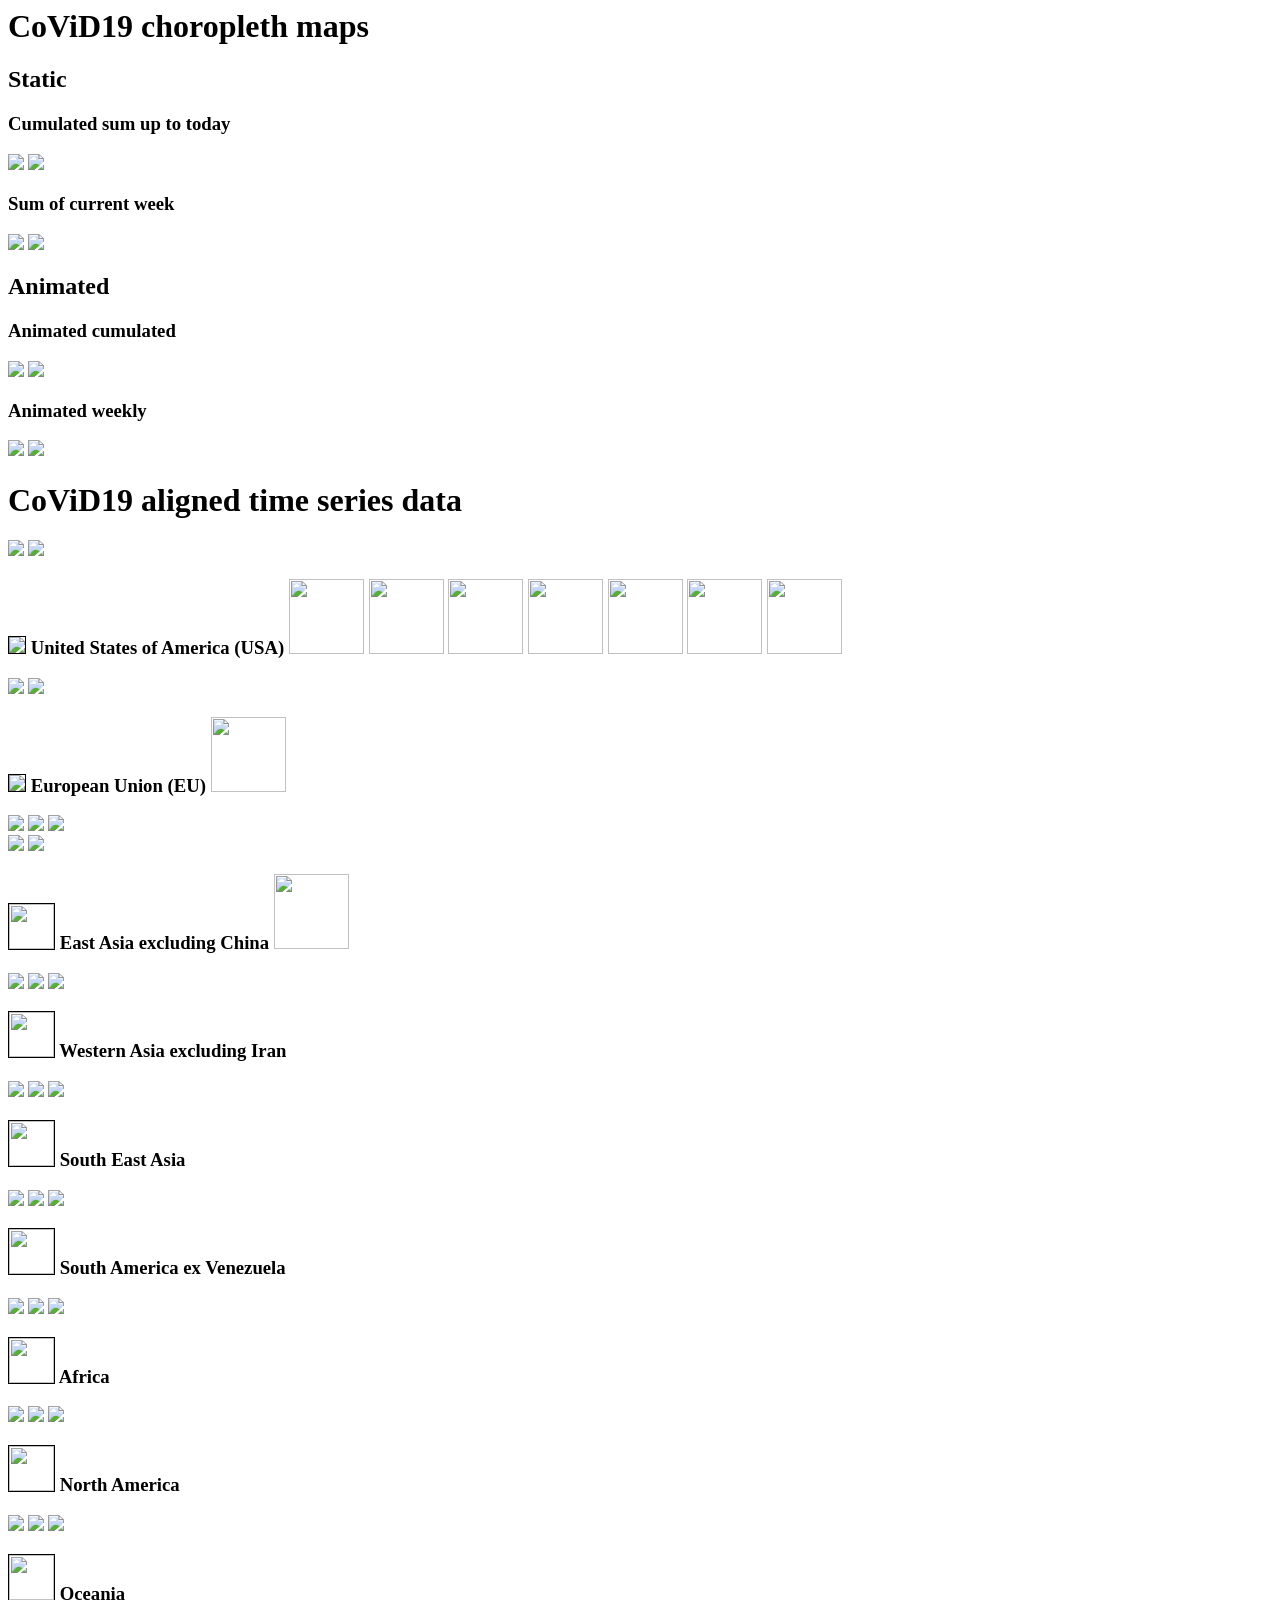
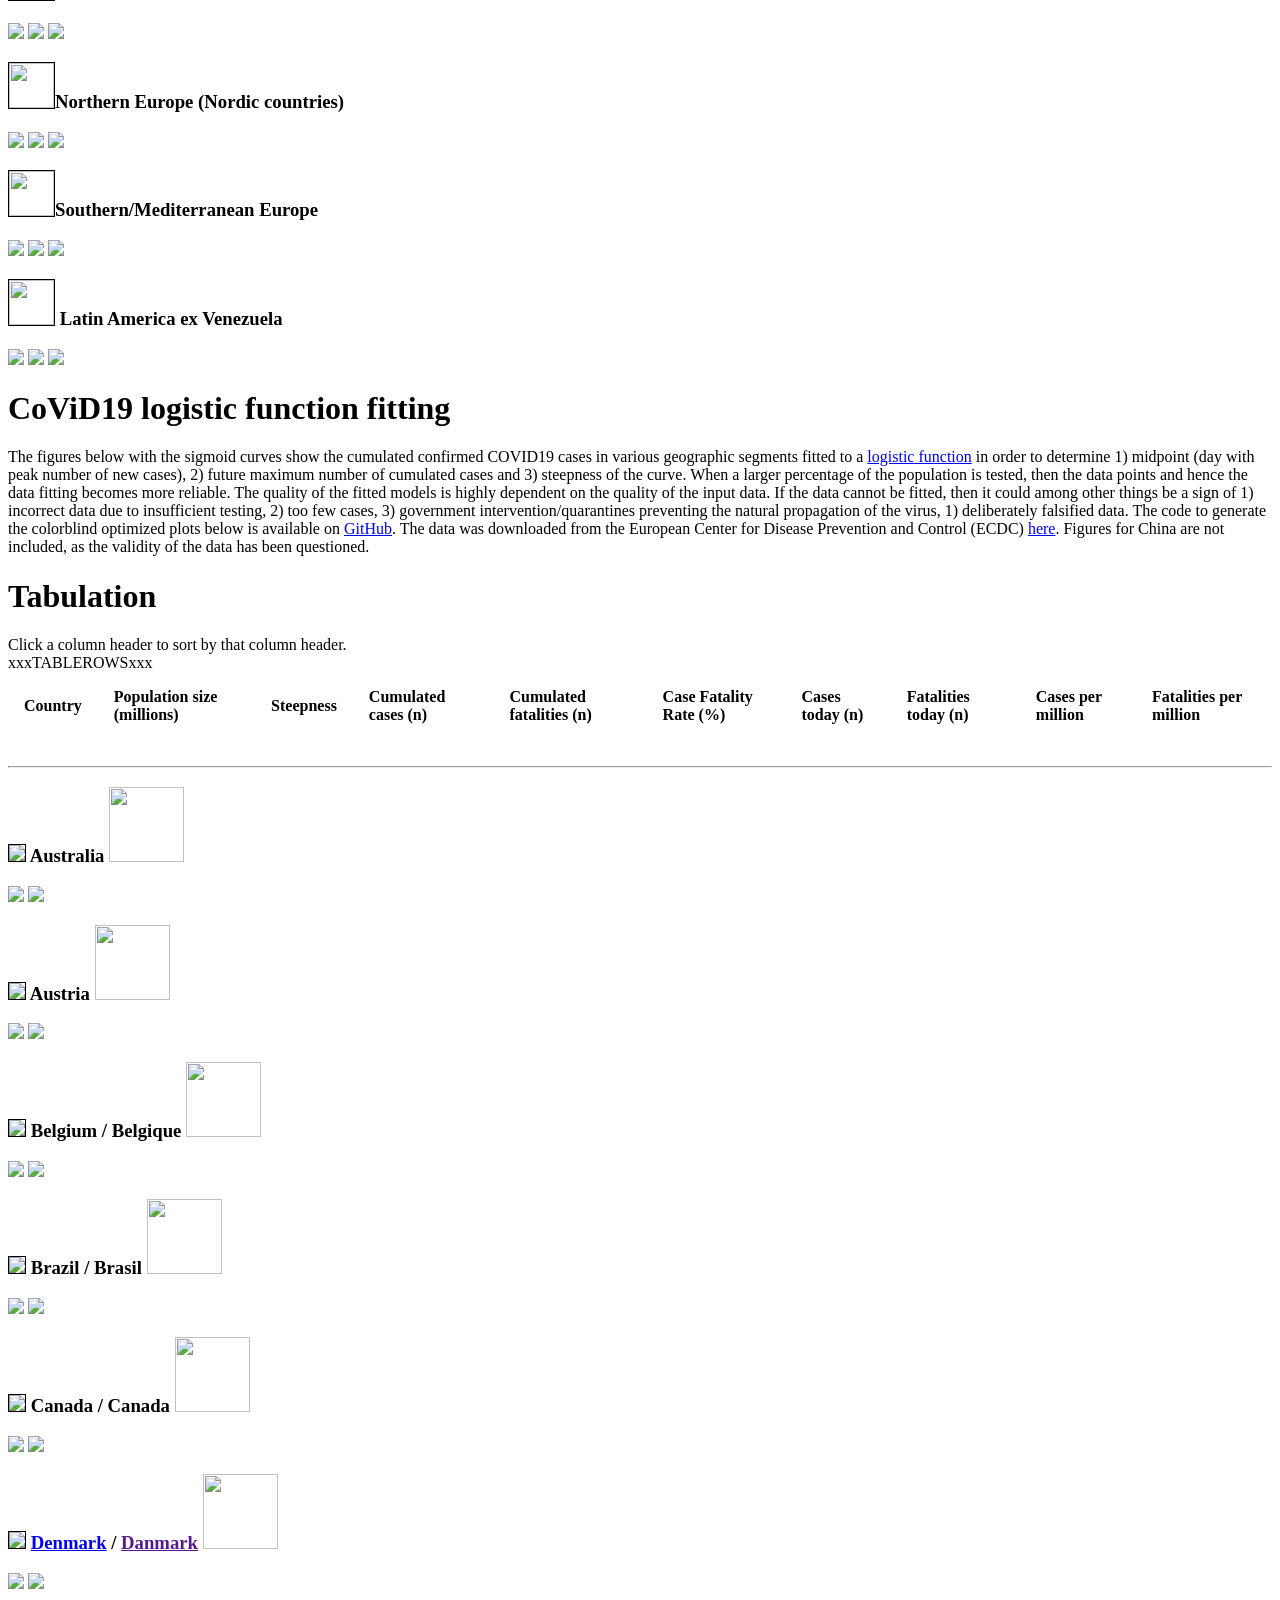
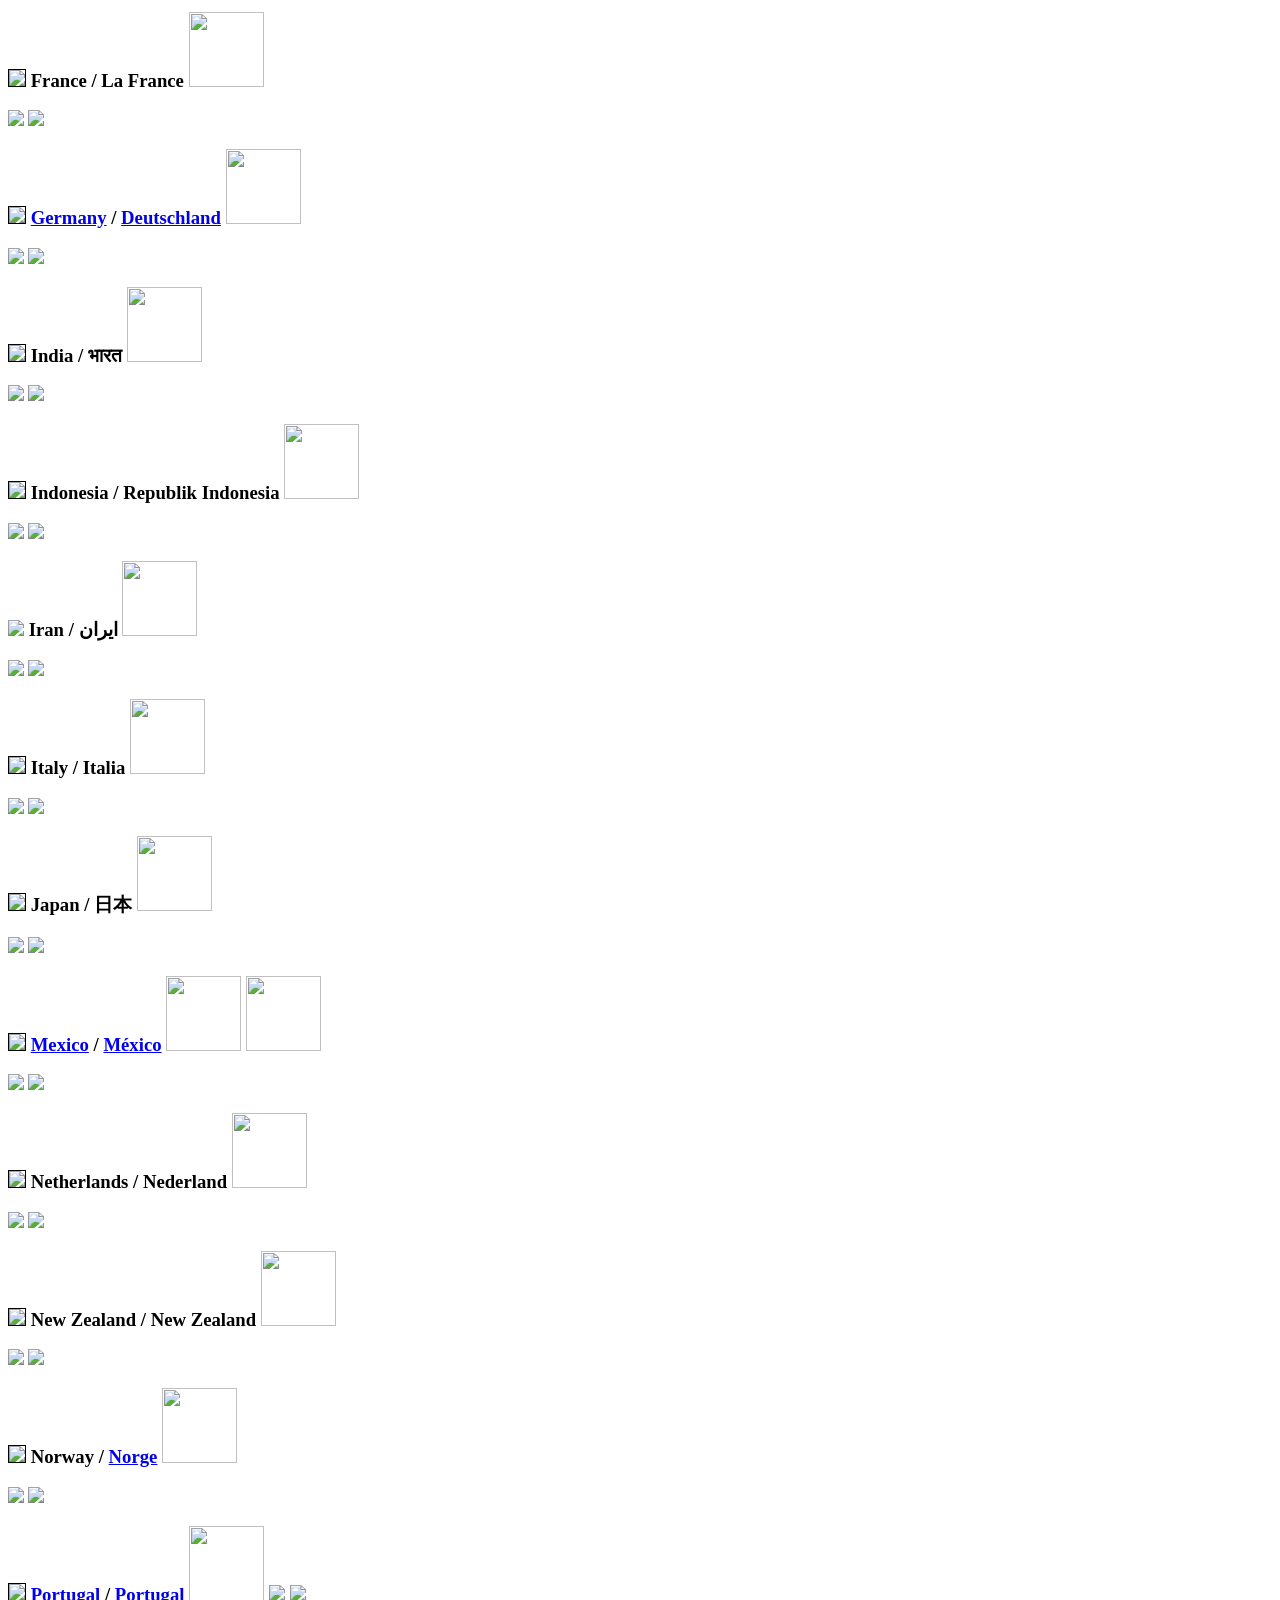
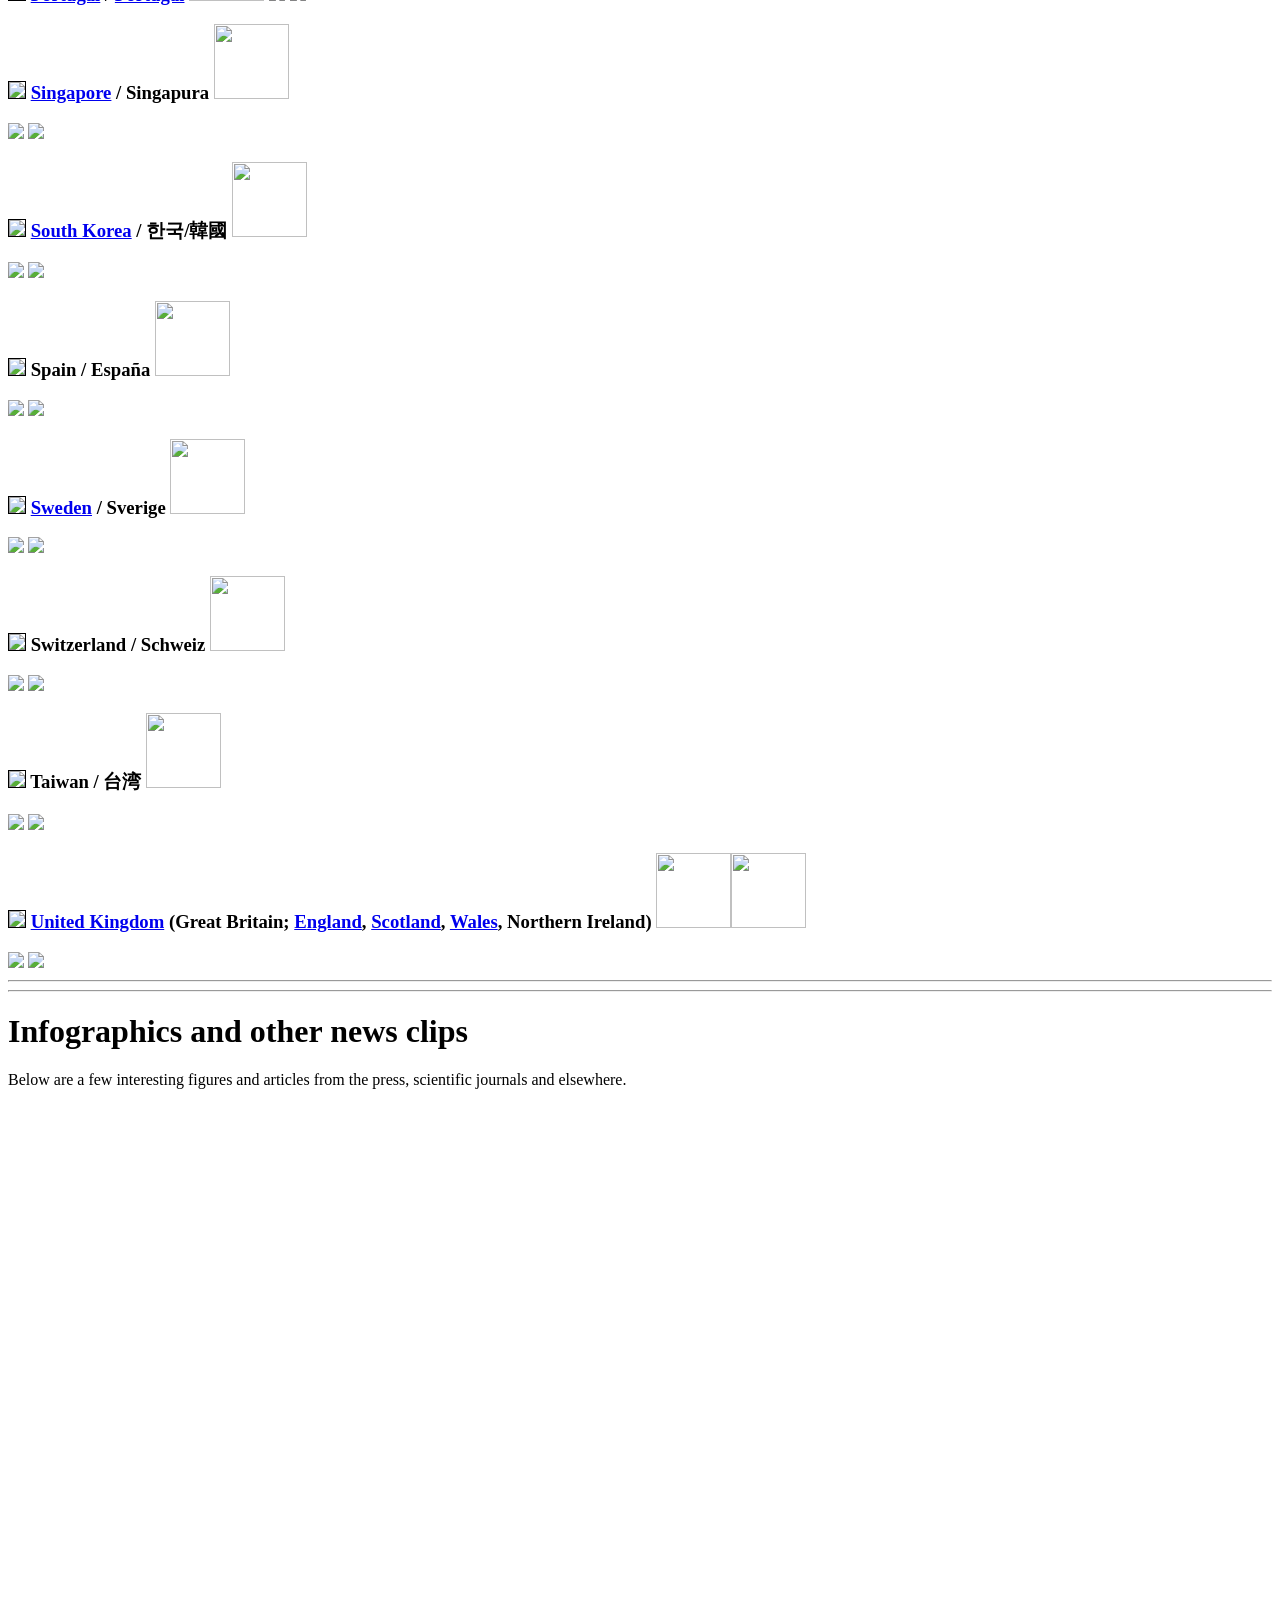
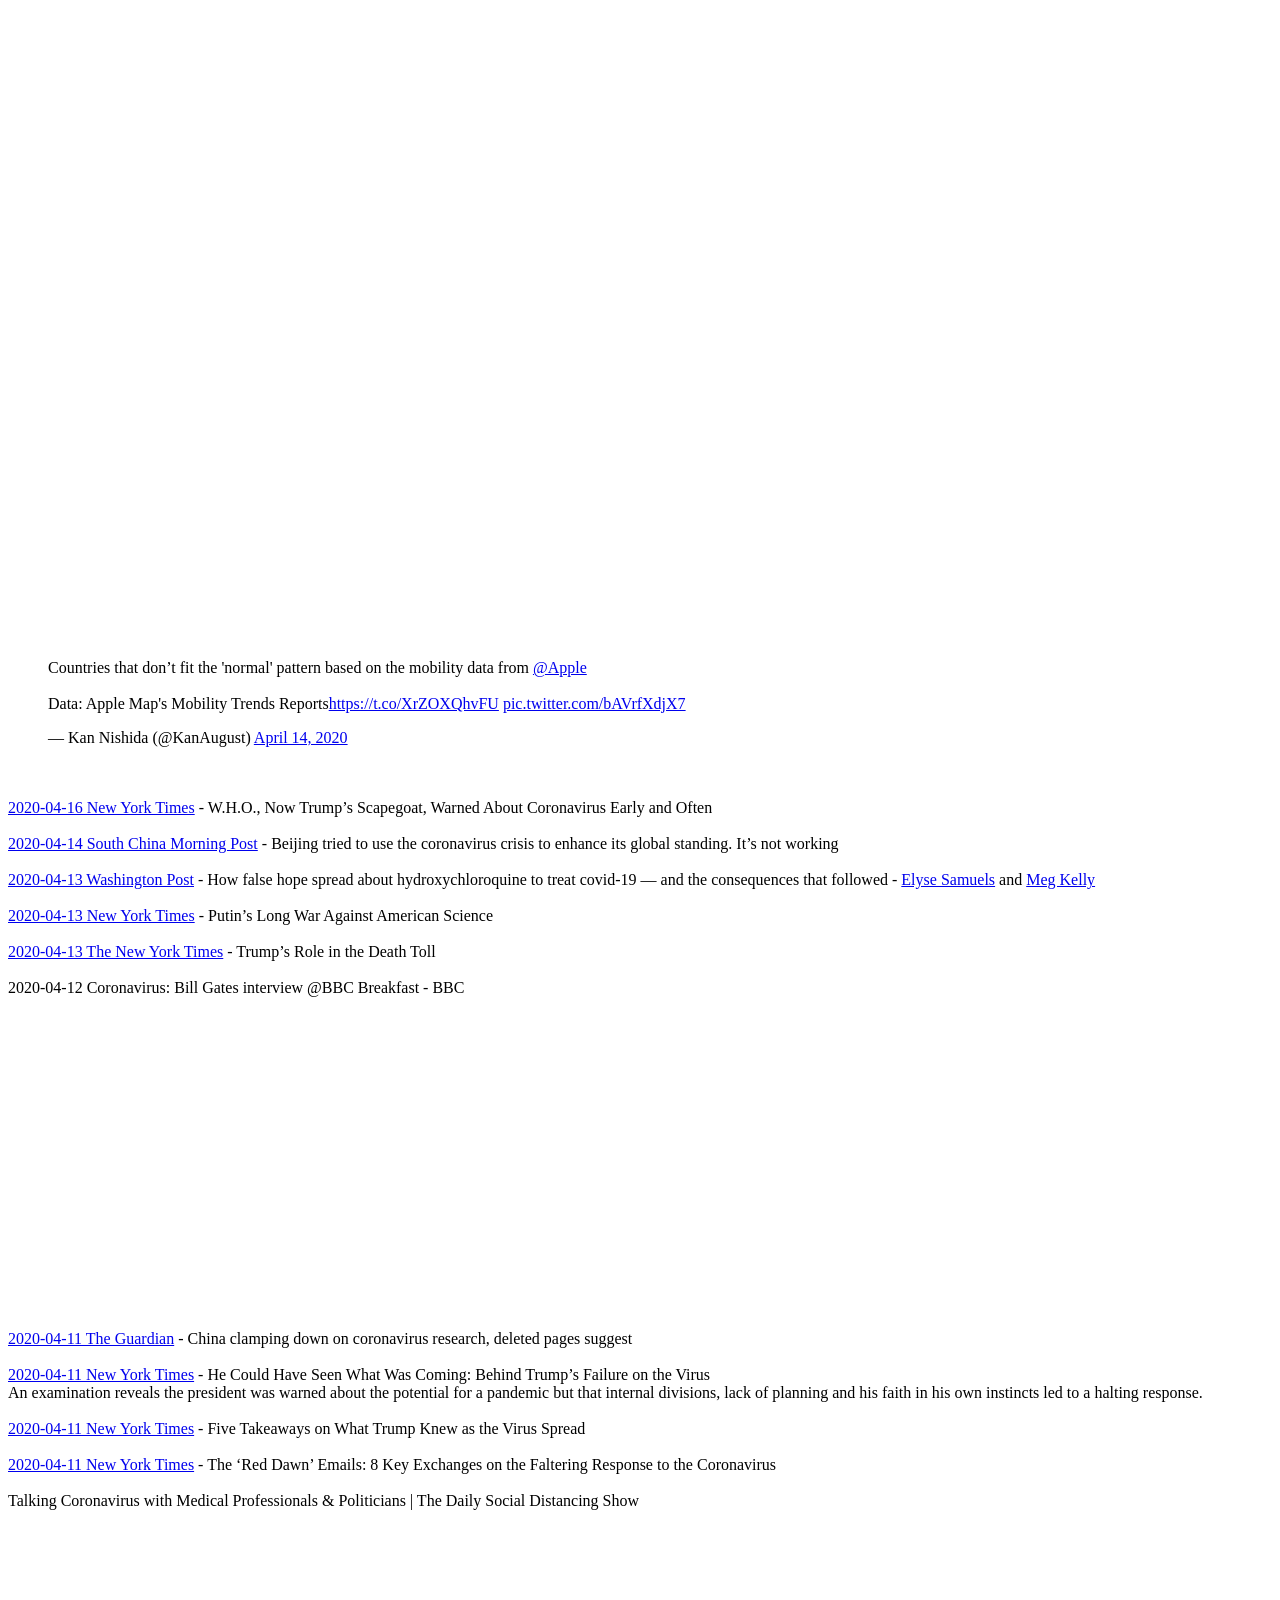
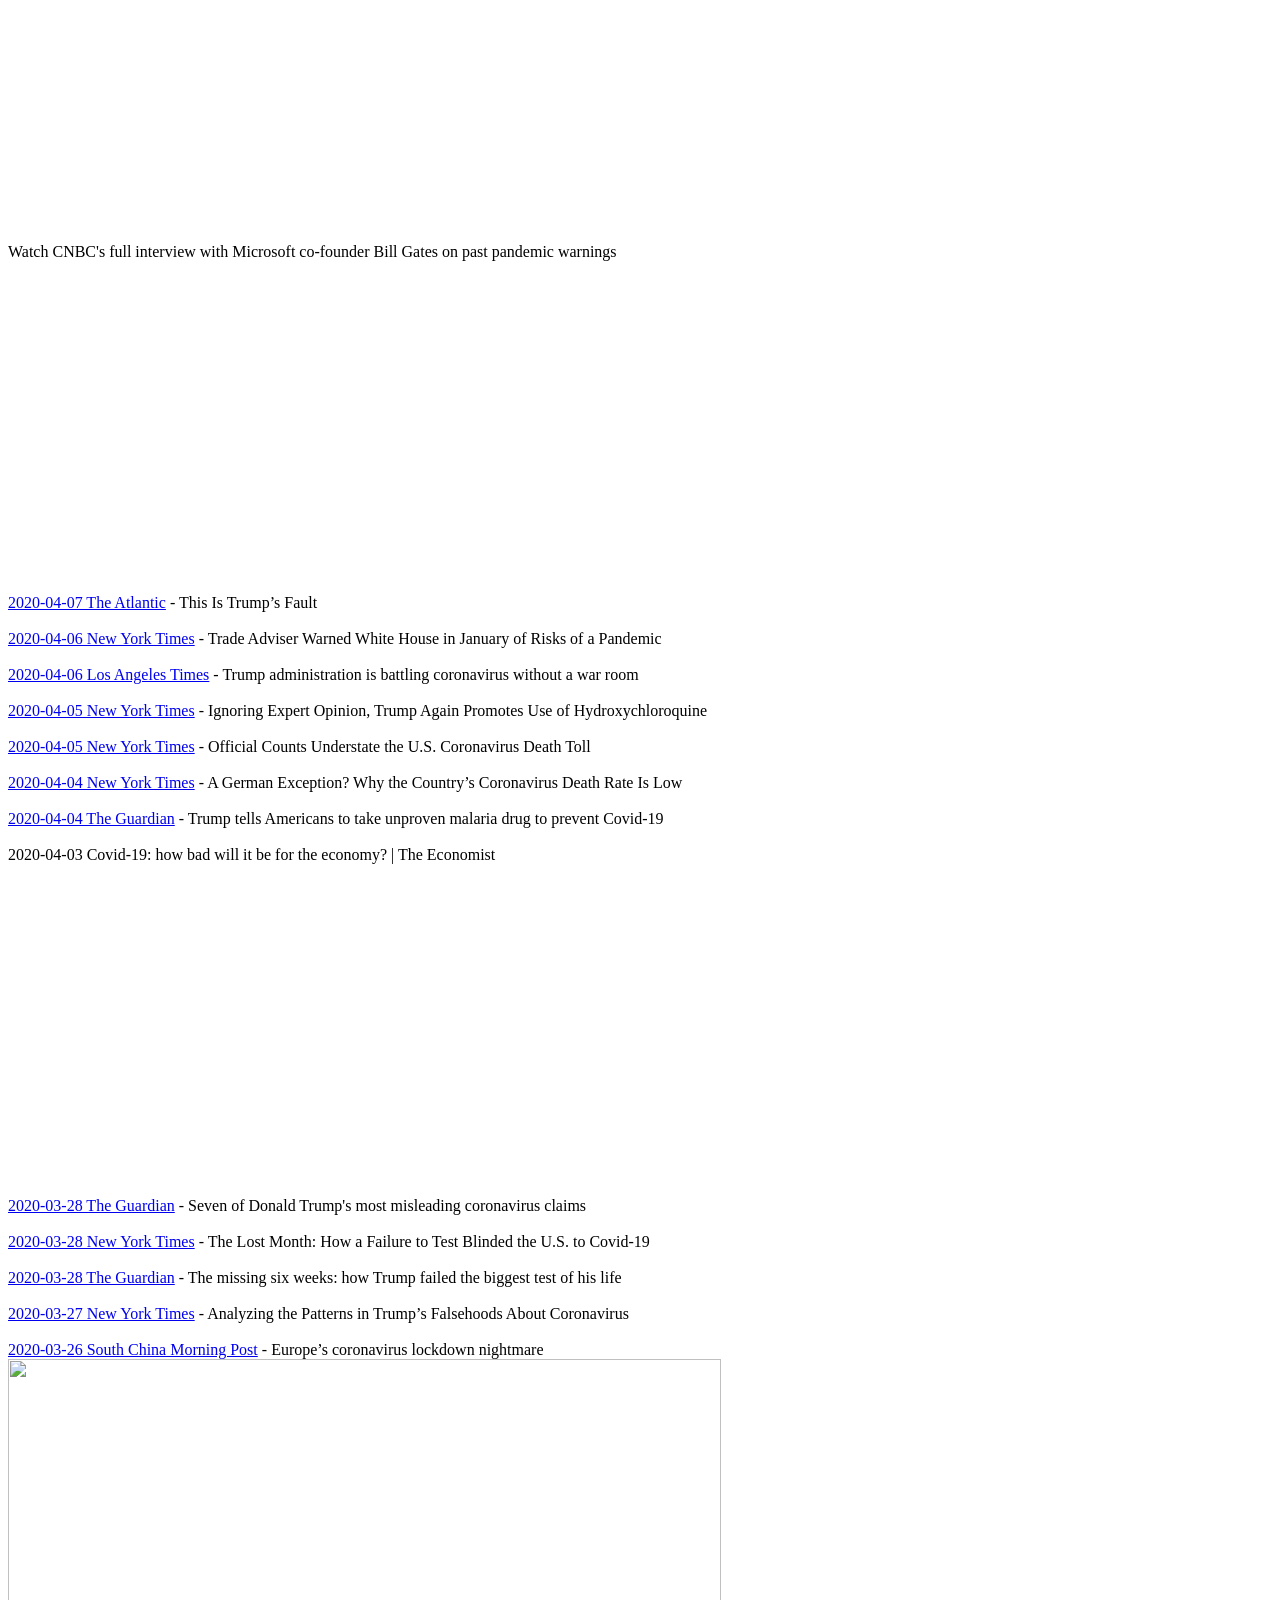
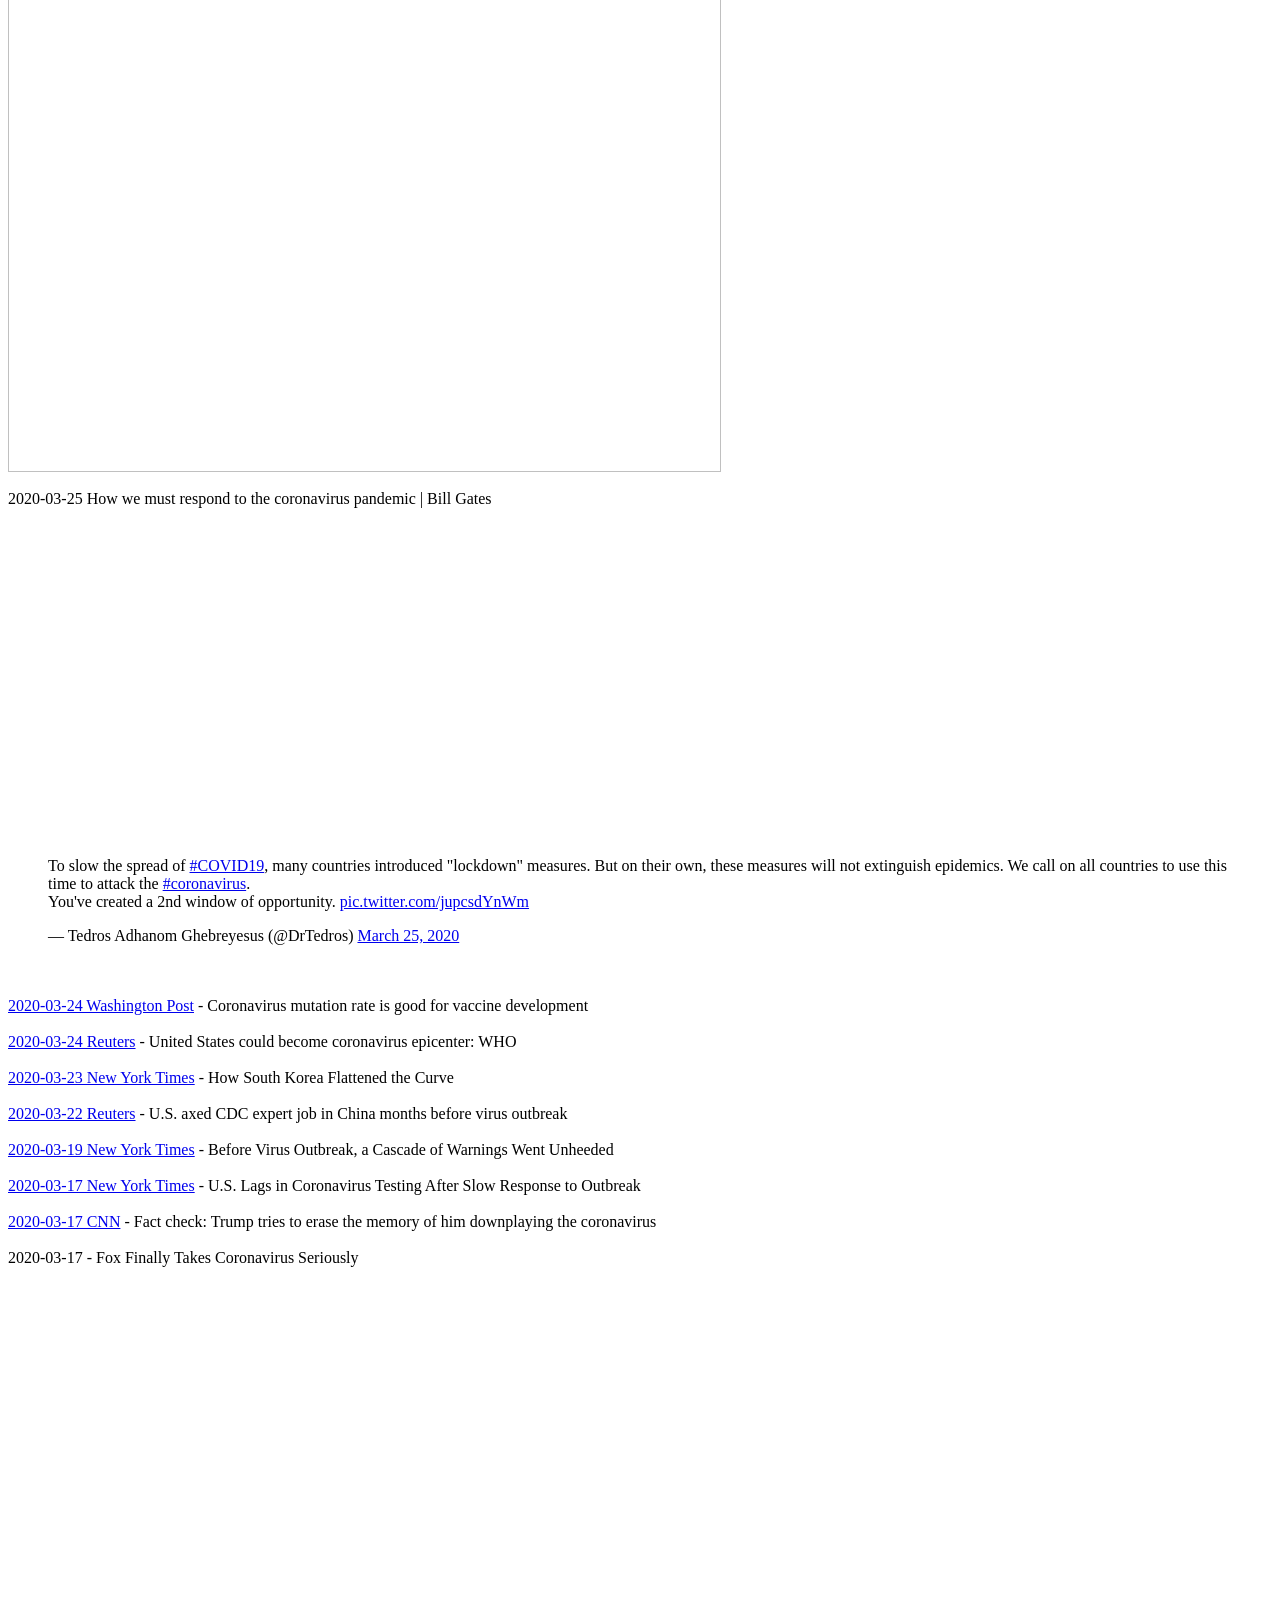
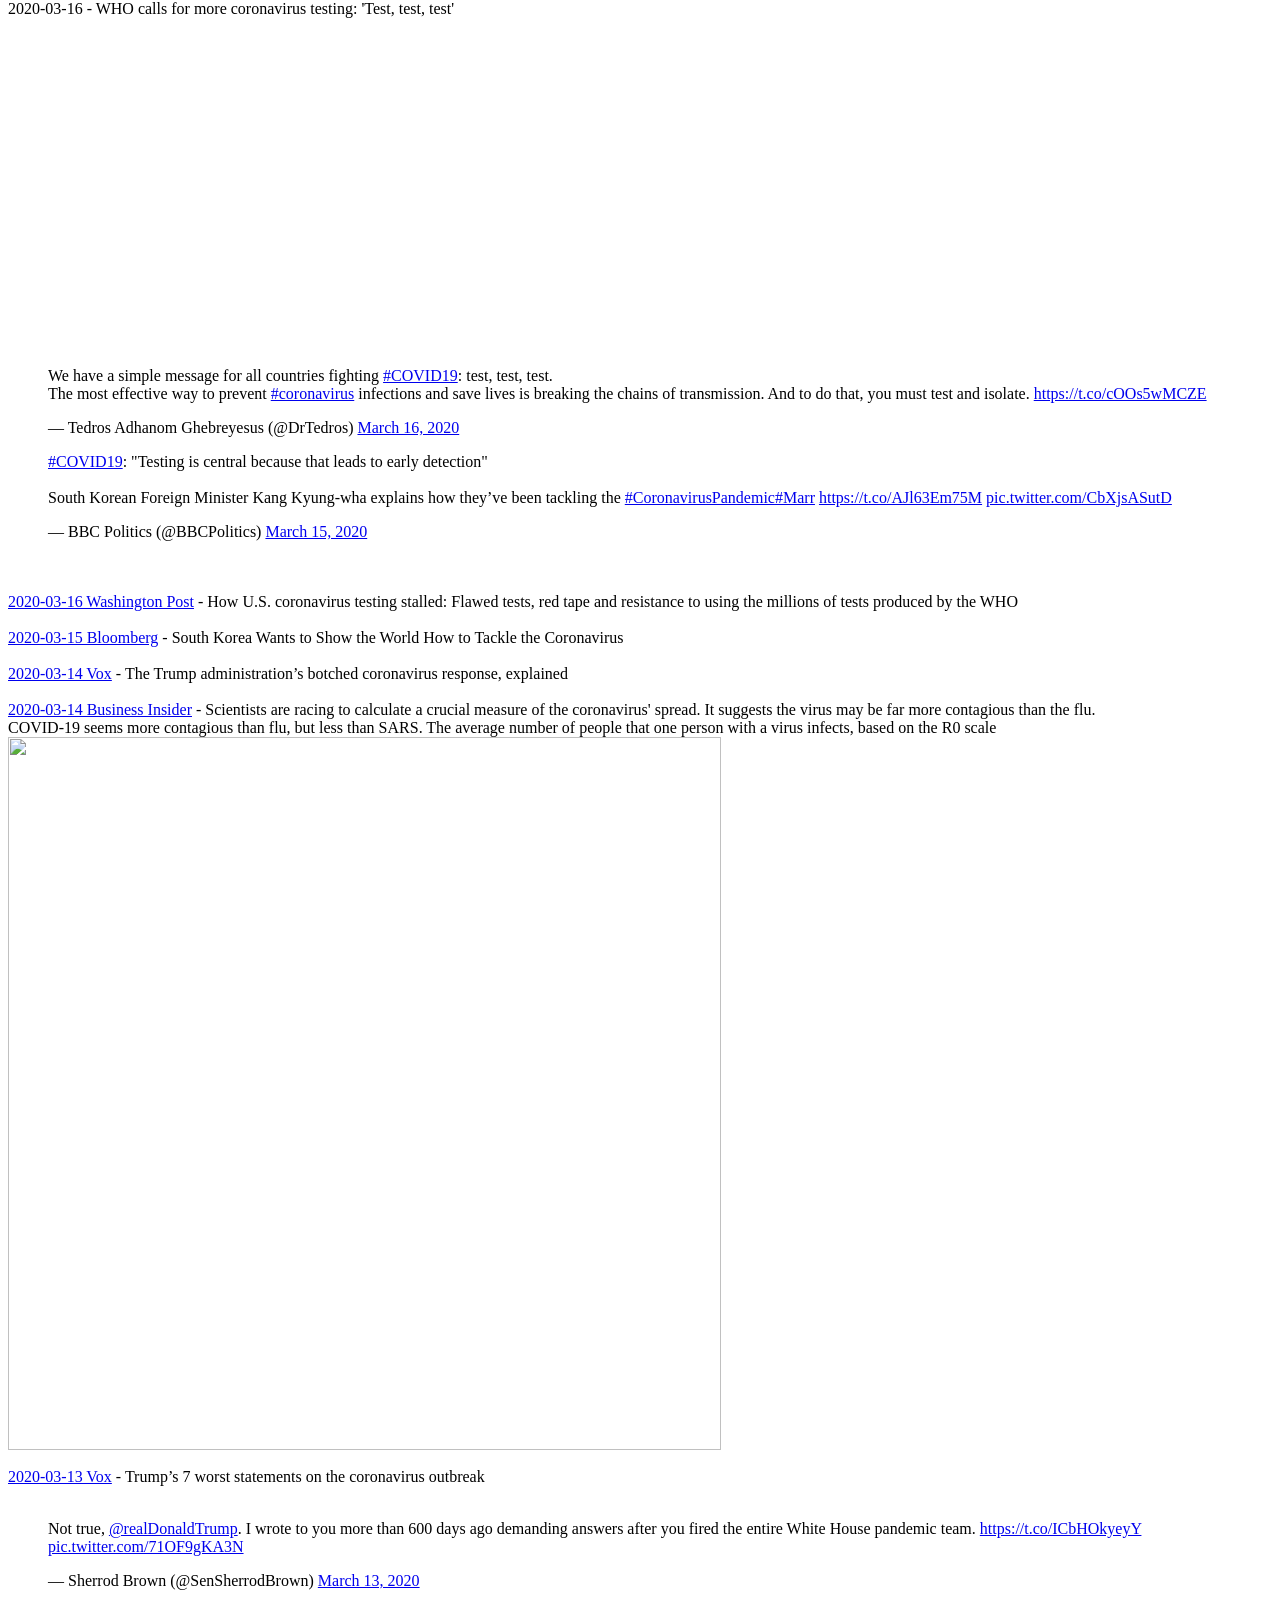
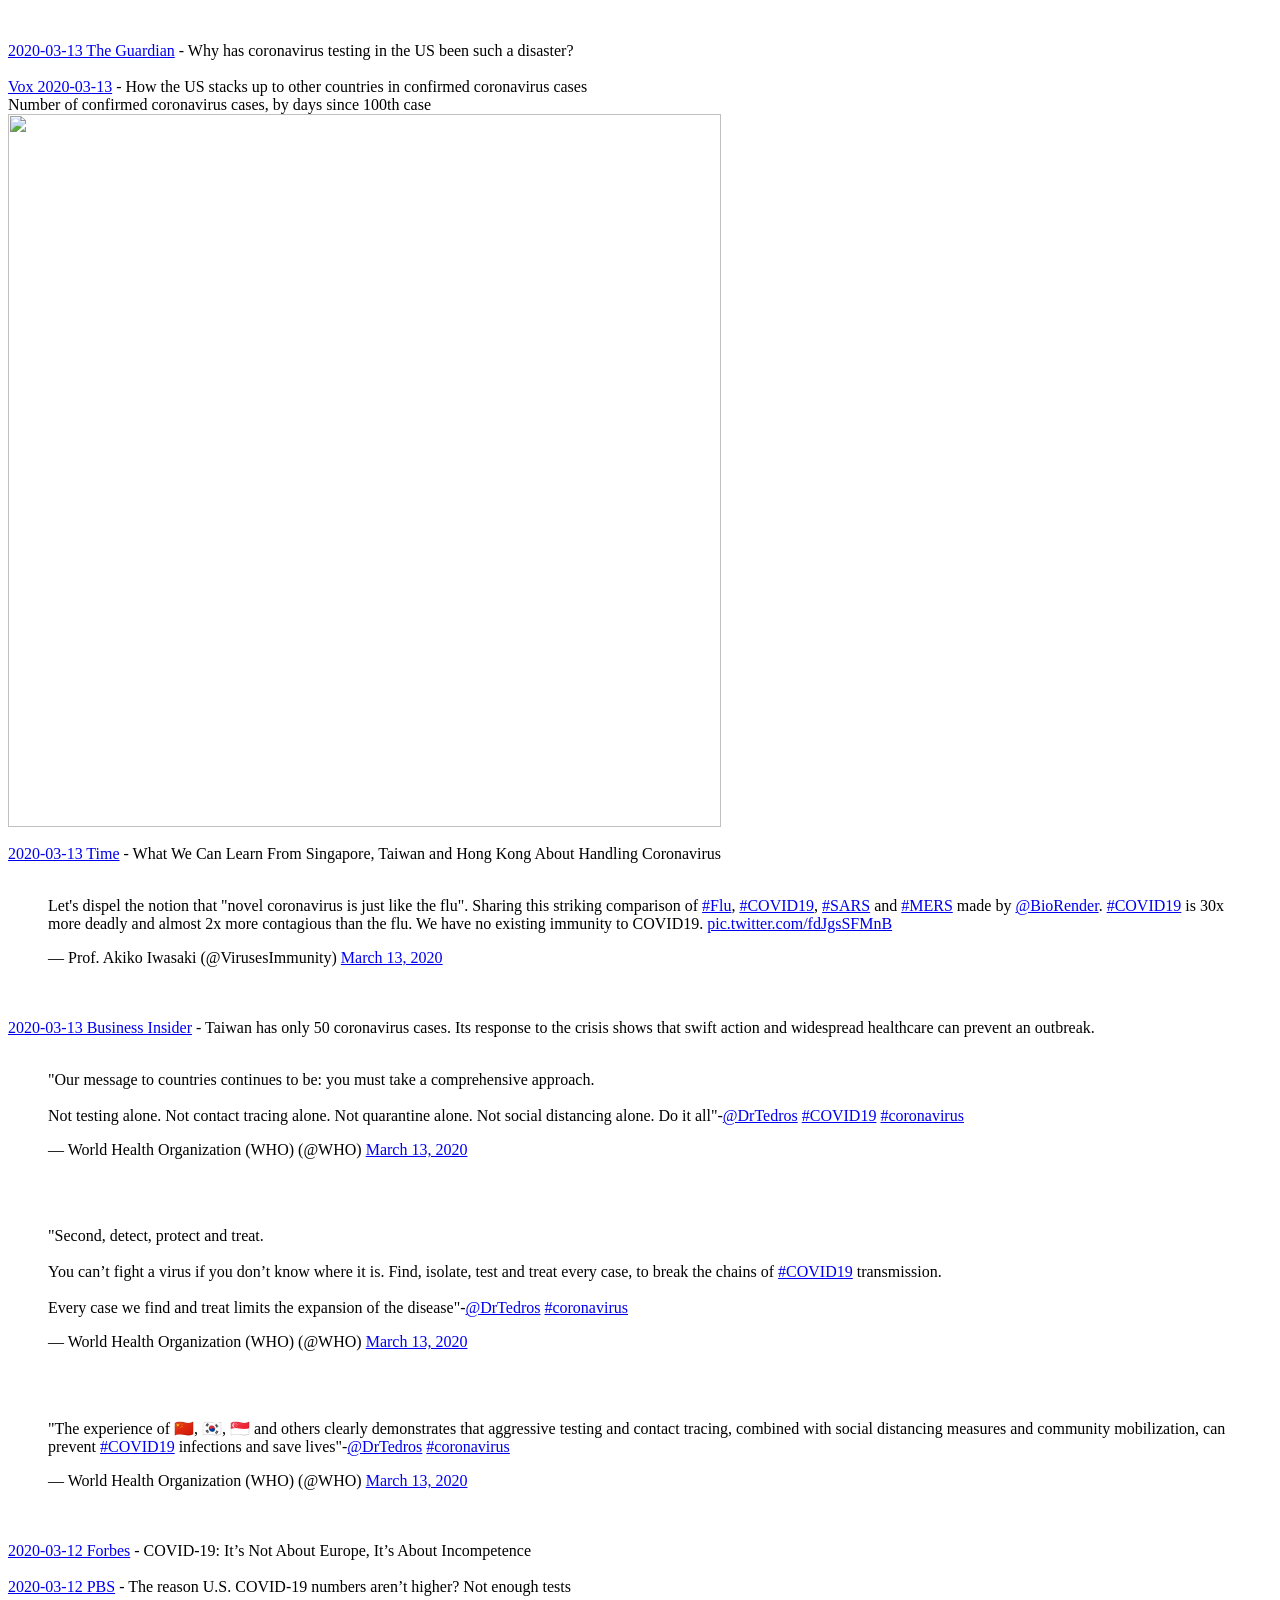
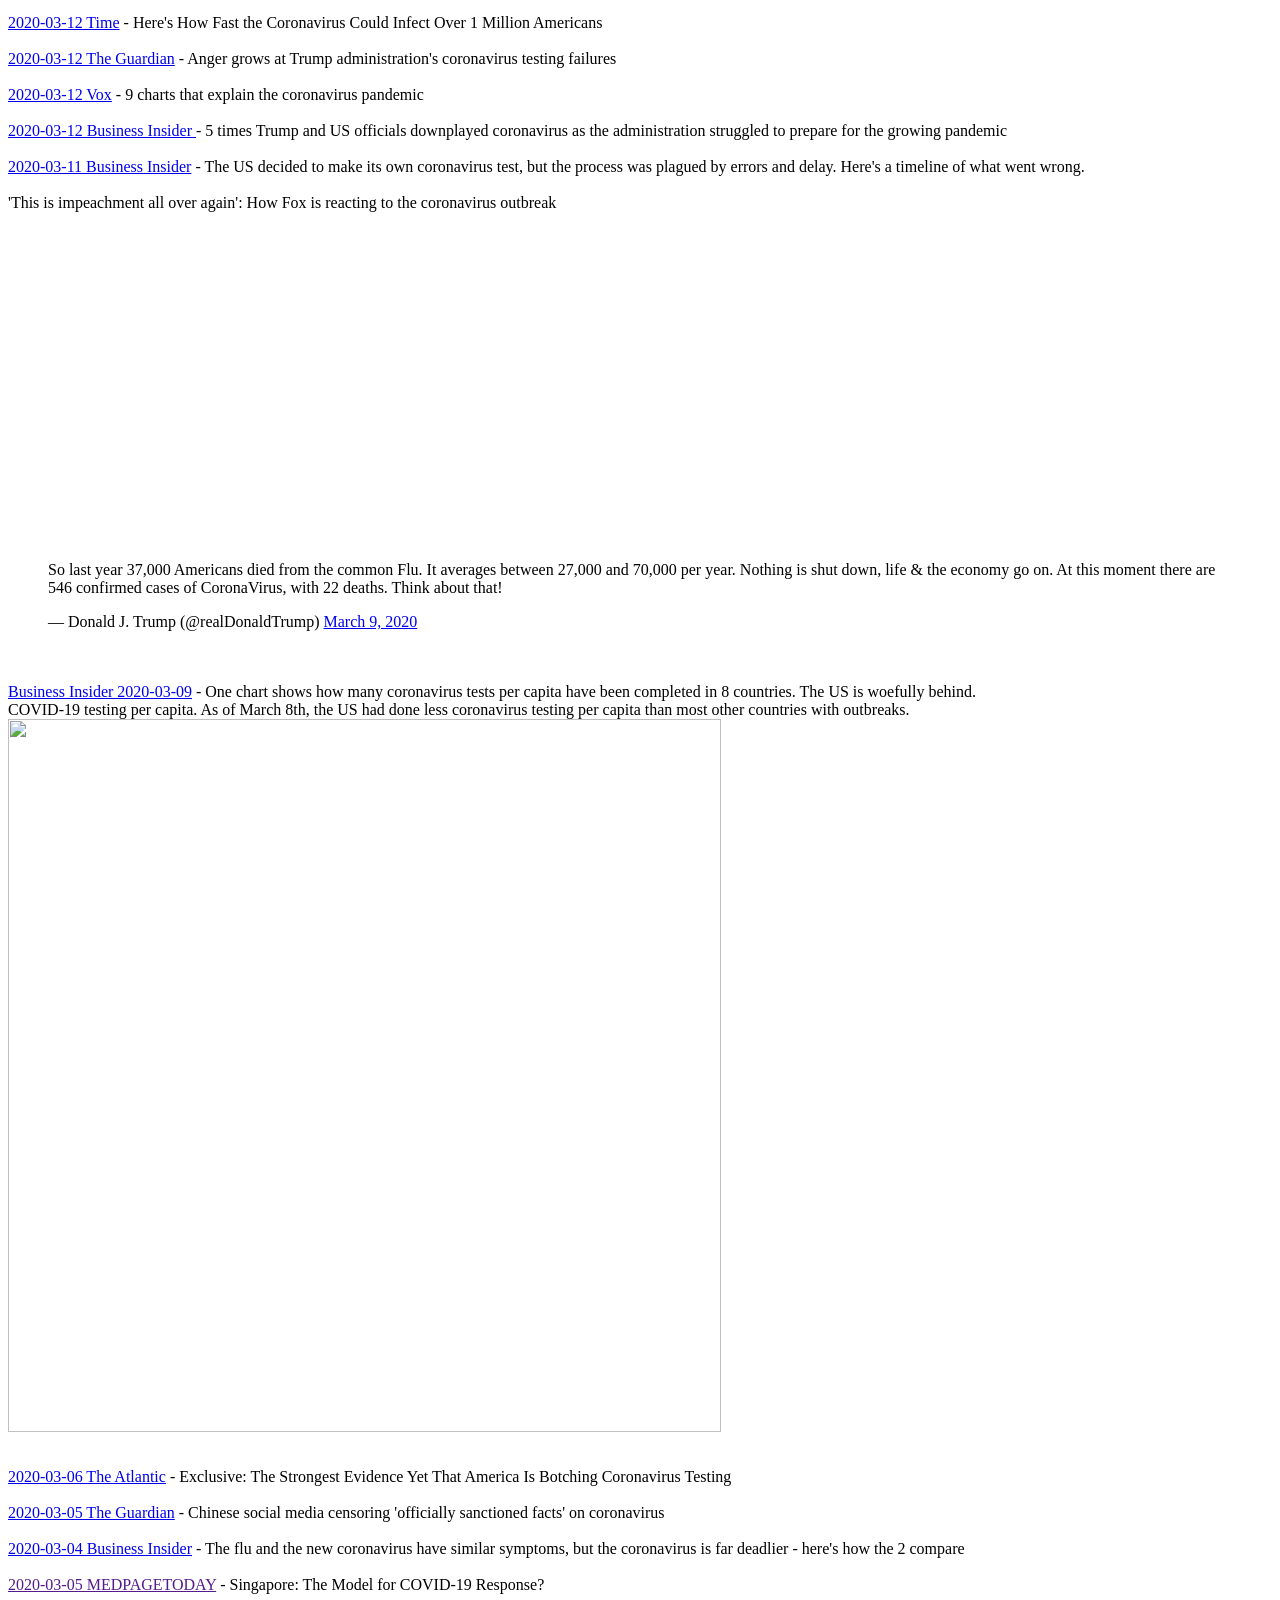
==== index.html @ 30a7f1dc "Removed figures from FT." ====
<html>
    <head>
        <title>COVID-19 / 2019-nCoV</title>
        <meta charset="UTF-8">
        <meta name="twitter:card" content="https://www.tommycarstensen.com/covid19/COVID19_sigmoid_cases_EU.png">
        <meta name="twitter:site" content="@tommycarstensen">
        <meta name="twitter:creator" content="@tommycarstensen">
        <meta name="twitter:title" content="COVID19 logistic function fitting">
        <meta name="twitter:description" content="COVID19 logistic function fitting.">
        <meta name="twitter:image" content="https://www.tommycarstensen.com/covid19/COVID19_sigmoid_cases_EU.png">
        <link rel="shortcut icon" type="image/png" href="https://www.tommycarstensen.com/covid19/COVID19_sigmoid_cases_EU.png"/>
        <meta name="thumbnail" content="https://www.tommycarstensen.com/covid19/COVID19_sigmoid_cases_EU.png"/>

<!--https://www.w3schools.com/howto/howto_js_sort_table.asp-->
<script src="sortable.js"></script>

<style>
table {
  border-spacing: 0;
  width: 100%;
  border: 0px solid #ddd;
}

th, td {
  text-align: left;
  padding: 16px;
}

tr:nth-child(even) {
  background-color: #f2f2f2
}
</style>

</head>

<body>




<h1>CoViD19 choropleth maps</h1>

<h2>Static</h2>

<h3>Cumulated sum up to today</h3>
<img src="covid19_casescumulated_OrRd_logTrue.png?dummy=xxxDATExxx">
<img src="covid19_deathscumulated_PuRd_logTrue.png?dummy=xxxDATExxx">

<h3>Sum of current week</h3>
<img src="covid19_casesperweek_YlGnBu_logTrue.png?dummy=xxxDATExxx">
<img src="covid19_deathsperweek_PuBuGn_logTrue.png?dummy=xxxDATExxx">

<!--         <h3>Cumulated sum up to February 21st</h3>
https://www.reuters.com/article/us-china-health-italy/coronavirus-outbreak-grows-in-northern-italy-16-cases-reported-in-one-day-idUSKBN20F0UI
<img src="covid19_Cases_OrRd_logTrue_2020-02-21.png">
<img src="covid19_Deaths_OrRd_logTrue_2020-02-21.png">
-->

<h2>Animated</h2>

<h3>Animated cumulated</h3>
<img src="covid19_casescumulated_OrRd_logTrue.gif">
<img src="covid19_deathscumulated_PuRd_logTrue.gif">

<h3>Animated weekly</h3>
<img src="covid19_casesperweek_YlGnBu_logTrue.gif">
<img src="covid19_deathsperweek_PuBuGn_logTrue.gif">




<h1>CoViD19 aligned time series data</h1>

<img src="days100_cases_perCapitaFalse_World.png?dummy=xxxDATExxx">
<img src="days100_deaths_perCapitaFalse_World.png?dummy=xxxDATExxx">
<br>
<!--         <img src="days100_cases_perCapitaTrue_World.png?dummy=xxxDATExxx">
<img src="days100_deaths_perCapitaTrue_World.png?dummy=xxxDATExxx">
<br>
-->

<h3>
    <img src="https://upload.wikimedia.org/wikipedia/en/thumb/a/a4/Flag_of_the_United_States.svg/46px-Flag_of_the_United_States.svg.png" border="1"> United States of America (USA)
    <img src="https://upload.wikimedia.org/wikipedia/commons/thumb/2/2f/COVID-19_outbreak_USA_per_capita_cases_map.svg/440px-COVID-19_outbreak_USA_per_capita_cases_map.svg.png" height="75">
    <img src="https://upload.wikimedia.org/wikipedia/commons/thumb/e/e3/COVID-19_Prevalence_in_California_by_county.svg/440px-COVID-19_Prevalence_in_California_by_county.svg.png" height="75">
    <img src="https://upload.wikimedia.org/wikipedia/commons/thumb/8/82/COVID-19_outbreak_New_York_per_capita_cases_map.svg/440px-COVID-19_outbreak_New_York_per_capita_cases_map.svg.png" height="75">
    <img src="https://upload.wikimedia.org/wikipedia/commons/thumb/e/e4/COVID-19_outbreak_New_York_CSA_per_capita_cases_map.svg/440px-COVID-19_outbreak_New_York_CSA_per_capita_cases_map.svg.png" height="75">
    <img src="https://upload.wikimedia.org/wikipedia/commons/thumb/7/7f/COVID_19_cases_in_New_Jersey_by_County.svg/440px-COVID_19_cases_in_New_Jersey_by_County.svg.png" height="75">
    <img src="https://upload.wikimedia.org/wikipedia/commons/thumb/b/be/COVID-19_Cases_in_Connecticut_by_counties.png/480px-COVID-19_Cases_in_Connecticut_by_counties.png" height="75">
    <img src="https://upload.wikimedia.org/wikipedia/commons/thumb/7/73/Number_of_COVID-19_cases_in_Louisiana_by_parish.svg/440px-Number_of_COVID-19_cases_in_Louisiana_by_parish.svg.png" height="75">
</h3>
<img src="COVID19_sigmoid_cases_United_States_of_America.png?dummy=xxxDATExxx">
<img src="COVID19_sigmoid_deaths_United_States_of_America.png?dummy=xxxDATExxx">
<br>

<h3><img src="https://upload.wikimedia.org/wikipedia/commons/thumb/b/b7/Flag_of_Europe.svg/45px-Flag_of_Europe.svg.png" border="1"> European Union (EU) <img src="https://upload.wikimedia.org/wikipedia/commons/thumb/0/05/Red_COVID-19_Outbreak_Cases_per_capita_in_Europe.svg/440px-Red_COVID-19_Outbreak_Cases_per_capita_in_Europe.svg.png" height="75"></h3>
<img src="COVID19_sigmoid_cases_EU.png?dummy=xxxDATExxx">
<img src="days100_cases_perCapitaFalse_EU.png?dummy=xxxDATExxx">
<img src="days100_deaths_perCapitaFalse_EU.png?dummy=xxxDATExxx">
<br>
<img src="scatter_EU_cases.png?dummy=xxxDATExxx">
<img src="scatter_EU_deaths.png?dummy=xxxDATExxx">
<br>

<h3><img src="https://upload.wikimedia.org/wikipedia/commons/thumb/a/ab/East_Asia_%28orthographic_projection%29.svg/160px-East_Asia_%28orthographic_projection%29.svg.png" border="1" width="45"> East Asia excluding China <img src="https://upload.wikimedia.org/wikipedia/commons/thumb/0/08/COVID-19_Outbreak_Cases_in_Asia.svg/440px-COVID-19_Outbreak_Cases_in_Asia.svg.png" height="75"></h3>
<img src="COVID19_sigmoid_cases_AsiaEastExChina.png?dummy=xxxDATExxx">
<img src="days100_cases_perCapitaFalse_AsiaEastExChina.png?dummy=xxxDATExxx">
<img src="days100_deaths_perCapitaFalse_AsiaEastExChina.png?dummy=xxxDATExxx">
<br>

<h3><img src="https://upload.wikimedia.org/wikipedia/commons/thumb/3/37/Western_Asia_%28orthographic_projection%29.svg/440px-Western_Asia_%28orthographic_projection%29.svg.png" border="1" width="45"> Western Asia excluding Iran</h3>
<img src="COVID19_sigmoid_cases_AsiaWesternExIran.png?dummy=xxxDATExxx">
<img src="days100_cases_perCapitaFalse_AsiaWesternExIran.png?dummy=xxxDATExxx">
<img src="days100_deaths_perCapitaFalse_AsiaWesternExIran.png?dummy=xxxDATExxx">
<br>

<h3><img src="https://upload.wikimedia.org/wikipedia/commons/thumb/f/f7/Southeast_Asia_%28orthographic_projection%29.svg/440px-Southeast_Asia_%28orthographic_projection%29.svg.png" border="1" width="45"> South East Asia</h3>
<img src="COVID19_sigmoid_cases_AsiaSouthEast.png?dummy=xxxDATExxx">
<img src="days100_cases_perCapitaFalse_AsiaSouthEast.png?dummy=xxxDATExxx">
<img src="days100_deaths_perCapitaFalse_AsiaSouthEast.png?dummy=xxxDATExxx">
<br>

<h3><img src="https://upload.wikimedia.org/wikipedia/commons/thumb/0/0f/South_America_%28orthographic_projection%29.svg/440px-South_America_%28orthographic_projection%29.svg.png" border="1" width="45"> South America ex Venezuela</h3>
<img src="COVID19_sigmoid_cases_AmericaSouthExVenezuela.png?dummy=xxxDATExxx">
<img src="days100_cases_perCapitaFalse_AmericaSouthExVenezuela.png?dummy=xxxDATExxx">
<img src="days100_deaths_perCapitaFalse_AmericaSouthExVenezuela.png?dummy=xxxDATExxx">
<br>

<h3><img src="https://upload.wikimedia.org/wikipedia/commons/thumb/8/86/Africa_%28orthographic_projection%29.svg/440px-Africa_%28orthographic_projection%29.svg.png" border="1" width="45"> Africa</h3>
<img src="COVID19_sigmoid_cases_Africa.png?dummy=xxxDATExxx">
<img src="days100_cases_perCapitaFalse_Africa.png?dummy=xxxDATExxx">
<img src="days100_deaths_perCapitaFalse_Africa.png?dummy=xxxDATExxx">
<br>

<!--         <h3><img src="https://upload.wikimedia.org/wikipedia/commons/thumb/8/80/Asia_%28orthographic_projection%29.svg/440px-Asia_%28orthographic_projection%29.svg.png" border="1" width="45"> Asia</h3>
<img src="COVID19_sigmoid_Asia.png?dummy=xxxDATExxx">
<img src="days100_cases_perCapitaTrue_Asia.png?dummy=xxxDATExxx">
<br>
-->

<!-- <h3><img src="https://upload.wikimedia.org/wikipedia/commons/thumb/8/80/Asia_%28orthographic_projection%29.svg/440px-Asia_%28orthographic_projection%29.svg.png" border="1" width="45"> Asia ex China</h3>
<img src="COVID19_sigmoid_cases_AsiaExChina.png?dummy=xxxDATExxx">
<img src="days100_cases_perCapitaFalse_AsiaExChina.png?dummy=xxxDATExxx">
<img src="days100_deaths_perCapitaFalse_AsiaExChina.png?dummy=xxxDATExxx">
<br>
 -->

<h3><img src="https://upload.wikimedia.org/wikipedia/commons/thumb/4/43/Location_North_America.svg/440px-Location_North_America.svg.png" border="1" width="45"> North America</h3>
<img src="COVID19_sigmoid_cases_AmericaNorth.png?dummy=xxxDATExxx">
<img src="days100_cases_perCapitaFalse_AmericaNorth.png?dummy=xxxDATExxx">
<img src="days100_deaths_perCapitaFalse_AmericaNorth.png?dummy=xxxDATExxx">
<br>

<h3><img src="https://upload.wikimedia.org/wikipedia/commons/thumb/8/8e/Oceania_%28orthographic_projection%29.svg/400px-Oceania_%28orthographic_projection%29.svg.png" border="1" width="45"> Oceania</h3>
<img src="COVID19_sigmoid_cases_Oceania.png?dummy=xxxDATExxx">
<img src="days100_cases_perCapitaFalse_Oceania.png?dummy=xxxDATExxx">
<img src="days100_deaths_perCapitaFalse_Oceania.png?dummy=xxxDATExxx">
<br>

<h3><img src="https://upload.wikimedia.org/wikipedia/commons/thumb/5/5f/Nordic_countries_orthographic.svg/440px-Nordic_countries_orthographic.svg.png" border="1" width="45">Northern Europe (Nordic countries)</h3>
<img src="COVID19_sigmoid_cases_Nordic.png?dummy=xxxDATExxx">
<img src="days100_cases_perCapitaFalse_Nordic.png?dummy=xxxDATExxx">
<img src="days100_deaths_perCapitaFalse_Nordic.png?dummy=xxxDATExxx">
<br>

<h3><img src="https://upload.wikimedia.org/wikipedia/commons/thumb/1/1c/Mediterranean_Sea_16.61811E_38.99124N.jpg/560px-Mediterranean_Sea_16.61811E_38.99124N.jpg" border="1" width="45">Southern/Mediterranean Europe</h3>
<img src="COVID19_sigmoid_cases_EuropeMediterranean.png?dummy=xxxDATExxx">
<img src="days100_cases_perCapitaFalse_EuropeMediterranean.png?dummy=xxxDATExxx">
<img src="days100_deaths_perCapitaFalse_EuropeMediterranean.png?dummy=xxxDATExxx">
<br>

<h3><img src="https://upload.wikimedia.org/wikipedia/commons/thumb/6/63/Latin_America_%28orthographic_projection%29.svg/440px-Latin_America_%28orthographic_projection%29.svg.png" border="1" width="45"> Latin America ex Venezuela</h3>
<img src="COVID19_sigmoid_LatinAmericaExVenezuela.png?dummy=xxxDATExxx">
<img src="days100_cases_perCapitaFalse_LatinAmericaExVenezuela.png?dummy=xxxDATExxx">
<img src="days100_deaths_perCapitaFalse_LatinAmericaExVenezuela.png?dummy=xxxDATExxx">
<br>



<h1>CoViD19 logistic function fitting</h1>

The figures below with the sigmoid curves show the cumulated confirmed COVID19 cases in various geographic segments fitted to a <a href="https://en.wikipedia.org/wiki/Logistic_function">logistic function</a> in order to determine 1) midpoint (day with peak number of new cases), 2) future maximum number of cumulated cases and 3) steepness of the curve. When a larger percentage of the population is tested, then the data points and hence the data fitting becomes more reliable. The quality of the fitted models is highly dependent on the quality of the input data. If the data cannot be fitted, then it could among other things be a sign of 1) incorrect data due to insufficient testing, 2) too few cases, 3) government intervention/quarantines preventing the natural propagation of the virus, 1) deliberately falsified data. The code to generate the colorblind optimized plots below is available on <a href="https://gist.github.com/tommycarstensen/fa5be3c3ba94e1c53dfe12cb67bdfe01">GitHub</a>. The data was downloaded from the European Center for Disease Prevention and Control (ECDC) <a href="https://www.ecdc.europa.eu/en/publications-data/download-todays-data-geographic-distribution-covid-19-cases-worldwide">here</a>. Figures for China are not included, as the validity of the data has been questioned.

<h1>Tabulation</h1> 

Click a column header to sort by that column header.
<br>
<table id="myTable2">
    <tr>
        <th onclick="sortTable(0)">Country</th>
        <th onclick="sortTable(1)">Population size (millions)</th>
        <th onclick="sortTable(2)">Steepness</th>
        <th onclick="sortTable(3)">Cumulated cases (n)</th>
        <th onclick="sortTable(4)">Cumulated fatalities (n)</th>
        <th onclick="sortTable(5)">Case Fatality Rate (%)</th>
        <th onclick="sortTable(6)">Cases today (n)</th>
        <th onclick="sortTable(7)">Fatalities today (n)</th>
        <th onclick="sortTable(8)">Cases per million</th>
        <th onclick="sortTable(9)">Fatalities per million</th>
    </tr>

xxxTABLEROWSxxx

</table>
<br>

<!--<br><a href="Asia.htm">Asia</a>-->
<!--<br><a href="Europe.htm">Europe</a>-->
<!--<br><a href="AmericaNorth.htm">North America</a>-->
<!--<br><a href="AmericaSouth.htm">South America</a>-->
<!--<br><a href="Oceania.htm">Oceania</a>-->
<!--<br><a href="Africa.htm">Africa</a>-->

<!--         <h3><img src="https://upload.wikimedia.org/wikipedia/commons/thumb/f/fa/Flag_of_the_People%27s_Republic_of_China.svg/45px-Flag_of_the_People%27s_Republic_of_China.svg.png" border="1"> China / 中国</h3>
<img src="COVID19_sigmoid_cases_China.png?dummy=xxxDATExxx">
<img src="COVID19_sigmoid_deaths_China.png?dummy=xxxDATExxx">
<br> -->

<hr>

<h3><img src="https://upload.wikimedia.org/wikipedia/commons/thumb/8/88/Flag_of_Australia_%28converted%29.svg/46px-Flag_of_Australia_%28converted%29.svg.png" border="1"> Australia <img src="https://upload.wikimedia.org/wikipedia/commons/thumb/8/81/COVID-19_outbreak_Australia_per_capita_cases_map.svg/440px-COVID-19_outbreak_Australia_per_capita_cases_map.svg.png" height="75"></h3>
<img src="COVID19_sigmoid_cases_Australia.png?dummy=xxxDATExxx">
<img src="COVID19_sigmoid_deaths_Australia.png?dummy=xxxDATExxx">
<br>

<h3><img src="https://upload.wikimedia.org/wikipedia/commons/thumb/4/41/Flag_of_Austria.svg/45px-Flag_of_Austria.svg.png" border="1"> Austria <img src="https://upload.wikimedia.org/wikipedia/commons/thumb/4/46/Covid-19_-_Austria_Cases_per_100k_-_1403.svg/440px-Covid-19_-_Austria_Cases_per_100k_-_1403.svg.png" height="75"></h3>
<img src="COVID19_sigmoid_cases_Austria.png?dummy=xxxDATExxx">
<img src="COVID19_sigmoid_deaths_Austria.png?dummy=xxxDATExxx">
<br>

<h3><img src="https://upload.wikimedia.org/wikipedia/commons/thumb/9/92/Flag_of_Belgium_%28civil%29.svg/45px-Flag_of_Belgium_%28civil%29.svg.png" border="1"> Belgium / Belgique <img src="https://upload.wikimedia.org/wikipedia/commons/thumb/0/03/Spread_of_COVID19_in_Belgium.png/440px-Spread_of_COVID19_in_Belgium.png" height="75"></h3>
<img src="COVID19_sigmoid_cases_Belgium.png?dummy=xxxDATExxx">
<img src="COVID19_sigmoid_deaths_Belgium.png?dummy=xxxDATExxx">
<br>

<h3><img src="https://upload.wikimedia.org/wikipedia/en/thumb/0/05/Flag_of_Brazil.svg/43px-Flag_of_Brazil.svg.png" border="1"> Brazil / Brasil <img src="https://upload.wikimedia.org/wikipedia/commons/thumb/5/58/COVID-19_Outbreak_Cases_in_Brazil.svg/440px-COVID-19_Outbreak_Cases_in_Brazil.svg.png" height="75"></h3>
<img src="COVID19_sigmoid_cases_Brazil.png?dummy=xxxDATExxx">
<img src="COVID19_sigmoid_deaths_Brazil.png?dummy=xxxDATExxx">
<br>

<h3><img src="https://upload.wikimedia.org/wikipedia/commons/thumb/d/d9/Flag_of_Canada_%28Pantone%29.svg/46px-Flag_of_Canada_%28Pantone%29.svg.png" border="1"> Canada / Canada <img src="https://upload.wikimedia.org/wikipedia/commons/thumb/2/27/COVID-19_outbreak_Canada_per_capita_cases_map.svg/712px-COVID-19_outbreak_Canada_per_capita_cases_map.svg.png" height="75"></h3>
<img src="COVID19_sigmoid_cases_Canada.png?dummy=xxxDATExxx">
<img src="COVID19_sigmoid_deaths_Canada.png?dummy=xxxDATExxx">
<br>

<h3><img src="https://upload.wikimedia.org/wikipedia/commons/thumb/9/9c/Flag_of_Denmark.svg/40px-Flag_of_Denmark.svg.png" border="1"> <a href="https://en.wikipedia.org/wiki/2020_coronavirus_pandemic_in_Denmark">Denmark</a> / <a href="">Danmark</a> <img src="https://upload.wikimedia.org/wikipedia/commons/thumb/a/a8/COVID-19_Outbreak_Cases_in_Denmark.svg/440px-COVID-19_Outbreak_Cases_in_Denmark.svg.png" height="75"></h3>
<img src="COVID19_sigmoid_cases_Denmark.png?dummy=xxxDATExxx">
<img src="COVID19_sigmoid_deaths_Denmark.png?dummy=xxxDATExxx">
<br>

<h3><img src="https://upload.wikimedia.org/wikipedia/en/thumb/c/c3/Flag_of_France.svg/45px-Flag_of_France.svg.png" border="1"> France / La France <img src="https://upload.wikimedia.org/wikipedia/commons/thumb/5/58/COVID-19_outbreak_France_per_capita_cases_map.svg/440px-COVID-19_outbreak_France_per_capita_cases_map.svg.png" height="75"></h3>
<img src="COVID19_sigmoid_cases_France.png?dummy=xxxDATExxx">
<img src="COVID19_sigmoid_deaths_France.png?dummy=xxxDATExxx">
<br>

<h3><img src="https://upload.wikimedia.org/wikipedia/en/thumb/b/ba/Flag_of_Germany.svg/46px-Flag_of_Germany.svg.png" border="1"> <a href="https://en.wikipedia.org/wiki/2020_coronavirus_pandemic_in_Germany">Germany</a> / <a href="https://de.wikipedia.org/wiki/COVID-19-Pandemie_in_Deutschland">Deutschland</a> <img src="https://upload.wikimedia.org/wikipedia/commons/thumb/a/af/COVID-19_outbreak_Germany_per_capita_cases_map.svg/440px-COVID-19_outbreak_Germany_per_capita_cases_map.svg.png" height="75"></h3>
<img src="COVID19_sigmoid_cases_Germany.png?dummy=xxxDATExxx">
<img src="COVID19_sigmoid_deaths_Germany.png?dummy=xxxDATExxx">
<br>

<h3><img src="https://upload.wikimedia.org/wikipedia/en/thumb/4/41/Flag_of_India.svg/45px-Flag_of_India.svg.png" border="1"> India / भारत <img src="https://upload.wikimedia.org/wikipedia/commons/thumb/e/ef/COVID-19_Outbreak_Cases_in_India.svg/440px-COVID-19_Outbreak_Cases_in_India.svg.png" height="75"></h3>
<img src="COVID19_sigmoid_cases_India.png?dummy=xxxDATExxx">
<img src="COVID19_sigmoid_deaths_India.png?dummy=xxxDATExxx">
<br>

<h3><img src="https://upload.wikimedia.org/wikipedia/commons/thumb/9/9f/Flag_of_Indonesia.svg/45px-Flag_of_Indonesia.svg.png" border="1"> Indonesia / Republik Indonesia <img src="https://upload.wikimedia.org/wikipedia/commons/thumb/a/a0/COVID-19_Outbreak_Cases_in_Indonesia_%28Density%29.svg/440px-COVID-19_Outbreak_Cases_in_Indonesia_%28Density%29.svg.png" height="75"></h3>
<img src="COVID19_sigmoid_cases_Indonesia.png?dummy=xxxDATExxx">
<img src="COVID19_sigmoid_deaths_Indonesia.png?dummy=xxxDATExxx">
<br>

<h3><img src="https://upload.wikimedia.org/wikipedia/commons/thumb/c/ca/Flag_of_Iran.svg/46px-Flag_of_Iran.svg.png"> Iran / ایران <img src="https://upload.wikimedia.org/wikipedia/commons/thumb/d/de/COVID-19_Outbreak_Cases_in_Iran_%28Density%29.svg/440px-COVID-19_Outbreak_Cases_in_Iran_%28Density%29.svg.png" height="75"></h3>
<img src="COVID19_sigmoid_cases_Iran.png?dummy=xxxDATExxx">
<img src="COVID19_sigmoid_deaths_Iran.png?dummy=xxxDATExxx">
<br>

<h3><img src="https://upload.wikimedia.org/wikipedia/en/thumb/0/03/Flag_of_Italy.svg/45px-Flag_of_Italy.svg.png" border="1"> Italy / Italia <img src="https://upload.wikimedia.org/wikipedia/commons/thumb/2/26/COVID-19_Outbreak_Cases_in_Italy_%28Density%29.svg/440px-COVID-19_Outbreak_Cases_in_Italy_%28Density%29.svg.png" height="75"></h3>
<img src="COVID19_sigmoid_cases_Italy.png?dummy=xxxDATExxx">
<img src="COVID19_sigmoid_deaths_Italy.png?dummy=xxxDATExxx">
<br>

<h3><img src="https://upload.wikimedia.org/wikipedia/en/thumb/9/9e/Flag_of_Japan.svg/45px-Flag_of_Japan.svg.png" border="1"> Japan / 日本 <img src="https://upload.wikimedia.org/wikipedia/commons/thumb/3/35/COVID-19_outbreak_Japan_per_capita_cases_map.svg/740px-COVID-19_outbreak_Japan_per_capita_cases_map.svg.png" height="75"></h3>
<img src="COVID19_sigmoid_cases_Japan.png?dummy=xxxDATExxx">
<img src="COVID19_sigmoid_deaths_Japan.png?dummy=xxxDATExxx">
<br>

<h3>
    <img src="https://upload.wikimedia.org/wikipedia/commons/thumb/f/fc/Flag_of_Mexico.svg/46px-Flag_of_Mexico.svg.png" border="1">
    <a href="https://en.wikipedia.org/wiki/2020_coronavirus_pandemic_in_Mexico">Mexico</a> / <a href="https://es.wikipedia.org/wiki/Pandemia_de_enfermedad_por_coronavirus_de_2020_en_M%C3%A9xico">México</a>
    <img src="https://upload.wikimedia.org/wikipedia/commons/thumb/0/0d/COVID-19_Outbreak_Cases_in_Mexico.svg/440px-COVID-19_Outbreak_Cases_in_Mexico.svg.png" height="75">
    <img src="https://upload.wikimedia.org/wikipedia/commons/thumb/7/77/COVID-19_Outbreak_Cases_in_Mexico_per_100%2C000_inhabitants.svg/400px-COVID-19_Outbreak_Cases_in_Mexico_per_100%2C000_inhabitants.svg.png" height="75">
</h3>
<img src="COVID19_sigmoid_cases_Mexico.png?dummy=xxxDATExxx">
<img src="COVID19_sigmoid_deaths_Mexico.png?dummy=xxxDATExxx">
<br>

<h3><img src="https://upload.wikimedia.org/wikipedia/commons/thumb/2/20/Flag_of_the_Netherlands.svg/45px-Flag_of_the_Netherlands.svg.png" border="1"> Netherlands / Nederland <img src="https://upload.wikimedia.org/wikipedia/commons/thumb/f/f9/COVID-19_outbreak_the_Netherlands_per_capita_cases_map.svg/440px-COVID-19_outbreak_the_Netherlands_per_capita_cases_map.svg.png" height="75"></h3>
<img src="COVID19_sigmoid_cases_Netherlands.png?dummy=xxxDATExxx">
<img src="COVID19_sigmoid_deaths_Netherlands.png?dummy=xxxDATExxx">
<br>

<h3><img src="https://upload.wikimedia.org/wikipedia/commons/thumb/3/3e/Flag_of_New_Zealand.svg/46px-Flag_of_New_Zealand.svg.png" border="1"> New Zealand / New Zealand <img src="https://upload.wikimedia.org/wikipedia/commons/thumb/9/90/COVID-19_Outbreak_Cases_in_New_Zealand_%28DHB_Totals%29.svg/440px-COVID-19_Outbreak_Cases_in_New_Zealand_%28DHB_Totals%29.svg.png" height="75"></h3>
<img src="COVID19_sigmoid_cases_New_Zealand.png?dummy=xxxDATExxx">
<img src="COVID19_sigmoid_deaths_New_Zealand.png?dummy=xxxDATExxx">
<br>

<h3><img src="https://upload.wikimedia.org/wikipedia/commons/thumb/d/d9/Flag_of_Norway.svg/41px-Flag_of_Norway.svg.png" border="1"> Norway / <a href="https://no.wikipedia.org/wiki/Norge_under_koronaviruspandemien_i_2020">Norge</a> <img src="https://upload.wikimedia.org/wikipedia/commons/thumb/f/fd/COVID-19_Outbreak_Cases_in_Norway_by_municipalities.png/440px-COVID-19_Outbreak_Cases_in_Norway_by_municipalities.png" height="75"></h3>
<img src="COVID19_sigmoid_cases_Norway.png?dummy=xxxDATExxx">
<img src="COVID19_sigmoid_deaths_Norway.png?dummy=xxxDATExxx">
<br>

<!--<h3><img src="https://upload.wikimedia.org/wikipedia/commons/thumb/c/cf/Flag_of_Peru.svg/45px-Flag_of_Peru.svg.png" border="1"> Peru / Perú</h3>-->
<!--<img src="COVID19_sigmoid_Peru.png?dummy=xxxDATExxx">-->
<!--<br>-->

<!--<h3><img src="https://upload.wikimedia.org/wikipedia/en/thumb/1/12/Flag_of_Poland.svg/46px-Flag_of_Poland.svg.png" border="1"> Poland / Polska</h3>-->
<!--<img src="COVID19_sigmoid_Poland.png?dummy=xxxDATExxx">-->
<!--<br>-->

<h3>
    <img src="https://upload.wikimedia.org/wikipedia/commons/thumb/5/5c/Flag_of_Portugal.svg/45px-Flag_of_Portugal.svg.png" border="1">
    <a href="https://en.wikipedia.org/wiki/2020_coronavirus_pandemic_in_Portugal">Portugal</a>
    /
    <a href="https://pt.wikipedia.org/wiki/Pandemia_de_COVID-19_em_Portugal">Portugal</a>
    <img src="https://upload.wikimedia.org/wikipedia/commons/thumb/8/89/Pt%28covid19.png/440px-Pt%28covid19.png" height="75"
</h3>
<img src="COVID19_sigmoid_cases_Portugal.png?dummy=xxxDATExxx">
<img src="COVID19_sigmoid_deaths_Portugal.png?dummy=xxxDATExxx">
<br>

<h3><img src="https://upload.wikimedia.org/wikipedia/commons/thumb/4/48/Flag_of_Singapore.svg/45px-Flag_of_Singapore.svg.png" border="1"> <a href="https://en.wikipedia.org/wiki/2020_coronavirus_pandemic_in_Singapore">Singapore</a> / Singapura <img src="https://upload.wikimedia.org/wikipedia/commons/thumb/6/69/COVID-19_Cases_in_Singapore_by_Planning_Areas.svg/440px-COVID-19_Cases_in_Singapore_by_Planning_Areas.svg.png" height="75"></h3>
<img src="COVID19_sigmoid_cases_Singapore.png?dummy=xxxDATExxx">
<img src="COVID19_sigmoid_deaths_Singapore.png?dummy=xxxDATExxx">
<br>

<h3><img src="https://upload.wikimedia.org/wikipedia/commons/thumb/0/09/Flag_of_South_Korea.svg/45px-Flag_of_South_Korea.svg.png" border="1"> <a href="https://en.wikipedia.org/wiki/2020_coronavirus_pandemic_in_South_Korea">South Korea</a> / 한국/韓國 <img src="https://upload.wikimedia.org/wikipedia/commons/thumb/1/11/COVID-19_outbreak_South_Korea_per_capita_cases_map.svg/440px-COVID-19_outbreak_South_Korea_per_capita_cases_map.svg.png" height="75"></h3>
<img src="COVID19_sigmoid_cases_South_Korea.png?dummy=xxxDATExxx">
<img src="COVID19_sigmoid_deaths_South_Korea.png?dummy=xxxDATExxx">
<br>

<h3><img src="https://upload.wikimedia.org/wikipedia/en/thumb/9/9a/Flag_of_Spain.svg/45px-Flag_of_Spain.svg.png" border="1"> Spain / España <img src="https://upload.wikimedia.org/wikipedia/commons/thumb/4/47/COVID-19_outbreak_Spain_per_capita_map.svg/600px-COVID-19_outbreak_Spain_per_capita_map.svg.png" height="75"></h3>
<img src="COVID19_sigmoid_cases_Spain.png?dummy=xxxDATExxx">
<img src="COVID19_sigmoid_deaths_Spain.png?dummy=xxxDATExxx">
<br>

<h3><img src="https://upload.wikimedia.org/wikipedia/en/thumb/4/4c/Flag_of_Sweden.svg/46px-Flag_of_Sweden.svg.png" border="1"> <a href="https://en.wikipedia.org/wiki/2020_coronavirus_pandemic_in_Sweden">Sweden</a> / Sverige <img src="https://upload.wikimedia.org/wikipedia/commons/thumb/3/34/COVID-19_Outbreak_Cases_in_Sweden_by_Number_with_Legend.svg/440px-COVID-19_Outbreak_Cases_in_Sweden_by_Number_with_Legend.svg.png" height="75"></h3>
<img src="COVID19_sigmoid_cases_Sweden.png?dummy=xxxDATExxx">
<img src="COVID19_sigmoid_deaths_Sweden.png?dummy=xxxDATExxx">
<br>

<h3><img src="https://upload.wikimedia.org/wikipedia/commons/thumb/f/f3/Flag_of_Switzerland.svg/32px-Flag_of_Switzerland.svg.png" border="1"> Switzerland / Schweiz <img src="https://upload.wikimedia.org/wikipedia/commons/thumb/8/89/COVID-19_Outbreak_Cases_in_Switzerland_by_Canton.svg/440px-COVID-19_Outbreak_Cases_in_Switzerland_by_Canton.svg.png" height="75"></h3>
<img src="COVID19_sigmoid_cases_Switzerland.png?dummy=xxxDATExxx">
<img src="COVID19_sigmoid_deaths_Switzerland.png?dummy=xxxDATExxx">
<br>

<h3><img src="https://upload.wikimedia.org/wikipedia/commons/thumb/7/72/Flag_of_the_Republic_of_China.svg/45px-Flag_of_the_Republic_of_China.svg.png" border="1"> Taiwan / 台湾 <img src="https://upload.wikimedia.org/wikipedia/commons/thumb/6/65/COVID-19_outbreak_Taiwan_per_capita_cases_map.svg/440px-COVID-19_outbreak_Taiwan_per_capita_cases_map.svg.png" height="75"></h3>
<img src="COVID19_sigmoid_cases_Taiwan.png?dummy=xxxDATExxx">
<img src="COVID19_sigmoid_deaths_Taiwan.png?dummy=xxxDATExxx">
<br>

<!--         <h3><img src="https://upload.wikimedia.org/wikipedia/commons/thumb/b/b4/Flag_of_Turkey.svg/45px-Flag_of_Turkey.svg.png" border="1"> Turkey / Türkiye</h3>
<img src="COVID19_sigmoid_cases_Turkey.png?dummy=xxxDATExxx">
<img src="COVID19_sigmoid_deaths_Turkey.png?dummy=xxxDATExxx">
<br>
-->
<h3><img src="https://upload.wikimedia.org/wikipedia/en/thumb/a/ae/Flag_of_the_United_Kingdom.svg/46px-Flag_of_the_United_Kingdom.svg.png" border="1"> <a href="https://en.wikipedia.org/wiki/2020_coronavirus_pandemic_in_the_United_Kingdom">United Kingdom</a> (Great Britain; <a href="https://en.wikipedia.org/wiki/2020_coronavirus_pandemic_in_England">England</a>, <a href="https://en.wikipedia.org/wiki/2020_coronavirus_pandemic_in_Scotland">Scotland</a>, <a href="https://en.wikipedia.org/wiki/2020_coronavirus_pandemic_in_Wales">Wales</a>, Northern Ireland) <img src="https://upload.wikimedia.org/wikipedia/commons/thumb/5/55/COVID-19_outbreak_UK_case_counts.svg/440px-COVID-19_outbreak_UK_case_counts.svg.png" height="75"><img src="https://upload.wikimedia.org/wikipedia/commons/thumb/7/7d/COVID-19_outbreak_England_per_capita_cases_map.svg/440px-COVID-19_outbreak_England_per_capita_cases_map.svg.png" height="75"></h3>
<img src="COVID19_sigmoid_cases_United_Kingdom.png?dummy=xxxDATExxx">
<img src="COVID19_sigmoid_deaths_United_Kingdom.png?dummy=xxxDATExxx">
<br>





<hr>







<hr>






<h1>Infographics and other news clips</h1>

Below are a few interesting figures and articles from the press, scientific journals and elsewhere.

<br><br>
<iframe src="https://ourworldindata.org/grapher/full-list-cumulative-total-tests-per-million" style="width: 100%; height: 600px; border: 0px none;"></iframe>

<br><br>
<iframe title="COVID-19 confirmed and recovered cases" aria-label="World Symbol map" src="//datawrapper.dwcdn.net/RQJvk/5/" scrolling="no" frameborder="0" style="border: none;" width="713" height="500"></iframe>



<br><br>
<blockquote class="twitter-tweet"><p lang="en" dir="ltr">Countries that don’t fit the &#39;normal&#39; pattern based on the mobility data from <a href="https://twitter.com/Apple?ref_src=twsrc%5Etfw">@Apple</a> <br><br>Data: Apple Map&#39;s Mobility Trends Reports<a href="https://t.co/XrZOXQhvFU">https://t.co/XrZOXQhvFU</a> <a href="https://t.co/bAVrfXdjX7">pic.twitter.com/bAVrfXdjX7</a></p>&mdash; Kan Nishida (@KanAugust) <a href="https://twitter.com/KanAugust/status/1250158640515833856?ref_src=twsrc%5Etfw">April 14, 2020</a></blockquote> <script async src="https://platform.twitter.com/widgets.js" charset="utf-8"></script>



<br><br>
<a href="https://www.nytimes.com/2020/04/16/health/WHO-Trump-coronavirus.html">2020-04-16 New York Times</a> - W.H.O., Now Trump’s Scapegoat, Warned About Coronavirus Early and Often


<br><br>
<a href="https://www.scmp.com/comment/opinion/article/3079583/beijing-tried-use-coronavirus-crisis-enhance-its-global-standing">2020-04-14 South China Morning Post</a> - Beijing tried to use the coronavirus crisis to enhance its global standing. It’s not working

<br><br>
<a href="https://www.washingtonpost.com/politics/2020/04/13/how-false-hope-spread-about-hydroxychloroquine-its-consequences/">2020-04-13 Washington Post</a> - How false hope spread about hydroxychloroquine to treat covid-19 — and the consequences that followed - <a href="https://twitter.com/elysesamuels">Elyse Samuels</a> and <a href="https://twitter.com/mmkelly22">Meg Kelly</a>

<br><br>
<a href="https://www.nytimes.com/2020/04/13/science/putin-russia-disinformation-health-coronavirus.html">2020-04-13 New York Times</a> - Putin’s Long War Against American Science

<br><br>
<a href="https://www.nytimes.com/2020/04/13/opinion/coronavirus-united-states-south-korea.html">2020-04-13 The New York Times</a> - Trump’s Role in the Death Toll

<br><br>
2020-04-12 Coronavirus: Bill Gates interview @BBC Breakfast - BBC
<br>
<iframe width="560" height="315" src="https://www.youtube.com/embed/ie6lRKAdvuY" frameborder="0" allow="accelerometer; autoplay; encrypted-media; gyroscope; picture-in-picture" allowfullscreen></iframe>

<br><br>
<a href="https://www.theguardian.com/world/2020/apr/11/china-clamping-down-on-coronavirus-research-deleted-pages-suggest">2020-04-11 The Guardian</a> - China clamping down on coronavirus research, deleted pages suggest

<br><br>
<a href="https://www.nytimes.com/2020/04/11/us/politics/coronavirus-trump-response.html">2020-04-11 New York Times</a> - He Could Have Seen What Was Coming: Behind Trump’s Failure on the Virus
<br>
An examination reveals the president was warned about the potential for a pandemic but that internal divisions, lack of planning and his faith in his own instincts led to a halting response.

<br><br>
<a href="https://www.nytimes.com/2020/04/11/us/politics/trump-coronavirus-response-takeaways.html">2020-04-11 New York Times</a> - Five Takeaways on What Trump Knew as the Virus Spread

<br><br>
<a href="https://www.nytimes.com/2020/04/11/us/politics/coronavirus-red-dawn-emails-trump.html">2020-04-11 New York Times</a> - The ‘Red Dawn’ Emails: 8 Key Exchanges on the Faltering Response to the Coronavirus

<br><br>
Talking Coronavirus with Medical Professionals & Politicians | The Daily Social Distancing Show
<br>
<iframe width="560" height="315" src="https://www.youtube.com/embed/2tawD4qXVgg" frameborder="0" allow="accelerometer; autoplay; encrypted-media; gyroscope; picture-in-picture" allowfullscreen></iframe>

<br><br>
Watch CNBC's full interview with Microsoft co-founder Bill Gates on past pandemic warnings
<br>
<iframe width="560" height="315" src="https://www.youtube.com/embed/PKg40HX6oUo" frameborder="0" allow="accelerometer; autoplay; encrypted-media; gyroscope; picture-in-picture" allowfullscreen></iframe>

<br><br>
<a href="https://www.theatlantic.com/ideas/archive/2020/04/americans-are-paying-the-price-for-trumps-failures/609532/">2020-04-07 The Atlantic</a> - This Is Trump’s Fault

<br><br>
<a href="https://www.nytimes.com/2020/04/06/us/politics/navarro-warning-trump-coronavirus.html?referringSource=articleShare">2020-04-06 New York Times</a> - Trade Adviser Warned White House in January of Risks of a Pandemic

<br><br>
<a href="https://www.latimes.com/science/story/2020-04-06/us-battle-against-coronavirus-front-lines-war-room">2020-04-06 Los Angeles Times</a> - Trump administration is battling coronavirus without a war room

<br><br>
<a href="https://www.nytimes.com/2020/04/05/us/politics/trump-hydroxychloroquine-coronavirus.html">2020-04-05 New York Times</a> - Ignoring Expert Opinion, Trump Again Promotes Use of Hydroxychloroquine

<br><br>
<a href="https://www.nytimes.com/2020/04/05/us/coronavirus-deaths-undercount.html">2020-04-05 New York Times</a> - Official Counts Understate the U.S. Coronavirus Death Toll

<br><br>
<a href="https://www.nytimes.com/2020/04/04/world/europe/germany-coronavirus-death-rate.html?searchResultPosition=1">2020-04-04 New York Times</a> - A German Exception? Why the Country’s Coronavirus Death Rate Is Low

<br><br>
<a href="https://www.theguardian.com/world/2020/apr/04/coronavirus-us-ventilators-new-york-trump-touts-unproven-cure-malaria-drug">2020-04-04 The Guardian</a> - Trump tells Americans to take unproven malaria drug to prevent Covid-19

<br><br>
2020-04-03 Covid-19: how bad will it be for the economy? | The Economist
<br>
<iframe width="560" height="315" src="https://www.youtube.com/embed/wUUWoN4LKuE" frameborder="0" allow="accelerometer; autoplay; encrypted-media; gyroscope; picture-in-picture" allowfullscreen></iframe>

<br><br>
<a href="https://www.theguardian.com/us-news/2020/mar/28/trump-coronavirus-misleading-claims">2020-03-28 The Guardian</a> - Seven of Donald Trump's most misleading coronavirus claims

<br><br>
<a href="https://www.nytimes.com/2020/03/28/us/testing-coronavirus-pandemic.html">2020-03-28 New York Times</a> - The Lost Month: How a Failure to Test Blinded the U.S. to Covid-19

<br><br>
<a href="https://www.theguardian.com/us-news/2020/mar/28/trump-coronavirus-politics-us-health-disaster">2020-03-28 The Guardian</a> - The missing six weeks: how Trump failed the biggest test of his life

<br><br>
<a href="https://www.nytimes.com/2020/03/27/us/politics/trump-coronavirus-factcheck.html">2020-03-27 New York Times</a> - Analyzing the Patterns in Trump’s Falsehoods About Coronavirus

<br><br>
<a href="https://multimedia.scmp.com/infographics/news/world/article/3077057/europe-coronavirus/index.html">2020-03-26 South China Morning Post</a> - Europe’s coronavirus lockdown nightmare
<br>
<img src="https://multimedia.scmp.com/infographics/news/world/article/3077057/europe-coronavirus/img/evolution-lockdown.gif?hash=0" width="713">


<br><br>
2020-03-25 How we must respond to the coronavirus pandemic | Bill Gates
<br>
<iframe width="560" height="315" src="https://www.youtube.com/embed/Xe8fIjxicoo" frameborder="0" allow="accelerometer; autoplay; encrypted-media; gyroscope; picture-in-picture" allowfullscreen></iframe>


<br><br>
<blockquote class="twitter-tweet"><p lang="en" dir="ltr">To slow the spread of <a href="https://twitter.com/hashtag/COVID19?src=hash&amp;ref_src=twsrc%5Etfw">#COVID19</a>, many countries introduced &quot;lockdown&quot; measures. But on their own, these measures will not extinguish epidemics. We call on all countries to use this time to attack the <a href="https://twitter.com/hashtag/coronavirus?src=hash&amp;ref_src=twsrc%5Etfw">#coronavirus</a>.<br>You&#39;ve created a 2nd window of opportunity. <a href="https://t.co/jupcsdYnWm">pic.twitter.com/jupcsdYnWm</a></p>&mdash; Tedros Adhanom Ghebreyesus (@DrTedros) <a href="https://twitter.com/DrTedros/status/1242904238386302977?ref_src=twsrc%5Etfw">March 25, 2020</a></blockquote> <script async src="https://platform.twitter.com/widgets.js" charset="utf-8"></script>

<br><br>
<a href="https://www.washingtonpost.com/health/the-coronavirus-isnt-mutating-quickly-suggesting-a-vaccine-would-offer-lasting-protection/2020/03/24/406522d6-6dfd-11ea-b148-e4ce3fbd85b5_story.html">2020-03-24 Washington Post</a> - Coronavirus mutation rate is good for vaccine development

<br><br>
<a href="https://www.reuters.com/article/us-health-coronavirus-who-usa/united-states-could-become-coronavirus-epicenter-who-idUSKBN21B1FT">2020-03-24 Reuters</a> - United States could become coronavirus epicenter: WHO

<br><br>
<a href="https://www.nytimes.com/2020/03/23/world/asia/coronavirus-south-korea-flatten-curve.html">2020-03-23 New York Times</a> - How South Korea Flattened the Curve

<br><br>
<a href="https://www.reuters.com/article/us-health-coronavirus-china-cdc-exclusiv/exclusive-u-s-axed-cdc-expert-job-in-china-months-before-virus-outbreak-idUSKBN21910S">2020-03-22 Reuters</a> - U.S. axed CDC expert job in China months before virus outbreak

<br><br>
<a href="https://www.nytimes.com/2020/03/19/us/politics/trump-coronavirus-outbreak.html">2020-03-19 New York Times</a> - Before Virus Outbreak, a Cascade of Warnings Went Unheeded

<br><br>
<a href="https://www.nytimes.com/interactive/2020/03/17/us/coronavirus-testing-data.html">2020-03-17 New York Times</a> - U.S. Lags in Coronavirus Testing After Slow Response to Outbreak

<br><br>
<a href="https://edition.cnn.com/2020/03/17/politics/fact-check-trump-always-knew-pandemic-coronavirus/index.html">2020-03-17 CNN</a> - Fact check: Trump tries to erase the memory of him downplaying the coronavirus

<br><br>
2020-03-17 - Fox Finally Takes Coronavirus Seriously
<br>
<iframe width="560" height="315" src="https://www.youtube.com/embed/t8D_HQ0-9z4" frameborder="0" allow="accelerometer; autoplay; encrypted-media; gyroscope; picture-in-picture" allowfullscreen></iframe>

<br><br>
2020-03-16 - WHO calls for more coronavirus testing: 'Test, test, test'
<br>
<iframe width="560" height="315" src="https://www.youtube.com/embed/3GqhApWmFtA" frameborder="0" allow="accelerometer; autoplay; encrypted-media; gyroscope; picture-in-picture" allowfullscreen></iframe>


<br><br>
<blockquote class="twitter-tweet"><p lang="en" dir="ltr">We have a simple message for all countries fighting <a href="https://twitter.com/hashtag/COVID19?src=hash&amp;ref_src=twsrc%5Etfw">#COVID19</a>: test, test, test.<br>The most effective way to prevent <a href="https://twitter.com/hashtag/coronavirus?src=hash&amp;ref_src=twsrc%5Etfw">#coronavirus</a> infections and save lives is breaking the chains of transmission. And to do that, you must test and isolate. <a href="https://t.co/cOOs5wMCZE">https://t.co/cOOs5wMCZE</a></p>&mdash; Tedros Adhanom Ghebreyesus (@DrTedros) <a href="https://twitter.com/DrTedros/status/1239604895247892482?ref_src=twsrc%5Etfw">March 16, 2020</a></blockquote> <script async src="https://platform.twitter.com/widgets.js" charset="utf-8"></script>


<blockquote class="twitter-tweet"><p lang="en" dir="ltr"><a href="https://twitter.com/hashtag/COVID19?src=hash&amp;ref_src=twsrc%5Etfw">#COVID19</a>: &quot;Testing is central because that leads to early detection&quot;<br><br>South Korean Foreign Minister Kang Kyung-wha explains how they’ve been tackling the <a href="https://twitter.com/hashtag/CoronavirusPandemic?src=hash&amp;ref_src=twsrc%5Etfw">#CoronavirusPandemic</a><a href="https://twitter.com/hashtag/Marr?src=hash&amp;ref_src=twsrc%5Etfw">#Marr</a> <a href="https://t.co/AJl63Em75M">https://t.co/AJl63Em75M</a> <a href="https://t.co/CbXjsASutD">pic.twitter.com/CbXjsASutD</a></p>&mdash; BBC Politics (@BBCPolitics) <a href="https://twitter.com/BBCPolitics/status/1239121399765176321?ref_src=twsrc%5Etfw">March 15, 2020</a></blockquote> <script async src="https://platform.twitter.com/widgets.js" charset="utf-8"></script>


<br><br>
<a href="https://www.washingtonpost.com/business/2020/03/16/cdc-who-coronavirus-tests/">2020-03-16 Washington Post</a> - How U.S. coronavirus testing stalled: Flawed tests, red tape and resistance to using the millions of tests produced by the WHO


<br><br>
<a href="https://www.bloomberg.com/news/articles/2020-03-15/south-korea-wants-to-share-its-tips-on-tackling-the-coronavirus">2020-03-15 Bloomberg</a> - South Korea Wants to Show the World How to Tackle the Coronavirus

<br><br>
<a href="https://www.vox.com/policy-and-politics/2020/3/14/21177509/coronavirus-trump-covid-19-pandemic-response">2020-03-14 Vox</a> - The Trump administration’s botched coronavirus response, explained


<br><br>
<a href="https://www.businessinsider.com/coronavirus-contagious-r-naught-average-patient-spread-2020-3">2020-03-14 Business Insider</a> - Scientists are racing to calculate a crucial measure of the coronavirus' spread. It suggests the virus may be far more contagious than the flu.
<br>
COVID-19 seems more contagious than flu, but less than SARS.  The average number of people that one person with a virus infects, based on the R0 scale
<br>
<img src="https://i.insider.com/5e6bf336e4f9fe0a976c50e7" width="713">


<br><br>
<a href="https://www.vox.com/policy-and-politics/2020/3/13/21176535/trumps-worst-statements-coronavirus">2020-03-13 Vox</a> - Trump’s 7 worst statements on the coronavirus outbreak

<br><br>
<blockquote class="twitter-tweet"><p lang="en" dir="ltr">Not true, <a href="https://twitter.com/realDonaldTrump?ref_src=twsrc%5Etfw">@realDonaldTrump</a>. I wrote to you more than 600 days ago demanding answers after you fired the entire White House pandemic team. <a href="https://t.co/ICbHOkyeyY">https://t.co/ICbHOkyeyY</a> <a href="https://t.co/71OF9gKA3N">pic.twitter.com/71OF9gKA3N</a></p>&mdash; Sherrod Brown (@SenSherrodBrown) <a href="https://twitter.com/SenSherrodBrown/status/1238571872779935744?ref_src=twsrc%5Etfw">March 13, 2020</a></blockquote> <script async src="https://platform.twitter.com/widgets.js" charset="utf-8"></script>

<br><br>
<a href="https://www.theguardian.com/world/2020/mar/13/coronavirus-testing-us">2020-03-13 The Guardian</a> - Why has coronavirus testing in the US been such a disaster?


<br><br>
<a href="https://www.vox.com/policy-and-politics/2020/3/13/21178289/confirmed-coronavirus-cases-us-countries-italy-iran-singapore-hong-kong">Vox 2020-03-13</a> - How the US stacks up to other countries in confirmed coronavirus cases
<br>
Number of confirmed coronavirus cases, by days since 100th case
<br>
<img src="https://cdn.vox-cdn.com/uploads/chorus_asset/file/19799191/VoKBM_number_of_confirmed_coronavirus_cases_by_days_since_100th_case.png" width="713">


<br><br>
<a href="https://time.com/5802293/coronavirus-covid19-singapore-hong-kong-taiwan/">2020-03-13 Time</a> - What We Can Learn From Singapore, Taiwan and Hong Kong About Handling Coronavirus

<br><br>
<blockquote class="twitter-tweet"><p lang="en" dir="ltr">Let&#39;s dispel the notion that &quot;novel coronavirus is just like the flu&quot;. Sharing this striking comparison of <a href="https://twitter.com/hashtag/Flu?src=hash&amp;ref_src=twsrc%5Etfw">#Flu</a>, <a href="https://twitter.com/hashtag/COVID19?src=hash&amp;ref_src=twsrc%5Etfw">#COVID19</a>, <a href="https://twitter.com/hashtag/SARS?src=hash&amp;ref_src=twsrc%5Etfw">#SARS</a> and <a href="https://twitter.com/hashtag/MERS?src=hash&amp;ref_src=twsrc%5Etfw">#MERS</a> made by <a href="https://twitter.com/BioRender?ref_src=twsrc%5Etfw">@BioRender</a>. <a href="https://twitter.com/hashtag/COVID19?src=hash&amp;ref_src=twsrc%5Etfw">#COVID19</a> is 30x more deadly and almost 2x more contagious than the flu. We have no existing immunity to COVID19. <a href="https://t.co/fdJgsSFMnB">pic.twitter.com/fdJgsSFMnB</a></p>&mdash; Prof. Akiko Iwasaki (@VirusesImmunity) <a href="https://twitter.com/VirusesImmunity/status/1238475009712160769?ref_src=twsrc%5Etfw">March 13, 2020</a></blockquote> <script async src="https://platform.twitter.com/widgets.js" charset="utf-8"></script>

<br><br>
<a href="https://www.businessinsider.com/coronavirus-taiwan-case-study-rapid-response-containment-2020-3">2020-03-13 Business Insider</a> - Taiwan has only 50 coronavirus cases. Its response to the crisis shows that swift action and widespread healthcare can prevent an outbreak.


<br><br>
<blockquote class="twitter-tweet"><p lang="en" dir="ltr">&quot;Our message to countries continues to be: you must take a comprehensive approach. <br><br>Not testing alone. Not contact tracing alone. Not quarantine alone. Not social distancing alone. Do it all&quot;-<a href="https://twitter.com/DrTedros?ref_src=twsrc%5Etfw">@DrTedros</a> <a href="https://twitter.com/hashtag/COVID19?src=hash&amp;ref_src=twsrc%5Etfw">#COVID19</a> <a href="https://twitter.com/hashtag/coronavirus?src=hash&amp;ref_src=twsrc%5Etfw">#coronavirus</a></p>&mdash; World Health Organization (WHO) (@WHO) <a href="https://twitter.com/WHO/status/1238494581206941696?ref_src=twsrc%5Etfw">March 13, 2020</a></blockquote> <script async src="https://platform.twitter.com/widgets.js" charset="utf-8"></script>


<br><br>
<blockquote class="twitter-tweet"><p lang="en" dir="ltr">&quot;Second, detect, protect and treat.<br><br>You can’t fight a virus if you don’t know where it is. Find, isolate, test and treat every case, to break the chains of <a href="https://twitter.com/hashtag/COVID19?src=hash&amp;ref_src=twsrc%5Etfw">#COVID19</a> transmission.<br><br>Every case we find and treat limits the expansion of the disease&quot;-<a href="https://twitter.com/DrTedros?ref_src=twsrc%5Etfw">@DrTedros</a> <a href="https://twitter.com/hashtag/coronavirus?src=hash&amp;ref_src=twsrc%5Etfw">#coronavirus</a></p>&mdash; World Health Organization (WHO) (@WHO) <a href="https://twitter.com/WHO/status/1238495452141629441?ref_src=twsrc%5Etfw">March 13, 2020</a></blockquote> <script async src="https://platform.twitter.com/widgets.js" charset="utf-8"></script>


<br><br>
<blockquote class="twitter-tweet"><p lang="en" dir="ltr">&quot;The experience of 🇨🇳, 🇰🇷, 🇸🇬 and others clearly demonstrates that aggressive testing and contact tracing, combined with social distancing measures and community mobilization, can prevent <a href="https://twitter.com/hashtag/COVID19?src=hash&amp;ref_src=twsrc%5Etfw">#COVID19</a> infections and save lives&quot;-<a href="https://twitter.com/DrTedros?ref_src=twsrc%5Etfw">@DrTedros</a> <a href="https://twitter.com/hashtag/coronavirus?src=hash&amp;ref_src=twsrc%5Etfw">#coronavirus</a></p>&mdash; World Health Organization (WHO) (@WHO) <a href="https://twitter.com/WHO/status/1238494741551091713?ref_src=twsrc%5Etfw">March 13, 2020</a></blockquote> <script async src="https://platform.twitter.com/widgets.js" charset="utf-8"></script>

<br><br>
<a href="https://www.forbes.com/sites/stephaniesarkis/2020/03/12/covid-19-its-not-about-europe-its-about-incompetence/#7ddc8004122e">2020-03-12 Forbes</a> - COVID-19: It’s Not About Europe, It’s About Incompetence

<br><br>
<a href="https://www.pbs.org/newshour/health/the-reason-u-s-covid-19-numbers-arent-higher-not-enough-tests">2020-03-12 PBS</a> - The reason U.S. COVID-19 numbers aren’t higher? Not enough tests

<br><br>
<a href="https://time.com/5801726/coronavirus-models-forecast/">2020-03-12 Time</a> - Here's How Fast the Coronavirus Could Infect Over 1 Million Americans

<br><br>
<a href="https://www.theguardian.com/world/2020/mar/12/coronavirus-us-testing-failures-trump-administration">2020-03-12 The Guardian</a> - Anger grows at Trump administration's coronavirus testing failures


<br><br>
<a href="https://www.vox.com/future-perfect/2020/3/12/21172040/coronavirus-covid-19-virus-charts">2020-03-12 Vox</a> - 9 charts that explain the coronavirus pandemic

<br><br>
<a href="https://www.businessinsider.com/five-times-the-trump-administration-downplayed-the-coronavirus-2020-3">2020-03-12 Business Insider </a> - 5 times Trump and US officials downplayed coronavirus as the administration struggled to prepare for the growing pandemic

<br><br>
<a href="https://www.businessinsider.com/us-coronavirus-testing-problems-timeline-2020-3">2020-03-11 Business Insider</a> - The US decided to make its own coronavirus test, but the process was plagued by errors and delay. Here's a timeline of what went wrong.


<br><br>
'This is impeachment all over again': How Fox is reacting to the coronavirus outbreak
<br>
<iframe width="560" height="315" src="https://www.youtube.com/embed/anQsCxVau20" frameborder="0" allow="accelerometer; autoplay; encrypted-media; gyroscope; picture-in-picture" allowfullscreen></iframe>


<br><br>
<blockquote class="twitter-tweet"><p lang="en" dir="ltr">So last year 37,000 Americans died from the common Flu. It averages between 27,000 and 70,000 per year. Nothing is shut down, life &amp; the economy go on. At this moment there are 546 confirmed cases of CoronaVirus, with 22 deaths. Think about that!</p>&mdash; Donald J. Trump (@realDonaldTrump) <a href="https://twitter.com/realDonaldTrump/status/1237027356314869761?ref_src=twsrc%5Etfw">March 9, 2020</a></blockquote> <script async src="https://platform.twitter.com/widgets.js" charset="utf-8"></script>


<br><br>
<a href="https://www.businessinsider.com/coronavirus-testing-covid-19-tests-per-capita-chart-us-behind-2020-3">Business Insider 2020-03-09</a> - One chart shows how many coronavirus tests per capita have been completed in 8 countries. The US is woefully behind.
<br>
COVID-19 testing per capita. As of March 8th, the US had done less coronavirus testing per capita than most other countries with outbreaks.
<br>
<img src="https://i.insider.com/5e66b72584159f21ad7f0617" width="713">
<br>

<br><br>
<a href="https://www.theatlantic.com/health/archive/2020/03/how-many-americans-have-been-tested-coronavirus/607597/">2020-03-06 The Atlantic</a> - Exclusive: The Strongest Evidence Yet That America Is Botching Coronavirus Testing

<br><br>
<a href="https://www.theguardian.com/world/2020/mar/05/chinese-social-media-censoring-officially-sanctioned-facts-on-coronavirus">2020-03-05 The Guardian</a> - Chinese social media censoring 'officially sanctioned facts' on coronavirus


<br><br>
<a href="https://www.businessinsider.com/coronavirus-compared-to-flu-mortality-rates-2020-3">2020-03-04 Business Insider</a> - The flu and the new coronavirus have similar symptoms, but the coronavirus is far deadlier - here's how the 2 compare


<br><br>
<a href="">2020-03-05 MEDPAGETODAY</a> - Singapore: The Model for COVID-19 Response?


<br><br>
<blockquote class="twitter-tweet"><p lang="en" dir="ltr">On 28 February, WHO raised the risk assessment for the <a href="https://twitter.com/hashtag/COVID19?src=hash&amp;ref_src=twsrc%5Etfw">#COVID19</a> outbreak internationally from “high” to “very high.”<a href="https://twitter.com/hashtag/coronavirus?src=hash&amp;ref_src=twsrc%5Etfw">#coronavirus</a> <a href="https://t.co/Opqi73eCdv">https://t.co/Opqi73eCdv</a></p>&mdash; World Health Organization (WHO) (@WHO) <a href="https://twitter.com/WHO/status/1233835127509258241?ref_src=twsrc%5Etfw">February 29, 2020</a></blockquote> <script async src="https://platform.twitter.com/widgets.js" charset="utf-8"></script>


<br><br>
<a href="https://www.nytimes.com/interactive/2020/world/asia/china-coronavirus-contain.html">2020-02-28 New York Times</a> - How Bad Will the Coronavirus Outbreak Get? Here Are 6 Key Factors


<br><br>
<blockquote class="twitter-tweet"><p lang="en" dir="ltr">The Coronavirus is very much under control in the USA. We are in contact with everyone and all relevant countries. CDC &amp; World Health have been working hard and very smart. Stock Market starting to look very good to me!</p>&mdash; Donald J. Trump (@realDonaldTrump) <a href="https://twitter.com/realDonaldTrump/status/1232058127740174339?ref_src=twsrc%5Etfw">February 24, 2020</a></blockquote> <script async src="https://platform.twitter.com/widgets.js" charset="utf-8"></script>

<br><br>
<blockquote class="twitter-tweet"><p lang="en" dir="ltr">Although the total number of <a href="https://twitter.com/hashtag/COVID19?src=hash&amp;ref_src=twsrc%5Etfw">#COVID19</a> cases outside <a href="https://twitter.com/hashtag/China?src=hash&amp;ref_src=twsrc%5Etfw">#China</a> remains relatively low, I stressed our concern about cases with no clear epidemiological link (travel history to 🇨🇳, contact with a confirmed case) during our media briefing today.<a href="https://t.co/2NrbSDqDa3">https://t.co/2NrbSDqDa3</a></p>&mdash; Tedros Adhanom Ghebreyesus (@DrTedros) <a href="https://twitter.com/DrTedros/status/1230893678929076225?ref_src=twsrc%5Etfw">February 21, 2020</a></blockquote> <script async src="https://platform.twitter.com/widgets.js" charset="utf-8"></script>

<br><br>
<blockquote class="twitter-tweet"><p lang="en" dir="ltr">At the risk of sounding like a broken record, I must say again that the 🌍 has a window of opportunity to slow the <a href="https://twitter.com/hashtag/COVID19?src=hash&amp;ref_src=twsrc%5Etfw">#COVID19</a> outbreak &amp; we must seize it, now. Today I told media about the massive preparedness activities <a href="https://twitter.com/WHO?ref_src=twsrc%5Etfw">@WHO</a> &amp; countries are engaged in.<a href="https://t.co/2xwryYLLTl">https://t.co/2xwryYLLTl</a></p>&mdash; Tedros Adhanom Ghebreyesus (@DrTedros) <a href="https://twitter.com/DrTedros/status/1229869109539676163?ref_src=twsrc%5Etfw">February 18, 2020</a></blockquote> <script async src="https://platform.twitter.com/widgets.js" charset="utf-8"></script>

<br><br>
<blockquote class="twitter-tweet"><p lang="en" dir="ltr">Together, we are facing <a href="https://twitter.com/hashtag/COVID19?src=hash&amp;ref_src=twsrc%5Etfw">#COVID19</a> &amp; we must use the window of opportunity to intensify our preparedness for it. <br>And more than ever it’s time to let science &amp; evidence lead policy. If we don’t, we are headed down a dark path that leads nowhere but division and disharmony. <a href="https://twitter.com/hashtag/MSC2020?src=hash&amp;ref_src=twsrc%5Etfw">#MSC2020</a></p>&mdash; Tedros Adhanom Ghebreyesus (@DrTedros) <a href="https://twitter.com/DrTedros/status/1229137045634899973?ref_src=twsrc%5Etfw">February 16, 2020</a></blockquote> <script async src="https://platform.twitter.com/widgets.js" charset="utf-8"></script>

<br><br>
<blockquote class="twitter-tweet"><p lang="en" dir="ltr">In an evolving public health emergency, all countries must step up efforts to prepare for <a href="https://twitter.com/hashtag/2019nCoV?src=hash&amp;ref_src=twsrc%5Etfw">#2019nCoV</a>’s possible arrival and do their utmost to contain it should it arrive. This means lab capacity for rapid diagnosis, contact tracing and other tools in the public health arsenal.</p>&mdash; Tedros Adhanom Ghebreyesus (@DrTedros) <a href="https://twitter.com/DrTedros/status/1226629014648971264?ref_src=twsrc%5Etfw">February 9, 2020</a></blockquote> <script async src="https://platform.twitter.com/widgets.js" charset="utf-8"></script>

<br><br>
<blockquote class="twitter-tweet"><p lang="en" dir="ltr">There’ve been some concerning instances of onward <a href="https://twitter.com/hashtag/2019nCoV?src=hash&amp;ref_src=twsrc%5Etfw">#2019nCoV</a> spread from people with no travel history to 🇨🇳. The detection of a small number of cases may indicate more widespread transmission in other countries; in short, we may only be seeing the tip of the iceberg.</p>&mdash; Tedros Adhanom Ghebreyesus (@DrTedros) <a href="https://twitter.com/DrTedros/status/1226629008302931971?ref_src=twsrc%5Etfw">February 9, 2020</a></blockquote> <script async src="https://platform.twitter.com/widgets.js" charset="utf-8"></script>

<br><br>
<blockquote class="twitter-tweet"><p lang="en" dir="ltr">As I told media yesterday, <a href="https://twitter.com/hashtag/2019nCoV?src=hash&amp;ref_src=twsrc%5Etfw">#2019nCoV</a> spread outside <a href="https://twitter.com/hashtag/China?src=hash&amp;ref_src=twsrc%5Etfw">#China</a> appears to be slow now, but could accelerate. Containment remains our objective, but all countries must use the window of opportunity created by the containment strategy to prepare for the virus’s possible arrival.</p>&mdash; Tedros Adhanom Ghebreyesus (@DrTedros) <a href="https://twitter.com/DrTedros/status/1226628381141340163?ref_src=twsrc%5Etfw">February 9, 2020</a></blockquote> <script async src="https://platform.twitter.com/widgets.js" charset="utf-8"></script>

<br><br>
<blockquote class="twitter-tweet"><p lang="en" dir="ltr">....he will be successful, especially as the weather starts to warm &amp; the virus hopefully becomes weaker, and then gone. Great discipline is taking place in China, as President Xi strongly leads what will be a very successful operation. We are working closely with China to help!</p>&mdash; Donald J. Trump (@realDonaldTrump) <a href="https://twitter.com/realDonaldTrump/status/1225728756456808448?ref_src=twsrc%5Etfw">February 7, 2020</a></blockquote> <script async src="https://platform.twitter.com/widgets.js" charset="utf-8"></script>

<br><br>
<blockquote class="twitter-tweet"><p lang="en" dir="ltr">I just briefed <a href="https://twitter.com/hashtag/EB146?src=hash&amp;ref_src=twsrc%5Etfw">#EB146</a> members again on the <a href="https://twitter.com/hashtag/2019nCoV?src=hash&amp;ref_src=twsrc%5Etfw">#2019nCoV</a> outbreak. I thanked the countries:<br>- who shared <a href="https://twitter.com/hashtag/2019nCoV?src=hash&amp;ref_src=twsrc%5Etfw">#2019nCoV</a> vital data with <a href="https://twitter.com/WHO?ref_src=twsrc%5Etfw">@WHO</a> <br>- who already pledged their funds to support the outbreak<br>It is vital that we invest now. We have a window of opportunity to exploit now.</p>&mdash; Tedros Adhanom Ghebreyesus (@DrTedros) <a href="https://twitter.com/DrTedros/status/1225756766635425792?ref_src=twsrc%5Etfw">February 7, 2020</a></blockquote> <script async src="https://platform.twitter.com/widgets.js" charset="utf-8"></script>

<br><br>
<blockquote class="twitter-tweet"><p lang="en" dir="ltr">.<a href="https://twitter.com/WHO?ref_src=twsrc%5Etfw">@WHO</a> doesn’t recommend limiting trade &amp; movement.<br>Travel restrictions can cause more harm than good by hindering info-sharing &amp; medical supply chains &amp; harming economies. We urge countries &amp; companies to make evidence-based, consistent decisions. <a href="https://t.co/ksxOV6sbDN">https://t.co/ksxOV6sbDN</a></p>&mdash; Tedros Adhanom Ghebreyesus (@DrTedros) <a href="https://twitter.com/DrTedros/status/1223288481159503873?ref_src=twsrc%5Etfw">January 31, 2020</a></blockquote> <script async src="https://platform.twitter.com/widgets.js" charset="utf-8"></script>

<br><br>
<blockquote class="twitter-tweet"><p lang="en" dir="ltr">&quot;There is no reason for measures that unnecessarily interfere with intl. travel &amp; trade.<br>We call on all countries to implement decisions that are evidence-based &amp; consistent. WHO stands ready to provide advice to any country that is considering which measures to take&quot;-<a href="https://twitter.com/DrTedros?ref_src=twsrc%5Etfw">@DrTedros</a></p>&mdash; World Health Organization (WHO) (@WHO) <a href="https://twitter.com/WHO/status/1222969858574430217?ref_src=twsrc%5Etfw">January 30, 2020</a></blockquote> <script async src="https://platform.twitter.com/widgets.js" charset="utf-8"></script>

<br><br>
<blockquote class="twitter-tweet"><p lang="en" dir="ltr">&quot;Make no mistake. This is an emergency in <a href="https://twitter.com/hashtag/China?src=hash&amp;ref_src=twsrc%5Etfw">#China</a>, but it has not yet become a global health emergency. <br><br>WHO’s risk assessment is that the outbreak is a very high risk in China, and a high risk regionally and globally&quot;-<a href="https://twitter.com/DrTedros?ref_src=twsrc%5Etfw">@DrTedros</a> on new <a href="https://twitter.com/hashtag/coronavirus?src=hash&amp;ref_src=twsrc%5Etfw">#coronavirus</a></p>&mdash; World Health Organization (WHO) (@WHO) <a href="https://twitter.com/WHO/status/1220413117001322497?ref_src=twsrc%5Etfw">January 23, 2020</a></blockquote> <script async src="https://platform.twitter.com/widgets.js" charset="utf-8"></script>

<br><br>
<blockquote class="twitter-tweet"><p lang="en" dir="ltr">This is the second confirmed case of the novel <a href="https://twitter.com/hashtag/coronavirus?src=hash&amp;ref_src=twsrc%5Etfw">#coronavirus</a> (2019-nCoV) that has been detected outside of <a href="https://twitter.com/hashtag/China?src=hash&amp;ref_src=twsrc%5Etfw">#China</a>🇨🇳, following confirmation of a case in <a href="https://twitter.com/hashtag/Thailand?src=hash&amp;ref_src=twsrc%5Etfw">#Thailand</a> 🇹🇭.<br>Considering global travel patterns, additional cases in other countries are likely <a href="https://t.co/HjUq9bKBRu">https://t.co/HjUq9bKBRu</a> <a href="https://t.co/OL3NpF5KSp">pic.twitter.com/OL3NpF5KSp</a></p>&mdash; World Health Organization (WHO) (@WHO) <a href="https://twitter.com/WHO/status/1217899151071043585?ref_src=twsrc%5Etfw">January 16, 2020</a></blockquote> <script async src="https://platform.twitter.com/widgets.js" charset="utf-8"></script>

<br><br>
<blockquote class="twitter-tweet"><p lang="en" dir="ltr">Preliminary investigations conducted by the Chinese authorities have found no clear evidence of human-to-human transmission of the novel <a href="https://twitter.com/hashtag/coronavirus?src=hash&amp;ref_src=twsrc%5Etfw">#coronavirus</a> (2019-nCoV) identified in <a href="https://twitter.com/hashtag/Wuhan?src=hash&amp;ref_src=twsrc%5Etfw">#Wuhan</a>, <a href="https://twitter.com/hashtag/China?src=hash&amp;ref_src=twsrc%5Etfw">#China</a>🇨🇳. <a href="https://t.co/Fnl5P877VG">pic.twitter.com/Fnl5P877VG</a></p>&mdash; World Health Organization (WHO) (@WHO) <a href="https://twitter.com/WHO/status/1217043229427761152?ref_src=twsrc%5Etfw">January 14, 2020</a></blockquote> <script async src="https://platform.twitter.com/widgets.js" charset="utf-8"></script>

<br><br>
<a href="https://www.washingtonpost.com/news/to-your-health/wp/2018/05/10/top-white-house-official-in-charge-of-pandemic-response-exits-abruptly/">2018-05-10 - Top White House official in charge of pandemic response exits abruptly</a>

<br><br>
2015-05-27 Vox - What Bill Gates is afraid of
<br>
<iframe width="560" height="315" src="https://www.youtube.com/embed/9AEMKudv5p0" frameborder="0" allow="accelerometer; autoplay; encrypted-media; gyroscope; picture-in-picture" allowfullscreen></iframe>

<br><br>
2015-04-03 TED - The next outbreak? We’re not ready | Bill Gates
<br>
<iframe width="560" height="315" src="https://www.youtube.com/embed/6Af6b_wyiwI" frameborder="0" allow="accelerometer; autoplay; encrypted-media; gyroscope; picture-in-picture" allowfullscreen></iframe>





<br><br>
<img src="https://2oqz471sa19h3vbwa53m33yj-wpengine.netdna-ssl.com/wp-content/uploads/2020/03/History-of-Pandemics-Deadliest-1-scaled.jpg" width="713">

<br><br>
Here are other good pages (please send additional suggestions to <a href="mailto:covid19@tommycarstensen.com">covid19@tommycarstensen.com</a>):
<br><a href="https://covid19info.live/">covid19info.live</a>
<br><a href="https://www.bloomberg.com/graphics/2020-wuhan-novel-coronavirus-outbreak/">Bloomberg</a>
<br><a href="https://ourworldindata.org/coronavirus-data">Our World in Data</a>
<br><a href="https://www.bing.com/covid">Bing</a>
<br><a href="https://www.worldometers.info/coronavirus/">Worldometer</a>
<br><a href="https://multimedia.scmp.com/infographics/news/china/article/3047038/wuhan-virus/index.html">South China Morning Post</a>
<br><a href="https://who.maps.arcgis.com/apps/opsdashboard/index.html">WHO / OMS</a>
<br><a href="https://www.arcgis.com/apps/opsdashboard/index.html#/bda7594740fd40299423467b48e9ecf6">Johns Hopkins</a>
<br><a href="https://www.theguardian.com/world/ng-interactive/2020/mar/16/coronavirus-map-how-covid-19-is-spreading-across-the-world">The Guardian</a>
<br><a href="https://www.nytimes.com/news-event/coronavirus">New York Times</a>
<br><a href="https://www.washingtonpost.com/world/2020/03/16/coronavirus-latest-news/">Washington Post</a>
<br><a href="https://www.ft.com/coronavirus">Financial Times</a>
<br><a href="https://blog.datawrapper.de/coronaviruscharts/">Datawrapper</a>

</body>
</html>
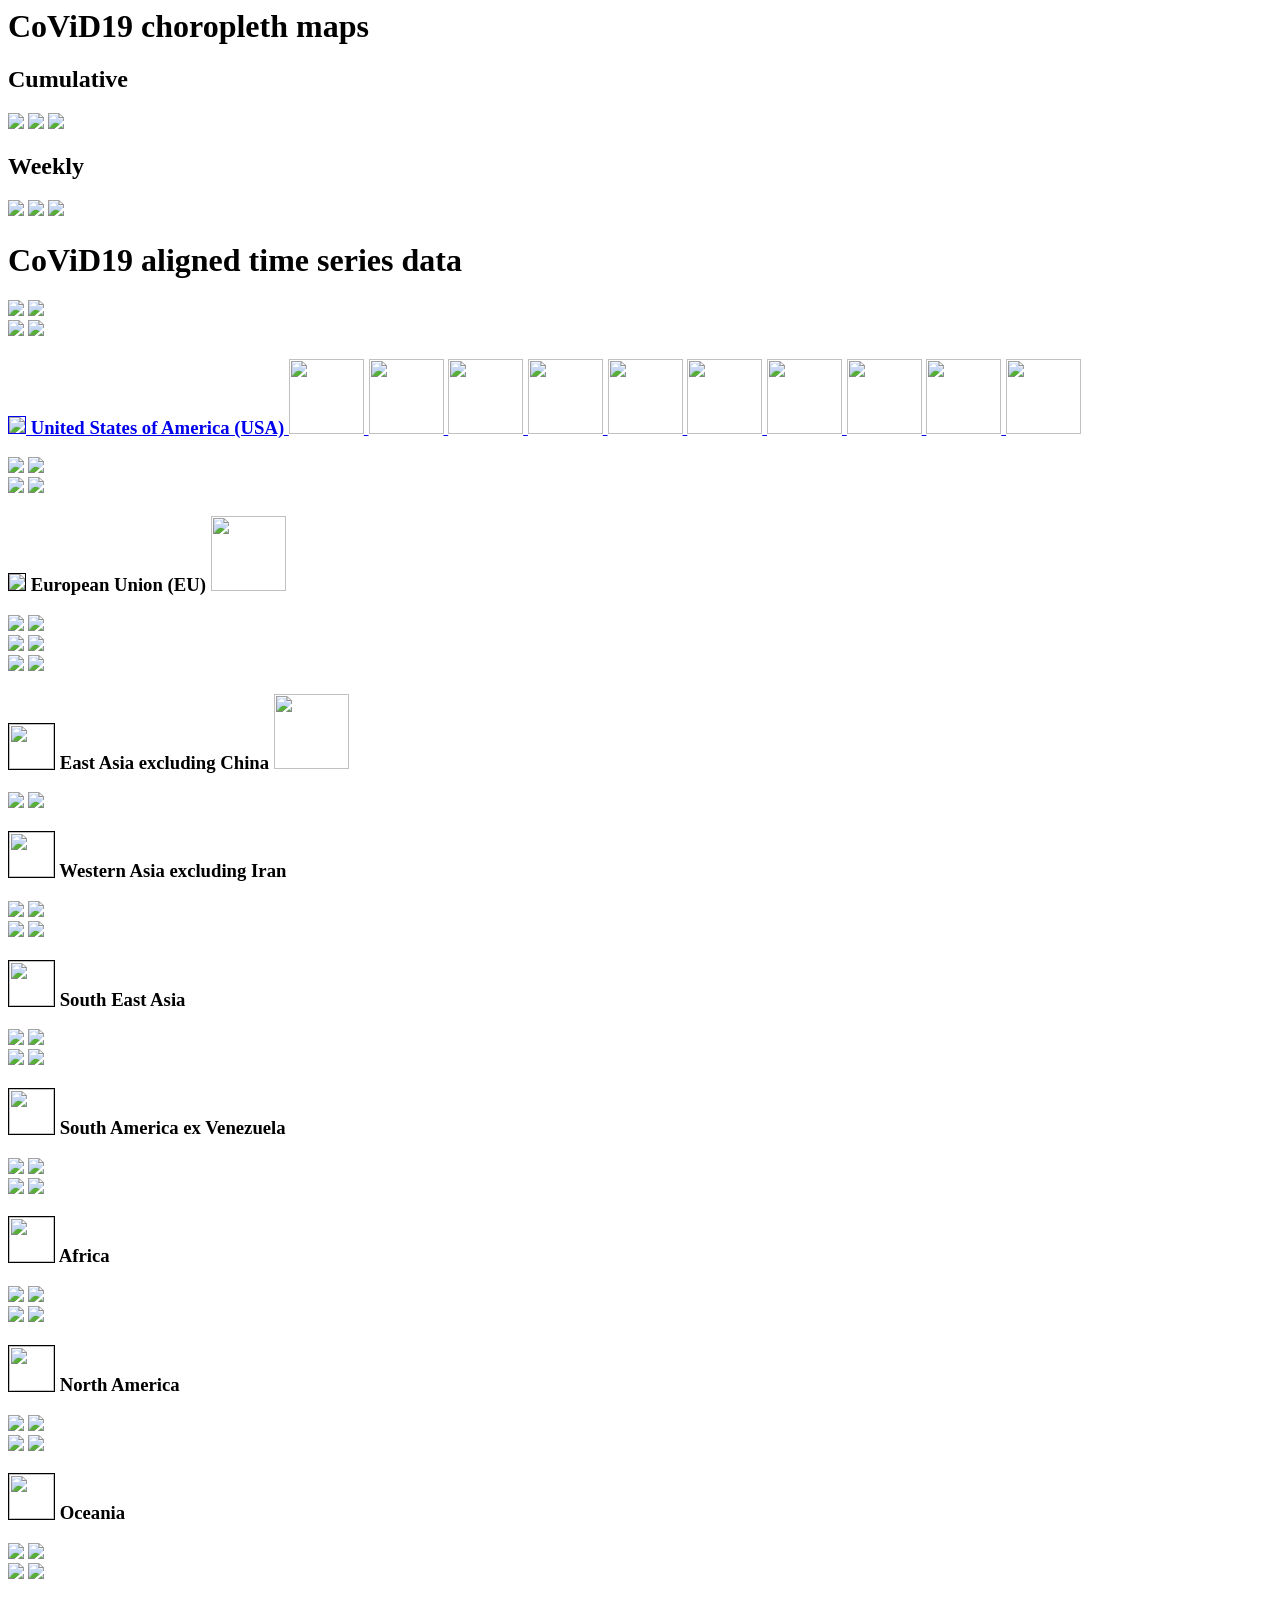
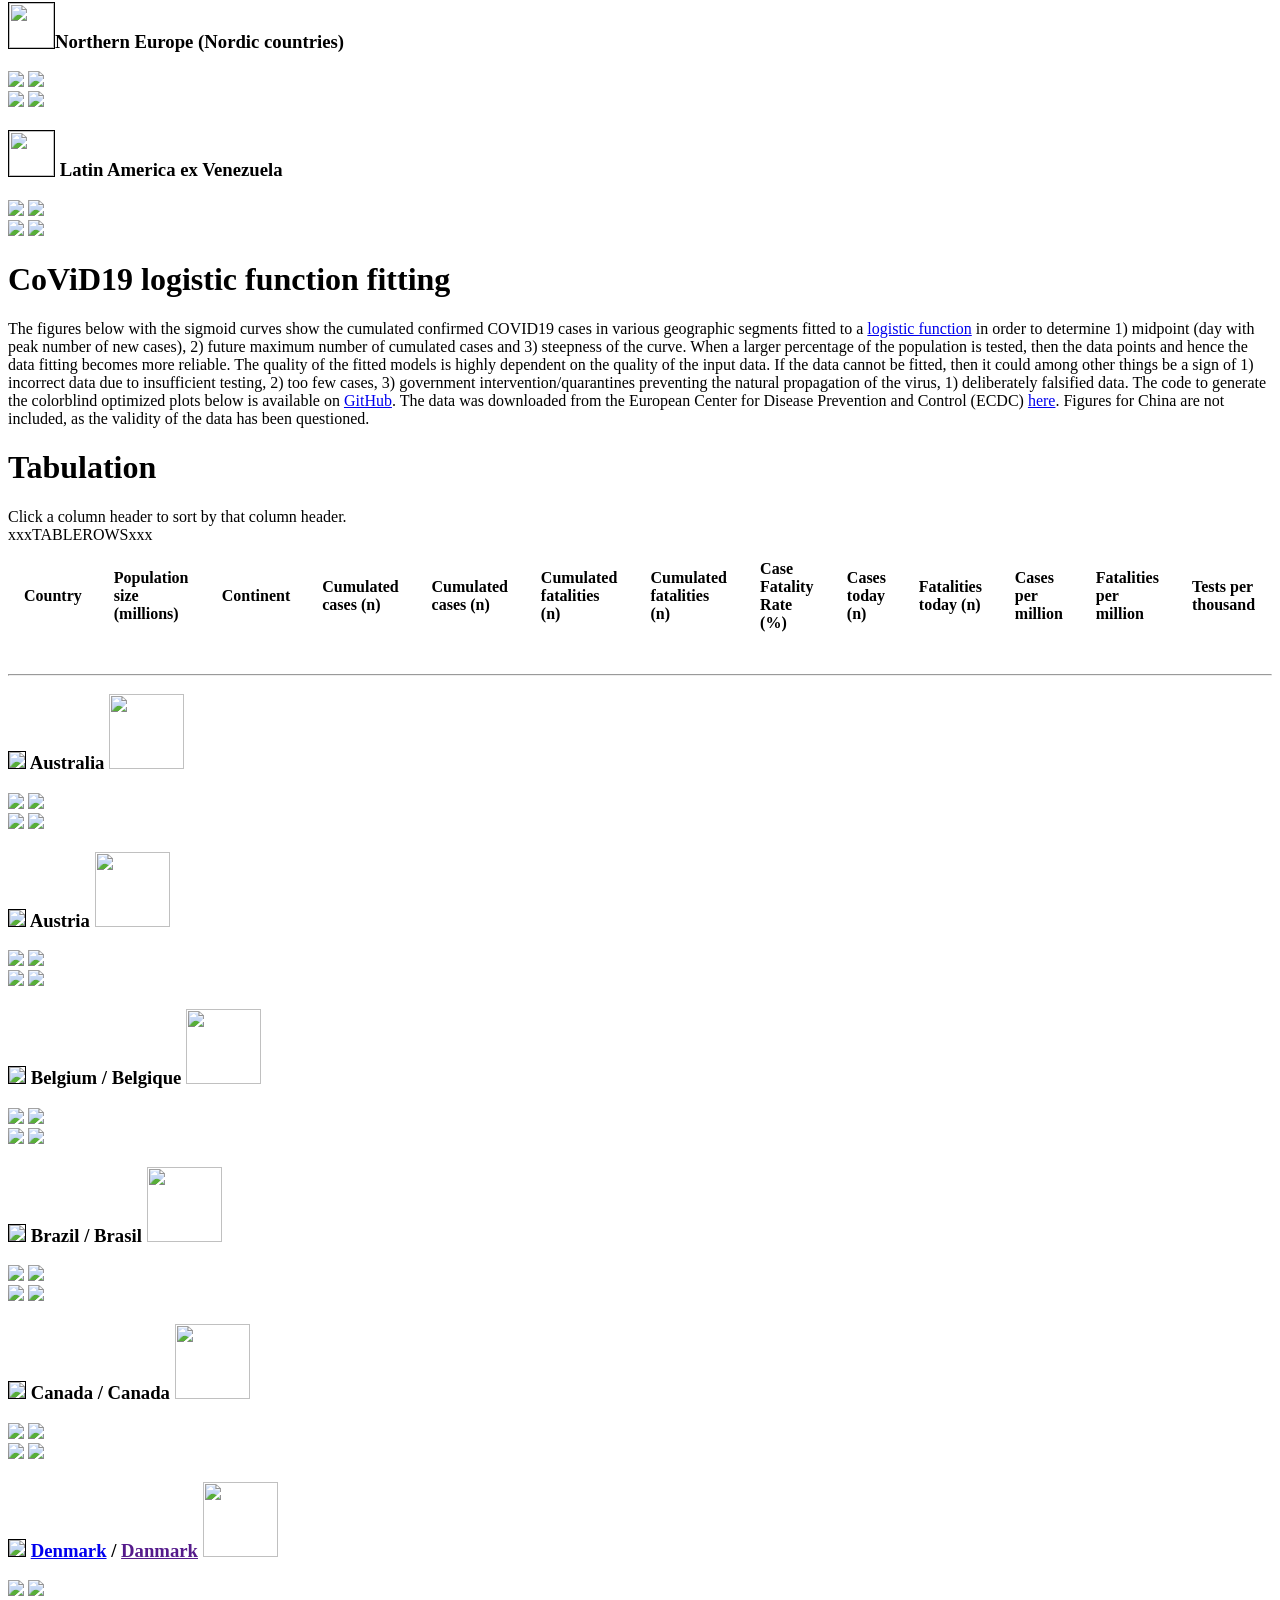
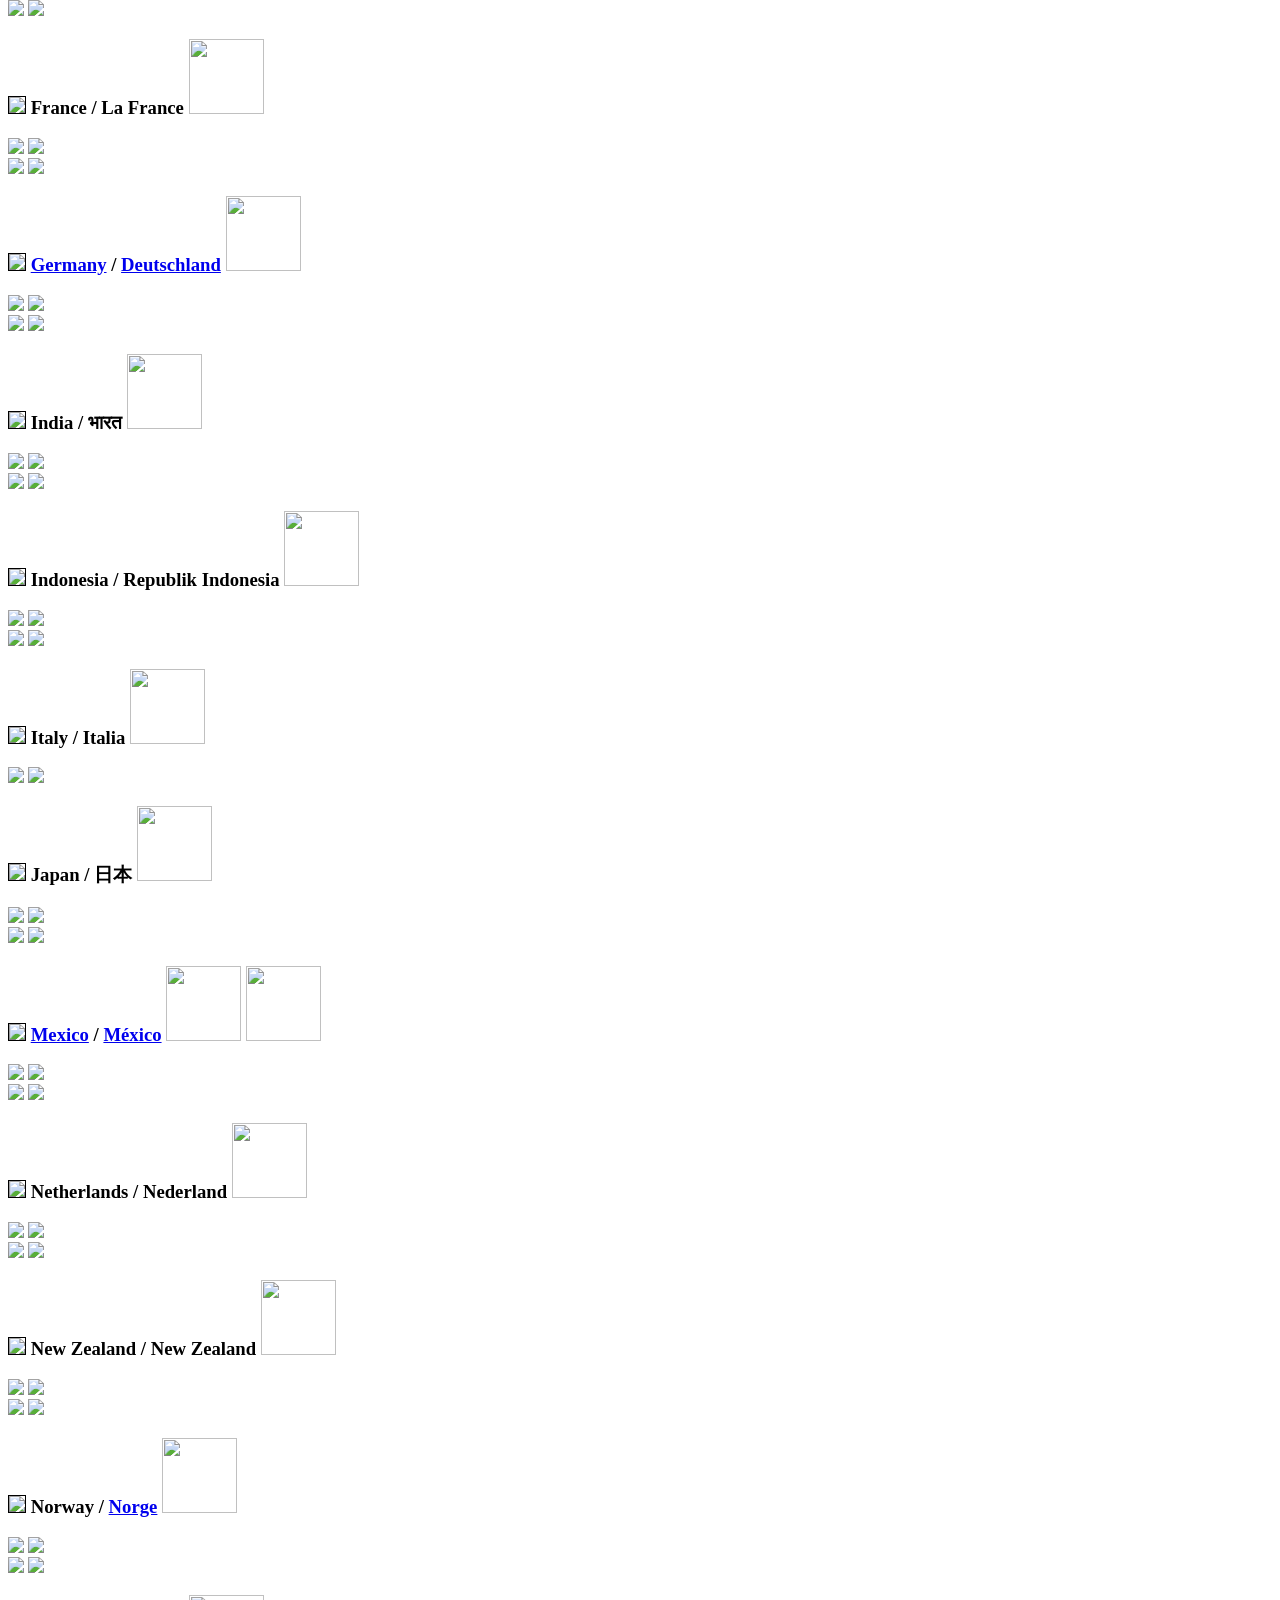
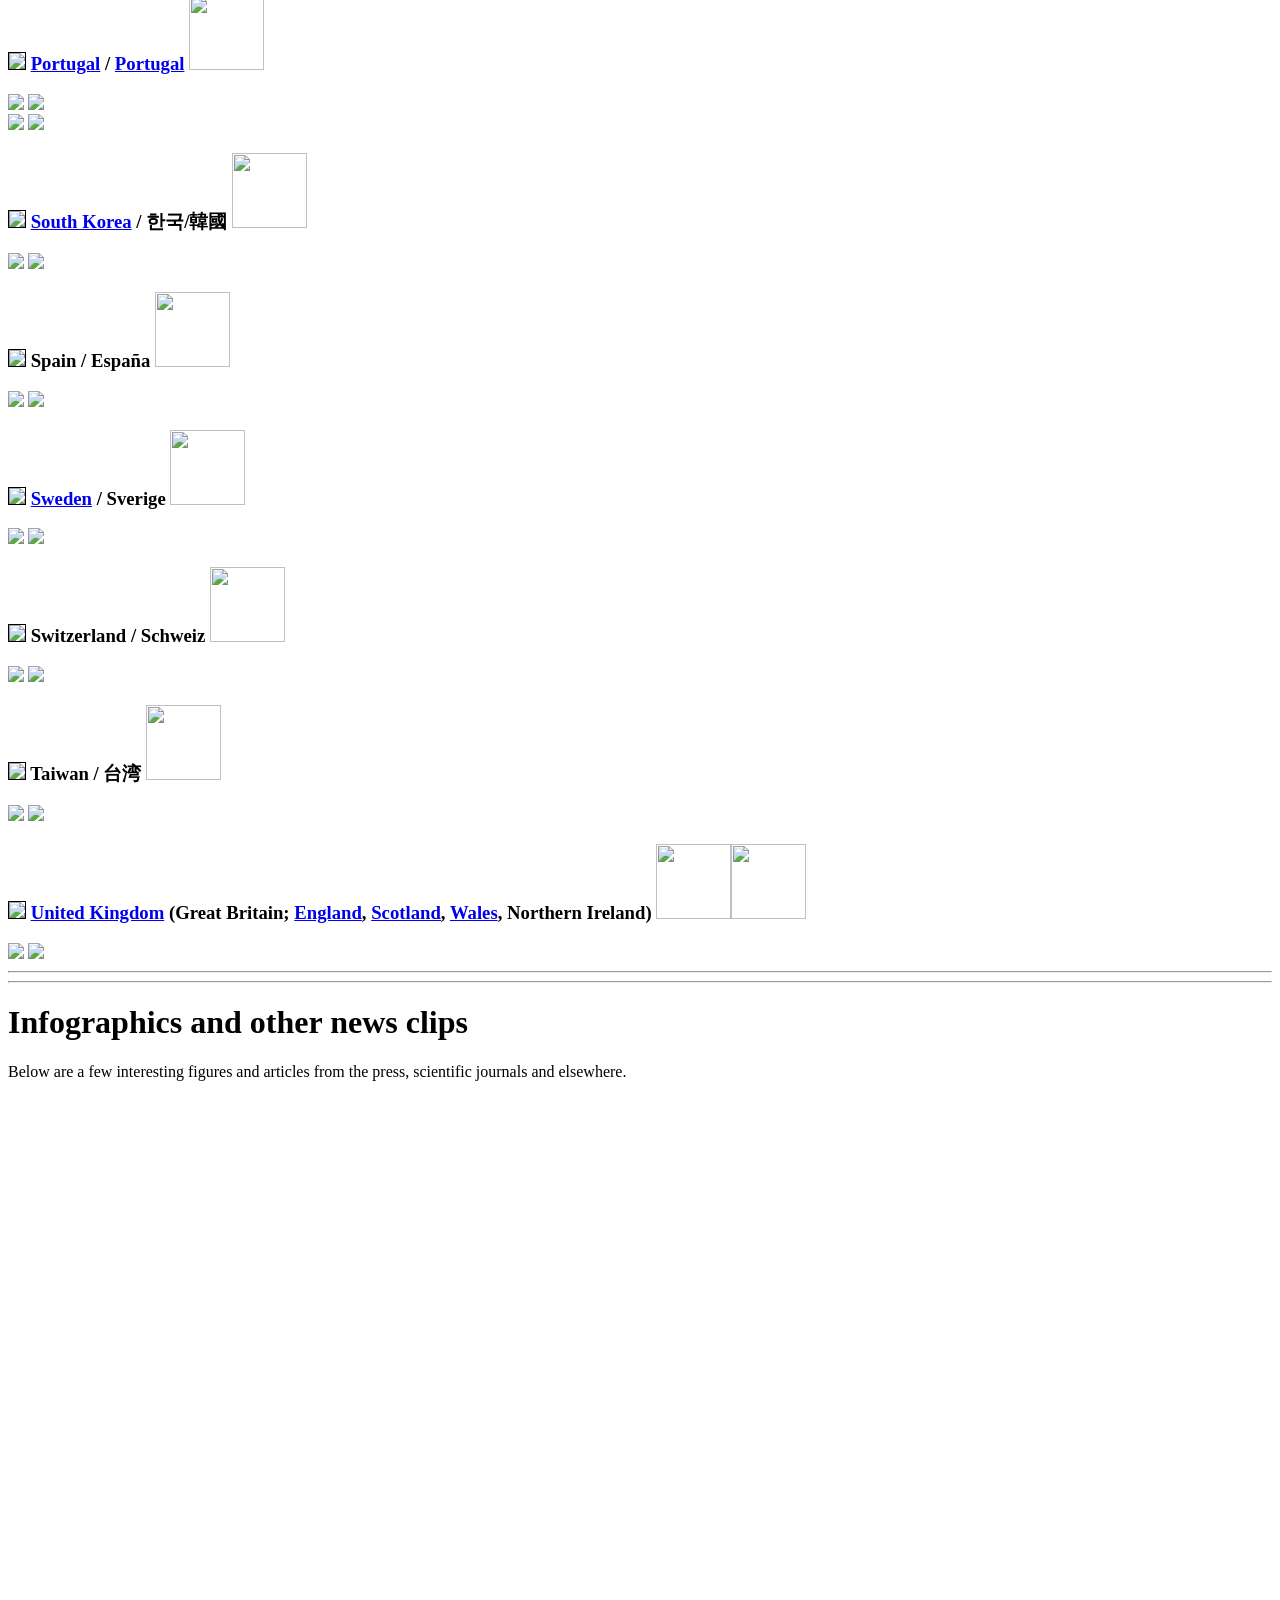
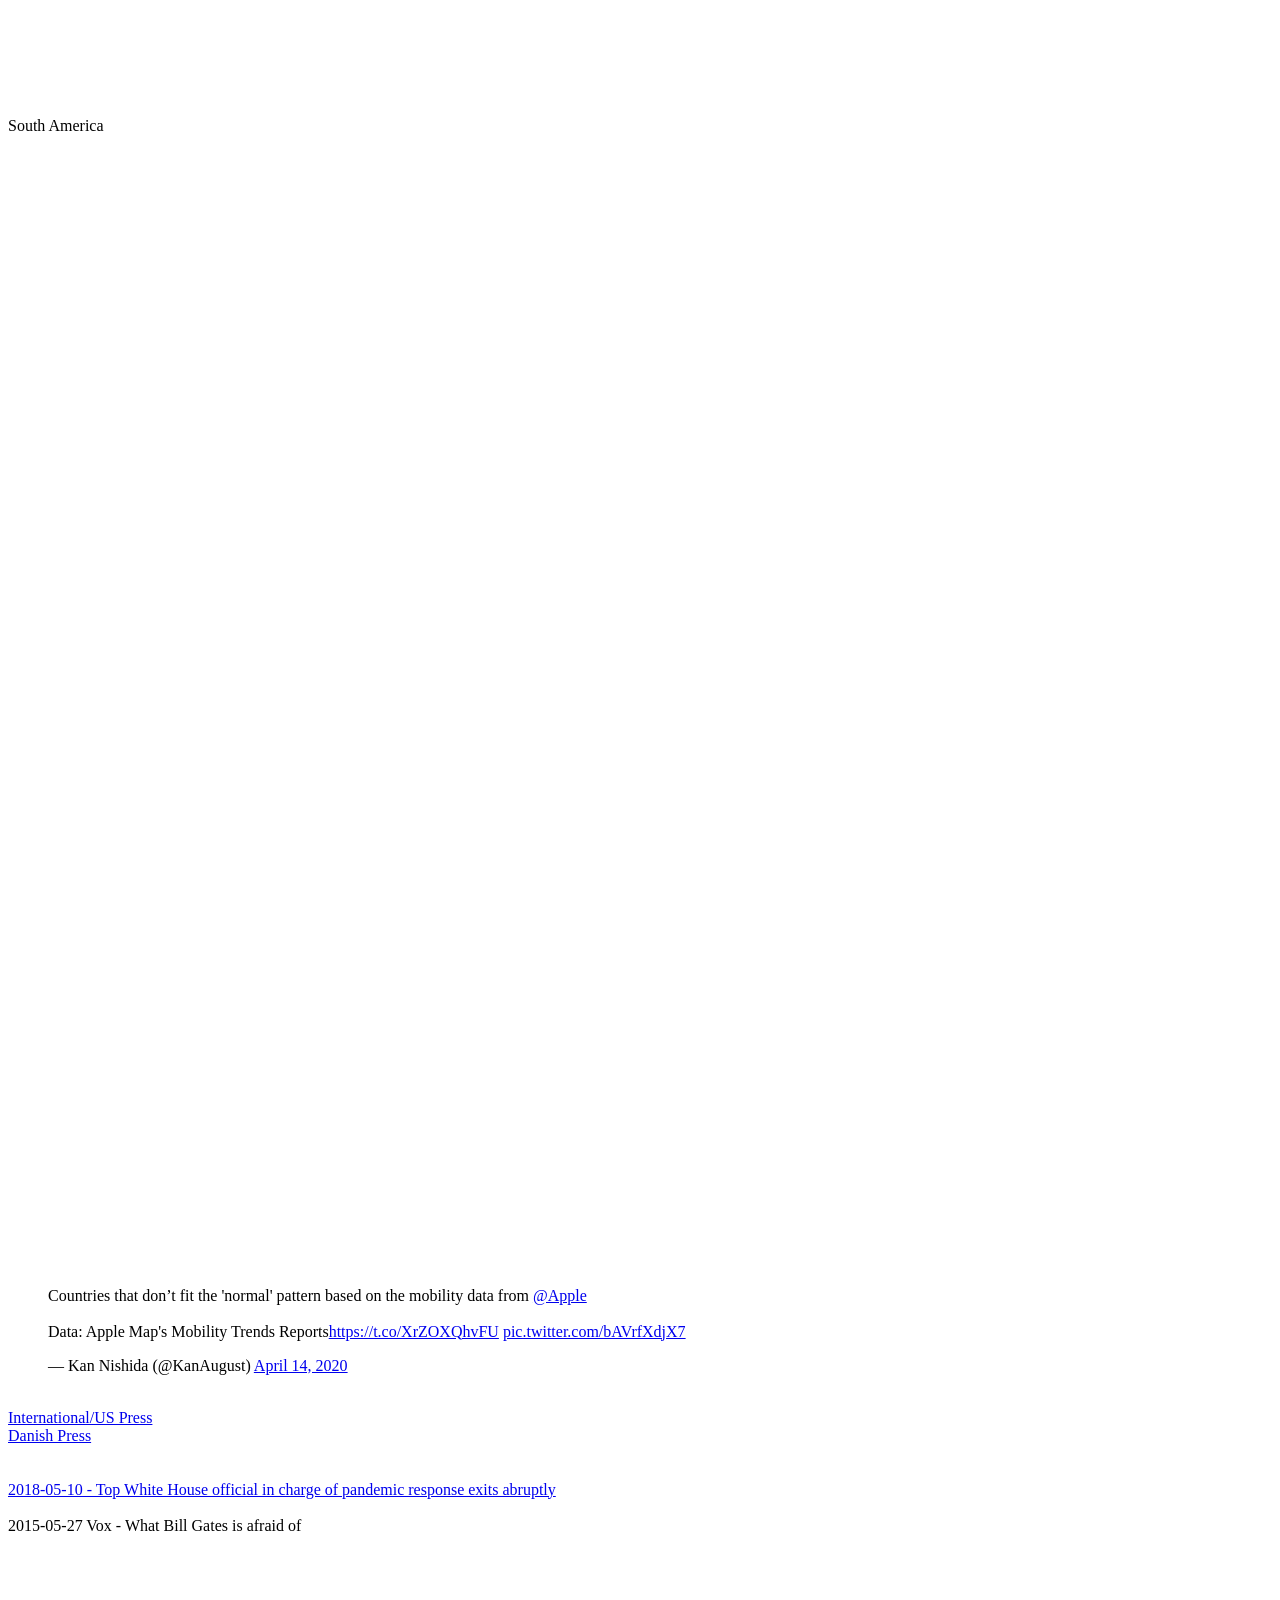
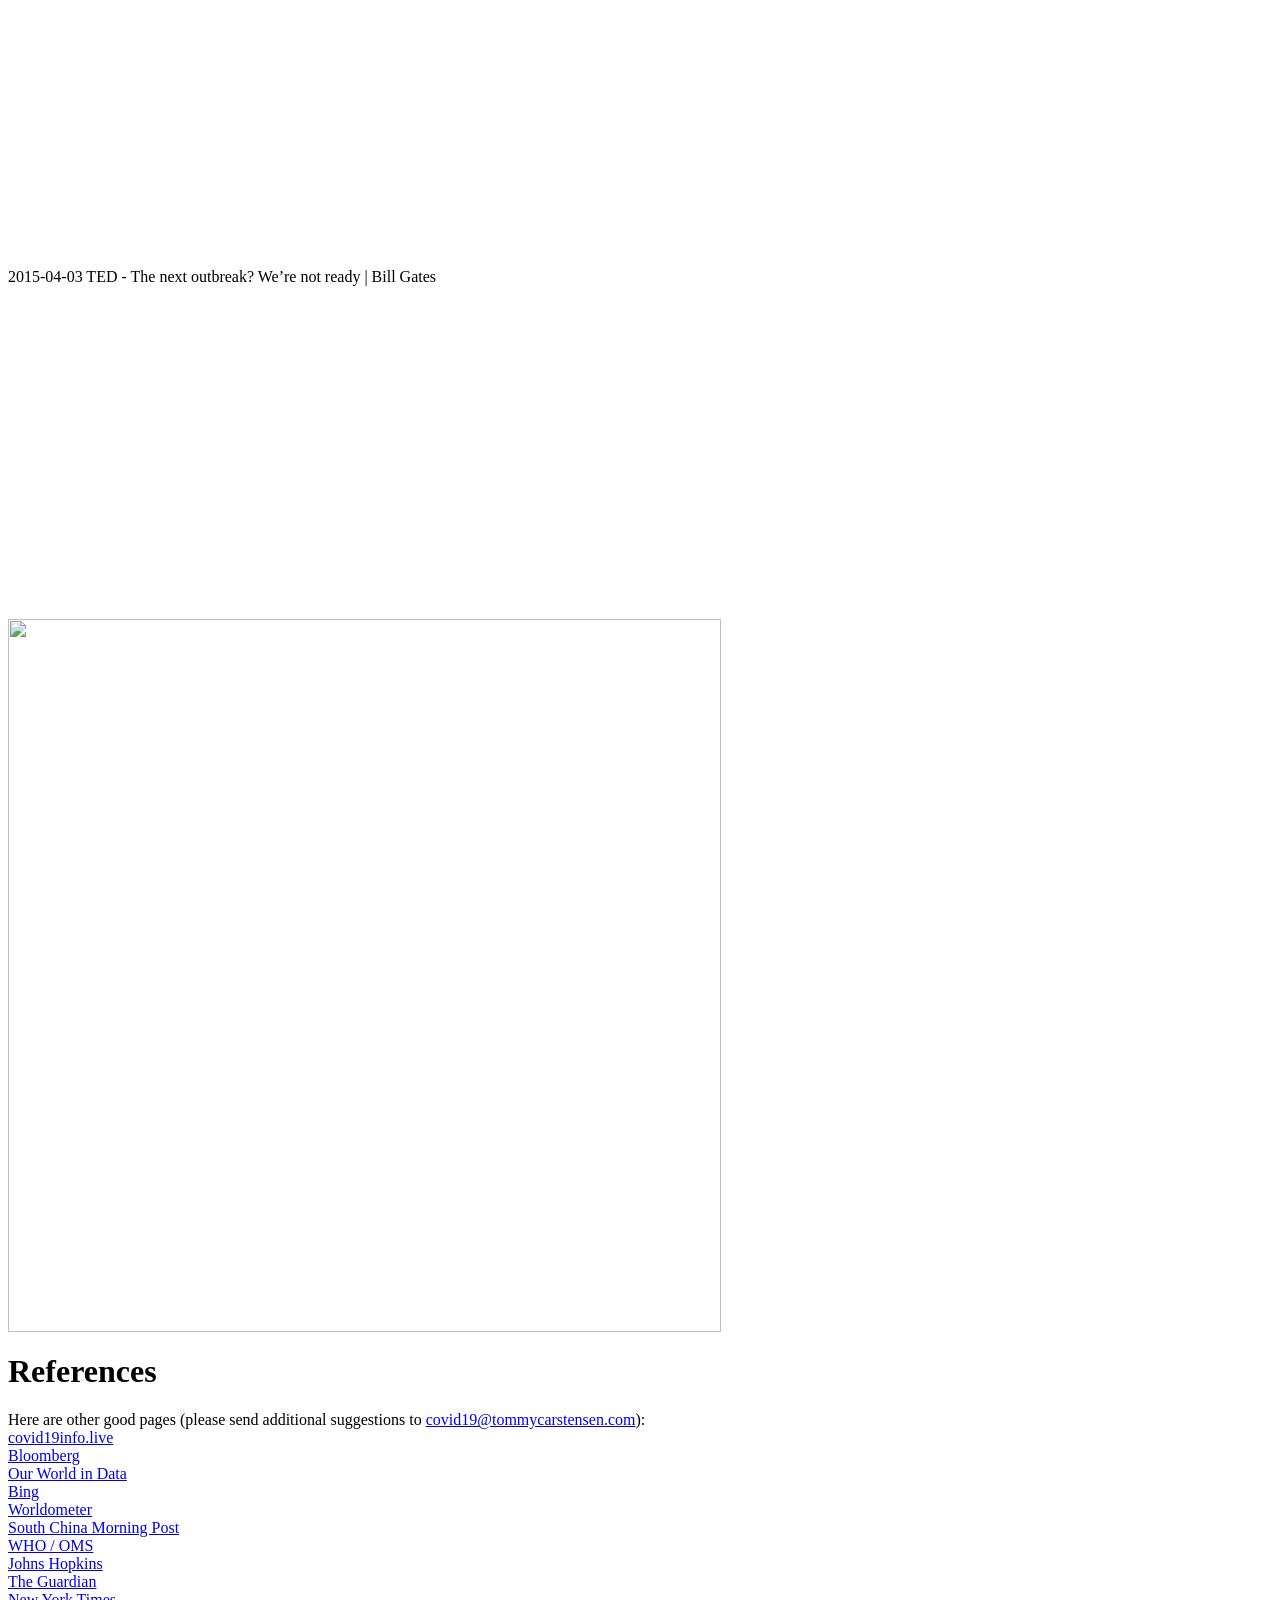
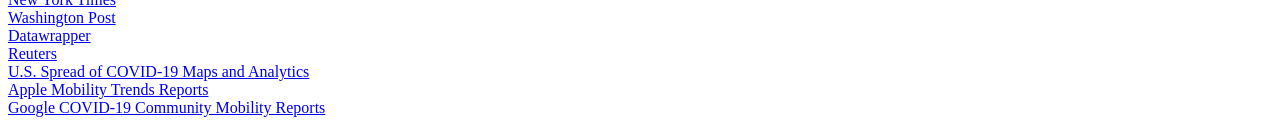
==== commit bc8a3f2d: "Misc" ====
--- a/index.html
+++ b/index.html
@@ -11,6 +11,18 @@
         <link rel="shortcut icon" type="image/png" href="https://www.tommycarstensen.com/covid19/COVID19_sigmoid_cases_EU.png"/>
         <meta name="thumbnail" content="https://www.tommycarstensen.com/covid19/COVID19_sigmoid_cases_EU.png"/>
 
+
+<!-- Global site tag (gtag.js) - Google Analytics -->
+<script async src="https://www.googletagmanager.com/gtag/js?id=UA-163885543-1"></script>
+<script>
+  window.dataLayer = window.dataLayer || [];
+  function gtag(){dataLayer.push(arguments);}
+  gtag('js', new Date());
+
+  gtag('config', 'UA-163885543-1');
+</script>
+
+
 <!--https://www.w3schools.com/howto/howto_js_sort_table.asp-->
 <script src="sortable.js"></script>
 
@@ -40,7 +52,7 @@
 
 <h1>CoViD19 choropleth maps</h1>
 
-<h2>Static</h2>
+<!-- <h2>Static</h2>
 
 <h3>Cumulated sum up to today</h3>
 <img src="covid19_casescumulated_OrRd_logTrue.png?dummy=xxxDATExxx">
@@ -49,30 +61,40 @@
 <h3>Sum of current week</h3>
 <img src="covid19_casesperweek_YlGnBu_logTrue.png?dummy=xxxDATExxx">
 <img src="covid19_deathsperweek_PuBuGn_logTrue.png?dummy=xxxDATExxx">
-
+ -->
 <!--         <h3>Cumulated sum up to February 21st</h3>
 https://www.reuters.com/article/us-china-health-italy/coronavirus-outbreak-grows-in-northern-italy-16-cases-reported-in-one-day-idUSKBN20F0UI
 <img src="covid19_Cases_OrRd_logTrue_2020-02-21.png">
 <img src="covid19_Deaths_OrRd_logTrue_2020-02-21.png">
 -->
 
-<h2>Animated</h2>
-
-<h3>Animated cumulated</h3>
+<!-- <h2>Animated</h2> -->
+
+<h2>Cumulative</h2>
+
+<!-- <h3>Animated cumulated</h3> -->
 <img src="covid19_casescumulated_OrRd_logTrue.gif">
 <img src="covid19_deathscumulated_PuRd_logTrue.gif">
-
-<h3>Animated weekly</h3>
+<img src="covid19_total_tests_per_thousand.gif">
+
+<!-- <h3>Animated weekly</h3> -->
+<h2>Weekly</h2>
 <img src="covid19_casesperweek_YlGnBu_logTrue.gif">
 <img src="covid19_deathsperweek_PuBuGn_logTrue.gif">
+<img src="covid19_weekly_tests_per_thousand.gif">
+
+
 
 
 
 
 <h1>CoViD19 aligned time series data</h1>
 
-<img src="days100_cases_perCapitaFalse_World.png?dummy=xxxDATExxx">
-<img src="days100_deaths_perCapitaFalse_World.png?dummy=xxxDATExxx">
+<img src="days100_cases_perCapitaFalse_World1.png?dummy=xxxDATExxx">
+<img src="days100_deaths_perCapitaFalse_World1.png?dummy=xxxDATExxx">
+<br>
+<img src="days100_cases_perCapitaFalse_World2.png?dummy=xxxDATExxx">
+<img src="days100_deaths_perCapitaFalse_World2.png?dummy=xxxDATExxx">
 <br>
 <!--         <img src="days100_cases_perCapitaTrue_World.png?dummy=xxxDATExxx">
 <img src="days100_deaths_perCapitaTrue_World.png?dummy=xxxDATExxx">
@@ -80,21 +102,47 @@
 -->
 
 <h3>
-    <img src="https://upload.wikimedia.org/wikipedia/en/thumb/a/a4/Flag_of_the_United_States.svg/46px-Flag_of_the_United_States.svg.png" border="1"> United States of America (USA)
-    <img src="https://upload.wikimedia.org/wikipedia/commons/thumb/2/2f/COVID-19_outbreak_USA_per_capita_cases_map.svg/440px-COVID-19_outbreak_USA_per_capita_cases_map.svg.png" height="75">
-    <img src="https://upload.wikimedia.org/wikipedia/commons/thumb/e/e3/COVID-19_Prevalence_in_California_by_county.svg/440px-COVID-19_Prevalence_in_California_by_county.svg.png" height="75">
-    <img src="https://upload.wikimedia.org/wikipedia/commons/thumb/8/82/COVID-19_outbreak_New_York_per_capita_cases_map.svg/440px-COVID-19_outbreak_New_York_per_capita_cases_map.svg.png" height="75">
-    <img src="https://upload.wikimedia.org/wikipedia/commons/thumb/e/e4/COVID-19_outbreak_New_York_CSA_per_capita_cases_map.svg/440px-COVID-19_outbreak_New_York_CSA_per_capita_cases_map.svg.png" height="75">
-    <img src="https://upload.wikimedia.org/wikipedia/commons/thumb/7/7f/COVID_19_cases_in_New_Jersey_by_County.svg/440px-COVID_19_cases_in_New_Jersey_by_County.svg.png" height="75">
-    <img src="https://upload.wikimedia.org/wikipedia/commons/thumb/b/be/COVID-19_Cases_in_Connecticut_by_counties.png/480px-COVID-19_Cases_in_Connecticut_by_counties.png" height="75">
-    <img src="https://upload.wikimedia.org/wikipedia/commons/thumb/7/73/Number_of_COVID-19_cases_in_Louisiana_by_parish.svg/440px-Number_of_COVID-19_cases_in_Louisiana_by_parish.svg.png" height="75">
+    <a href="https://en.wikipedia.org/wiki/2020_coronavirus_pandemic_in_the_United_States">
+        <img src="https://upload.wikimedia.org/wikipedia/en/thumb/a/a4/Flag_of_the_United_States.svg/46px-Flag_of_the_United_States.svg.png" border="1"> United States of America (USA)
+        <img src="https://upload.wikimedia.org/wikipedia/commons/thumb/2/2f/COVID-19_outbreak_USA_per_capita_cases_map.svg/440px-COVID-19_outbreak_USA_per_capita_cases_map.svg.png" height="75">
+        <img src="https://upload.wikimedia.org/wikipedia/commons/thumb/1/17/COVID-19_Outbreak_Cases_in_the_United_States_by_counties_%28Confirmed%29.svg/360px-COVID-19_Outbreak_Cases_in_the_United_States_by_counties_%28Confirmed%29.svg.png" height="75">
+    </a>
+    <a href="https://en.wikipedia.org/wiki/2020_coronavirus_pandemic_in_California">
+        <img src="https://upload.wikimedia.org/wikipedia/commons/thumb/e/e3/COVID-19_Prevalence_in_California_by_county.svg/440px-COVID-19_Prevalence_in_California_by_county.svg.png" height="75">
+    </a>
+    <a href="https://en.wikipedia.org/wiki/2020_coronavirus_pandemic_in_New_York_(state)">
+        <img src="https://upload.wikimedia.org/wikipedia/commons/thumb/8/82/COVID-19_outbreak_New_York_per_capita_cases_map.svg/440px-COVID-19_outbreak_New_York_per_capita_cases_map.svg.png" height="75">
+    </a>
+    <a href="https://en.wikipedia.org/wiki/2020_coronavirus_pandemic_in_New_York_City">
+        <img src="https://upload.wikimedia.org/wikipedia/commons/thumb/e/e4/COVID-19_outbreak_New_York_CSA_per_capita_cases_map.svg/440px-COVID-19_outbreak_New_York_CSA_per_capita_cases_map.svg.png" height="75">
+    </a>
+    <a href="https://en.wikipedia.org/wiki/2020_coronavirus_pandemic_in_New_Jersey">
+        <img src="https://upload.wikimedia.org/wikipedia/commons/thumb/7/7f/COVID_19_cases_in_New_Jersey_by_County.svg/440px-COVID_19_cases_in_New_Jersey_by_County.svg.png" height="75">
+    </a>
+    <a href="https://en.wikipedia.org/wiki/2020_coronavirus_pandemic_in_Pennsylvania">
+        <img src="https://upload.wikimedia.org/wikipedia/commons/thumb/1/13/COVID-19_outbreak_Pennsylvania_per_capita_cases_map.svg/600px-COVID-19_outbreak_Pennsylvania_per_capita_cases_map.svg.png" height="75">
+    </a>
+    <a href="https://en.wikipedia.org/wiki/2020_coronavirus_pandemic_in_Connecticut">
+        <img src="https://upload.wikimedia.org/wikipedia/commons/thumb/b/be/COVID-19_Cases_in_Connecticut_by_counties.png/480px-COVID-19_Cases_in_Connecticut_by_counties.png" height="75">
+    </a>
+    <a href="https://en.wikipedia.org/wiki/2020_coronavirus_pandemic_in_Louisiana">
+        <img src="https://upload.wikimedia.org/wikipedia/commons/thumb/7/73/Number_of_COVID-19_cases_in_Louisiana_by_parish.svg/440px-Number_of_COVID-19_cases_in_Louisiana_by_parish.svg.png" height="75">
+    </a>
+    <a href="https://en.wikipedia.org/wiki/2020_coronavirus_pandemic_in_Florida">
+        <img src="https://upload.wikimedia.org/wikipedia/commons/thumb/2/2b/COVID-19_Cases_in_Florida_by_counties.svg/440px-COVID-19_Cases_in_Florida_by_counties.svg.png" height="75">
+    </a>
 </h3>
 <img src="COVID19_sigmoid_cases_United_States_of_America.png?dummy=xxxDATExxx">
 <img src="COVID19_sigmoid_deaths_United_States_of_America.png?dummy=xxxDATExxx">
 <br>
+<img src="days100_cases_perCapitaFalse_United_States_of_America.png?dummy=xxxDATExxx">
+<img src="days100_deaths_perCapitaFalse_United_States_of_America.png?dummy=xxxDATExxx">
+<br>
 
 <h3><img src="https://upload.wikimedia.org/wikipedia/commons/thumb/b/b7/Flag_of_Europe.svg/45px-Flag_of_Europe.svg.png" border="1"> European Union (EU) <img src="https://upload.wikimedia.org/wikipedia/commons/thumb/0/05/Red_COVID-19_Outbreak_Cases_per_capita_in_Europe.svg/440px-Red_COVID-19_Outbreak_Cases_per_capita_in_Europe.svg.png" height="75"></h3>
 <img src="COVID19_sigmoid_cases_EU.png?dummy=xxxDATExxx">
+<img src="COVID19_sigmoid_deaths_EU.png?dummy=xxxDATExxx">
+<br>
 <img src="days100_cases_perCapitaFalse_EU.png?dummy=xxxDATExxx">
 <img src="days100_deaths_perCapitaFalse_EU.png?dummy=xxxDATExxx">
 <br>
@@ -103,31 +151,41 @@
 <br>
 
 <h3><img src="https://upload.wikimedia.org/wikipedia/commons/thumb/a/ab/East_Asia_%28orthographic_projection%29.svg/160px-East_Asia_%28orthographic_projection%29.svg.png" border="1" width="45"> East Asia excluding China <img src="https://upload.wikimedia.org/wikipedia/commons/thumb/0/08/COVID-19_Outbreak_Cases_in_Asia.svg/440px-COVID-19_Outbreak_Cases_in_Asia.svg.png" height="75"></h3>
-<img src="COVID19_sigmoid_cases_AsiaEastExChina.png?dummy=xxxDATExxx">
-<img src="days100_cases_perCapitaFalse_AsiaEastExChina.png?dummy=xxxDATExxx">
+<!-- <img src="COVID19_sigmoid_cases_AsiaEastExChina.png?dummy=xxxDATExxx">
+<img src="COVID19_sigmoid_deaths_AsiaEastExChina.png?dummy=xxxDATExxx">
+<br>
+ --><img src="days100_cases_perCapitaFalse_AsiaEastExChina.png?dummy=xxxDATExxx">
 <img src="days100_deaths_perCapitaFalse_AsiaEastExChina.png?dummy=xxxDATExxx">
 <br>
 
 <h3><img src="https://upload.wikimedia.org/wikipedia/commons/thumb/3/37/Western_Asia_%28orthographic_projection%29.svg/440px-Western_Asia_%28orthographic_projection%29.svg.png" border="1" width="45"> Western Asia excluding Iran</h3>
 <img src="COVID19_sigmoid_cases_AsiaWesternExIran.png?dummy=xxxDATExxx">
+<img src="COVID19_sigmoid_deaths_AsiaWesternExIran.png?dummy=xxxDATExxx">
+<br>
 <img src="days100_cases_perCapitaFalse_AsiaWesternExIran.png?dummy=xxxDATExxx">
 <img src="days100_deaths_perCapitaFalse_AsiaWesternExIran.png?dummy=xxxDATExxx">
 <br>
 
 <h3><img src="https://upload.wikimedia.org/wikipedia/commons/thumb/f/f7/Southeast_Asia_%28orthographic_projection%29.svg/440px-Southeast_Asia_%28orthographic_projection%29.svg.png" border="1" width="45"> South East Asia</h3>
 <img src="COVID19_sigmoid_cases_AsiaSouthEast.png?dummy=xxxDATExxx">
+<img src="COVID19_sigmoid_deaths_AsiaSouthEast.png?dummy=xxxDATExxx">
+<br>
 <img src="days100_cases_perCapitaFalse_AsiaSouthEast.png?dummy=xxxDATExxx">
 <img src="days100_deaths_perCapitaFalse_AsiaSouthEast.png?dummy=xxxDATExxx">
 <br>
 
 <h3><img src="https://upload.wikimedia.org/wikipedia/commons/thumb/0/0f/South_America_%28orthographic_projection%29.svg/440px-South_America_%28orthographic_projection%29.svg.png" border="1" width="45"> South America ex Venezuela</h3>
 <img src="COVID19_sigmoid_cases_AmericaSouthExVenezuela.png?dummy=xxxDATExxx">
+<img src="COVID19_sigmoid_deaths_AmericaSouthExVenezuela.png?dummy=xxxDATExxx">
+<br>
 <img src="days100_cases_perCapitaFalse_AmericaSouthExVenezuela.png?dummy=xxxDATExxx">
 <img src="days100_deaths_perCapitaFalse_AmericaSouthExVenezuela.png?dummy=xxxDATExxx">
 <br>
 
 <h3><img src="https://upload.wikimedia.org/wikipedia/commons/thumb/8/86/Africa_%28orthographic_projection%29.svg/440px-Africa_%28orthographic_projection%29.svg.png" border="1" width="45"> Africa</h3>
 <img src="COVID19_sigmoid_cases_Africa.png?dummy=xxxDATExxx">
+<img src="COVID19_sigmoid_deaths_Africa.png?dummy=xxxDATExxx">
+<br>
 <img src="days100_cases_perCapitaFalse_Africa.png?dummy=xxxDATExxx">
 <img src="days100_deaths_perCapitaFalse_Africa.png?dummy=xxxDATExxx">
 <br>
@@ -147,30 +205,40 @@
 
 <h3><img src="https://upload.wikimedia.org/wikipedia/commons/thumb/4/43/Location_North_America.svg/440px-Location_North_America.svg.png" border="1" width="45"> North America</h3>
 <img src="COVID19_sigmoid_cases_AmericaNorth.png?dummy=xxxDATExxx">
+<img src="COVID19_sigmoid_deaths_AmericaNorth.png?dummy=xxxDATExxx">
+<br>
 <img src="days100_cases_perCapitaFalse_AmericaNorth.png?dummy=xxxDATExxx">
 <img src="days100_deaths_perCapitaFalse_AmericaNorth.png?dummy=xxxDATExxx">
 <br>
 
 <h3><img src="https://upload.wikimedia.org/wikipedia/commons/thumb/8/8e/Oceania_%28orthographic_projection%29.svg/400px-Oceania_%28orthographic_projection%29.svg.png" border="1" width="45"> Oceania</h3>
 <img src="COVID19_sigmoid_cases_Oceania.png?dummy=xxxDATExxx">
+<img src="COVID19_sigmoid_deaths_Oceania.png?dummy=xxxDATExxx">
+<br>
 <img src="days100_cases_perCapitaFalse_Oceania.png?dummy=xxxDATExxx">
 <img src="days100_deaths_perCapitaFalse_Oceania.png?dummy=xxxDATExxx">
 <br>
 
 <h3><img src="https://upload.wikimedia.org/wikipedia/commons/thumb/5/5f/Nordic_countries_orthographic.svg/440px-Nordic_countries_orthographic.svg.png" border="1" width="45">Northern Europe (Nordic countries)</h3>
 <img src="COVID19_sigmoid_cases_Nordic.png?dummy=xxxDATExxx">
+<img src="COVID19_sigmoid_deaths_Nordic.png?dummy=xxxDATExxx">
+<br>
 <img src="days100_cases_perCapitaFalse_Nordic.png?dummy=xxxDATExxx">
 <img src="days100_deaths_perCapitaFalse_Nordic.png?dummy=xxxDATExxx">
 <br>
 
-<h3><img src="https://upload.wikimedia.org/wikipedia/commons/thumb/1/1c/Mediterranean_Sea_16.61811E_38.99124N.jpg/560px-Mediterranean_Sea_16.61811E_38.99124N.jpg" border="1" width="45">Southern/Mediterranean Europe</h3>
+<!-- <h3><img src="https://upload.wikimedia.org/wikipedia/commons/thumb/1/1c/Mediterranean_Sea_16.61811E_38.99124N.jpg/560px-Mediterranean_Sea_16.61811E_38.99124N.jpg" border="1" width="45">Southern/Mediterranean Europe</h3>
 <img src="COVID19_sigmoid_cases_EuropeMediterranean.png?dummy=xxxDATExxx">
+<img src="COVID19_sigmoid_deaths_EuropeMediterranean.png?dummy=xxxDATExxx">
+<br>
 <img src="days100_cases_perCapitaFalse_EuropeMediterranean.png?dummy=xxxDATExxx">
 <img src="days100_deaths_perCapitaFalse_EuropeMediterranean.png?dummy=xxxDATExxx">
 <br>
-
+ -->
 <h3><img src="https://upload.wikimedia.org/wikipedia/commons/thumb/6/63/Latin_America_%28orthographic_projection%29.svg/440px-Latin_America_%28orthographic_projection%29.svg.png" border="1" width="45"> Latin America ex Venezuela</h3>
-<img src="COVID19_sigmoid_LatinAmericaExVenezuela.png?dummy=xxxDATExxx">
+<img src="COVID19_sigmoid_cases_LatinAmericaExVenezuela.png?dummy=xxxDATExxx">
+<img src="COVID19_sigmoid_deaths_LatinAmericaExVenezuela.png?dummy=xxxDATExxx">
+<br>
 <img src="days100_cases_perCapitaFalse_LatinAmericaExVenezuela.png?dummy=xxxDATExxx">
 <img src="days100_deaths_perCapitaFalse_LatinAmericaExVenezuela.png?dummy=xxxDATExxx">
 <br>
@@ -189,14 +257,17 @@
     <tr>
         <th onclick="sortTable(0)">Country</th>
         <th onclick="sortTable(1)">Population size (millions)</th>
-        <th onclick="sortTable(2)">Steepness</th>
+        <th onclick="sortTable(2)">Continent</th>
         <th onclick="sortTable(3)">Cumulated cases (n)</th>
-        <th onclick="sortTable(4)">Cumulated fatalities (n)</th>
-        <th onclick="sortTable(5)">Case Fatality Rate (%)</th>
-        <th onclick="sortTable(6)">Cases today (n)</th>
-        <th onclick="sortTable(7)">Fatalities today (n)</th>
-        <th onclick="sortTable(8)">Cases per million</th>
-        <th onclick="sortTable(9)">Fatalities per million</th>
+        <th onclick="sortTable(4)">Cumulated cases (n)</th>
+        <th onclick="sortTable(5)">Cumulated fatalities (n)</th>
+        <th onclick="sortTable(6)">Cumulated fatalities (n)</th>
+        <th onclick="sortTable(7)">Case Fatality Rate (%)</th>
+        <th onclick="sortTable(8)">Cases today (n)</th>
+        <th onclick="sortTable(9)">Fatalities today (n)</th>
+        <th onclick="sortTable(10)">Cases per million</th>
+        <th onclick="sortTable(11)">Fatalities per million</th>
+        <th onclick="sortTable(12)">Tests per thousand</th>
     </tr>
 
 xxxTABLEROWSxxx
@@ -222,56 +293,91 @@
 <img src="COVID19_sigmoid_cases_Australia.png?dummy=xxxDATExxx">
 <img src="COVID19_sigmoid_deaths_Australia.png?dummy=xxxDATExxx">
 <br>
+<img src="days100_cases_perCapitaFalse_Australia.png?dummy=xxxDATExxx">
+<img src="days100_deaths_perCapitaFalse_Australia.png?dummy=xxxDATExxx">
+<br>
 
 <h3><img src="https://upload.wikimedia.org/wikipedia/commons/thumb/4/41/Flag_of_Austria.svg/45px-Flag_of_Austria.svg.png" border="1"> Austria <img src="https://upload.wikimedia.org/wikipedia/commons/thumb/4/46/Covid-19_-_Austria_Cases_per_100k_-_1403.svg/440px-Covid-19_-_Austria_Cases_per_100k_-_1403.svg.png" height="75"></h3>
 <img src="COVID19_sigmoid_cases_Austria.png?dummy=xxxDATExxx">
 <img src="COVID19_sigmoid_deaths_Austria.png?dummy=xxxDATExxx">
 <br>
+<img src="days100_cases_perCapitaFalse_Austria.png?dummy=xxxDATExxx">
+<img src="days100_deaths_perCapitaFalse_Austria.png?dummy=xxxDATExxx">
+<br>
 
 <h3><img src="https://upload.wikimedia.org/wikipedia/commons/thumb/9/92/Flag_of_Belgium_%28civil%29.svg/45px-Flag_of_Belgium_%28civil%29.svg.png" border="1"> Belgium / Belgique <img src="https://upload.wikimedia.org/wikipedia/commons/thumb/0/03/Spread_of_COVID19_in_Belgium.png/440px-Spread_of_COVID19_in_Belgium.png" height="75"></h3>
 <img src="COVID19_sigmoid_cases_Belgium.png?dummy=xxxDATExxx">
 <img src="COVID19_sigmoid_deaths_Belgium.png?dummy=xxxDATExxx">
 <br>
+<img src="days100_cases_perCapitaFalse_Belgium.png?dummy=xxxDATExxx">
+<img src="days100_deaths_perCapitaFalse_Belgium.png?dummy=xxxDATExxx">
+<br>
 
 <h3><img src="https://upload.wikimedia.org/wikipedia/en/thumb/0/05/Flag_of_Brazil.svg/43px-Flag_of_Brazil.svg.png" border="1"> Brazil / Brasil <img src="https://upload.wikimedia.org/wikipedia/commons/thumb/5/58/COVID-19_Outbreak_Cases_in_Brazil.svg/440px-COVID-19_Outbreak_Cases_in_Brazil.svg.png" height="75"></h3>
 <img src="COVID19_sigmoid_cases_Brazil.png?dummy=xxxDATExxx">
 <img src="COVID19_sigmoid_deaths_Brazil.png?dummy=xxxDATExxx">
 <br>
+<img src="days100_cases_perCapitaFalse_Brazil.png?dummy=xxxDATExxx">
+<img src="days100_deaths_perCapitaFalse_Brazil.png?dummy=xxxDATExxx">
+<br>
 
 <h3><img src="https://upload.wikimedia.org/wikipedia/commons/thumb/d/d9/Flag_of_Canada_%28Pantone%29.svg/46px-Flag_of_Canada_%28Pantone%29.svg.png" border="1"> Canada / Canada <img src="https://upload.wikimedia.org/wikipedia/commons/thumb/2/27/COVID-19_outbreak_Canada_per_capita_cases_map.svg/712px-COVID-19_outbreak_Canada_per_capita_cases_map.svg.png" height="75"></h3>
 <img src="COVID19_sigmoid_cases_Canada.png?dummy=xxxDATExxx">
 <img src="COVID19_sigmoid_deaths_Canada.png?dummy=xxxDATExxx">
 <br>
+<img src="days100_cases_perCapitaFalse_Canada.png?dummy=xxxDATExxx">
+<img src="days100_deaths_perCapitaFalse_Canada.png?dummy=xxxDATExxx">
+<br>
 
 <h3><img src="https://upload.wikimedia.org/wikipedia/commons/thumb/9/9c/Flag_of_Denmark.svg/40px-Flag_of_Denmark.svg.png" border="1"> <a href="https://en.wikipedia.org/wiki/2020_coronavirus_pandemic_in_Denmark">Denmark</a> / <a href="">Danmark</a> <img src="https://upload.wikimedia.org/wikipedia/commons/thumb/a/a8/COVID-19_Outbreak_Cases_in_Denmark.svg/440px-COVID-19_Outbreak_Cases_in_Denmark.svg.png" height="75"></h3>
 <img src="COVID19_sigmoid_cases_Denmark.png?dummy=xxxDATExxx">
 <img src="COVID19_sigmoid_deaths_Denmark.png?dummy=xxxDATExxx">
 <br>
+<img src="days100_cases_perCapitaFalse_Denmark.png?dummy=xxxDATExxx">
+<img src="days100_deaths_perCapitaFalse_Denmark.png?dummy=xxxDATExxx">
+<br>
 
 <h3><img src="https://upload.wikimedia.org/wikipedia/en/thumb/c/c3/Flag_of_France.svg/45px-Flag_of_France.svg.png" border="1"> France / La France <img src="https://upload.wikimedia.org/wikipedia/commons/thumb/5/58/COVID-19_outbreak_France_per_capita_cases_map.svg/440px-COVID-19_outbreak_France_per_capita_cases_map.svg.png" height="75"></h3>
 <img src="COVID19_sigmoid_cases_France.png?dummy=xxxDATExxx">
 <img src="COVID19_sigmoid_deaths_France.png?dummy=xxxDATExxx">
 <br>
+<img src="days100_cases_perCapitaFalse_France.png?dummy=xxxDATExxx">
+<img src="days100_deaths_perCapitaFalse_France.png?dummy=xxxDATExxx">
+<br>
 
 <h3><img src="https://upload.wikimedia.org/wikipedia/en/thumb/b/ba/Flag_of_Germany.svg/46px-Flag_of_Germany.svg.png" border="1"> <a href="https://en.wikipedia.org/wiki/2020_coronavirus_pandemic_in_Germany">Germany</a> / <a href="https://de.wikipedia.org/wiki/COVID-19-Pandemie_in_Deutschland">Deutschland</a> <img src="https://upload.wikimedia.org/wikipedia/commons/thumb/a/af/COVID-19_outbreak_Germany_per_capita_cases_map.svg/440px-COVID-19_outbreak_Germany_per_capita_cases_map.svg.png" height="75"></h3>
 <img src="COVID19_sigmoid_cases_Germany.png?dummy=xxxDATExxx">
 <img src="COVID19_sigmoid_deaths_Germany.png?dummy=xxxDATExxx">
 <br>
+<img src="days100_cases_perCapitaFalse_Germany.png?dummy=xxxDATExxx">
+<img src="days100_deaths_perCapitaFalse_Germany.png?dummy=xxxDATExxx">
+<br>
 
 <h3><img src="https://upload.wikimedia.org/wikipedia/en/thumb/4/41/Flag_of_India.svg/45px-Flag_of_India.svg.png" border="1"> India / भारत <img src="https://upload.wikimedia.org/wikipedia/commons/thumb/e/ef/COVID-19_Outbreak_Cases_in_India.svg/440px-COVID-19_Outbreak_Cases_in_India.svg.png" height="75"></h3>
 <img src="COVID19_sigmoid_cases_India.png?dummy=xxxDATExxx">
 <img src="COVID19_sigmoid_deaths_India.png?dummy=xxxDATExxx">
 <br>
+<img src="days100_cases_perCapitaFalse_India.png?dummy=xxxDATExxx">
+<img src="days100_deaths_perCapitaFalse_India.png?dummy=xxxDATExxx">
+<br>
 
 <h3><img src="https://upload.wikimedia.org/wikipedia/commons/thumb/9/9f/Flag_of_Indonesia.svg/45px-Flag_of_Indonesia.svg.png" border="1"> Indonesia / Republik Indonesia <img src="https://upload.wikimedia.org/wikipedia/commons/thumb/a/a0/COVID-19_Outbreak_Cases_in_Indonesia_%28Density%29.svg/440px-COVID-19_Outbreak_Cases_in_Indonesia_%28Density%29.svg.png" height="75"></h3>
 <img src="COVID19_sigmoid_cases_Indonesia.png?dummy=xxxDATExxx">
 <img src="COVID19_sigmoid_deaths_Indonesia.png?dummy=xxxDATExxx">
 <br>
-
+<img src="days100_cases_perCapitaFalse_Indonesia.png?dummy=xxxDATExxx">
+<img src="days100_deaths_perCapitaFalse_Indonesia.png?dummy=xxxDATExxx">
+<br>
+
+<!--
 <h3><img src="https://upload.wikimedia.org/wikipedia/commons/thumb/c/ca/Flag_of_Iran.svg/46px-Flag_of_Iran.svg.png"> Iran / ایران <img src="https://upload.wikimedia.org/wikipedia/commons/thumb/d/de/COVID-19_Outbreak_Cases_in_Iran_%28Density%29.svg/440px-COVID-19_Outbreak_Cases_in_Iran_%28Density%29.svg.png" height="75"></h3>
 <img src="COVID19_sigmoid_cases_Iran.png?dummy=xxxDATExxx">
 <img src="COVID19_sigmoid_deaths_Iran.png?dummy=xxxDATExxx">
 <br>
+<img src="days100_cases_perCapitaFalse_Iran.png">
+<img src="days100_deaths_perCapitaFalse_Iran.png">
+<br>
+ -->
 
 <h3><img src="https://upload.wikimedia.org/wikipedia/en/thumb/0/03/Flag_of_Italy.svg/45px-Flag_of_Italy.svg.png" border="1"> Italy / Italia <img src="https://upload.wikimedia.org/wikipedia/commons/thumb/2/26/COVID-19_Outbreak_Cases_in_Italy_%28Density%29.svg/440px-COVID-19_Outbreak_Cases_in_Italy_%28Density%29.svg.png" height="75"></h3>
 <img src="COVID19_sigmoid_cases_Italy.png?dummy=xxxDATExxx">
@@ -281,6 +387,9 @@
 <h3><img src="https://upload.wikimedia.org/wikipedia/en/thumb/9/9e/Flag_of_Japan.svg/45px-Flag_of_Japan.svg.png" border="1"> Japan / 日本 <img src="https://upload.wikimedia.org/wikipedia/commons/thumb/3/35/COVID-19_outbreak_Japan_per_capita_cases_map.svg/740px-COVID-19_outbreak_Japan_per_capita_cases_map.svg.png" height="75"></h3>
 <img src="COVID19_sigmoid_cases_Japan.png?dummy=xxxDATExxx">
 <img src="COVID19_sigmoid_deaths_Japan.png?dummy=xxxDATExxx">
+<br>
+<img src="days100_cases_perCapitaFalse_Japan.png?dummy=xxxDATExxx">
+<img src="days100_deaths_perCapitaFalse_Japan.png?dummy=xxxDATExxx">
 <br>
 
 <h3>
@@ -292,20 +401,32 @@
 <img src="COVID19_sigmoid_cases_Mexico.png?dummy=xxxDATExxx">
 <img src="COVID19_sigmoid_deaths_Mexico.png?dummy=xxxDATExxx">
 <br>
+<img src="days100_cases_perCapitaFalse_Mexico.png?dummy=xxxDATExxx">
+<img src="days100_deaths_perCapitaFalse_Mexico.png?dummy=xxxDATExxx">
+<br>
 
 <h3><img src="https://upload.wikimedia.org/wikipedia/commons/thumb/2/20/Flag_of_the_Netherlands.svg/45px-Flag_of_the_Netherlands.svg.png" border="1"> Netherlands / Nederland <img src="https://upload.wikimedia.org/wikipedia/commons/thumb/f/f9/COVID-19_outbreak_the_Netherlands_per_capita_cases_map.svg/440px-COVID-19_outbreak_the_Netherlands_per_capita_cases_map.svg.png" height="75"></h3>
 <img src="COVID19_sigmoid_cases_Netherlands.png?dummy=xxxDATExxx">
 <img src="COVID19_sigmoid_deaths_Netherlands.png?dummy=xxxDATExxx">
 <br>
+<img src="days100_cases_perCapitaFalse_Netherlands.png?dummy=xxxDATExxx">
+<img src="days100_deaths_perCapitaFalse_Netherlands.png?dummy=xxxDATExxx">
+<br>
 
 <h3><img src="https://upload.wikimedia.org/wikipedia/commons/thumb/3/3e/Flag_of_New_Zealand.svg/46px-Flag_of_New_Zealand.svg.png" border="1"> New Zealand / New Zealand <img src="https://upload.wikimedia.org/wikipedia/commons/thumb/9/90/COVID-19_Outbreak_Cases_in_New_Zealand_%28DHB_Totals%29.svg/440px-COVID-19_Outbreak_Cases_in_New_Zealand_%28DHB_Totals%29.svg.png" height="75"></h3>
 <img src="COVID19_sigmoid_cases_New_Zealand.png?dummy=xxxDATExxx">
 <img src="COVID19_sigmoid_deaths_New_Zealand.png?dummy=xxxDATExxx">
 <br>
+<img src="days100_cases_perCapitaFalse_New_Zealand.png?dummy=xxxDATExxx">
+<img src="days100_deaths_perCapitaFalse_New_Zealand.png?dummy=xxxDATExxx">
+<br>
 
 <h3><img src="https://upload.wikimedia.org/wikipedia/commons/thumb/d/d9/Flag_of_Norway.svg/41px-Flag_of_Norway.svg.png" border="1"> Norway / <a href="https://no.wikipedia.org/wiki/Norge_under_koronaviruspandemien_i_2020">Norge</a> <img src="https://upload.wikimedia.org/wikipedia/commons/thumb/f/fd/COVID-19_Outbreak_Cases_in_Norway_by_municipalities.png/440px-COVID-19_Outbreak_Cases_in_Norway_by_municipalities.png" height="75"></h3>
 <img src="COVID19_sigmoid_cases_Norway.png?dummy=xxxDATExxx">
 <img src="COVID19_sigmoid_deaths_Norway.png?dummy=xxxDATExxx">
+<br>
+<img src="days100_cases_perCapitaFalse_Norway.png?dummy=xxxDATExxx">
+<img src="days100_deaths_perCapitaFalse_Norway.png?dummy=xxxDATExxx">
 <br>
 
 <!--<h3><img src="https://upload.wikimedia.org/wikipedia/commons/thumb/c/cf/Flag_of_Peru.svg/45px-Flag_of_Peru.svg.png" border="1"> Peru / Perú</h3>-->
@@ -321,17 +442,23 @@
     <a href="https://en.wikipedia.org/wiki/2020_coronavirus_pandemic_in_Portugal">Portugal</a>
     /
     <a href="https://pt.wikipedia.org/wiki/Pandemia_de_COVID-19_em_Portugal">Portugal</a>
-    <img src="https://upload.wikimedia.org/wikipedia/commons/thumb/8/89/Pt%28covid19.png/440px-Pt%28covid19.png" height="75"
+    <img src="https://upload.wikimedia.org/wikipedia/commons/thumb/8/89/Pt%28covid19.png/440px-Pt%28covid19.png" height="75">
 </h3>
 <img src="COVID19_sigmoid_cases_Portugal.png?dummy=xxxDATExxx">
 <img src="COVID19_sigmoid_deaths_Portugal.png?dummy=xxxDATExxx">
 <br>
-
-<h3><img src="https://upload.wikimedia.org/wikipedia/commons/thumb/4/48/Flag_of_Singapore.svg/45px-Flag_of_Singapore.svg.png" border="1"> <a href="https://en.wikipedia.org/wiki/2020_coronavirus_pandemic_in_Singapore">Singapore</a> / Singapura <img src="https://upload.wikimedia.org/wikipedia/commons/thumb/6/69/COVID-19_Cases_in_Singapore_by_Planning_Areas.svg/440px-COVID-19_Cases_in_Singapore_by_Planning_Areas.svg.png" height="75"></h3>
+<img src="days100_cases_perCapitaFalse_Portugal.png?dummy=xxxDATExxx">
+<img src="days100_deaths_perCapitaFalse_Portugal.png?dummy=xxxDATExxx">
+<br>
+
+<!-- <h3><img src="https://upload.wikimedia.org/wikipedia/commons/thumb/4/48/Flag_of_Singapore.svg/45px-Flag_of_Singapore.svg.png" border="1"> <a href="https://en.wikipedia.org/wiki/2020_coronavirus_pandemic_in_Singapore">Singapore</a> / Singapura <img src="https://upload.wikimedia.org/wikipedia/commons/thumb/6/69/COVID-19_Cases_in_Singapore_by_Planning_Areas.svg/440px-COVID-19_Cases_in_Singapore_by_Planning_Areas.svg.png" height="75"></h3>
 <img src="COVID19_sigmoid_cases_Singapore.png?dummy=xxxDATExxx">
 <img src="COVID19_sigmoid_deaths_Singapore.png?dummy=xxxDATExxx">
 <br>
-
+<img src="days100_cases_perCapitaFalse_Singapore.png?dummy=xxxDATExxx">
+<img src="days100_deaths_perCapitaFalse_Singapore.png?dummy=xxxDATExxx">
+<br>
+ -->
 <h3><img src="https://upload.wikimedia.org/wikipedia/commons/thumb/0/09/Flag_of_South_Korea.svg/45px-Flag_of_South_Korea.svg.png" border="1"> <a href="https://en.wikipedia.org/wiki/2020_coronavirus_pandemic_in_South_Korea">South Korea</a> / 한국/韓國 <img src="https://upload.wikimedia.org/wikipedia/commons/thumb/1/11/COVID-19_outbreak_South_Korea_per_capita_cases_map.svg/440px-COVID-19_outbreak_South_Korea_per_capita_cases_map.svg.png" height="75"></h3>
 <img src="COVID19_sigmoid_cases_South_Korea.png?dummy=xxxDATExxx">
 <img src="COVID19_sigmoid_deaths_South_Korea.png?dummy=xxxDATExxx">
@@ -394,315 +521,27 @@
 <iframe src="https://ourworldindata.org/grapher/full-list-cumulative-total-tests-per-million" style="width: 100%; height: 600px; border: 0px none;"></iframe>
 
 <br><br>
+South America
+<br>
+<iframe src="https://ourworldindata.org/grapher/full-list-cumulative-total-tests-per-thousand?country=ARG+BOL+CHL+COL+ECU+SLV+MEX+PAN+PRY+PER+URY" style="width: 100%; height: 600px; border: 0px none;"></iframe>
+
+<br><br>
 <iframe title="COVID-19 confirmed and recovered cases" aria-label="World Symbol map" src="//datawrapper.dwcdn.net/RQJvk/5/" scrolling="no" frameborder="0" style="border: none;" width="713" height="500"></iframe>
 
 
-
 <br><br>
 <blockquote class="twitter-tweet"><p lang="en" dir="ltr">Countries that don’t fit the &#39;normal&#39; pattern based on the mobility data from <a href="https://twitter.com/Apple?ref_src=twsrc%5Etfw">@Apple</a> <br><br>Data: Apple Map&#39;s Mobility Trends Reports<a href="https://t.co/XrZOXQhvFU">https://t.co/XrZOXQhvFU</a> <a href="https://t.co/bAVrfXdjX7">pic.twitter.com/bAVrfXdjX7</a></p>&mdash; Kan Nishida (@KanAugust) <a href="https://twitter.com/KanAugust/status/1250158640515833856?ref_src=twsrc%5Etfw">April 14, 2020</a></blockquote> <script async src="https://platform.twitter.com/widgets.js" charset="utf-8"></script>
 
 
 
-<br><br>
-<a href="https://www.nytimes.com/2020/04/16/health/WHO-Trump-coronavirus.html">2020-04-16 New York Times</a> - W.H.O., Now Trump’s Scapegoat, Warned About Coronavirus Early and Often
-
-
-<br><br>
-<a href="https://www.scmp.com/comment/opinion/article/3079583/beijing-tried-use-coronavirus-crisis-enhance-its-global-standing">2020-04-14 South China Morning Post</a> - Beijing tried to use the coronavirus crisis to enhance its global standing. It’s not working
-
-<br><br>
-<a href="https://www.washingtonpost.com/politics/2020/04/13/how-false-hope-spread-about-hydroxychloroquine-its-consequences/">2020-04-13 Washington Post</a> - How false hope spread about hydroxychloroquine to treat covid-19 — and the consequences that followed - <a href="https://twitter.com/elysesamuels">Elyse Samuels</a> and <a href="https://twitter.com/mmkelly22">Meg Kelly</a>
-
-<br><br>
-<a href="https://www.nytimes.com/2020/04/13/science/putin-russia-disinformation-health-coronavirus.html">2020-04-13 New York Times</a> - Putin’s Long War Against American Science
-
-<br><br>
-<a href="https://www.nytimes.com/2020/04/13/opinion/coronavirus-united-states-south-korea.html">2020-04-13 The New York Times</a> - Trump’s Role in the Death Toll
-
-<br><br>
-2020-04-12 Coronavirus: Bill Gates interview @BBC Breakfast - BBC
-<br>
-<iframe width="560" height="315" src="https://www.youtube.com/embed/ie6lRKAdvuY" frameborder="0" allow="accelerometer; autoplay; encrypted-media; gyroscope; picture-in-picture" allowfullscreen></iframe>
-
-<br><br>
-<a href="https://www.theguardian.com/world/2020/apr/11/china-clamping-down-on-coronavirus-research-deleted-pages-suggest">2020-04-11 The Guardian</a> - China clamping down on coronavirus research, deleted pages suggest
-
-<br><br>
-<a href="https://www.nytimes.com/2020/04/11/us/politics/coronavirus-trump-response.html">2020-04-11 New York Times</a> - He Could Have Seen What Was Coming: Behind Trump’s Failure on the Virus
-<br>
-An examination reveals the president was warned about the potential for a pandemic but that internal divisions, lack of planning and his faith in his own instincts led to a halting response.
-
-<br><br>
-<a href="https://www.nytimes.com/2020/04/11/us/politics/trump-coronavirus-response-takeaways.html">2020-04-11 New York Times</a> - Five Takeaways on What Trump Knew as the Virus Spread
-
-<br><br>
-<a href="https://www.nytimes.com/2020/04/11/us/politics/coronavirus-red-dawn-emails-trump.html">2020-04-11 New York Times</a> - The ‘Red Dawn’ Emails: 8 Key Exchanges on the Faltering Response to the Coronavirus
-
-<br><br>
-Talking Coronavirus with Medical Professionals & Politicians | The Daily Social Distancing Show
-<br>
-<iframe width="560" height="315" src="https://www.youtube.com/embed/2tawD4qXVgg" frameborder="0" allow="accelerometer; autoplay; encrypted-media; gyroscope; picture-in-picture" allowfullscreen></iframe>
-
-<br><br>
-Watch CNBC's full interview with Microsoft co-founder Bill Gates on past pandemic warnings
-<br>
-<iframe width="560" height="315" src="https://www.youtube.com/embed/PKg40HX6oUo" frameborder="0" allow="accelerometer; autoplay; encrypted-media; gyroscope; picture-in-picture" allowfullscreen></iframe>
-
-<br><br>
-<a href="https://www.theatlantic.com/ideas/archive/2020/04/americans-are-paying-the-price-for-trumps-failures/609532/">2020-04-07 The Atlantic</a> - This Is Trump’s Fault
-
-<br><br>
-<a href="https://www.nytimes.com/2020/04/06/us/politics/navarro-warning-trump-coronavirus.html?referringSource=articleShare">2020-04-06 New York Times</a> - Trade Adviser Warned White House in January of Risks of a Pandemic
-
-<br><br>
-<a href="https://www.latimes.com/science/story/2020-04-06/us-battle-against-coronavirus-front-lines-war-room">2020-04-06 Los Angeles Times</a> - Trump administration is battling coronavirus without a war room
-
-<br><br>
-<a href="https://www.nytimes.com/2020/04/05/us/politics/trump-hydroxychloroquine-coronavirus.html">2020-04-05 New York Times</a> - Ignoring Expert Opinion, Trump Again Promotes Use of Hydroxychloroquine
-
-<br><br>
-<a href="https://www.nytimes.com/2020/04/05/us/coronavirus-deaths-undercount.html">2020-04-05 New York Times</a> - Official Counts Understate the U.S. Coronavirus Death Toll
-
-<br><br>
-<a href="https://www.nytimes.com/2020/04/04/world/europe/germany-coronavirus-death-rate.html?searchResultPosition=1">2020-04-04 New York Times</a> - A German Exception? Why the Country’s Coronavirus Death Rate Is Low
-
-<br><br>
-<a href="https://www.theguardian.com/world/2020/apr/04/coronavirus-us-ventilators-new-york-trump-touts-unproven-cure-malaria-drug">2020-04-04 The Guardian</a> - Trump tells Americans to take unproven malaria drug to prevent Covid-19
-
-<br><br>
-2020-04-03 Covid-19: how bad will it be for the economy? | The Economist
-<br>
-<iframe width="560" height="315" src="https://www.youtube.com/embed/wUUWoN4LKuE" frameborder="0" allow="accelerometer; autoplay; encrypted-media; gyroscope; picture-in-picture" allowfullscreen></iframe>
-
-<br><br>
-<a href="https://www.theguardian.com/us-news/2020/mar/28/trump-coronavirus-misleading-claims">2020-03-28 The Guardian</a> - Seven of Donald Trump's most misleading coronavirus claims
-
-<br><br>
-<a href="https://www.nytimes.com/2020/03/28/us/testing-coronavirus-pandemic.html">2020-03-28 New York Times</a> - The Lost Month: How a Failure to Test Blinded the U.S. to Covid-19
-
-<br><br>
-<a href="https://www.theguardian.com/us-news/2020/mar/28/trump-coronavirus-politics-us-health-disaster">2020-03-28 The Guardian</a> - The missing six weeks: how Trump failed the biggest test of his life
-
-<br><br>
-<a href="https://www.nytimes.com/2020/03/27/us/politics/trump-coronavirus-factcheck.html">2020-03-27 New York Times</a> - Analyzing the Patterns in Trump’s Falsehoods About Coronavirus
-
-<br><br>
-<a href="https://multimedia.scmp.com/infographics/news/world/article/3077057/europe-coronavirus/index.html">2020-03-26 South China Morning Post</a> - Europe’s coronavirus lockdown nightmare
-<br>
-<img src="https://multimedia.scmp.com/infographics/news/world/article/3077057/europe-coronavirus/img/evolution-lockdown.gif?hash=0" width="713">
-
-
-<br><br>
-2020-03-25 How we must respond to the coronavirus pandemic | Bill Gates
-<br>
-<iframe width="560" height="315" src="https://www.youtube.com/embed/Xe8fIjxicoo" frameborder="0" allow="accelerometer; autoplay; encrypted-media; gyroscope; picture-in-picture" allowfullscreen></iframe>
-
-
-<br><br>
-<blockquote class="twitter-tweet"><p lang="en" dir="ltr">To slow the spread of <a href="https://twitter.com/hashtag/COVID19?src=hash&amp;ref_src=twsrc%5Etfw">#COVID19</a>, many countries introduced &quot;lockdown&quot; measures. But on their own, these measures will not extinguish epidemics. We call on all countries to use this time to attack the <a href="https://twitter.com/hashtag/coronavirus?src=hash&amp;ref_src=twsrc%5Etfw">#coronavirus</a>.<br>You&#39;ve created a 2nd window of opportunity. <a href="https://t.co/jupcsdYnWm">pic.twitter.com/jupcsdYnWm</a></p>&mdash; Tedros Adhanom Ghebreyesus (@DrTedros) <a href="https://twitter.com/DrTedros/status/1242904238386302977?ref_src=twsrc%5Etfw">March 25, 2020</a></blockquote> <script async src="https://platform.twitter.com/widgets.js" charset="utf-8"></script>
-
-<br><br>
-<a href="https://www.washingtonpost.com/health/the-coronavirus-isnt-mutating-quickly-suggesting-a-vaccine-would-offer-lasting-protection/2020/03/24/406522d6-6dfd-11ea-b148-e4ce3fbd85b5_story.html">2020-03-24 Washington Post</a> - Coronavirus mutation rate is good for vaccine development
-
-<br><br>
-<a href="https://www.reuters.com/article/us-health-coronavirus-who-usa/united-states-could-become-coronavirus-epicenter-who-idUSKBN21B1FT">2020-03-24 Reuters</a> - United States could become coronavirus epicenter: WHO
-
-<br><br>
-<a href="https://www.nytimes.com/2020/03/23/world/asia/coronavirus-south-korea-flatten-curve.html">2020-03-23 New York Times</a> - How South Korea Flattened the Curve
-
-<br><br>
-<a href="https://www.reuters.com/article/us-health-coronavirus-china-cdc-exclusiv/exclusive-u-s-axed-cdc-expert-job-in-china-months-before-virus-outbreak-idUSKBN21910S">2020-03-22 Reuters</a> - U.S. axed CDC expert job in China months before virus outbreak
-
-<br><br>
-<a href="https://www.nytimes.com/2020/03/19/us/politics/trump-coronavirus-outbreak.html">2020-03-19 New York Times</a> - Before Virus Outbreak, a Cascade of Warnings Went Unheeded
-
-<br><br>
-<a href="https://www.nytimes.com/interactive/2020/03/17/us/coronavirus-testing-data.html">2020-03-17 New York Times</a> - U.S. Lags in Coronavirus Testing After Slow Response to Outbreak
-
-<br><br>
-<a href="https://edition.cnn.com/2020/03/17/politics/fact-check-trump-always-knew-pandemic-coronavirus/index.html">2020-03-17 CNN</a> - Fact check: Trump tries to erase the memory of him downplaying the coronavirus
-
-<br><br>
-2020-03-17 - Fox Finally Takes Coronavirus Seriously
-<br>
-<iframe width="560" height="315" src="https://www.youtube.com/embed/t8D_HQ0-9z4" frameborder="0" allow="accelerometer; autoplay; encrypted-media; gyroscope; picture-in-picture" allowfullscreen></iframe>
-
-<br><br>
-2020-03-16 - WHO calls for more coronavirus testing: 'Test, test, test'
-<br>
-<iframe width="560" height="315" src="https://www.youtube.com/embed/3GqhApWmFtA" frameborder="0" allow="accelerometer; autoplay; encrypted-media; gyroscope; picture-in-picture" allowfullscreen></iframe>
-
-
-<br><br>
-<blockquote class="twitter-tweet"><p lang="en" dir="ltr">We have a simple message for all countries fighting <a href="https://twitter.com/hashtag/COVID19?src=hash&amp;ref_src=twsrc%5Etfw">#COVID19</a>: test, test, test.<br>The most effective way to prevent <a href="https://twitter.com/hashtag/coronavirus?src=hash&amp;ref_src=twsrc%5Etfw">#coronavirus</a> infections and save lives is breaking the chains of transmission. And to do that, you must test and isolate. <a href="https://t.co/cOOs5wMCZE">https://t.co/cOOs5wMCZE</a></p>&mdash; Tedros Adhanom Ghebreyesus (@DrTedros) <a href="https://twitter.com/DrTedros/status/1239604895247892482?ref_src=twsrc%5Etfw">March 16, 2020</a></blockquote> <script async src="https://platform.twitter.com/widgets.js" charset="utf-8"></script>
-
-
-<blockquote class="twitter-tweet"><p lang="en" dir="ltr"><a href="https://twitter.com/hashtag/COVID19?src=hash&amp;ref_src=twsrc%5Etfw">#COVID19</a>: &quot;Testing is central because that leads to early detection&quot;<br><br>South Korean Foreign Minister Kang Kyung-wha explains how they’ve been tackling the <a href="https://twitter.com/hashtag/CoronavirusPandemic?src=hash&amp;ref_src=twsrc%5Etfw">#CoronavirusPandemic</a><a href="https://twitter.com/hashtag/Marr?src=hash&amp;ref_src=twsrc%5Etfw">#Marr</a> <a href="https://t.co/AJl63Em75M">https://t.co/AJl63Em75M</a> <a href="https://t.co/CbXjsASutD">pic.twitter.com/CbXjsASutD</a></p>&mdash; BBC Politics (@BBCPolitics) <a href="https://twitter.com/BBCPolitics/status/1239121399765176321?ref_src=twsrc%5Etfw">March 15, 2020</a></blockquote> <script async src="https://platform.twitter.com/widgets.js" charset="utf-8"></script>
-
-
-<br><br>
-<a href="https://www.washingtonpost.com/business/2020/03/16/cdc-who-coronavirus-tests/">2020-03-16 Washington Post</a> - How U.S. coronavirus testing stalled: Flawed tests, red tape and resistance to using the millions of tests produced by the WHO
-
-
-<br><br>
-<a href="https://www.bloomberg.com/news/articles/2020-03-15/south-korea-wants-to-share-its-tips-on-tackling-the-coronavirus">2020-03-15 Bloomberg</a> - South Korea Wants to Show the World How to Tackle the Coronavirus
-
-<br><br>
-<a href="https://www.vox.com/policy-and-politics/2020/3/14/21177509/coronavirus-trump-covid-19-pandemic-response">2020-03-14 Vox</a> - The Trump administration’s botched coronavirus response, explained
-
-
-<br><br>
-<a href="https://www.businessinsider.com/coronavirus-contagious-r-naught-average-patient-spread-2020-3">2020-03-14 Business Insider</a> - Scientists are racing to calculate a crucial measure of the coronavirus' spread. It suggests the virus may be far more contagious than the flu.
-<br>
-COVID-19 seems more contagious than flu, but less than SARS.  The average number of people that one person with a virus infects, based on the R0 scale
-<br>
-<img src="https://i.insider.com/5e6bf336e4f9fe0a976c50e7" width="713">
-
-
-<br><br>
-<a href="https://www.vox.com/policy-and-politics/2020/3/13/21176535/trumps-worst-statements-coronavirus">2020-03-13 Vox</a> - Trump’s 7 worst statements on the coronavirus outbreak
-
-<br><br>
-<blockquote class="twitter-tweet"><p lang="en" dir="ltr">Not true, <a href="https://twitter.com/realDonaldTrump?ref_src=twsrc%5Etfw">@realDonaldTrump</a>. I wrote to you more than 600 days ago demanding answers after you fired the entire White House pandemic team. <a href="https://t.co/ICbHOkyeyY">https://t.co/ICbHOkyeyY</a> <a href="https://t.co/71OF9gKA3N">pic.twitter.com/71OF9gKA3N</a></p>&mdash; Sherrod Brown (@SenSherrodBrown) <a href="https://twitter.com/SenSherrodBrown/status/1238571872779935744?ref_src=twsrc%5Etfw">March 13, 2020</a></blockquote> <script async src="https://platform.twitter.com/widgets.js" charset="utf-8"></script>
-
-<br><br>
-<a href="https://www.theguardian.com/world/2020/mar/13/coronavirus-testing-us">2020-03-13 The Guardian</a> - Why has coronavirus testing in the US been such a disaster?
-
-
-<br><br>
-<a href="https://www.vox.com/policy-and-politics/2020/3/13/21178289/confirmed-coronavirus-cases-us-countries-italy-iran-singapore-hong-kong">Vox 2020-03-13</a> - How the US stacks up to other countries in confirmed coronavirus cases
-<br>
-Number of confirmed coronavirus cases, by days since 100th case
-<br>
-<img src="https://cdn.vox-cdn.com/uploads/chorus_asset/file/19799191/VoKBM_number_of_confirmed_coronavirus_cases_by_days_since_100th_case.png" width="713">
-
-
-<br><br>
-<a href="https://time.com/5802293/coronavirus-covid19-singapore-hong-kong-taiwan/">2020-03-13 Time</a> - What We Can Learn From Singapore, Taiwan and Hong Kong About Handling Coronavirus
-
-<br><br>
-<blockquote class="twitter-tweet"><p lang="en" dir="ltr">Let&#39;s dispel the notion that &quot;novel coronavirus is just like the flu&quot;. Sharing this striking comparison of <a href="https://twitter.com/hashtag/Flu?src=hash&amp;ref_src=twsrc%5Etfw">#Flu</a>, <a href="https://twitter.com/hashtag/COVID19?src=hash&amp;ref_src=twsrc%5Etfw">#COVID19</a>, <a href="https://twitter.com/hashtag/SARS?src=hash&amp;ref_src=twsrc%5Etfw">#SARS</a> and <a href="https://twitter.com/hashtag/MERS?src=hash&amp;ref_src=twsrc%5Etfw">#MERS</a> made by <a href="https://twitter.com/BioRender?ref_src=twsrc%5Etfw">@BioRender</a>. <a href="https://twitter.com/hashtag/COVID19?src=hash&amp;ref_src=twsrc%5Etfw">#COVID19</a> is 30x more deadly and almost 2x more contagious than the flu. We have no existing immunity to COVID19. <a href="https://t.co/fdJgsSFMnB">pic.twitter.com/fdJgsSFMnB</a></p>&mdash; Prof. Akiko Iwasaki (@VirusesImmunity) <a href="https://twitter.com/VirusesImmunity/status/1238475009712160769?ref_src=twsrc%5Etfw">March 13, 2020</a></blockquote> <script async src="https://platform.twitter.com/widgets.js" charset="utf-8"></script>
-
-<br><br>
-<a href="https://www.businessinsider.com/coronavirus-taiwan-case-study-rapid-response-containment-2020-3">2020-03-13 Business Insider</a> - Taiwan has only 50 coronavirus cases. Its response to the crisis shows that swift action and widespread healthcare can prevent an outbreak.
-
-
-<br><br>
-<blockquote class="twitter-tweet"><p lang="en" dir="ltr">&quot;Our message to countries continues to be: you must take a comprehensive approach. <br><br>Not testing alone. Not contact tracing alone. Not quarantine alone. Not social distancing alone. Do it all&quot;-<a href="https://twitter.com/DrTedros?ref_src=twsrc%5Etfw">@DrTedros</a> <a href="https://twitter.com/hashtag/COVID19?src=hash&amp;ref_src=twsrc%5Etfw">#COVID19</a> <a href="https://twitter.com/hashtag/coronavirus?src=hash&amp;ref_src=twsrc%5Etfw">#coronavirus</a></p>&mdash; World Health Organization (WHO) (@WHO) <a href="https://twitter.com/WHO/status/1238494581206941696?ref_src=twsrc%5Etfw">March 13, 2020</a></blockquote> <script async src="https://platform.twitter.com/widgets.js" charset="utf-8"></script>
-
-
-<br><br>
-<blockquote class="twitter-tweet"><p lang="en" dir="ltr">&quot;Second, detect, protect and treat.<br><br>You can’t fight a virus if you don’t know where it is. Find, isolate, test and treat every case, to break the chains of <a href="https://twitter.com/hashtag/COVID19?src=hash&amp;ref_src=twsrc%5Etfw">#COVID19</a> transmission.<br><br>Every case we find and treat limits the expansion of the disease&quot;-<a href="https://twitter.com/DrTedros?ref_src=twsrc%5Etfw">@DrTedros</a> <a href="https://twitter.com/hashtag/coronavirus?src=hash&amp;ref_src=twsrc%5Etfw">#coronavirus</a></p>&mdash; World Health Organization (WHO) (@WHO) <a href="https://twitter.com/WHO/status/1238495452141629441?ref_src=twsrc%5Etfw">March 13, 2020</a></blockquote> <script async src="https://platform.twitter.com/widgets.js" charset="utf-8"></script>
-
-
-<br><br>
-<blockquote class="twitter-tweet"><p lang="en" dir="ltr">&quot;The experience of 🇨🇳, 🇰🇷, 🇸🇬 and others clearly demonstrates that aggressive testing and contact tracing, combined with social distancing measures and community mobilization, can prevent <a href="https://twitter.com/hashtag/COVID19?src=hash&amp;ref_src=twsrc%5Etfw">#COVID19</a> infections and save lives&quot;-<a href="https://twitter.com/DrTedros?ref_src=twsrc%5Etfw">@DrTedros</a> <a href="https://twitter.com/hashtag/coronavirus?src=hash&amp;ref_src=twsrc%5Etfw">#coronavirus</a></p>&mdash; World Health Organization (WHO) (@WHO) <a href="https://twitter.com/WHO/status/1238494741551091713?ref_src=twsrc%5Etfw">March 13, 2020</a></blockquote> <script async src="https://platform.twitter.com/widgets.js" charset="utf-8"></script>
-
-<br><br>
-<a href="https://www.forbes.com/sites/stephaniesarkis/2020/03/12/covid-19-its-not-about-europe-its-about-incompetence/#7ddc8004122e">2020-03-12 Forbes</a> - COVID-19: It’s Not About Europe, It’s About Incompetence
-
-<br><br>
-<a href="https://www.pbs.org/newshour/health/the-reason-u-s-covid-19-numbers-arent-higher-not-enough-tests">2020-03-12 PBS</a> - The reason U.S. COVID-19 numbers aren’t higher? Not enough tests
-
-<br><br>
-<a href="https://time.com/5801726/coronavirus-models-forecast/">2020-03-12 Time</a> - Here's How Fast the Coronavirus Could Infect Over 1 Million Americans
-
-<br><br>
-<a href="https://www.theguardian.com/world/2020/mar/12/coronavirus-us-testing-failures-trump-administration">2020-03-12 The Guardian</a> - Anger grows at Trump administration's coronavirus testing failures
-
-
-<br><br>
-<a href="https://www.vox.com/future-perfect/2020/3/12/21172040/coronavirus-covid-19-virus-charts">2020-03-12 Vox</a> - 9 charts that explain the coronavirus pandemic
-
-<br><br>
-<a href="https://www.businessinsider.com/five-times-the-trump-administration-downplayed-the-coronavirus-2020-3">2020-03-12 Business Insider </a> - 5 times Trump and US officials downplayed coronavirus as the administration struggled to prepare for the growing pandemic
-
-<br><br>
-<a href="https://www.businessinsider.com/us-coronavirus-testing-problems-timeline-2020-3">2020-03-11 Business Insider</a> - The US decided to make its own coronavirus test, but the process was plagued by errors and delay. Here's a timeline of what went wrong.
-
-
-<br><br>
-'This is impeachment all over again': How Fox is reacting to the coronavirus outbreak
-<br>
-<iframe width="560" height="315" src="https://www.youtube.com/embed/anQsCxVau20" frameborder="0" allow="accelerometer; autoplay; encrypted-media; gyroscope; picture-in-picture" allowfullscreen></iframe>
-
-
-<br><br>
-<blockquote class="twitter-tweet"><p lang="en" dir="ltr">So last year 37,000 Americans died from the common Flu. It averages between 27,000 and 70,000 per year. Nothing is shut down, life &amp; the economy go on. At this moment there are 546 confirmed cases of CoronaVirus, with 22 deaths. Think about that!</p>&mdash; Donald J. Trump (@realDonaldTrump) <a href="https://twitter.com/realDonaldTrump/status/1237027356314869761?ref_src=twsrc%5Etfw">March 9, 2020</a></blockquote> <script async src="https://platform.twitter.com/widgets.js" charset="utf-8"></script>
-
-
-<br><br>
-<a href="https://www.businessinsider.com/coronavirus-testing-covid-19-tests-per-capita-chart-us-behind-2020-3">Business Insider 2020-03-09</a> - One chart shows how many coronavirus tests per capita have been completed in 8 countries. The US is woefully behind.
-<br>
-COVID-19 testing per capita. As of March 8th, the US had done less coronavirus testing per capita than most other countries with outbreaks.
-<br>
-<img src="https://i.insider.com/5e66b72584159f21ad7f0617" width="713">
-<br>
-
-<br><br>
-<a href="https://www.theatlantic.com/health/archive/2020/03/how-many-americans-have-been-tested-coronavirus/607597/">2020-03-06 The Atlantic</a> - Exclusive: The Strongest Evidence Yet That America Is Botching Coronavirus Testing
-
-<br><br>
-<a href="https://www.theguardian.com/world/2020/mar/05/chinese-social-media-censoring-officially-sanctioned-facts-on-coronavirus">2020-03-05 The Guardian</a> - Chinese social media censoring 'officially sanctioned facts' on coronavirus
-
-
-<br><br>
-<a href="https://www.businessinsider.com/coronavirus-compared-to-flu-mortality-rates-2020-3">2020-03-04 Business Insider</a> - The flu and the new coronavirus have similar symptoms, but the coronavirus is far deadlier - here's how the 2 compare
-
-
-<br><br>
-<a href="">2020-03-05 MEDPAGETODAY</a> - Singapore: The Model for COVID-19 Response?
-
-
-<br><br>
-<blockquote class="twitter-tweet"><p lang="en" dir="ltr">On 28 February, WHO raised the risk assessment for the <a href="https://twitter.com/hashtag/COVID19?src=hash&amp;ref_src=twsrc%5Etfw">#COVID19</a> outbreak internationally from “high” to “very high.”<a href="https://twitter.com/hashtag/coronavirus?src=hash&amp;ref_src=twsrc%5Etfw">#coronavirus</a> <a href="https://t.co/Opqi73eCdv">https://t.co/Opqi73eCdv</a></p>&mdash; World Health Organization (WHO) (@WHO) <a href="https://twitter.com/WHO/status/1233835127509258241?ref_src=twsrc%5Etfw">February 29, 2020</a></blockquote> <script async src="https://platform.twitter.com/widgets.js" charset="utf-8"></script>
-
-
-<br><br>
-<a href="https://www.nytimes.com/interactive/2020/world/asia/china-coronavirus-contain.html">2020-02-28 New York Times</a> - How Bad Will the Coronavirus Outbreak Get? Here Are 6 Key Factors
-
-
-<br><br>
-<blockquote class="twitter-tweet"><p lang="en" dir="ltr">The Coronavirus is very much under control in the USA. We are in contact with everyone and all relevant countries. CDC &amp; World Health have been working hard and very smart. Stock Market starting to look very good to me!</p>&mdash; Donald J. Trump (@realDonaldTrump) <a href="https://twitter.com/realDonaldTrump/status/1232058127740174339?ref_src=twsrc%5Etfw">February 24, 2020</a></blockquote> <script async src="https://platform.twitter.com/widgets.js" charset="utf-8"></script>
-
-<br><br>
-<blockquote class="twitter-tweet"><p lang="en" dir="ltr">Although the total number of <a href="https://twitter.com/hashtag/COVID19?src=hash&amp;ref_src=twsrc%5Etfw">#COVID19</a> cases outside <a href="https://twitter.com/hashtag/China?src=hash&amp;ref_src=twsrc%5Etfw">#China</a> remains relatively low, I stressed our concern about cases with no clear epidemiological link (travel history to 🇨🇳, contact with a confirmed case) during our media briefing today.<a href="https://t.co/2NrbSDqDa3">https://t.co/2NrbSDqDa3</a></p>&mdash; Tedros Adhanom Ghebreyesus (@DrTedros) <a href="https://twitter.com/DrTedros/status/1230893678929076225?ref_src=twsrc%5Etfw">February 21, 2020</a></blockquote> <script async src="https://platform.twitter.com/widgets.js" charset="utf-8"></script>
-
-<br><br>
-<blockquote class="twitter-tweet"><p lang="en" dir="ltr">At the risk of sounding like a broken record, I must say again that the 🌍 has a window of opportunity to slow the <a href="https://twitter.com/hashtag/COVID19?src=hash&amp;ref_src=twsrc%5Etfw">#COVID19</a> outbreak &amp; we must seize it, now. Today I told media about the massive preparedness activities <a href="https://twitter.com/WHO?ref_src=twsrc%5Etfw">@WHO</a> &amp; countries are engaged in.<a href="https://t.co/2xwryYLLTl">https://t.co/2xwryYLLTl</a></p>&mdash; Tedros Adhanom Ghebreyesus (@DrTedros) <a href="https://twitter.com/DrTedros/status/1229869109539676163?ref_src=twsrc%5Etfw">February 18, 2020</a></blockquote> <script async src="https://platform.twitter.com/widgets.js" charset="utf-8"></script>
-
-<br><br>
-<blockquote class="twitter-tweet"><p lang="en" dir="ltr">Together, we are facing <a href="https://twitter.com/hashtag/COVID19?src=hash&amp;ref_src=twsrc%5Etfw">#COVID19</a> &amp; we must use the window of opportunity to intensify our preparedness for it. <br>And more than ever it’s time to let science &amp; evidence lead policy. If we don’t, we are headed down a dark path that leads nowhere but division and disharmony. <a href="https://twitter.com/hashtag/MSC2020?src=hash&amp;ref_src=twsrc%5Etfw">#MSC2020</a></p>&mdash; Tedros Adhanom Ghebreyesus (@DrTedros) <a href="https://twitter.com/DrTedros/status/1229137045634899973?ref_src=twsrc%5Etfw">February 16, 2020</a></blockquote> <script async src="https://platform.twitter.com/widgets.js" charset="utf-8"></script>
-
-<br><br>
-<blockquote class="twitter-tweet"><p lang="en" dir="ltr">In an evolving public health emergency, all countries must step up efforts to prepare for <a href="https://twitter.com/hashtag/2019nCoV?src=hash&amp;ref_src=twsrc%5Etfw">#2019nCoV</a>’s possible arrival and do their utmost to contain it should it arrive. This means lab capacity for rapid diagnosis, contact tracing and other tools in the public health arsenal.</p>&mdash; Tedros Adhanom Ghebreyesus (@DrTedros) <a href="https://twitter.com/DrTedros/status/1226629014648971264?ref_src=twsrc%5Etfw">February 9, 2020</a></blockquote> <script async src="https://platform.twitter.com/widgets.js" charset="utf-8"></script>
-
-<br><br>
-<blockquote class="twitter-tweet"><p lang="en" dir="ltr">There’ve been some concerning instances of onward <a href="https://twitter.com/hashtag/2019nCoV?src=hash&amp;ref_src=twsrc%5Etfw">#2019nCoV</a> spread from people with no travel history to 🇨🇳. The detection of a small number of cases may indicate more widespread transmission in other countries; in short, we may only be seeing the tip of the iceberg.</p>&mdash; Tedros Adhanom Ghebreyesus (@DrTedros) <a href="https://twitter.com/DrTedros/status/1226629008302931971?ref_src=twsrc%5Etfw">February 9, 2020</a></blockquote> <script async src="https://platform.twitter.com/widgets.js" charset="utf-8"></script>
-
-<br><br>
-<blockquote class="twitter-tweet"><p lang="en" dir="ltr">As I told media yesterday, <a href="https://twitter.com/hashtag/2019nCoV?src=hash&amp;ref_src=twsrc%5Etfw">#2019nCoV</a> spread outside <a href="https://twitter.com/hashtag/China?src=hash&amp;ref_src=twsrc%5Etfw">#China</a> appears to be slow now, but could accelerate. Containment remains our objective, but all countries must use the window of opportunity created by the containment strategy to prepare for the virus’s possible arrival.</p>&mdash; Tedros Adhanom Ghebreyesus (@DrTedros) <a href="https://twitter.com/DrTedros/status/1226628381141340163?ref_src=twsrc%5Etfw">February 9, 2020</a></blockquote> <script async src="https://platform.twitter.com/widgets.js" charset="utf-8"></script>
-
-<br><br>
-<blockquote class="twitter-tweet"><p lang="en" dir="ltr">....he will be successful, especially as the weather starts to warm &amp; the virus hopefully becomes weaker, and then gone. Great discipline is taking place in China, as President Xi strongly leads what will be a very successful operation. We are working closely with China to help!</p>&mdash; Donald J. Trump (@realDonaldTrump) <a href="https://twitter.com/realDonaldTrump/status/1225728756456808448?ref_src=twsrc%5Etfw">February 7, 2020</a></blockquote> <script async src="https://platform.twitter.com/widgets.js" charset="utf-8"></script>
-
-<br><br>
-<blockquote class="twitter-tweet"><p lang="en" dir="ltr">I just briefed <a href="https://twitter.com/hashtag/EB146?src=hash&amp;ref_src=twsrc%5Etfw">#EB146</a> members again on the <a href="https://twitter.com/hashtag/2019nCoV?src=hash&amp;ref_src=twsrc%5Etfw">#2019nCoV</a> outbreak. I thanked the countries:<br>- who shared <a href="https://twitter.com/hashtag/2019nCoV?src=hash&amp;ref_src=twsrc%5Etfw">#2019nCoV</a> vital data with <a href="https://twitter.com/WHO?ref_src=twsrc%5Etfw">@WHO</a> <br>- who already pledged their funds to support the outbreak<br>It is vital that we invest now. We have a window of opportunity to exploit now.</p>&mdash; Tedros Adhanom Ghebreyesus (@DrTedros) <a href="https://twitter.com/DrTedros/status/1225756766635425792?ref_src=twsrc%5Etfw">February 7, 2020</a></blockquote> <script async src="https://platform.twitter.com/widgets.js" charset="utf-8"></script>
-
-<br><br>
-<blockquote class="twitter-tweet"><p lang="en" dir="ltr">.<a href="https://twitter.com/WHO?ref_src=twsrc%5Etfw">@WHO</a> doesn’t recommend limiting trade &amp; movement.<br>Travel restrictions can cause more harm than good by hindering info-sharing &amp; medical supply chains &amp; harming economies. We urge countries &amp; companies to make evidence-based, consistent decisions. <a href="https://t.co/ksxOV6sbDN">https://t.co/ksxOV6sbDN</a></p>&mdash; Tedros Adhanom Ghebreyesus (@DrTedros) <a href="https://twitter.com/DrTedros/status/1223288481159503873?ref_src=twsrc%5Etfw">January 31, 2020</a></blockquote> <script async src="https://platform.twitter.com/widgets.js" charset="utf-8"></script>
-
-<br><br>
-<blockquote class="twitter-tweet"><p lang="en" dir="ltr">&quot;There is no reason for measures that unnecessarily interfere with intl. travel &amp; trade.<br>We call on all countries to implement decisions that are evidence-based &amp; consistent. WHO stands ready to provide advice to any country that is considering which measures to take&quot;-<a href="https://twitter.com/DrTedros?ref_src=twsrc%5Etfw">@DrTedros</a></p>&mdash; World Health Organization (WHO) (@WHO) <a href="https://twitter.com/WHO/status/1222969858574430217?ref_src=twsrc%5Etfw">January 30, 2020</a></blockquote> <script async src="https://platform.twitter.com/widgets.js" charset="utf-8"></script>
-
-<br><br>
-<blockquote class="twitter-tweet"><p lang="en" dir="ltr">&quot;Make no mistake. This is an emergency in <a href="https://twitter.com/hashtag/China?src=hash&amp;ref_src=twsrc%5Etfw">#China</a>, but it has not yet become a global health emergency. <br><br>WHO’s risk assessment is that the outbreak is a very high risk in China, and a high risk regionally and globally&quot;-<a href="https://twitter.com/DrTedros?ref_src=twsrc%5Etfw">@DrTedros</a> on new <a href="https://twitter.com/hashtag/coronavirus?src=hash&amp;ref_src=twsrc%5Etfw">#coronavirus</a></p>&mdash; World Health Organization (WHO) (@WHO) <a href="https://twitter.com/WHO/status/1220413117001322497?ref_src=twsrc%5Etfw">January 23, 2020</a></blockquote> <script async src="https://platform.twitter.com/widgets.js" charset="utf-8"></script>
-
-<br><br>
-<blockquote class="twitter-tweet"><p lang="en" dir="ltr">This is the second confirmed case of the novel <a href="https://twitter.com/hashtag/coronavirus?src=hash&amp;ref_src=twsrc%5Etfw">#coronavirus</a> (2019-nCoV) that has been detected outside of <a href="https://twitter.com/hashtag/China?src=hash&amp;ref_src=twsrc%5Etfw">#China</a>🇨🇳, following confirmation of a case in <a href="https://twitter.com/hashtag/Thailand?src=hash&amp;ref_src=twsrc%5Etfw">#Thailand</a> 🇹🇭.<br>Considering global travel patterns, additional cases in other countries are likely <a href="https://t.co/HjUq9bKBRu">https://t.co/HjUq9bKBRu</a> <a href="https://t.co/OL3NpF5KSp">pic.twitter.com/OL3NpF5KSp</a></p>&mdash; World Health Organization (WHO) (@WHO) <a href="https://twitter.com/WHO/status/1217899151071043585?ref_src=twsrc%5Etfw">January 16, 2020</a></blockquote> <script async src="https://platform.twitter.com/widgets.js" charset="utf-8"></script>
-
-<br><br>
-<blockquote class="twitter-tweet"><p lang="en" dir="ltr">Preliminary investigations conducted by the Chinese authorities have found no clear evidence of human-to-human transmission of the novel <a href="https://twitter.com/hashtag/coronavirus?src=hash&amp;ref_src=twsrc%5Etfw">#coronavirus</a> (2019-nCoV) identified in <a href="https://twitter.com/hashtag/Wuhan?src=hash&amp;ref_src=twsrc%5Etfw">#Wuhan</a>, <a href="https://twitter.com/hashtag/China?src=hash&amp;ref_src=twsrc%5Etfw">#China</a>🇨🇳. <a href="https://t.co/Fnl5P877VG">pic.twitter.com/Fnl5P877VG</a></p>&mdash; World Health Organization (WHO) (@WHO) <a href="https://twitter.com/WHO/status/1217043229427761152?ref_src=twsrc%5Etfw">January 14, 2020</a></blockquote> <script async src="https://platform.twitter.com/widgets.js" charset="utf-8"></script>
+
+<br>
+<a href="press_international.html">International/US Press</a>
+<br>
+<a href="press_denmark.html">Danish Press</a>
+<br>
+
+
 
 <br><br>
 <a href="https://www.washingtonpost.com/news/to-your-health/wp/2018/05/10/top-white-house-official-in-charge-of-pandemic-response-exits-abruptly/">2018-05-10 - Top White House official in charge of pandemic response exits abruptly</a>
@@ -724,7 +563,10 @@
 <br><br>
 <img src="https://2oqz471sa19h3vbwa53m33yj-wpengine.netdna-ssl.com/wp-content/uploads/2020/03/History-of-Pandemics-Deadliest-1-scaled.jpg" width="713">
 
-<br><br>
+
+
+<h1>References</h1>
+
 Here are other good pages (please send additional suggestions to <a href="mailto:covid19@tommycarstensen.com">covid19@tommycarstensen.com</a>):
 <br><a href="https://covid19info.live/">covid19info.live</a>
 <br><a href="https://www.bloomberg.com/graphics/2020-wuhan-novel-coronavirus-outbreak/">Bloomberg</a>
@@ -737,8 +579,12 @@
 <br><a href="https://www.theguardian.com/world/ng-interactive/2020/mar/16/coronavirus-map-how-covid-19-is-spreading-across-the-world">The Guardian</a>
 <br><a href="https://www.nytimes.com/news-event/coronavirus">New York Times</a>
 <br><a href="https://www.washingtonpost.com/world/2020/03/16/coronavirus-latest-news/">Washington Post</a>
-<br><a href="https://www.ft.com/coronavirus">Financial Times</a>
 <br><a href="https://blog.datawrapper.de/coronaviruscharts/">Datawrapper</a>
+<br><a href="https://graphics.reuters.com/HEALTH-CORONAVIRUS-USA/0100B5K8423/index.html">Reuters</a>
+<br><a href="https://uscovid-19map.org/">U.S. Spread of COVID-19 Maps and Analytics</a>
+<br><a href="https://www.apple.com/covid19/mobility">Apple Mobility Trends Reports</a>
+<br><a href="https://www.google.com/covid19/mobility/">Google COVID-19 Community Mobility Reports</a>
+
 
 </body>
 </html>
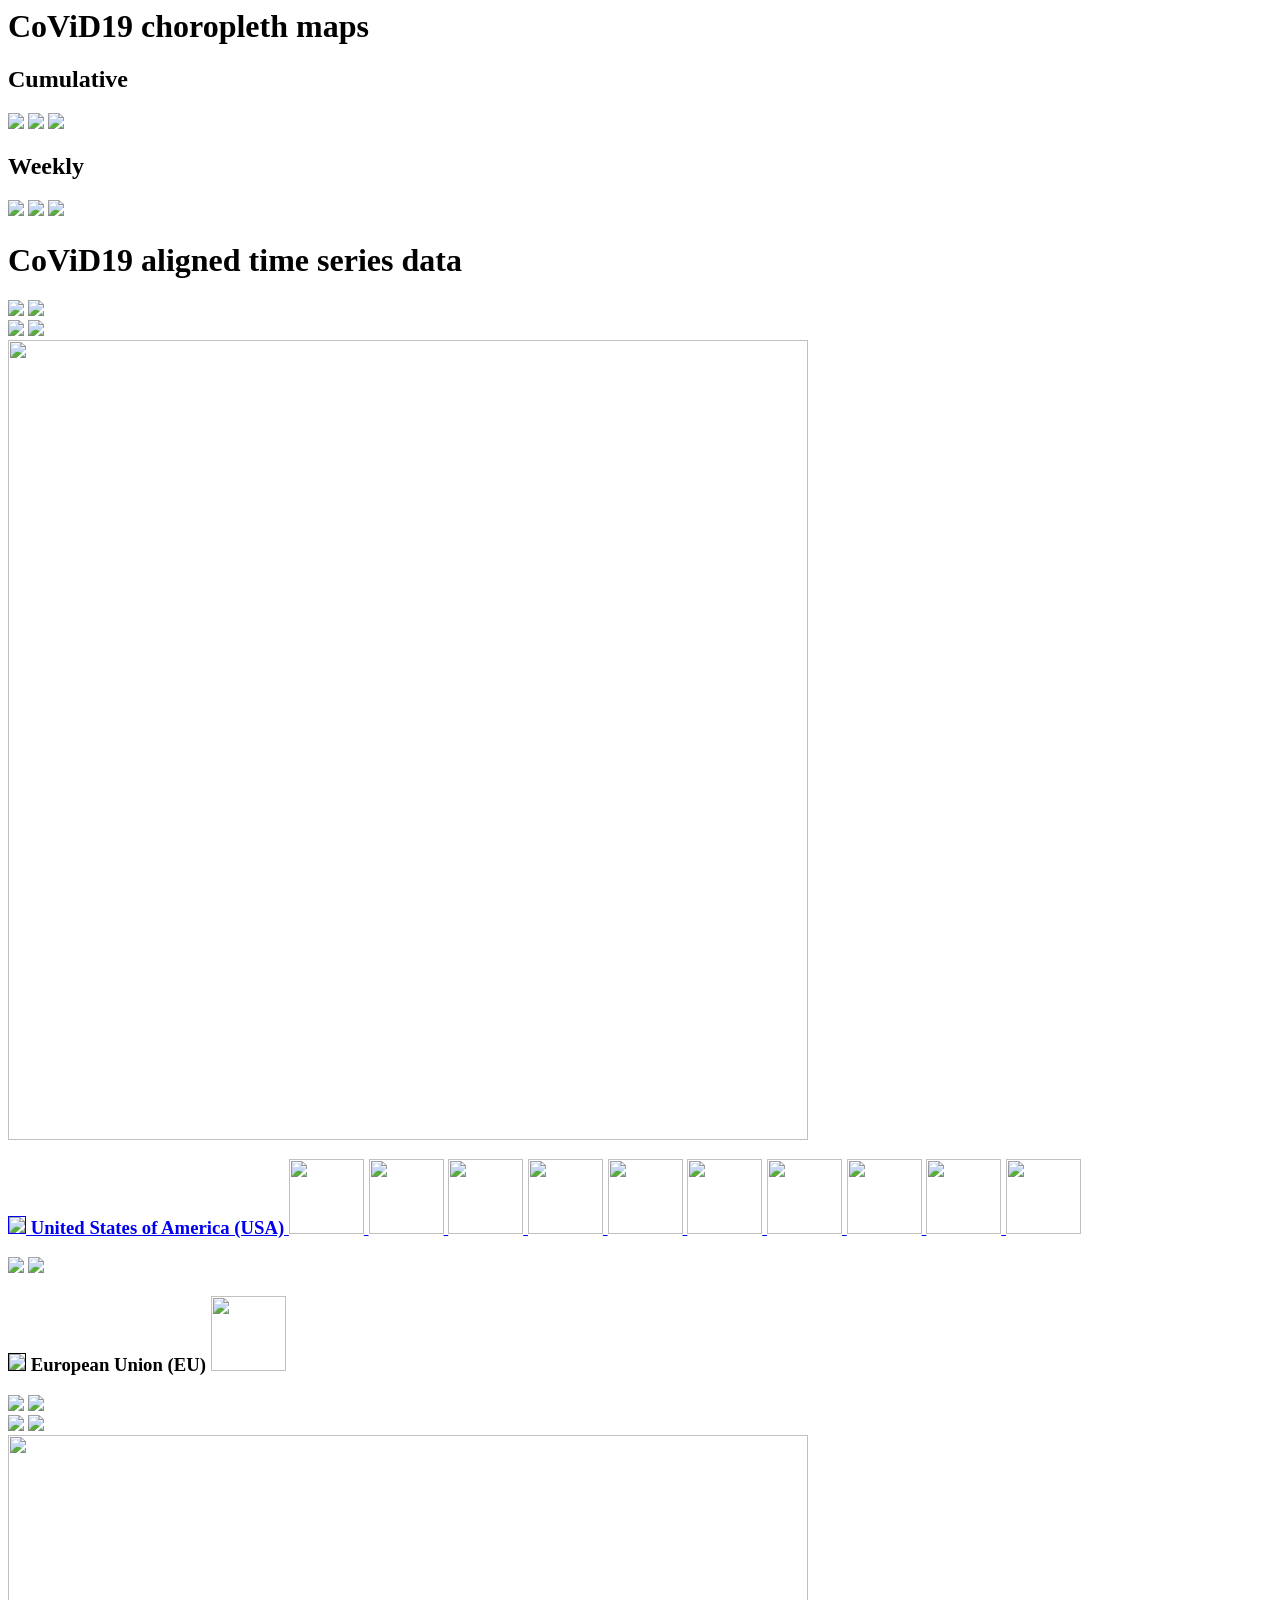
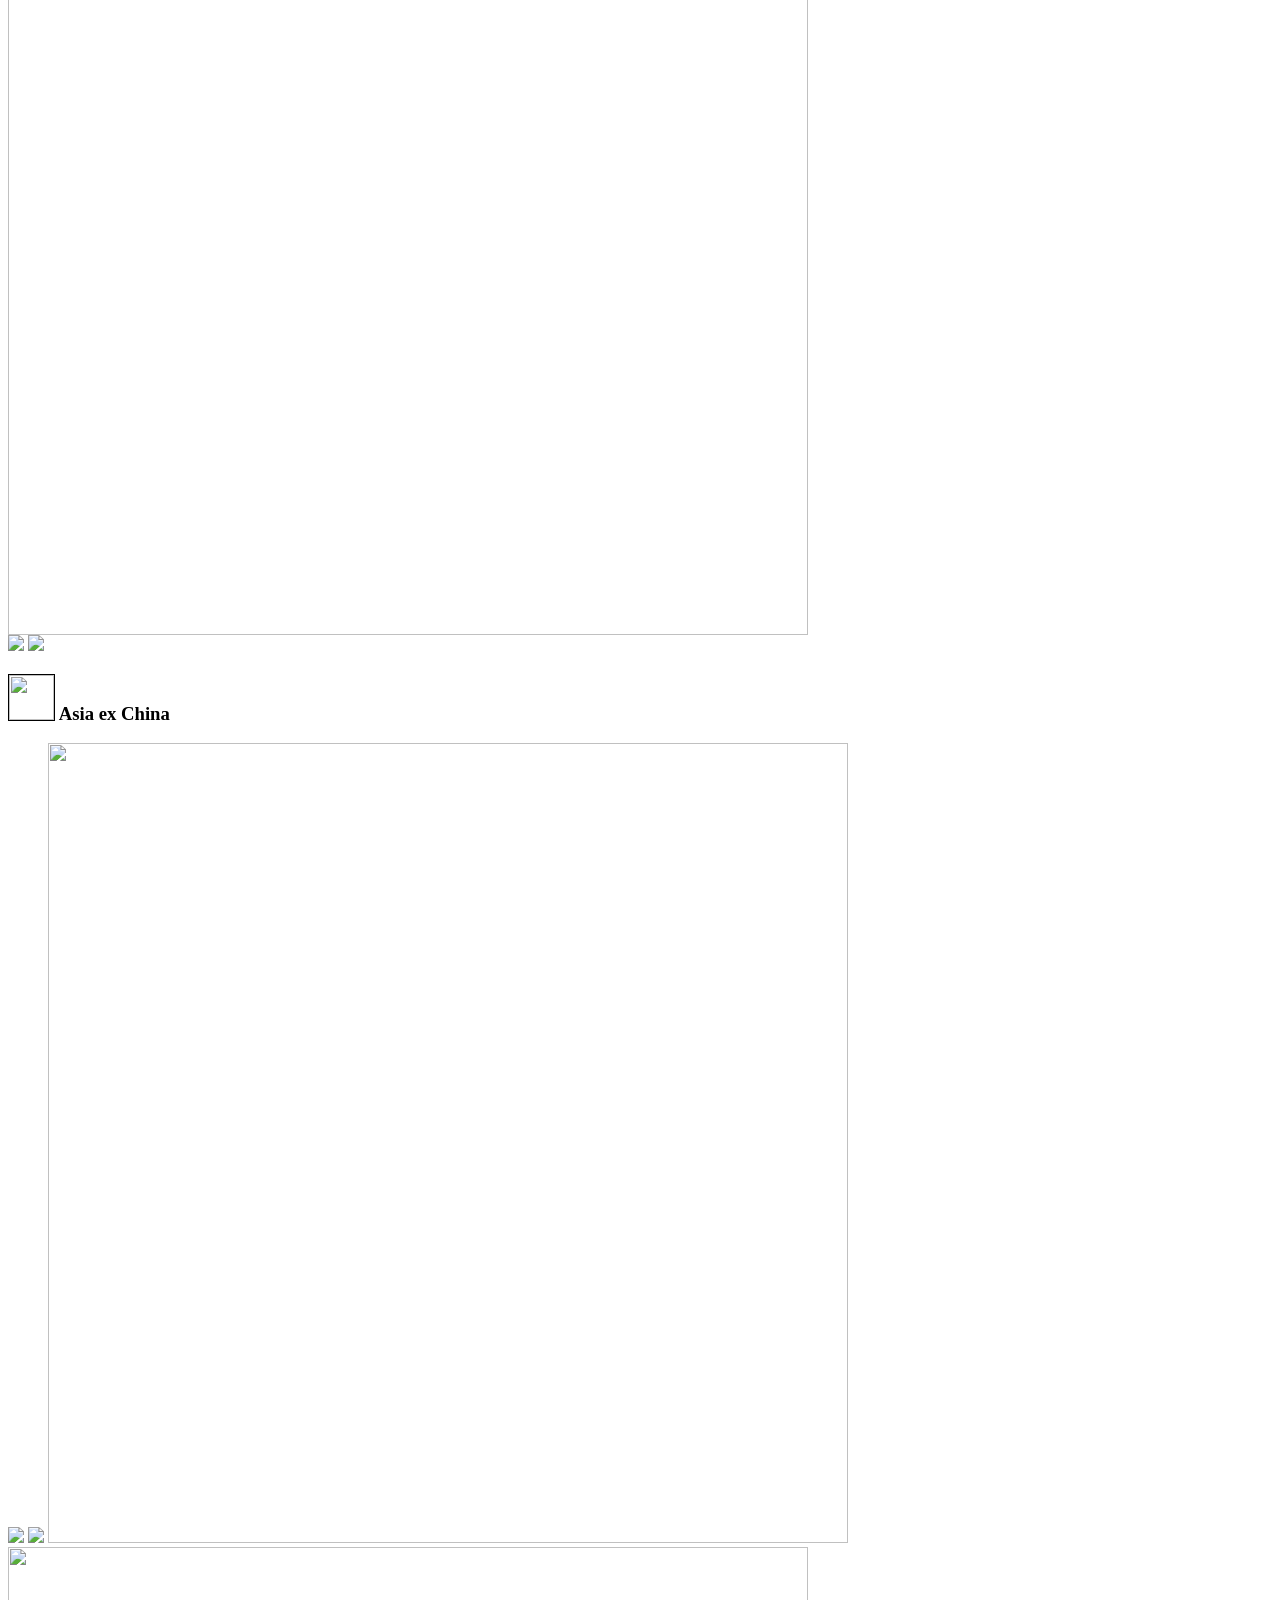
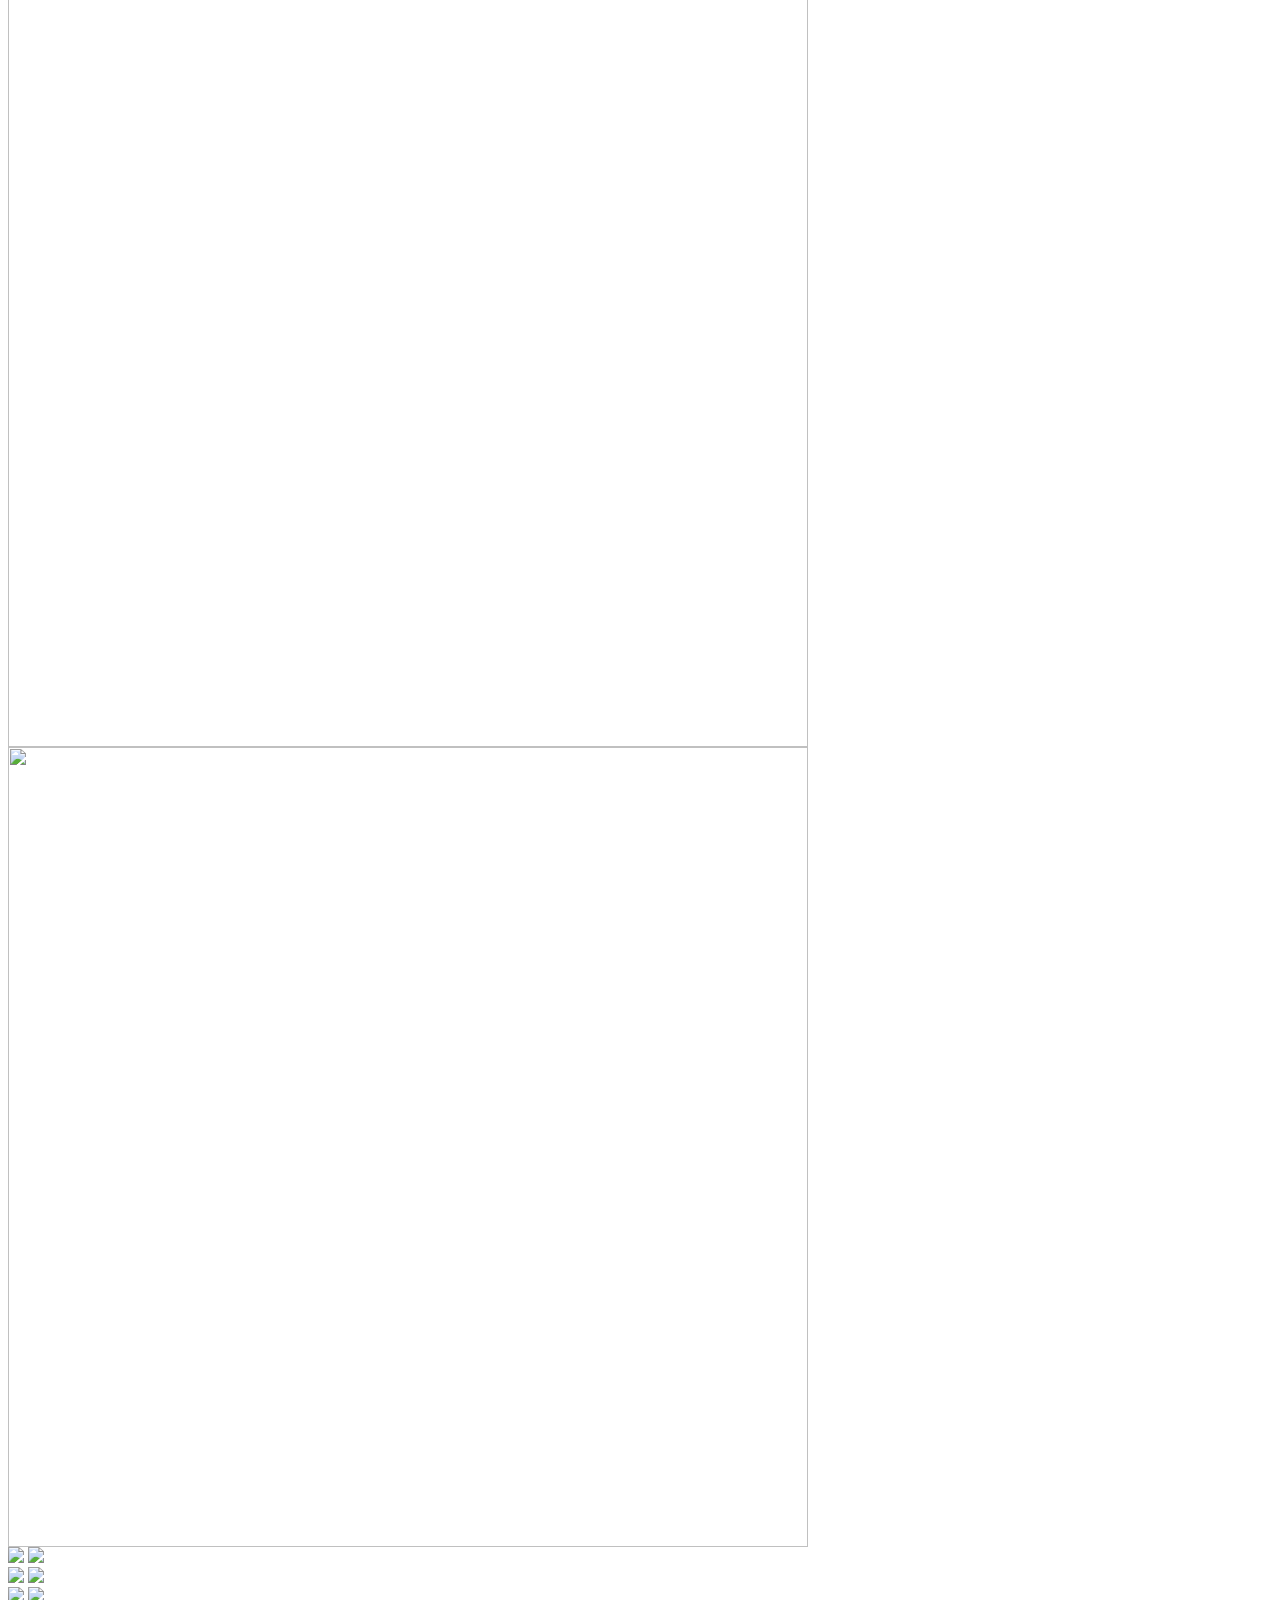
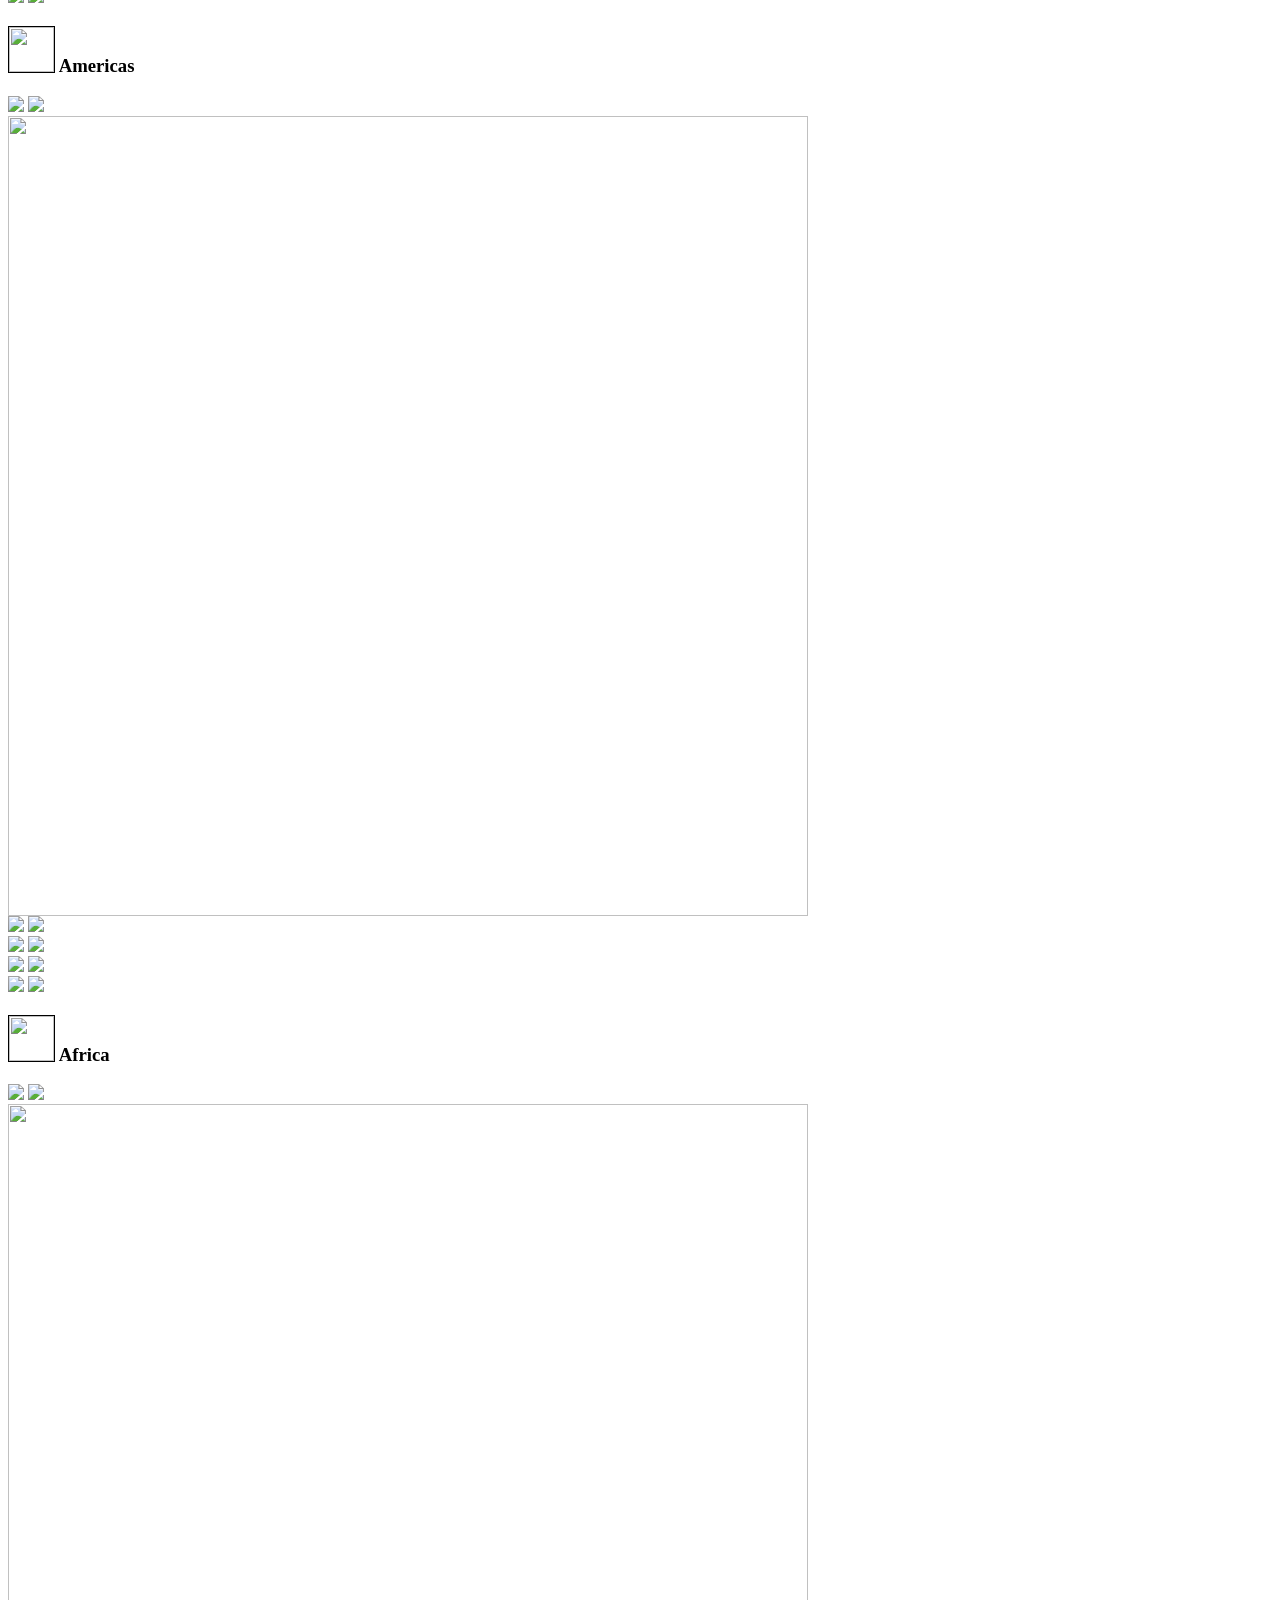
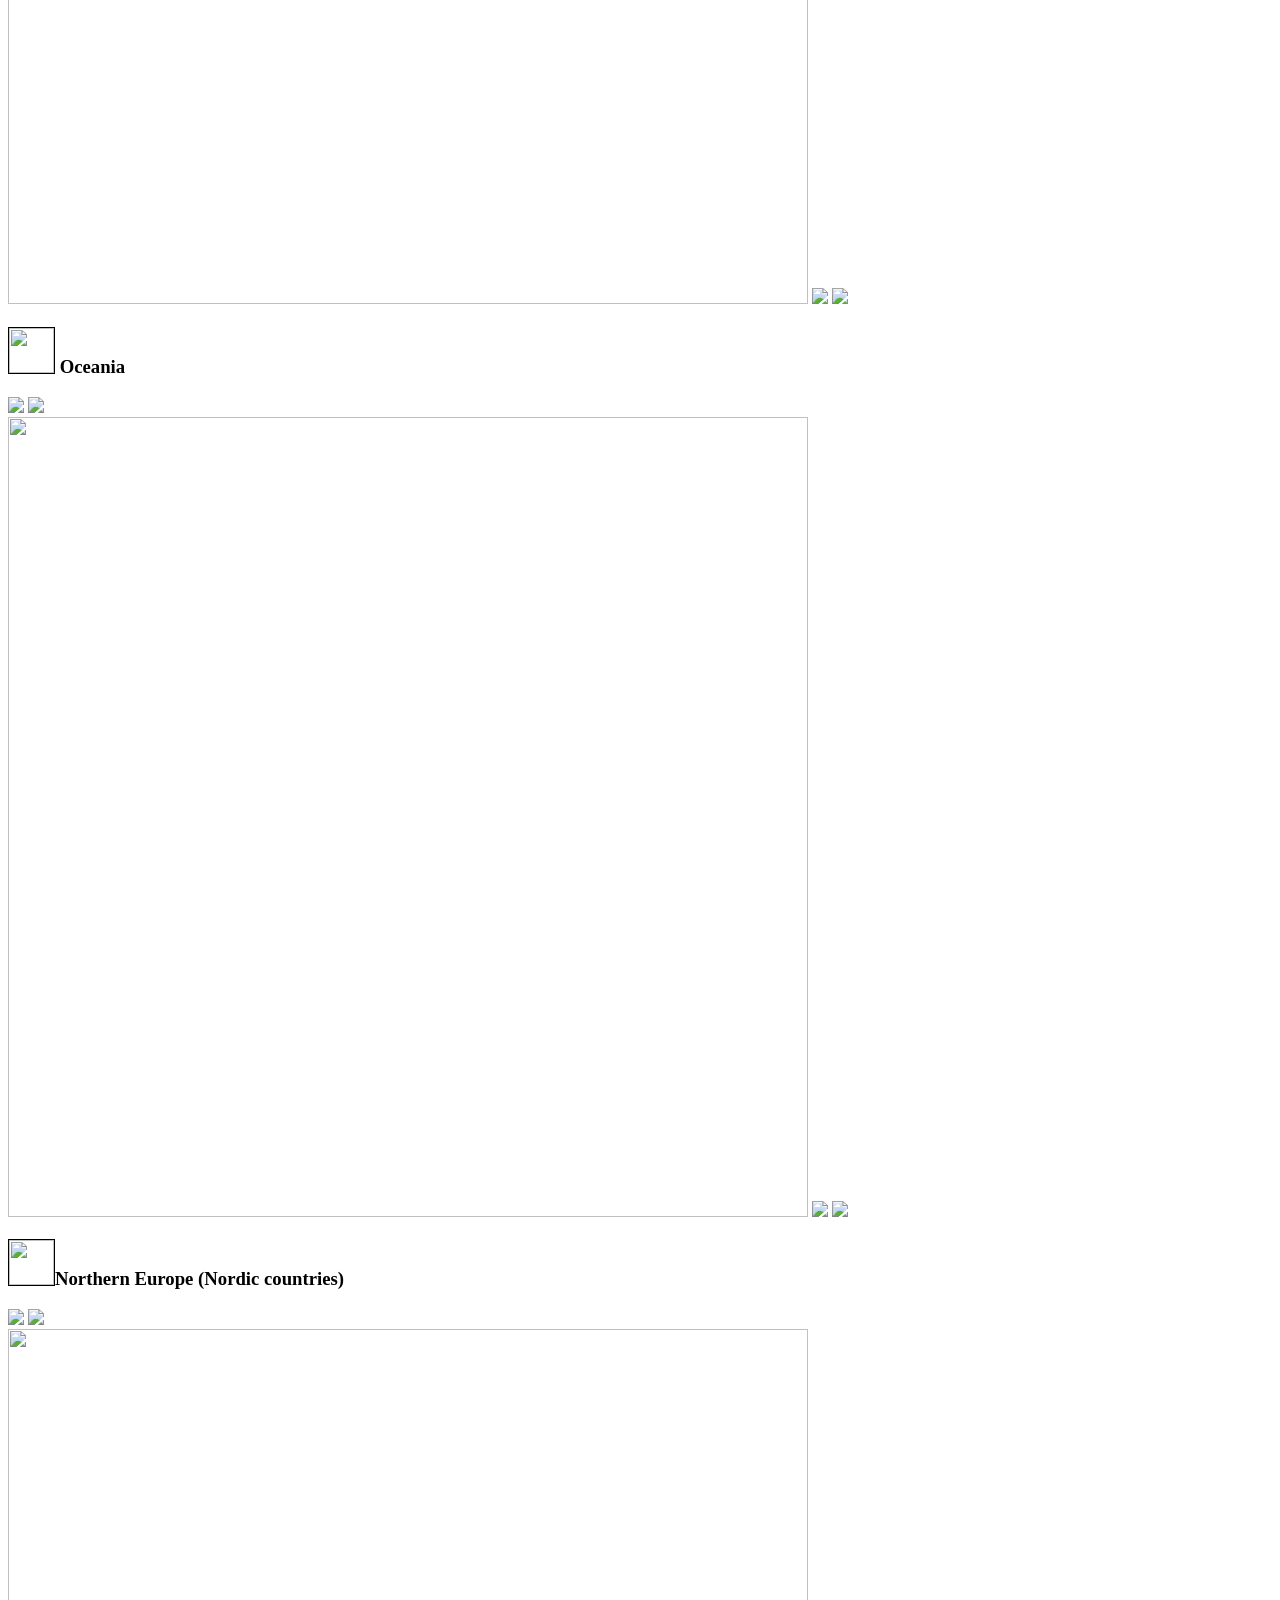
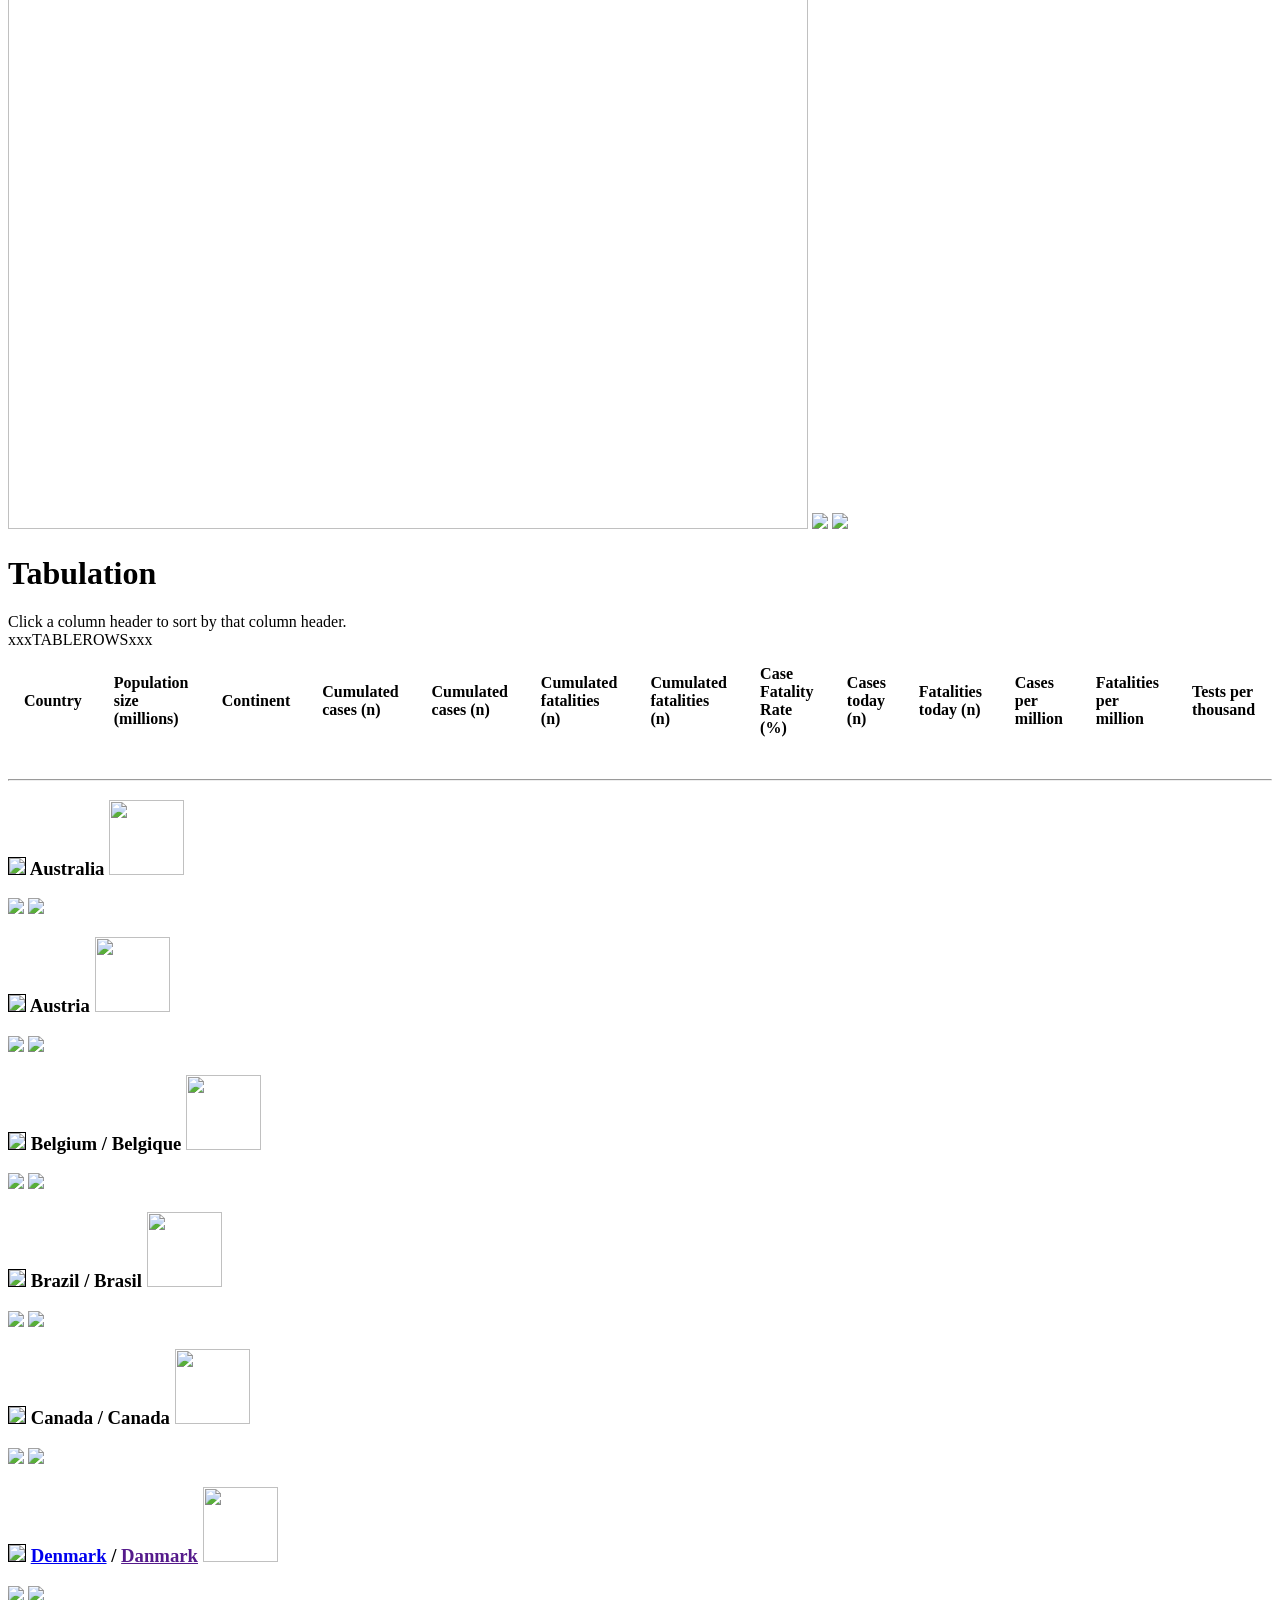
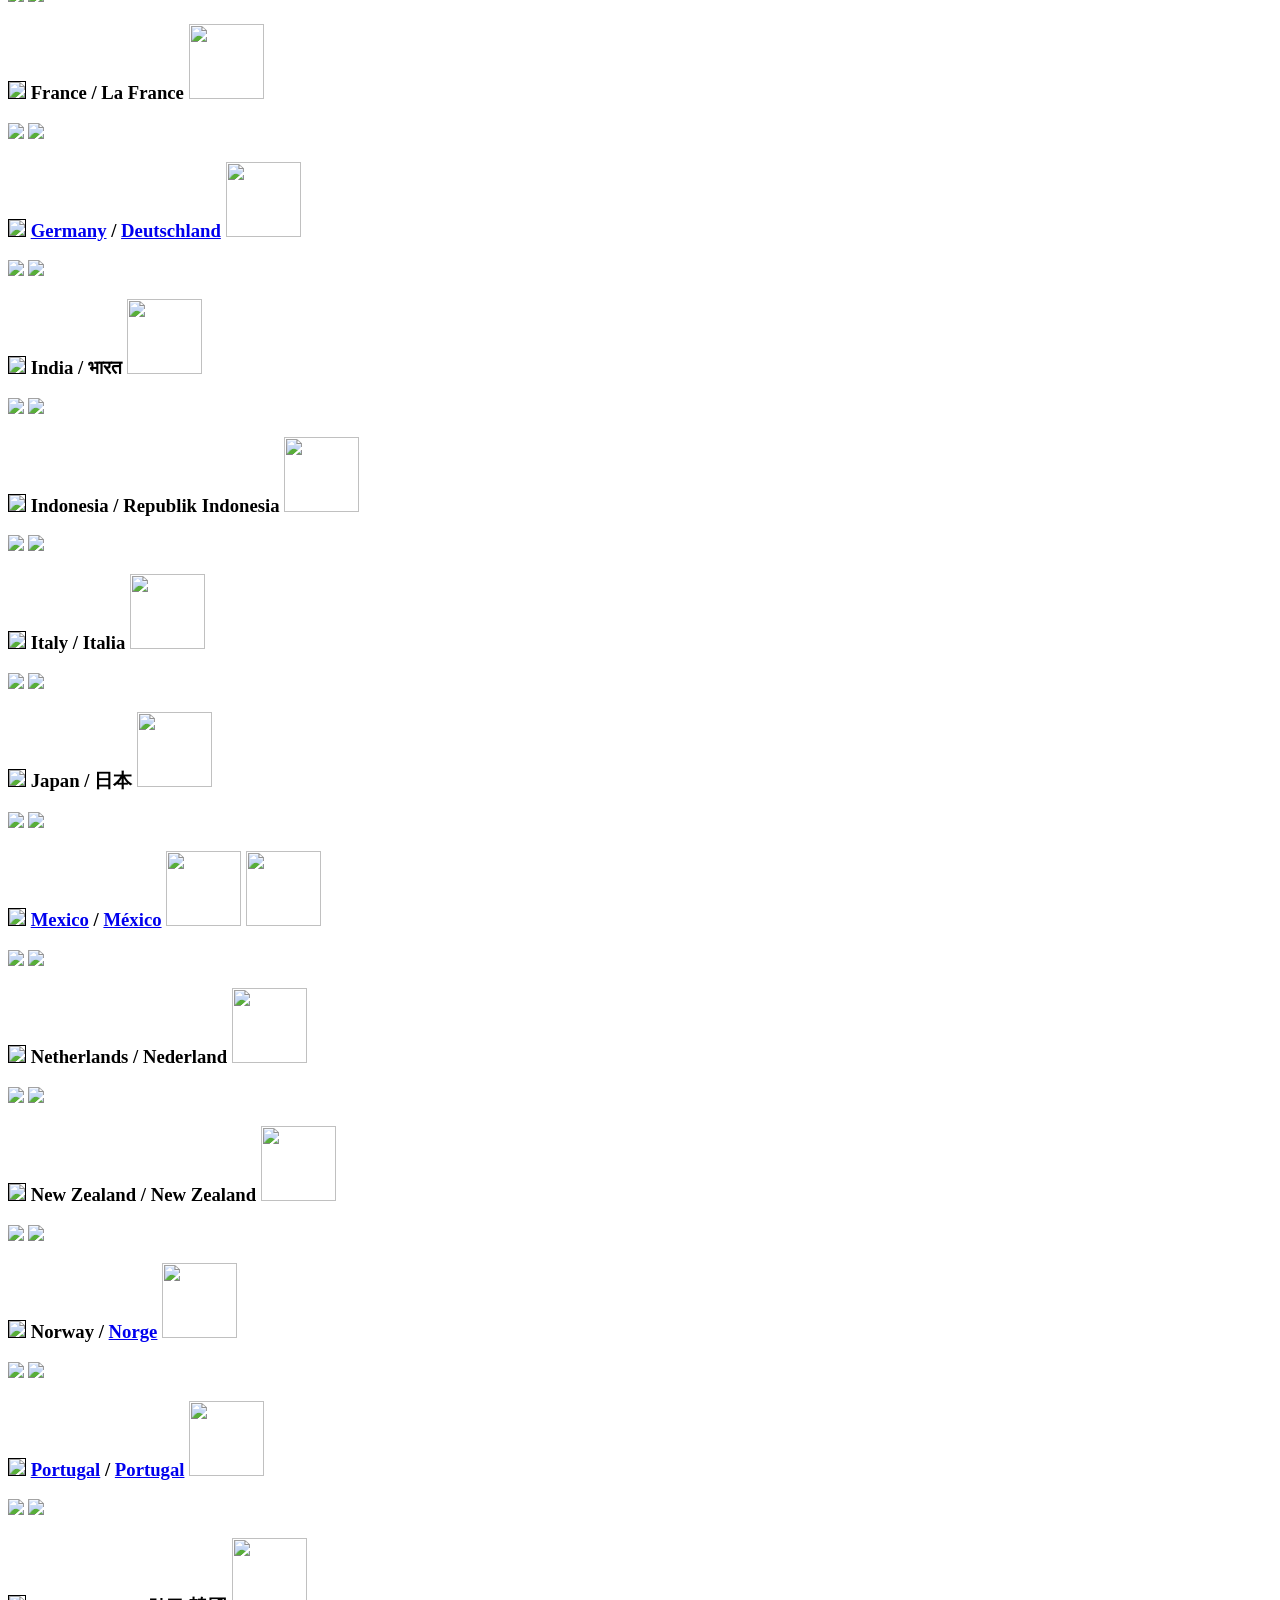
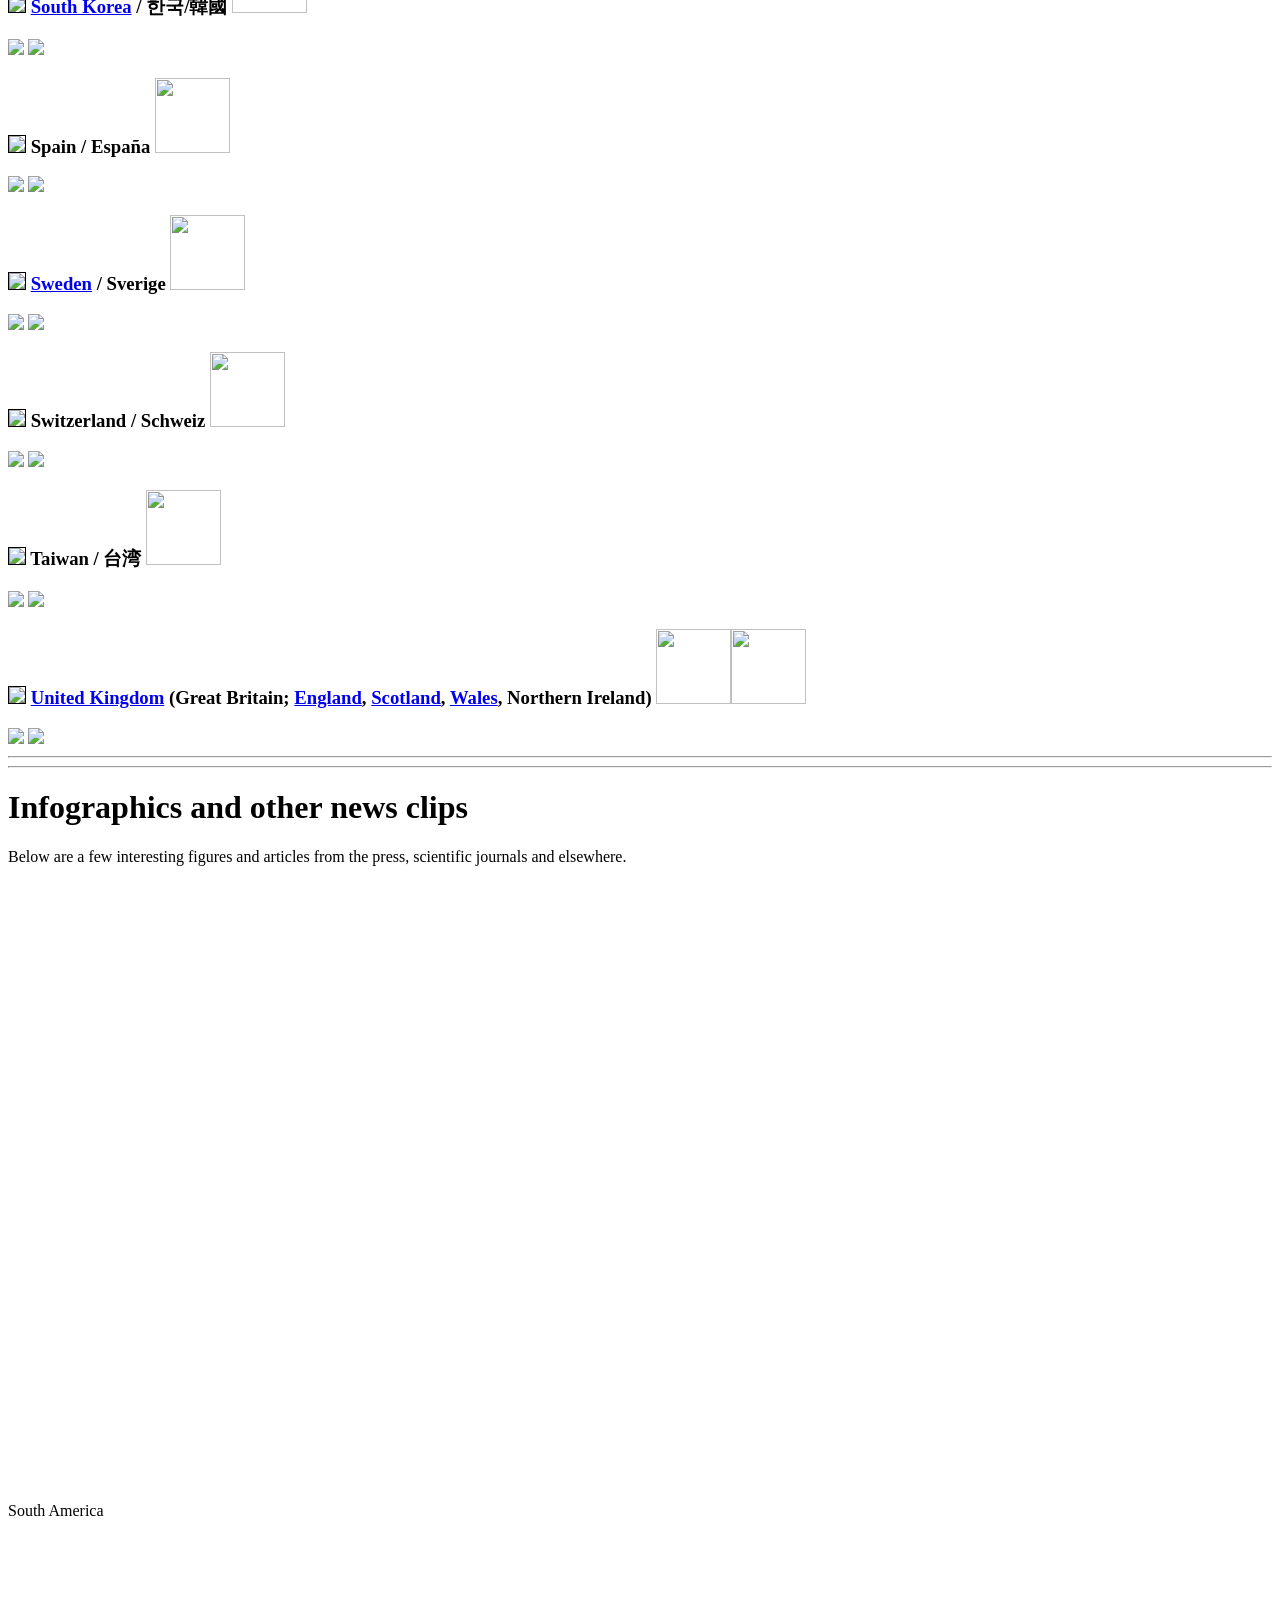
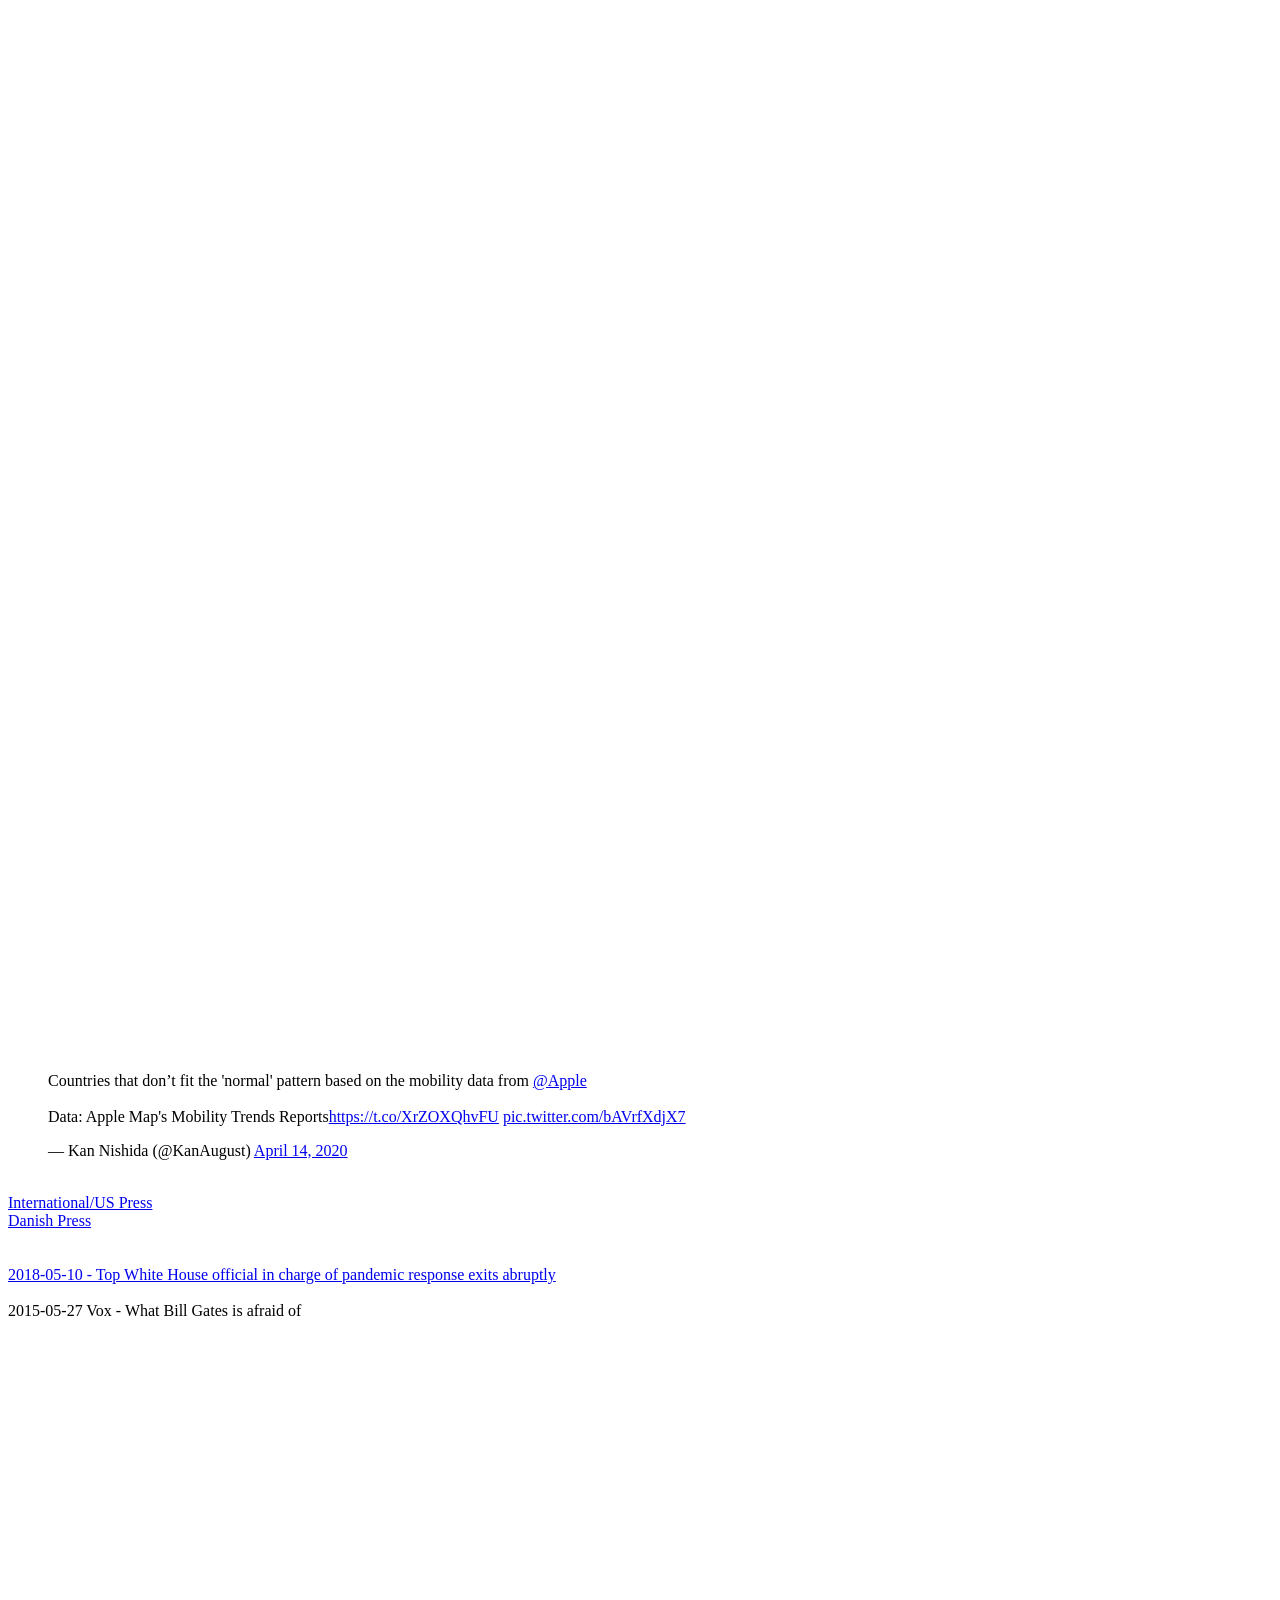
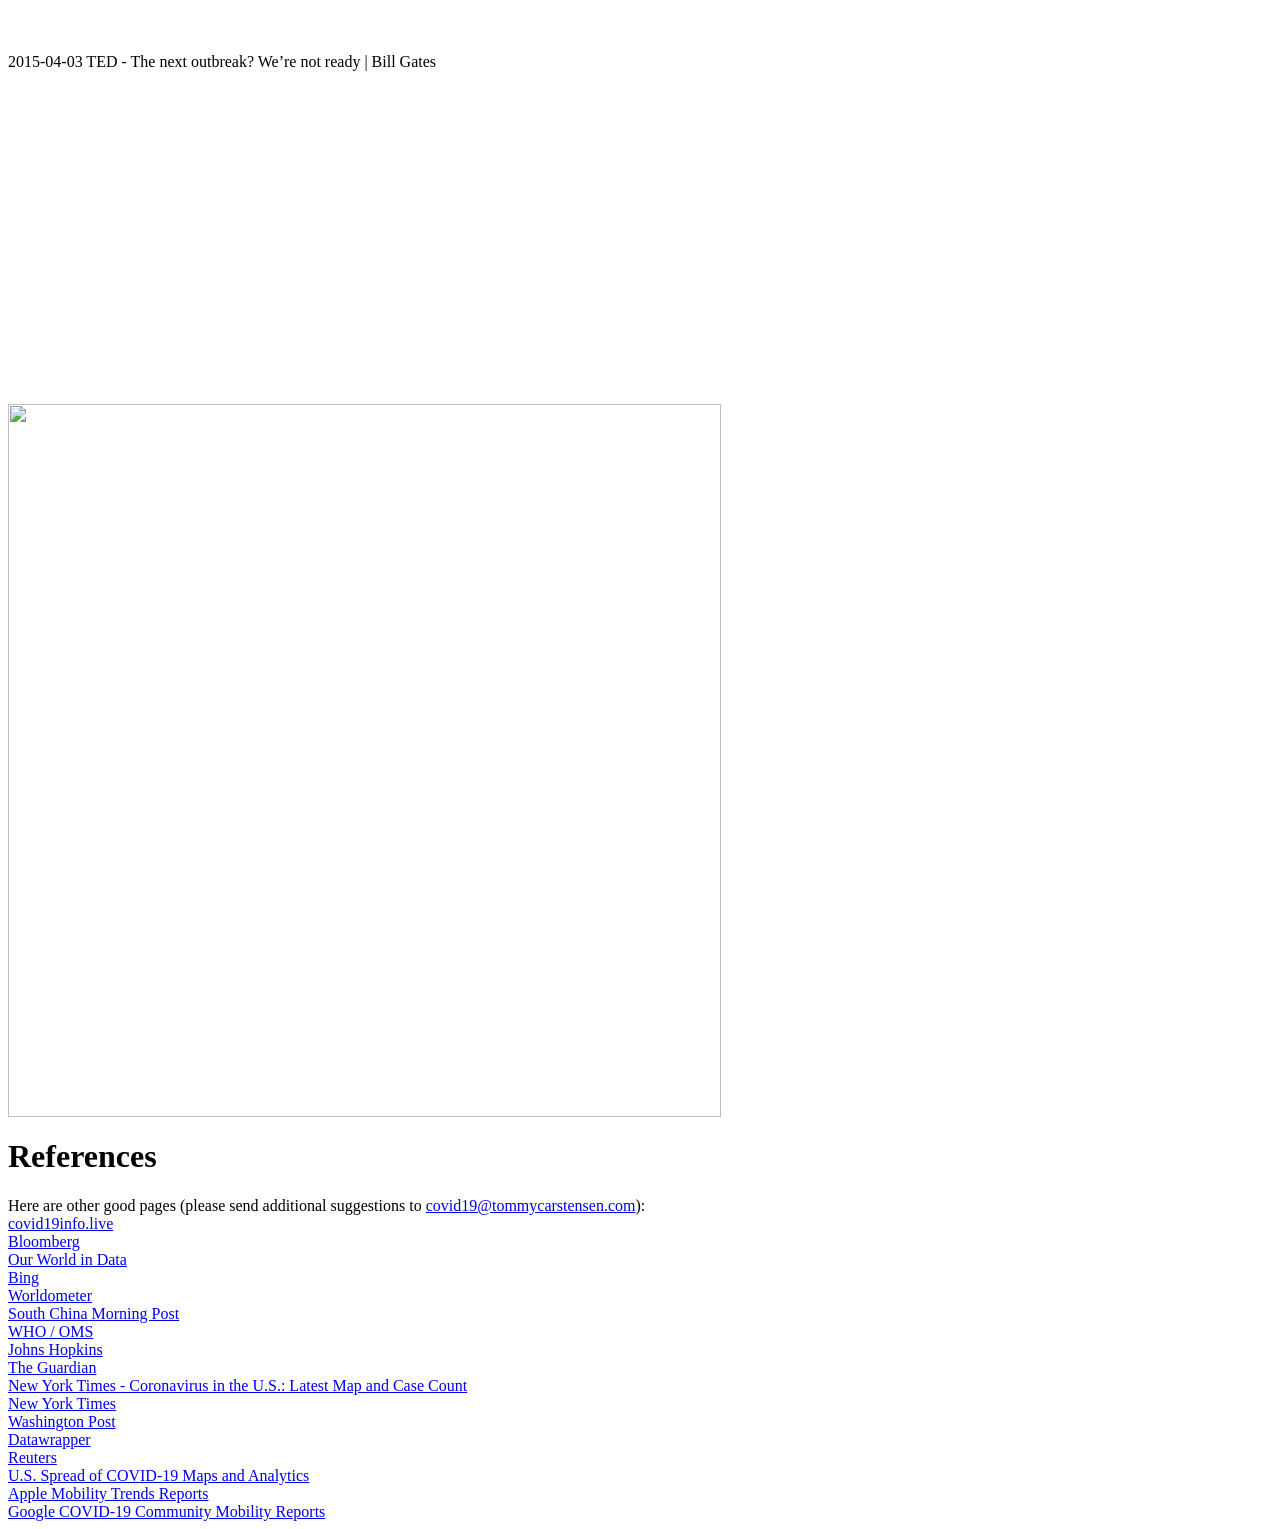
==== commit a7a7daba: "Added heat maps for cases and deaths, but not yet tests." ====
--- a/index.html
+++ b/index.html
@@ -100,6 +100,7 @@
 <img src="days100_deaths_perCapitaTrue_World.png?dummy=xxxDATExxx">
 <br>
 -->
+<img src="plot_bubble_G7.png?dummy=xxxDATExxx" width="800">
 
 <h3>
     <a href="https://en.wikipedia.org/wiki/2020_coronavirus_pandemic_in_the_United_States">
@@ -132,63 +133,93 @@
         <img src="https://upload.wikimedia.org/wikipedia/commons/thumb/2/2b/COVID-19_Cases_in_Florida_by_counties.svg/440px-COVID-19_Cases_in_Florida_by_counties.svg.png" height="75">
     </a>
 </h3>
-<img src="COVID19_sigmoid_cases_United_States_of_America.png?dummy=xxxDATExxx">
+<!-- <img src="COVID19_sigmoid_cases_United_States_of_America.png?dummy=xxxDATExxx">
 <img src="COVID19_sigmoid_deaths_United_States_of_America.png?dummy=xxxDATExxx">
 <br>
-<img src="days100_cases_perCapitaFalse_United_States_of_America.png?dummy=xxxDATExxx">
+ -->
+ <img src="days100_cases_perCapitaFalse_United_States_of_America.png?dummy=xxxDATExxx">
 <img src="days100_deaths_perCapitaFalse_United_States_of_America.png?dummy=xxxDATExxx">
 <br>
 
 <h3><img src="https://upload.wikimedia.org/wikipedia/commons/thumb/b/b7/Flag_of_Europe.svg/45px-Flag_of_Europe.svg.png" border="1"> European Union (EU) <img src="https://upload.wikimedia.org/wikipedia/commons/thumb/0/05/Red_COVID-19_Outbreak_Cases_per_capita_in_Europe.svg/440px-Red_COVID-19_Outbreak_Cases_per_capita_in_Europe.svg.png" height="75"></h3>
-<img src="COVID19_sigmoid_cases_EU.png?dummy=xxxDATExxx">
+<!-- <img src="COVID19_sigmoid_cases_EU.png?dummy=xxxDATExxx">
 <img src="COVID19_sigmoid_deaths_EU.png?dummy=xxxDATExxx">
-<br>
+<br> -->
 <img src="days100_cases_perCapitaFalse_EU.png?dummy=xxxDATExxx">
 <img src="days100_deaths_perCapitaFalse_EU.png?dummy=xxxDATExxx">
 <br>
 <img src="scatter_EU_cases.png?dummy=xxxDATExxx">
 <img src="scatter_EU_deaths.png?dummy=xxxDATExxx">
 <br>
-
-<h3><img src="https://upload.wikimedia.org/wikipedia/commons/thumb/a/ab/East_Asia_%28orthographic_projection%29.svg/160px-East_Asia_%28orthographic_projection%29.svg.png" border="1" width="45"> East Asia excluding China <img src="https://upload.wikimedia.org/wikipedia/commons/thumb/0/08/COVID-19_Outbreak_Cases_in_Asia.svg/440px-COVID-19_Outbreak_Cases_in_Asia.svg.png" height="75"></h3>
+<img src="plot_bubble_EU.png?dummy=xxxDATExxx" width="800">
+<br>
+<img src="plot_heat_cases_EU.png?dummy=xxxDATExxx">
+<img src="plot_heat_deaths_EU.png?dummy=xxxDATExxx">
+
+<h3><img src="https://upload.wikimedia.org/wikipedia/commons/thumb/8/80/Asia_%28orthographic_projection%29.svg/440px-Asia_%28orthographic_projection%29.svg.png" border="1" width="45"> Asia ex China</h3>
+<!-- <img src="COVID19_sigmoid_cases_AsiaExChina.png?dummy=xxxDATExxx"> -->
+<img src="days100_cases_perCapitaFalse_AsiaExChina.png?dummy=xxxDATExxx">
+<img src="days100_deaths_perCapitaFalse_AsiaExChina.png?dummy=xxxDATExxx">
+<img src="plot_bubble_Asia.png?dummy=xxxDATExxx" width="800">
+<br>
+<img src="plot_heat_cases_Asia.png?dummy=xxxDATExxx" width="800">
+<img src="plot_heat_deaths_Asia.png?dummy=xxxDATExxx" width="800">
+<br>
+<!-- <h3><img src="https://upload.wikimedia.org/wikipedia/commons/thumb/f/f7/Southeast_Asia_%28orthographic_projection%29.svg/440px-Southeast_Asia_%28orthographic_projection%29.svg.png" border="1" width="45"> South East Asia</h3> -->
+<img src="days100_cases_perCapitaFalse_AsiaSouthEast.png?dummy=xxxDATExxx">
+<img src="days100_deaths_perCapitaFalse_AsiaSouthEast.png?dummy=xxxDATExxx">
+<br>
+<!-- <h3><img src="https://upload.wikimedia.org/wikipedia/commons/thumb/a/ab/East_Asia_%28orthographic_projection%29.svg/160px-East_Asia_%28orthographic_projection%29.svg.png" border="1" width="45"> East Asia excluding China <img src="https://upload.wikimedia.org/wikipedia/commons/thumb/0/08/COVID-19_Outbreak_Cases_in_Asia.svg/440px-COVID-19_Outbreak_Cases_in_Asia.svg.png" height="75"></h3> -->
 <!-- <img src="COVID19_sigmoid_cases_AsiaEastExChina.png?dummy=xxxDATExxx">
 <img src="COVID19_sigmoid_deaths_AsiaEastExChina.png?dummy=xxxDATExxx">
 <br>
- --><img src="days100_cases_perCapitaFalse_AsiaEastExChina.png?dummy=xxxDATExxx">
+ -->
+ <img src="days100_cases_perCapitaFalse_AsiaEastExChina.png?dummy=xxxDATExxx">
 <img src="days100_deaths_perCapitaFalse_AsiaEastExChina.png?dummy=xxxDATExxx">
 <br>
-
-<h3><img src="https://upload.wikimedia.org/wikipedia/commons/thumb/3/37/Western_Asia_%28orthographic_projection%29.svg/440px-Western_Asia_%28orthographic_projection%29.svg.png" border="1" width="45"> Western Asia excluding Iran</h3>
-<img src="COVID19_sigmoid_cases_AsiaWesternExIran.png?dummy=xxxDATExxx">
+<!-- <h3><img src="https://upload.wikimedia.org/wikipedia/commons/thumb/3/37/Western_Asia_%28orthographic_projection%29.svg/440px-Western_Asia_%28orthographic_projection%29.svg.png" border="1" width="45"> Western Asia excluding Iran</h3> -->
+<!-- <img src="COVID19_sigmoid_cases_AsiaWesternExIran.png?dummy=xxxDATExxx">
 <img src="COVID19_sigmoid_deaths_AsiaWesternExIran.png?dummy=xxxDATExxx">
-<br>
+<br> -->
 <img src="days100_cases_perCapitaFalse_AsiaWesternExIran.png?dummy=xxxDATExxx">
 <img src="days100_deaths_perCapitaFalse_AsiaWesternExIran.png?dummy=xxxDATExxx">
 <br>
 
-<h3><img src="https://upload.wikimedia.org/wikipedia/commons/thumb/f/f7/Southeast_Asia_%28orthographic_projection%29.svg/440px-Southeast_Asia_%28orthographic_projection%29.svg.png" border="1" width="45"> South East Asia</h3>
-<img src="COVID19_sigmoid_cases_AsiaSouthEast.png?dummy=xxxDATExxx">
-<img src="COVID19_sigmoid_deaths_AsiaSouthEast.png?dummy=xxxDATExxx">
-<br>
-<img src="days100_cases_perCapitaFalse_AsiaSouthEast.png?dummy=xxxDATExxx">
-<img src="days100_deaths_perCapitaFalse_AsiaSouthEast.png?dummy=xxxDATExxx">
-<br>
-
-<h3><img src="https://upload.wikimedia.org/wikipedia/commons/thumb/0/0f/South_America_%28orthographic_projection%29.svg/440px-South_America_%28orthographic_projection%29.svg.png" border="1" width="45"> South America ex Venezuela</h3>
-<img src="COVID19_sigmoid_cases_AmericaSouthExVenezuela.png?dummy=xxxDATExxx">
-<img src="COVID19_sigmoid_deaths_AmericaSouthExVenezuela.png?dummy=xxxDATExxx">
+<h3><img src="https://upload.wikimedia.org/wikipedia/commons/thumb/c/ca/Americas_%28orthographic_projection%29.svg/440px-Americas_%28orthographic_projection%29.svg.png" border="1" width="45"> Americas</h3>
+<img src="days100_cases_perCapitaFalse_Americas.png?dummy=xxxDATExxx">
+<img src="days100_deaths_perCapitaFalse_Americas.png?dummy=xxxDATExxx">
+<br>
+<img src="plot_bubble_Americas.png?dummy=xxxDATExxx" width="800">
+<br>
+<img src="plot_heat_cases_Americas.png?dummy=xxxDATExxx">
+<img src="plot_deaths_cases_Americas.png?dummy=xxxDATExxx">
+<br>
+<img src="days100_cases_perCapitaFalse_AmericaNorth.png?dummy=xxxDATExxx">
+<img src="days100_deaths_perCapitaFalse_AmericaNorth.png?dummy=xxxDATExxx">
 <br>
 <img src="days100_cases_perCapitaFalse_AmericaSouthExVenezuela.png?dummy=xxxDATExxx">
 <img src="days100_deaths_perCapitaFalse_AmericaSouthExVenezuela.png?dummy=xxxDATExxx">
 <br>
+<!-- <h3><img src="https://upload.wikimedia.org/wikipedia/commons/thumb/6/63/Latin_America_%28orthographic_projection%29.svg/440px-Latin_America_%28orthographic_projection%29.svg.png" border="1" width="45"> Latin America ex Venezuela</h3> -->
+<!-- <img src="COVID19_sigmoid_cases_LatinAmericaExVenezuela.png?dummy=xxxDATExxx">
+<img src="COVID19_sigmoid_deaths_LatinAmericaExVenezuela.png?dummy=xxxDATExxx">
+<br> -->
+<!-- <img src="days100_cases_perCapitaFalse_LatinAmericaExVenezuela.png?dummy=xxxDATExxx">
+<img src="days100_deaths_perCapitaFalse_LatinAmericaExVenezuela.png?dummy=xxxDATExxx">
+<br> -->
+<img src="plot_heat_cases_AmericaSouthExVenezuela.png?dummy=xxxDATExxx">
+<img src="plot_heat_deaths_AmericaSouthExVenezuela.png?dummy=xxxDATExxx">
 
 <h3><img src="https://upload.wikimedia.org/wikipedia/commons/thumb/8/86/Africa_%28orthographic_projection%29.svg/440px-Africa_%28orthographic_projection%29.svg.png" border="1" width="45"> Africa</h3>
-<img src="COVID19_sigmoid_cases_Africa.png?dummy=xxxDATExxx">
+<!-- <img src="COVID19_sigmoid_cases_Africa.png?dummy=xxxDATExxx">
 <img src="COVID19_sigmoid_deaths_Africa.png?dummy=xxxDATExxx">
-<br>
+<br> -->
 <img src="days100_cases_perCapitaFalse_Africa.png?dummy=xxxDATExxx">
 <img src="days100_deaths_perCapitaFalse_Africa.png?dummy=xxxDATExxx">
 <br>
+<img src="plot_bubble_Africa.png?dummy=xxxDATExxx" width="800">
+<img src="plot_heat_cases_Africa.png?dummy=xxxDATExxx">
+<img src="plot_heat_deaths_Africa.png?dummy=xxxDATExxx">
 
 <!--         <h3><img src="https://upload.wikimedia.org/wikipedia/commons/thumb/8/80/Asia_%28orthographic_projection%29.svg/440px-Asia_%28orthographic_projection%29.svg.png" border="1" width="45"> Asia</h3>
 <img src="COVID19_sigmoid_Asia.png?dummy=xxxDATExxx">
@@ -196,36 +227,28 @@
 <br>
 -->
 
-<!-- <h3><img src="https://upload.wikimedia.org/wikipedia/commons/thumb/8/80/Asia_%28orthographic_projection%29.svg/440px-Asia_%28orthographic_projection%29.svg.png" border="1" width="45"> Asia ex China</h3>
-<img src="COVID19_sigmoid_cases_AsiaExChina.png?dummy=xxxDATExxx">
-<img src="days100_cases_perCapitaFalse_AsiaExChina.png?dummy=xxxDATExxx">
-<img src="days100_deaths_perCapitaFalse_AsiaExChina.png?dummy=xxxDATExxx">
-<br>
- -->
-
-<h3><img src="https://upload.wikimedia.org/wikipedia/commons/thumb/4/43/Location_North_America.svg/440px-Location_North_America.svg.png" border="1" width="45"> North America</h3>
-<img src="COVID19_sigmoid_cases_AmericaNorth.png?dummy=xxxDATExxx">
-<img src="COVID19_sigmoid_deaths_AmericaNorth.png?dummy=xxxDATExxx">
-<br>
-<img src="days100_cases_perCapitaFalse_AmericaNorth.png?dummy=xxxDATExxx">
-<img src="days100_deaths_perCapitaFalse_AmericaNorth.png?dummy=xxxDATExxx">
-<br>
 
 <h3><img src="https://upload.wikimedia.org/wikipedia/commons/thumb/8/8e/Oceania_%28orthographic_projection%29.svg/400px-Oceania_%28orthographic_projection%29.svg.png" border="1" width="45"> Oceania</h3>
-<img src="COVID19_sigmoid_cases_Oceania.png?dummy=xxxDATExxx">
+<!-- <img src="COVID19_sigmoid_cases_Oceania.png?dummy=xxxDATExxx">
 <img src="COVID19_sigmoid_deaths_Oceania.png?dummy=xxxDATExxx">
-<br>
+<br> -->
 <img src="days100_cases_perCapitaFalse_Oceania.png?dummy=xxxDATExxx">
 <img src="days100_deaths_perCapitaFalse_Oceania.png?dummy=xxxDATExxx">
 <br>
+<img src="plot_bubble_Oceania.png?dummy=xxxDATExxx" width="800">
+<img src="plot_heat_cases_Oceania.png?dummy=xxxDATExxx">
+<img src="plot_heat_deaths_Oceania.png?dummy=xxxDATExxx">
 
 <h3><img src="https://upload.wikimedia.org/wikipedia/commons/thumb/5/5f/Nordic_countries_orthographic.svg/440px-Nordic_countries_orthographic.svg.png" border="1" width="45">Northern Europe (Nordic countries)</h3>
-<img src="COVID19_sigmoid_cases_Nordic.png?dummy=xxxDATExxx">
+<!-- <img src="COVID19_sigmoid_cases_Nordic.png?dummy=xxxDATExxx">
 <img src="COVID19_sigmoid_deaths_Nordic.png?dummy=xxxDATExxx">
-<br>
+<br> -->
 <img src="days100_cases_perCapitaFalse_Nordic.png?dummy=xxxDATExxx">
 <img src="days100_deaths_perCapitaFalse_Nordic.png?dummy=xxxDATExxx">
 <br>
+<img src="plot_bubble_Nordic.png?dummy=xxxDATExxx" width="800">
+<img src="plot_heat_cases_Nordic.png?dummy=xxxDATExxx">
+<img src="plot_heat_deaths_Nordic.png?dummy=xxxDATExxx">
 
 <!-- <h3><img src="https://upload.wikimedia.org/wikipedia/commons/thumb/1/1c/Mediterranean_Sea_16.61811E_38.99124N.jpg/560px-Mediterranean_Sea_16.61811E_38.99124N.jpg" border="1" width="45">Southern/Mediterranean Europe</h3>
 <img src="COVID19_sigmoid_cases_EuropeMediterranean.png?dummy=xxxDATExxx">
@@ -235,19 +258,11 @@
 <img src="days100_deaths_perCapitaFalse_EuropeMediterranean.png?dummy=xxxDATExxx">
 <br>
  -->
-<h3><img src="https://upload.wikimedia.org/wikipedia/commons/thumb/6/63/Latin_America_%28orthographic_projection%29.svg/440px-Latin_America_%28orthographic_projection%29.svg.png" border="1" width="45"> Latin America ex Venezuela</h3>
-<img src="COVID19_sigmoid_cases_LatinAmericaExVenezuela.png?dummy=xxxDATExxx">
-<img src="COVID19_sigmoid_deaths_LatinAmericaExVenezuela.png?dummy=xxxDATExxx">
-<br>
-<img src="days100_cases_perCapitaFalse_LatinAmericaExVenezuela.png?dummy=xxxDATExxx">
-<img src="days100_deaths_perCapitaFalse_LatinAmericaExVenezuela.png?dummy=xxxDATExxx">
-<br>
-
-
-
-<h1>CoViD19 logistic function fitting</h1>
-
-The figures below with the sigmoid curves show the cumulated confirmed COVID19 cases in various geographic segments fitted to a <a href="https://en.wikipedia.org/wiki/Logistic_function">logistic function</a> in order to determine 1) midpoint (day with peak number of new cases), 2) future maximum number of cumulated cases and 3) steepness of the curve. When a larger percentage of the population is tested, then the data points and hence the data fitting becomes more reliable. The quality of the fitted models is highly dependent on the quality of the input data. If the data cannot be fitted, then it could among other things be a sign of 1) incorrect data due to insufficient testing, 2) too few cases, 3) government intervention/quarantines preventing the natural propagation of the virus, 1) deliberately falsified data. The code to generate the colorblind optimized plots below is available on <a href="https://gist.github.com/tommycarstensen/fa5be3c3ba94e1c53dfe12cb67bdfe01">GitHub</a>. The data was downloaded from the European Center for Disease Prevention and Control (ECDC) <a href="https://www.ecdc.europa.eu/en/publications-data/download-todays-data-geographic-distribution-covid-19-cases-worldwide">here</a>. Figures for China are not included, as the validity of the data has been questioned.
+
+
+<!-- <h1>CoViD19 logistic function fitting</h1>
+
+The figures below with the sigmoid curves show the cumulated confirmed COVID19 cases in various geographic segments fitted to a <a href="https://en.wikipedia.org/wiki/Logistic_function">logistic function</a> in order to determine 1) midpoint (day with peak number of new cases), 2) future maximum number of cumulated cases and 3) steepness of the curve. When a larger percentage of the population is tested, then the data points and hence the data fitting becomes more reliable. The quality of the fitted models is highly dependent on the quality of the input data. If the data cannot be fitted, then it could among other things be a sign of 1) incorrect data due to insufficient testing, 2) too few cases, 3) government intervention/quarantines preventing the natural propagation of the virus, 1) deliberately falsified data. The code to generate the colorblind optimized plots below is available on <a href="https://gist.github.com/tommycarstensen/fa5be3c3ba94e1c53dfe12cb67bdfe01">GitHub</a>. The data was downloaded from the European Center for Disease Prevention and Control (ECDC) <a href="https://www.ecdc.europa.eu/en/publications-data/download-todays-data-geographic-distribution-covid-19-cases-worldwide">here</a>. Figures for China are not included, as the validity of the data has been questioned. -->
 
 <h1>Tabulation</h1> 
 
@@ -290,81 +305,81 @@
 <hr>
 
 <h3><img src="https://upload.wikimedia.org/wikipedia/commons/thumb/8/88/Flag_of_Australia_%28converted%29.svg/46px-Flag_of_Australia_%28converted%29.svg.png" border="1"> Australia <img src="https://upload.wikimedia.org/wikipedia/commons/thumb/8/81/COVID-19_outbreak_Australia_per_capita_cases_map.svg/440px-COVID-19_outbreak_Australia_per_capita_cases_map.svg.png" height="75"></h3>
-<img src="COVID19_sigmoid_cases_Australia.png?dummy=xxxDATExxx">
+<!-- <img src="COVID19_sigmoid_cases_Australia.png?dummy=xxxDATExxx">
 <img src="COVID19_sigmoid_deaths_Australia.png?dummy=xxxDATExxx">
-<br>
+<br> -->
 <img src="days100_cases_perCapitaFalse_Australia.png?dummy=xxxDATExxx">
 <img src="days100_deaths_perCapitaFalse_Australia.png?dummy=xxxDATExxx">
 <br>
 
 <h3><img src="https://upload.wikimedia.org/wikipedia/commons/thumb/4/41/Flag_of_Austria.svg/45px-Flag_of_Austria.svg.png" border="1"> Austria <img src="https://upload.wikimedia.org/wikipedia/commons/thumb/4/46/Covid-19_-_Austria_Cases_per_100k_-_1403.svg/440px-Covid-19_-_Austria_Cases_per_100k_-_1403.svg.png" height="75"></h3>
-<img src="COVID19_sigmoid_cases_Austria.png?dummy=xxxDATExxx">
+<!-- <img src="COVID19_sigmoid_cases_Austria.png?dummy=xxxDATExxx">
 <img src="COVID19_sigmoid_deaths_Austria.png?dummy=xxxDATExxx">
-<br>
+<br> -->
 <img src="days100_cases_perCapitaFalse_Austria.png?dummy=xxxDATExxx">
 <img src="days100_deaths_perCapitaFalse_Austria.png?dummy=xxxDATExxx">
 <br>
 
 <h3><img src="https://upload.wikimedia.org/wikipedia/commons/thumb/9/92/Flag_of_Belgium_%28civil%29.svg/45px-Flag_of_Belgium_%28civil%29.svg.png" border="1"> Belgium / Belgique <img src="https://upload.wikimedia.org/wikipedia/commons/thumb/0/03/Spread_of_COVID19_in_Belgium.png/440px-Spread_of_COVID19_in_Belgium.png" height="75"></h3>
-<img src="COVID19_sigmoid_cases_Belgium.png?dummy=xxxDATExxx">
+<!-- <img src="COVID19_sigmoid_cases_Belgium.png?dummy=xxxDATExxx">
 <img src="COVID19_sigmoid_deaths_Belgium.png?dummy=xxxDATExxx">
-<br>
+<br> -->
 <img src="days100_cases_perCapitaFalse_Belgium.png?dummy=xxxDATExxx">
 <img src="days100_deaths_perCapitaFalse_Belgium.png?dummy=xxxDATExxx">
 <br>
 
 <h3><img src="https://upload.wikimedia.org/wikipedia/en/thumb/0/05/Flag_of_Brazil.svg/43px-Flag_of_Brazil.svg.png" border="1"> Brazil / Brasil <img src="https://upload.wikimedia.org/wikipedia/commons/thumb/5/58/COVID-19_Outbreak_Cases_in_Brazil.svg/440px-COVID-19_Outbreak_Cases_in_Brazil.svg.png" height="75"></h3>
-<img src="COVID19_sigmoid_cases_Brazil.png?dummy=xxxDATExxx">
+<!-- <img src="COVID19_sigmoid_cases_Brazil.png?dummy=xxxDATExxx">
 <img src="COVID19_sigmoid_deaths_Brazil.png?dummy=xxxDATExxx">
-<br>
+<br> -->
 <img src="days100_cases_perCapitaFalse_Brazil.png?dummy=xxxDATExxx">
 <img src="days100_deaths_perCapitaFalse_Brazil.png?dummy=xxxDATExxx">
 <br>
 
 <h3><img src="https://upload.wikimedia.org/wikipedia/commons/thumb/d/d9/Flag_of_Canada_%28Pantone%29.svg/46px-Flag_of_Canada_%28Pantone%29.svg.png" border="1"> Canada / Canada <img src="https://upload.wikimedia.org/wikipedia/commons/thumb/2/27/COVID-19_outbreak_Canada_per_capita_cases_map.svg/712px-COVID-19_outbreak_Canada_per_capita_cases_map.svg.png" height="75"></h3>
-<img src="COVID19_sigmoid_cases_Canada.png?dummy=xxxDATExxx">
+<!-- <img src="COVID19_sigmoid_cases_Canada.png?dummy=xxxDATExxx">
 <img src="COVID19_sigmoid_deaths_Canada.png?dummy=xxxDATExxx">
-<br>
+<br> -->
 <img src="days100_cases_perCapitaFalse_Canada.png?dummy=xxxDATExxx">
 <img src="days100_deaths_perCapitaFalse_Canada.png?dummy=xxxDATExxx">
 <br>
 
 <h3><img src="https://upload.wikimedia.org/wikipedia/commons/thumb/9/9c/Flag_of_Denmark.svg/40px-Flag_of_Denmark.svg.png" border="1"> <a href="https://en.wikipedia.org/wiki/2020_coronavirus_pandemic_in_Denmark">Denmark</a> / <a href="">Danmark</a> <img src="https://upload.wikimedia.org/wikipedia/commons/thumb/a/a8/COVID-19_Outbreak_Cases_in_Denmark.svg/440px-COVID-19_Outbreak_Cases_in_Denmark.svg.png" height="75"></h3>
-<img src="COVID19_sigmoid_cases_Denmark.png?dummy=xxxDATExxx">
+<!-- <img src="COVID19_sigmoid_cases_Denmark.png?dummy=xxxDATExxx">
 <img src="COVID19_sigmoid_deaths_Denmark.png?dummy=xxxDATExxx">
-<br>
+<br> -->
 <img src="days100_cases_perCapitaFalse_Denmark.png?dummy=xxxDATExxx">
 <img src="days100_deaths_perCapitaFalse_Denmark.png?dummy=xxxDATExxx">
 <br>
 
 <h3><img src="https://upload.wikimedia.org/wikipedia/en/thumb/c/c3/Flag_of_France.svg/45px-Flag_of_France.svg.png" border="1"> France / La France <img src="https://upload.wikimedia.org/wikipedia/commons/thumb/5/58/COVID-19_outbreak_France_per_capita_cases_map.svg/440px-COVID-19_outbreak_France_per_capita_cases_map.svg.png" height="75"></h3>
-<img src="COVID19_sigmoid_cases_France.png?dummy=xxxDATExxx">
+<!-- <img src="COVID19_sigmoid_cases_France.png?dummy=xxxDATExxx">
 <img src="COVID19_sigmoid_deaths_France.png?dummy=xxxDATExxx">
-<br>
+<br> -->
 <img src="days100_cases_perCapitaFalse_France.png?dummy=xxxDATExxx">
 <img src="days100_deaths_perCapitaFalse_France.png?dummy=xxxDATExxx">
 <br>
 
 <h3><img src="https://upload.wikimedia.org/wikipedia/en/thumb/b/ba/Flag_of_Germany.svg/46px-Flag_of_Germany.svg.png" border="1"> <a href="https://en.wikipedia.org/wiki/2020_coronavirus_pandemic_in_Germany">Germany</a> / <a href="https://de.wikipedia.org/wiki/COVID-19-Pandemie_in_Deutschland">Deutschland</a> <img src="https://upload.wikimedia.org/wikipedia/commons/thumb/a/af/COVID-19_outbreak_Germany_per_capita_cases_map.svg/440px-COVID-19_outbreak_Germany_per_capita_cases_map.svg.png" height="75"></h3>
-<img src="COVID19_sigmoid_cases_Germany.png?dummy=xxxDATExxx">
+<!-- <img src="COVID19_sigmoid_cases_Germany.png?dummy=xxxDATExxx">
 <img src="COVID19_sigmoid_deaths_Germany.png?dummy=xxxDATExxx">
-<br>
+<br> -->
 <img src="days100_cases_perCapitaFalse_Germany.png?dummy=xxxDATExxx">
 <img src="days100_deaths_perCapitaFalse_Germany.png?dummy=xxxDATExxx">
 <br>
 
 <h3><img src="https://upload.wikimedia.org/wikipedia/en/thumb/4/41/Flag_of_India.svg/45px-Flag_of_India.svg.png" border="1"> India / भारत <img src="https://upload.wikimedia.org/wikipedia/commons/thumb/e/ef/COVID-19_Outbreak_Cases_in_India.svg/440px-COVID-19_Outbreak_Cases_in_India.svg.png" height="75"></h3>
-<img src="COVID19_sigmoid_cases_India.png?dummy=xxxDATExxx">
+<!-- <img src="COVID19_sigmoid_cases_India.png?dummy=xxxDATExxx">
 <img src="COVID19_sigmoid_deaths_India.png?dummy=xxxDATExxx">
-<br>
+<br> -->
 <img src="days100_cases_perCapitaFalse_India.png?dummy=xxxDATExxx">
 <img src="days100_deaths_perCapitaFalse_India.png?dummy=xxxDATExxx">
 <br>
 
 <h3><img src="https://upload.wikimedia.org/wikipedia/commons/thumb/9/9f/Flag_of_Indonesia.svg/45px-Flag_of_Indonesia.svg.png" border="1"> Indonesia / Republik Indonesia <img src="https://upload.wikimedia.org/wikipedia/commons/thumb/a/a0/COVID-19_Outbreak_Cases_in_Indonesia_%28Density%29.svg/440px-COVID-19_Outbreak_Cases_in_Indonesia_%28Density%29.svg.png" height="75"></h3>
-<img src="COVID19_sigmoid_cases_Indonesia.png?dummy=xxxDATExxx">
+<!-- <img src="COVID19_sigmoid_cases_Indonesia.png?dummy=xxxDATExxx">
 <img src="COVID19_sigmoid_deaths_Indonesia.png?dummy=xxxDATExxx">
-<br>
+<br> -->
 <img src="days100_cases_perCapitaFalse_Indonesia.png?dummy=xxxDATExxx">
 <img src="days100_deaths_perCapitaFalse_Indonesia.png?dummy=xxxDATExxx">
 <br>
@@ -380,14 +395,18 @@
  -->
 
 <h3><img src="https://upload.wikimedia.org/wikipedia/en/thumb/0/03/Flag_of_Italy.svg/45px-Flag_of_Italy.svg.png" border="1"> Italy / Italia <img src="https://upload.wikimedia.org/wikipedia/commons/thumb/2/26/COVID-19_Outbreak_Cases_in_Italy_%28Density%29.svg/440px-COVID-19_Outbreak_Cases_in_Italy_%28Density%29.svg.png" height="75"></h3>
-<img src="COVID19_sigmoid_cases_Italy.png?dummy=xxxDATExxx">
+<!-- <img src="COVID19_sigmoid_cases_Italy.png?dummy=xxxDATExxx">
 <img src="COVID19_sigmoid_deaths_Italy.png?dummy=xxxDATExxx">
 <br>
+ -->
+<img src="days100_cases_perCapitaFalse_Italy.png?dummy=xxxDATExxx">
+<img src="days100_deaths_perCapitaFalse_Italy.png?dummy=xxxDATExxx">
+<br>
 
 <h3><img src="https://upload.wikimedia.org/wikipedia/en/thumb/9/9e/Flag_of_Japan.svg/45px-Flag_of_Japan.svg.png" border="1"> Japan / 日本 <img src="https://upload.wikimedia.org/wikipedia/commons/thumb/3/35/COVID-19_outbreak_Japan_per_capita_cases_map.svg/740px-COVID-19_outbreak_Japan_per_capita_cases_map.svg.png" height="75"></h3>
-<img src="COVID19_sigmoid_cases_Japan.png?dummy=xxxDATExxx">
+<!-- <img src="COVID19_sigmoid_cases_Japan.png?dummy=xxxDATExxx">
 <img src="COVID19_sigmoid_deaths_Japan.png?dummy=xxxDATExxx">
-<br>
+<br> -->
 <img src="days100_cases_perCapitaFalse_Japan.png?dummy=xxxDATExxx">
 <img src="days100_deaths_perCapitaFalse_Japan.png?dummy=xxxDATExxx">
 <br>
@@ -398,33 +417,33 @@
     <img src="https://upload.wikimedia.org/wikipedia/commons/thumb/0/0d/COVID-19_Outbreak_Cases_in_Mexico.svg/440px-COVID-19_Outbreak_Cases_in_Mexico.svg.png" height="75">
     <img src="https://upload.wikimedia.org/wikipedia/commons/thumb/7/77/COVID-19_Outbreak_Cases_in_Mexico_per_100%2C000_inhabitants.svg/400px-COVID-19_Outbreak_Cases_in_Mexico_per_100%2C000_inhabitants.svg.png" height="75">
 </h3>
-<img src="COVID19_sigmoid_cases_Mexico.png?dummy=xxxDATExxx">
+<!-- <img src="COVID19_sigmoid_cases_Mexico.png?dummy=xxxDATExxx">
 <img src="COVID19_sigmoid_deaths_Mexico.png?dummy=xxxDATExxx">
-<br>
+<br> -->
 <img src="days100_cases_perCapitaFalse_Mexico.png?dummy=xxxDATExxx">
 <img src="days100_deaths_perCapitaFalse_Mexico.png?dummy=xxxDATExxx">
 <br>
 
 <h3><img src="https://upload.wikimedia.org/wikipedia/commons/thumb/2/20/Flag_of_the_Netherlands.svg/45px-Flag_of_the_Netherlands.svg.png" border="1"> Netherlands / Nederland <img src="https://upload.wikimedia.org/wikipedia/commons/thumb/f/f9/COVID-19_outbreak_the_Netherlands_per_capita_cases_map.svg/440px-COVID-19_outbreak_the_Netherlands_per_capita_cases_map.svg.png" height="75"></h3>
-<img src="COVID19_sigmoid_cases_Netherlands.png?dummy=xxxDATExxx">
+<!-- <img src="COVID19_sigmoid_cases_Netherlands.png?dummy=xxxDATExxx">
 <img src="COVID19_sigmoid_deaths_Netherlands.png?dummy=xxxDATExxx">
-<br>
+<br> -->
 <img src="days100_cases_perCapitaFalse_Netherlands.png?dummy=xxxDATExxx">
 <img src="days100_deaths_perCapitaFalse_Netherlands.png?dummy=xxxDATExxx">
 <br>
 
 <h3><img src="https://upload.wikimedia.org/wikipedia/commons/thumb/3/3e/Flag_of_New_Zealand.svg/46px-Flag_of_New_Zealand.svg.png" border="1"> New Zealand / New Zealand <img src="https://upload.wikimedia.org/wikipedia/commons/thumb/9/90/COVID-19_Outbreak_Cases_in_New_Zealand_%28DHB_Totals%29.svg/440px-COVID-19_Outbreak_Cases_in_New_Zealand_%28DHB_Totals%29.svg.png" height="75"></h3>
-<img src="COVID19_sigmoid_cases_New_Zealand.png?dummy=xxxDATExxx">
+<!-- <img src="COVID19_sigmoid_cases_New_Zealand.png?dummy=xxxDATExxx">
 <img src="COVID19_sigmoid_deaths_New_Zealand.png?dummy=xxxDATExxx">
-<br>
+<br> -->
 <img src="days100_cases_perCapitaFalse_New_Zealand.png?dummy=xxxDATExxx">
 <img src="days100_deaths_perCapitaFalse_New_Zealand.png?dummy=xxxDATExxx">
 <br>
 
 <h3><img src="https://upload.wikimedia.org/wikipedia/commons/thumb/d/d9/Flag_of_Norway.svg/41px-Flag_of_Norway.svg.png" border="1"> Norway / <a href="https://no.wikipedia.org/wiki/Norge_under_koronaviruspandemien_i_2020">Norge</a> <img src="https://upload.wikimedia.org/wikipedia/commons/thumb/f/fd/COVID-19_Outbreak_Cases_in_Norway_by_municipalities.png/440px-COVID-19_Outbreak_Cases_in_Norway_by_municipalities.png" height="75"></h3>
-<img src="COVID19_sigmoid_cases_Norway.png?dummy=xxxDATExxx">
+<!-- <img src="COVID19_sigmoid_cases_Norway.png?dummy=xxxDATExxx">
 <img src="COVID19_sigmoid_deaths_Norway.png?dummy=xxxDATExxx">
-<br>
+<br> -->
 <img src="days100_cases_perCapitaFalse_Norway.png?dummy=xxxDATExxx">
 <img src="days100_deaths_perCapitaFalse_Norway.png?dummy=xxxDATExxx">
 <br>
@@ -444,9 +463,9 @@
     <a href="https://pt.wikipedia.org/wiki/Pandemia_de_COVID-19_em_Portugal">Portugal</a>
     <img src="https://upload.wikimedia.org/wikipedia/commons/thumb/8/89/Pt%28covid19.png/440px-Pt%28covid19.png" height="75">
 </h3>
-<img src="COVID19_sigmoid_cases_Portugal.png?dummy=xxxDATExxx">
+<!-- <img src="COVID19_sigmoid_cases_Portugal.png?dummy=xxxDATExxx">
 <img src="COVID19_sigmoid_deaths_Portugal.png?dummy=xxxDATExxx">
-<br>
+<br> -->
 <img src="days100_cases_perCapitaFalse_Portugal.png?dummy=xxxDATExxx">
 <img src="days100_deaths_perCapitaFalse_Portugal.png?dummy=xxxDATExxx">
 <br>
@@ -460,28 +479,43 @@
 <br>
  -->
 <h3><img src="https://upload.wikimedia.org/wikipedia/commons/thumb/0/09/Flag_of_South_Korea.svg/45px-Flag_of_South_Korea.svg.png" border="1"> <a href="https://en.wikipedia.org/wiki/2020_coronavirus_pandemic_in_South_Korea">South Korea</a> / 한국/韓國 <img src="https://upload.wikimedia.org/wikipedia/commons/thumb/1/11/COVID-19_outbreak_South_Korea_per_capita_cases_map.svg/440px-COVID-19_outbreak_South_Korea_per_capita_cases_map.svg.png" height="75"></h3>
-<img src="COVID19_sigmoid_cases_South_Korea.png?dummy=xxxDATExxx">
+<!-- <img src="COVID19_sigmoid_cases_South_Korea.png?dummy=xxxDATExxx">
 <img src="COVID19_sigmoid_deaths_South_Korea.png?dummy=xxxDATExxx">
+<br> -->
+<img src="days100_cases_perCapitaFalse_South_Korea.png?dummy=xxxDATExxx">
+<img src="days100_deaths_perCapitaFalse_South_Korea.png?dummy=xxxDATExxx">
 <br>
 
 <h3><img src="https://upload.wikimedia.org/wikipedia/en/thumb/9/9a/Flag_of_Spain.svg/45px-Flag_of_Spain.svg.png" border="1"> Spain / España <img src="https://upload.wikimedia.org/wikipedia/commons/thumb/4/47/COVID-19_outbreak_Spain_per_capita_map.svg/600px-COVID-19_outbreak_Spain_per_capita_map.svg.png" height="75"></h3>
-<img src="COVID19_sigmoid_cases_Spain.png?dummy=xxxDATExxx">
+<!-- <img src="COVID19_sigmoid_cases_Spain.png?dummy=xxxDATExxx">
 <img src="COVID19_sigmoid_deaths_Spain.png?dummy=xxxDATExxx">
+<br> -->
+<img src="days100_cases_perCapitaFalse_Spain.png?dummy=xxxDATExxx">
+<img src="days100_deaths_perCapitaFalse_Spain.png?dummy=xxxDATExxx">
 <br>
 
 <h3><img src="https://upload.wikimedia.org/wikipedia/en/thumb/4/4c/Flag_of_Sweden.svg/46px-Flag_of_Sweden.svg.png" border="1"> <a href="https://en.wikipedia.org/wiki/2020_coronavirus_pandemic_in_Sweden">Sweden</a> / Sverige <img src="https://upload.wikimedia.org/wikipedia/commons/thumb/3/34/COVID-19_Outbreak_Cases_in_Sweden_by_Number_with_Legend.svg/440px-COVID-19_Outbreak_Cases_in_Sweden_by_Number_with_Legend.svg.png" height="75"></h3>
-<img src="COVID19_sigmoid_cases_Sweden.png?dummy=xxxDATExxx">
+<!-- <img src="COVID19_sigmoid_cases_Sweden.png?dummy=xxxDATExxx">
 <img src="COVID19_sigmoid_deaths_Sweden.png?dummy=xxxDATExxx">
+<br> -->
+<img src="days100_cases_perCapitaFalse_Sweden.png?dummy=xxxDATExxx">
+<img src="days100_deaths_perCapitaFalse_Sweden.png?dummy=xxxDATExxx">
 <br>
 
 <h3><img src="https://upload.wikimedia.org/wikipedia/commons/thumb/f/f3/Flag_of_Switzerland.svg/32px-Flag_of_Switzerland.svg.png" border="1"> Switzerland / Schweiz <img src="https://upload.wikimedia.org/wikipedia/commons/thumb/8/89/COVID-19_Outbreak_Cases_in_Switzerland_by_Canton.svg/440px-COVID-19_Outbreak_Cases_in_Switzerland_by_Canton.svg.png" height="75"></h3>
-<img src="COVID19_sigmoid_cases_Switzerland.png?dummy=xxxDATExxx">
+<!-- <img src="COVID19_sigmoid_cases_Switzerland.png?dummy=xxxDATExxx">
 <img src="COVID19_sigmoid_deaths_Switzerland.png?dummy=xxxDATExxx">
+<br> -->
+<img src="days100_cases_perCapitaFalse_Switzerland.png?dummy=xxxDATExxx">
+<img src="days100_deaths_perCapitaFalse_Switzerland.png?dummy=xxxDATExxx">
 <br>
 
 <h3><img src="https://upload.wikimedia.org/wikipedia/commons/thumb/7/72/Flag_of_the_Republic_of_China.svg/45px-Flag_of_the_Republic_of_China.svg.png" border="1"> Taiwan / 台湾 <img src="https://upload.wikimedia.org/wikipedia/commons/thumb/6/65/COVID-19_outbreak_Taiwan_per_capita_cases_map.svg/440px-COVID-19_outbreak_Taiwan_per_capita_cases_map.svg.png" height="75"></h3>
-<img src="COVID19_sigmoid_cases_Taiwan.png?dummy=xxxDATExxx">
+<!-- <img src="COVID19_sigmoid_cases_Taiwan.png?dummy=xxxDATExxx">
 <img src="COVID19_sigmoid_deaths_Taiwan.png?dummy=xxxDATExxx">
+<br> -->
+<img src="days100_cases_perCapitaFalse_Taiwan.png?dummy=xxxDATExxx">
+<img src="days100_deaths_perCapitaFalse_Taiwan.png?dummy=xxxDATExxx">
 <br>
 
 <!--         <h3><img src="https://upload.wikimedia.org/wikipedia/commons/thumb/b/b4/Flag_of_Turkey.svg/45px-Flag_of_Turkey.svg.png" border="1"> Turkey / Türkiye</h3>
@@ -490,8 +524,11 @@
 <br>
 -->
 <h3><img src="https://upload.wikimedia.org/wikipedia/en/thumb/a/ae/Flag_of_the_United_Kingdom.svg/46px-Flag_of_the_United_Kingdom.svg.png" border="1"> <a href="https://en.wikipedia.org/wiki/2020_coronavirus_pandemic_in_the_United_Kingdom">United Kingdom</a> (Great Britain; <a href="https://en.wikipedia.org/wiki/2020_coronavirus_pandemic_in_England">England</a>, <a href="https://en.wikipedia.org/wiki/2020_coronavirus_pandemic_in_Scotland">Scotland</a>, <a href="https://en.wikipedia.org/wiki/2020_coronavirus_pandemic_in_Wales">Wales</a>, Northern Ireland) <img src="https://upload.wikimedia.org/wikipedia/commons/thumb/5/55/COVID-19_outbreak_UK_case_counts.svg/440px-COVID-19_outbreak_UK_case_counts.svg.png" height="75"><img src="https://upload.wikimedia.org/wikipedia/commons/thumb/7/7d/COVID-19_outbreak_England_per_capita_cases_map.svg/440px-COVID-19_outbreak_England_per_capita_cases_map.svg.png" height="75"></h3>
-<img src="COVID19_sigmoid_cases_United_Kingdom.png?dummy=xxxDATExxx">
+<!-- <img src="COVID19_sigmoid_cases_United_Kingdom.png?dummy=xxxDATExxx">
 <img src="COVID19_sigmoid_deaths_United_Kingdom.png?dummy=xxxDATExxx">
+<br> -->
+<img src="days100_cases_perCapitaFalse_United_Kingdom.png?dummy=xxxDATExxx">
+<img src="days100_deaths_perCapitaFalse_United_Kingdom.png?dummy=xxxDATExxx">
 <br>
 
 
@@ -577,6 +614,7 @@
 <br><a href="https://who.maps.arcgis.com/apps/opsdashboard/index.html">WHO / OMS</a>
 <br><a href="https://www.arcgis.com/apps/opsdashboard/index.html#/bda7594740fd40299423467b48e9ecf6">Johns Hopkins</a>
 <br><a href="https://www.theguardian.com/world/ng-interactive/2020/mar/16/coronavirus-map-how-covid-19-is-spreading-across-the-world">The Guardian</a>
+<br><a href="https://www.nytimes.com/interactive/2020/us/coronavirus-us-cases.html">New York Times - Coronavirus in the U.S.: Latest Map and Case Count</a>
 <br><a href="https://www.nytimes.com/news-event/coronavirus">New York Times</a>
 <br><a href="https://www.washingtonpost.com/world/2020/03/16/coronavirus-latest-news/">Washington Post</a>
 <br><a href="https://blog.datawrapper.de/coronaviruscharts/">Datawrapper</a>
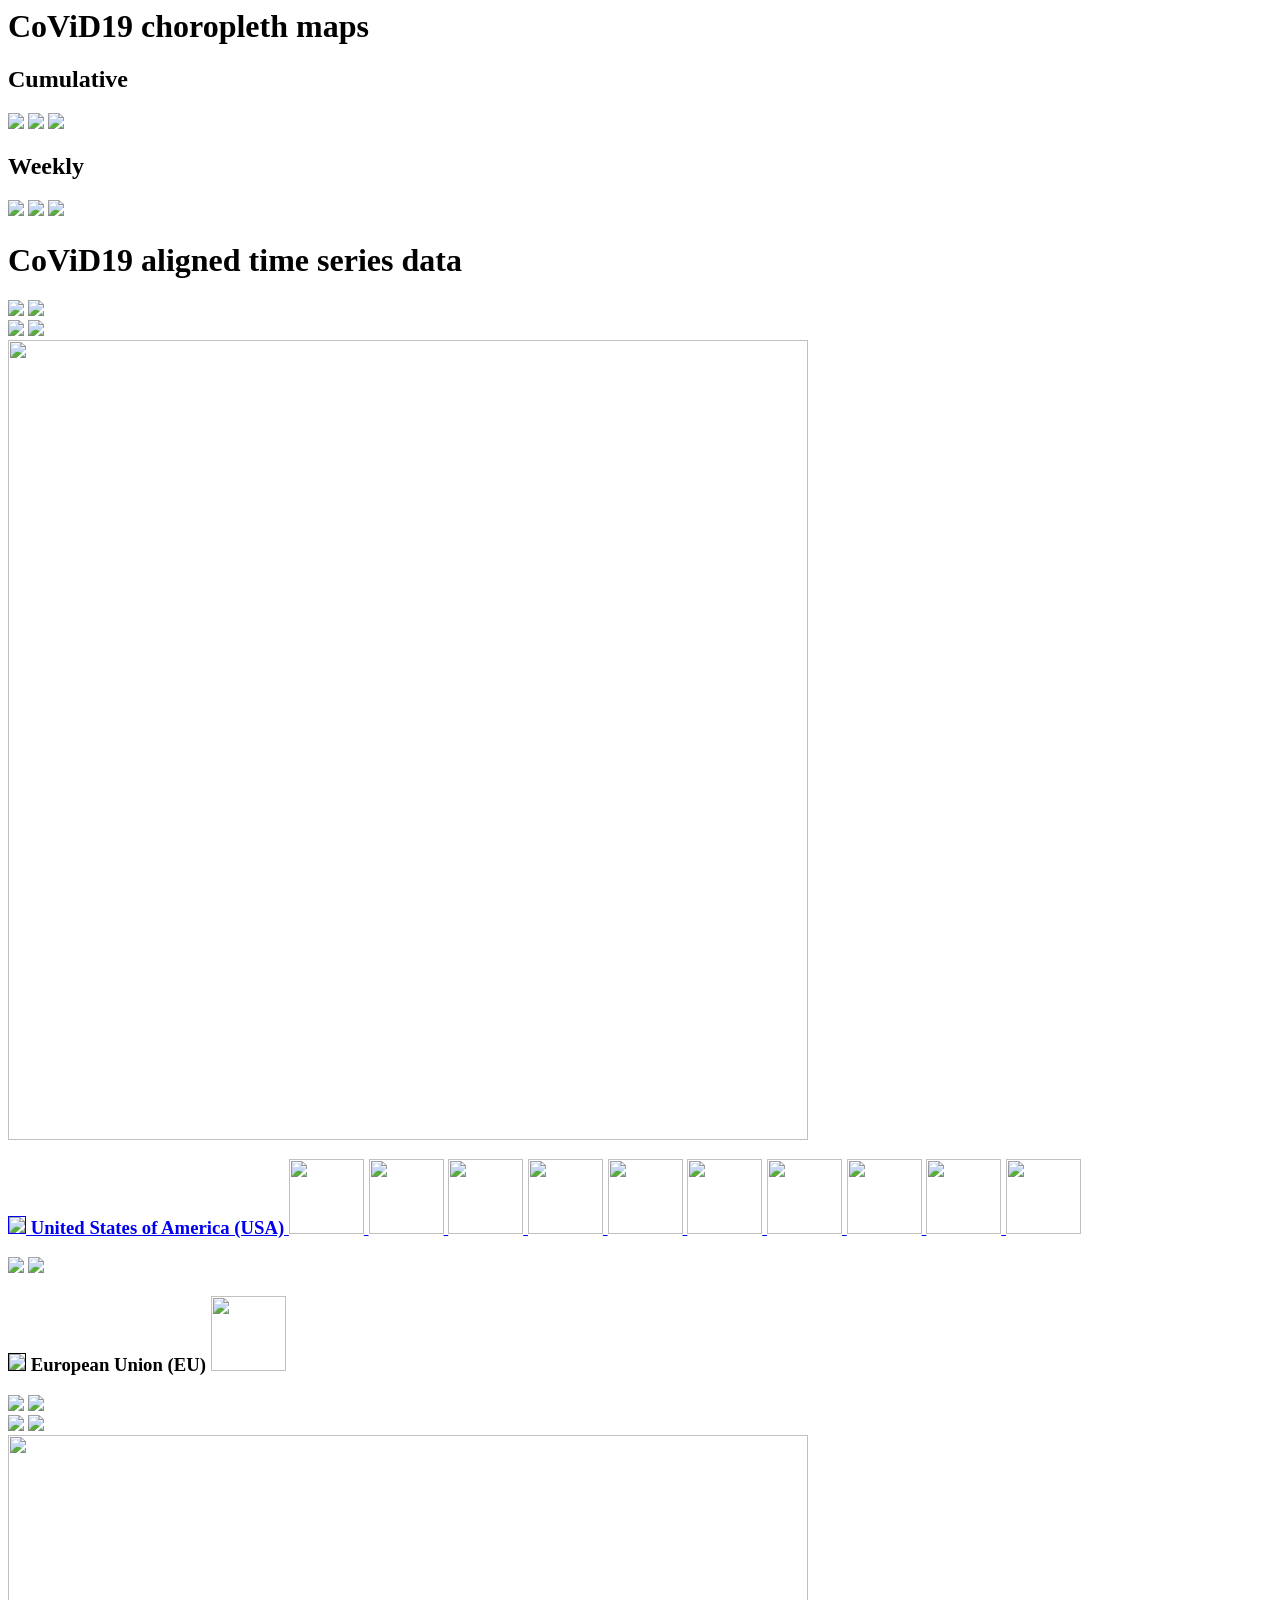
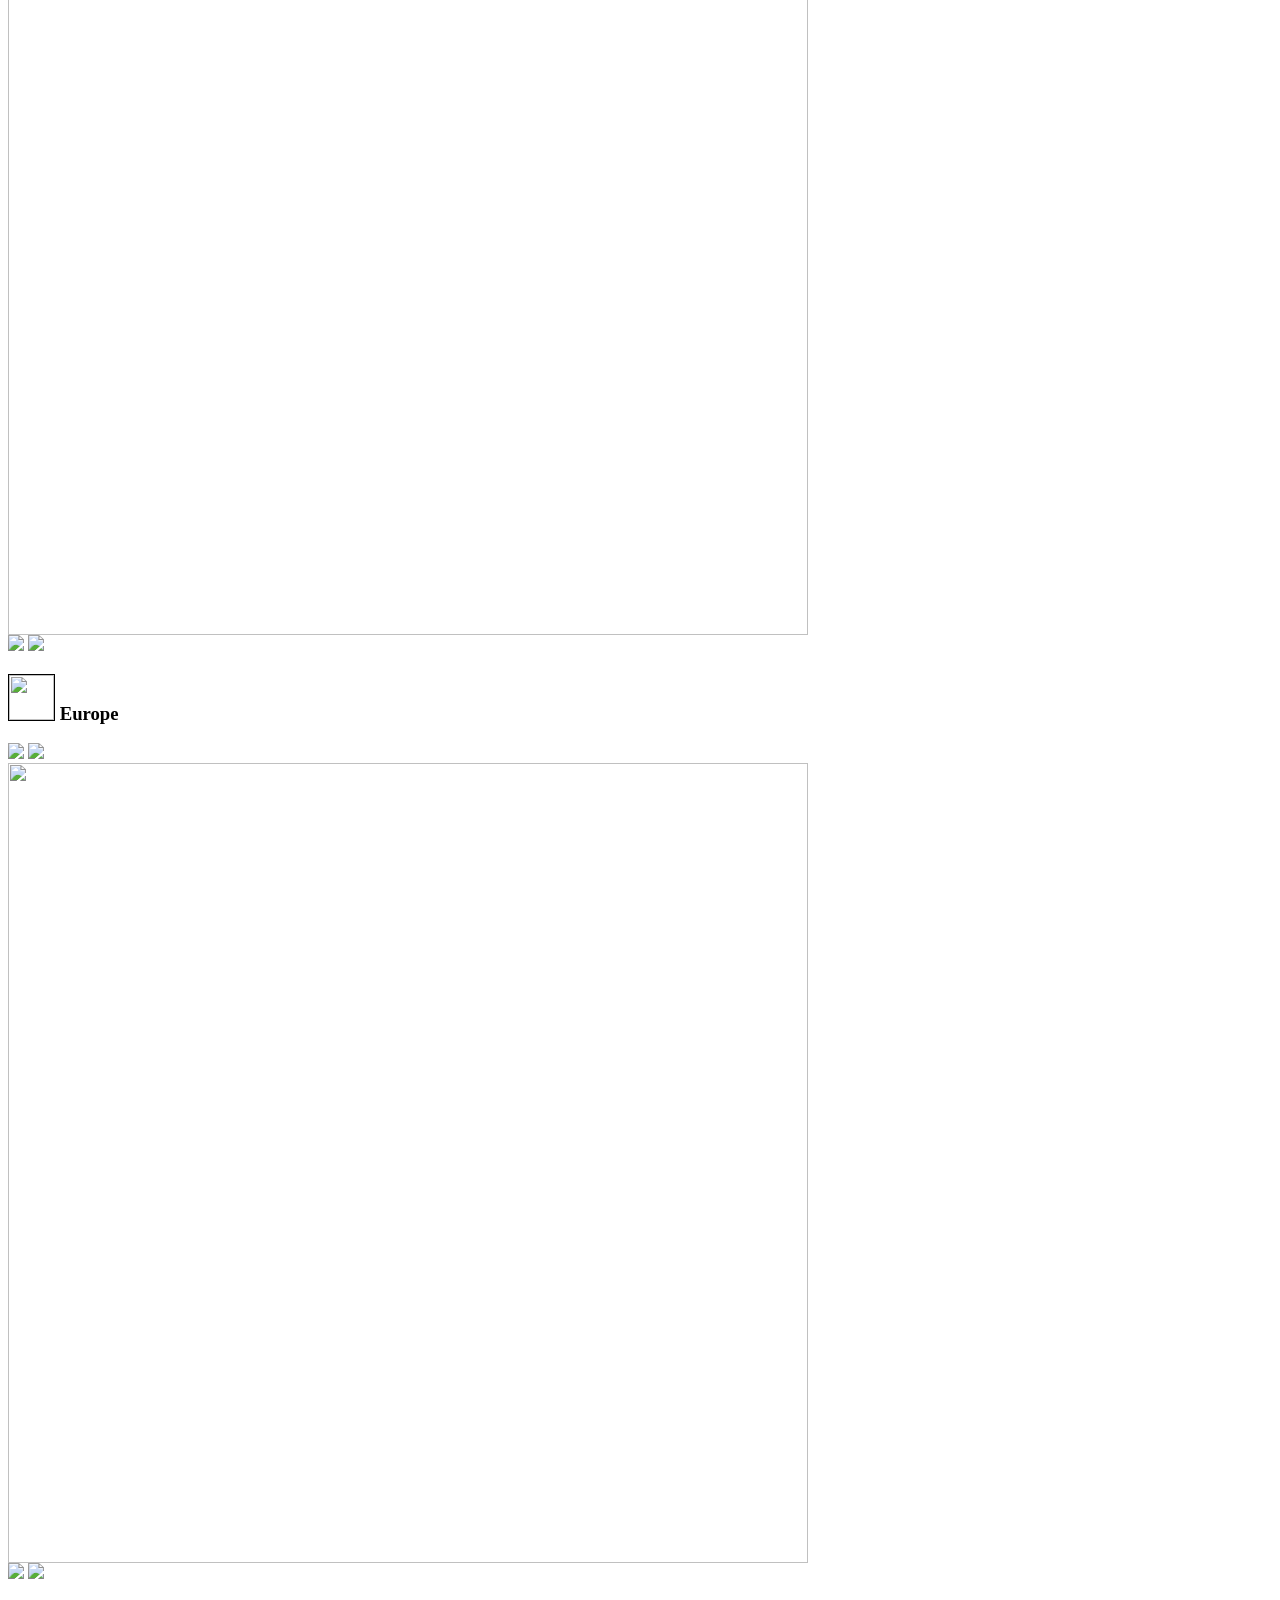
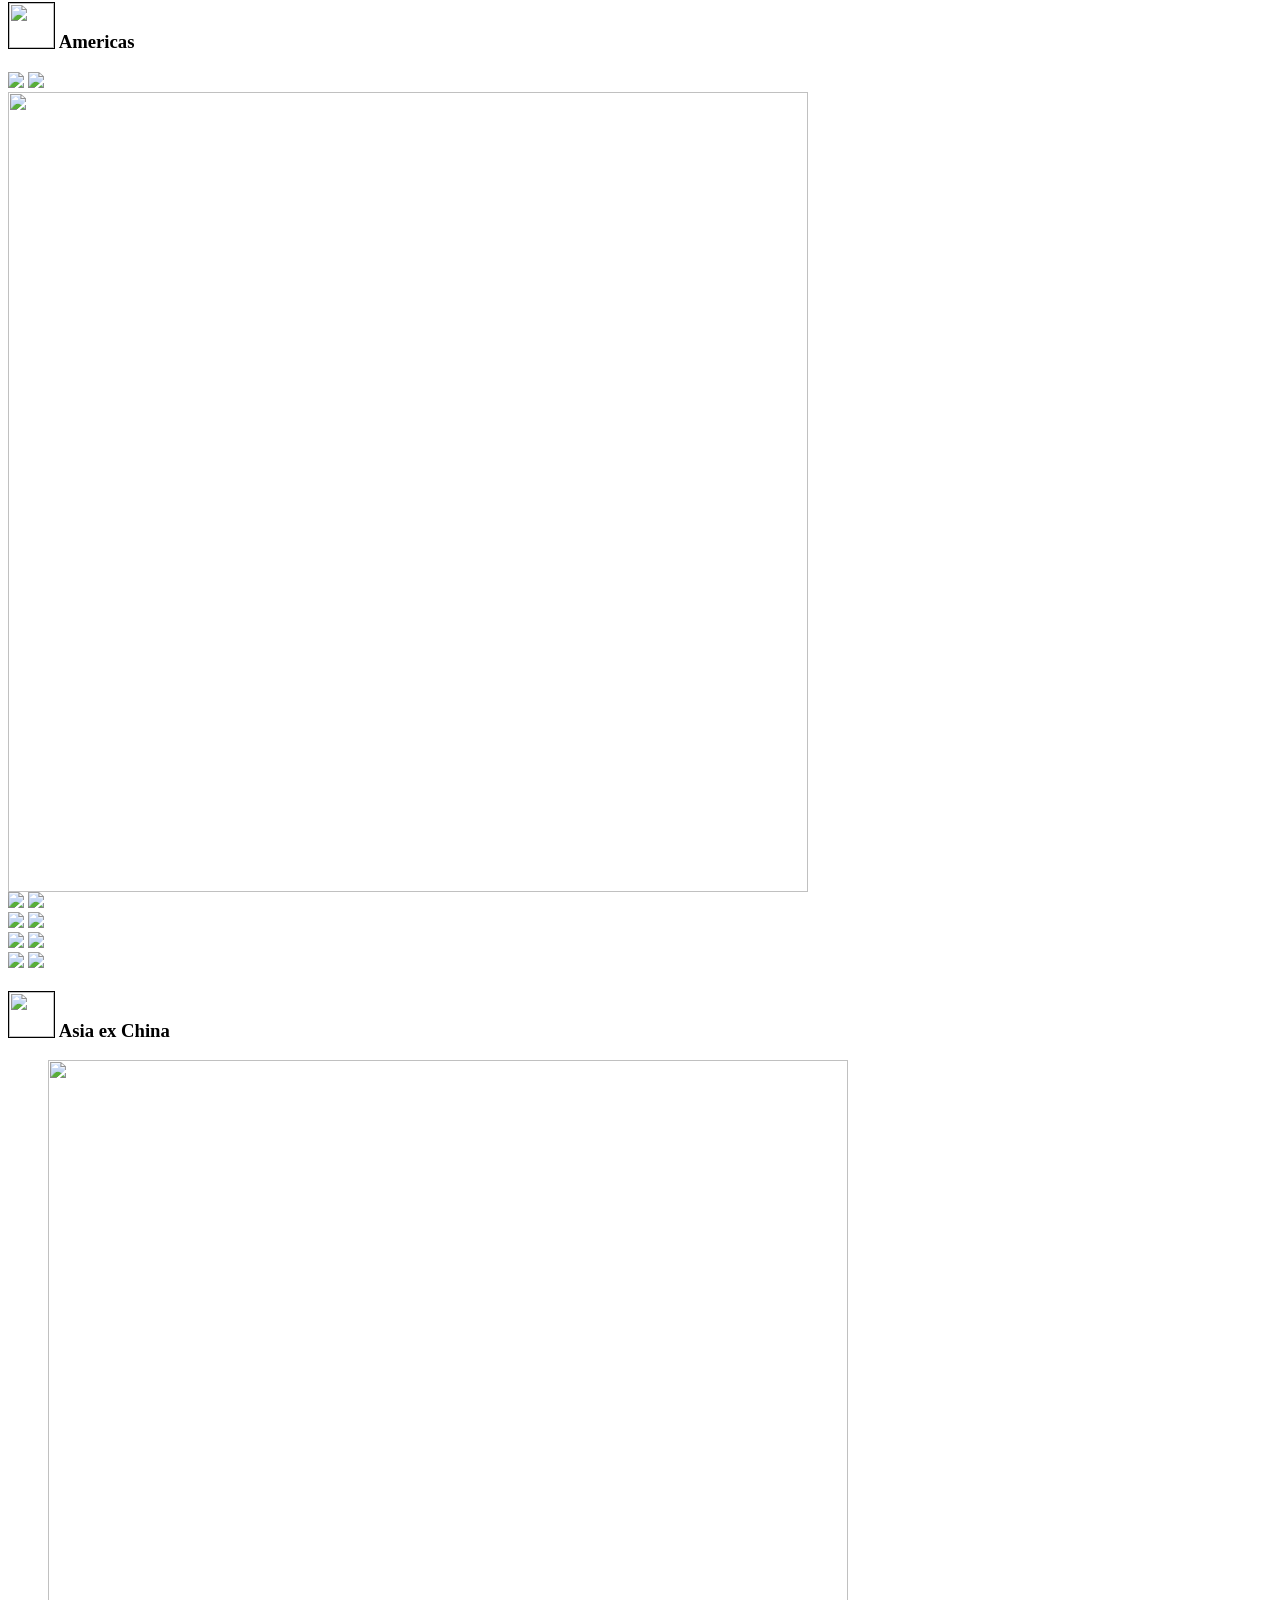
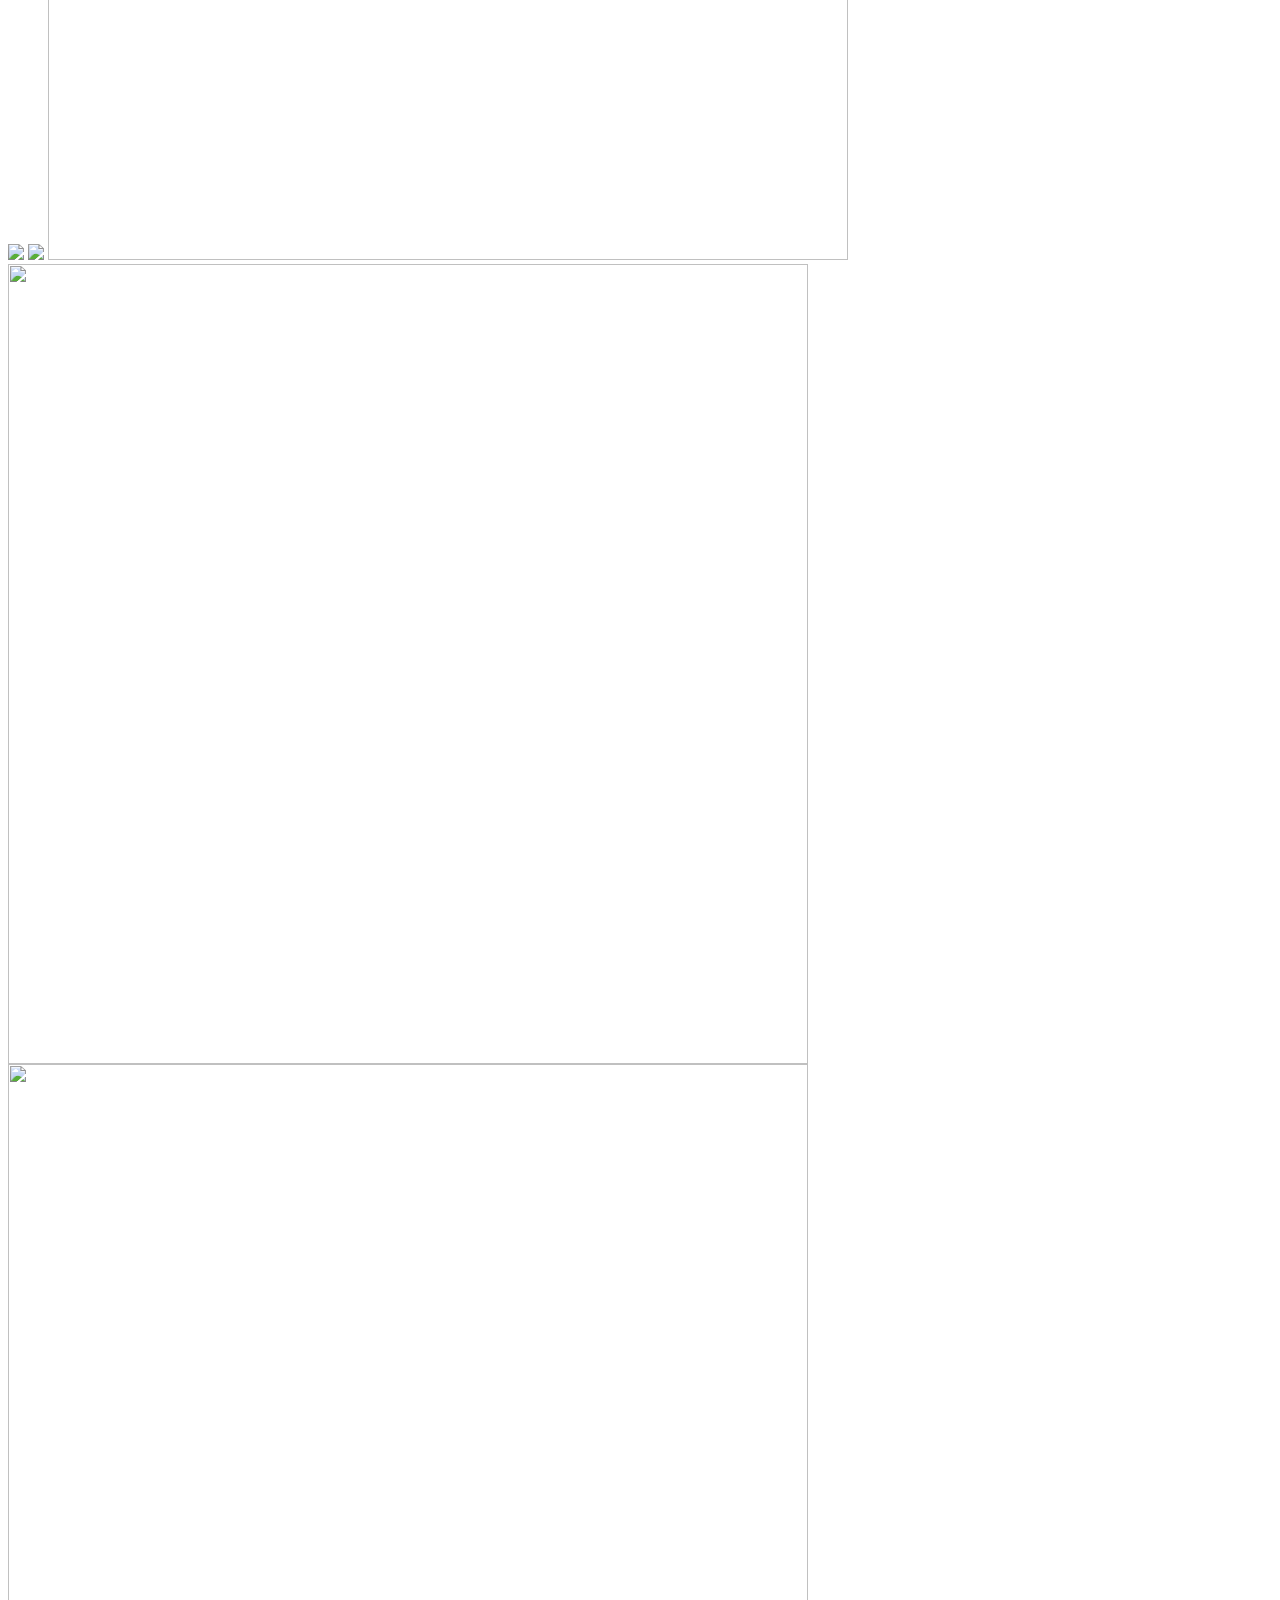
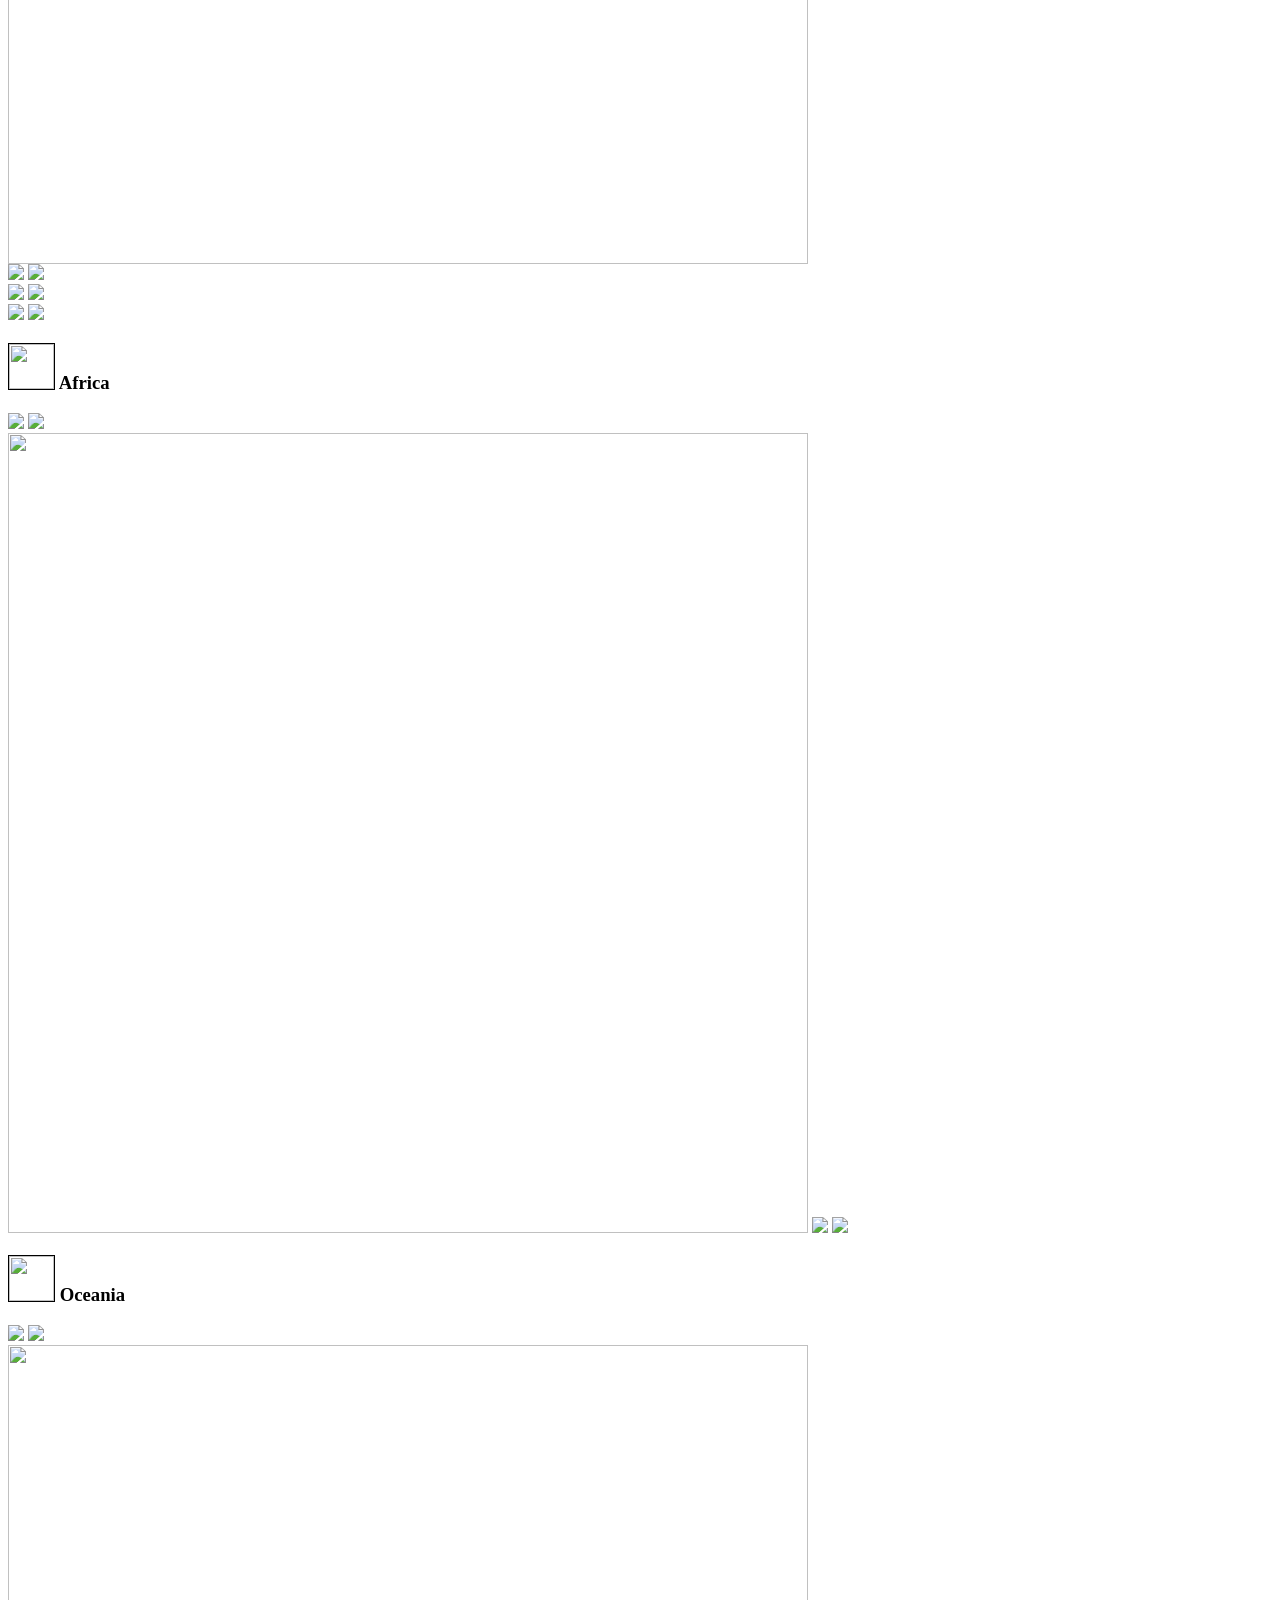
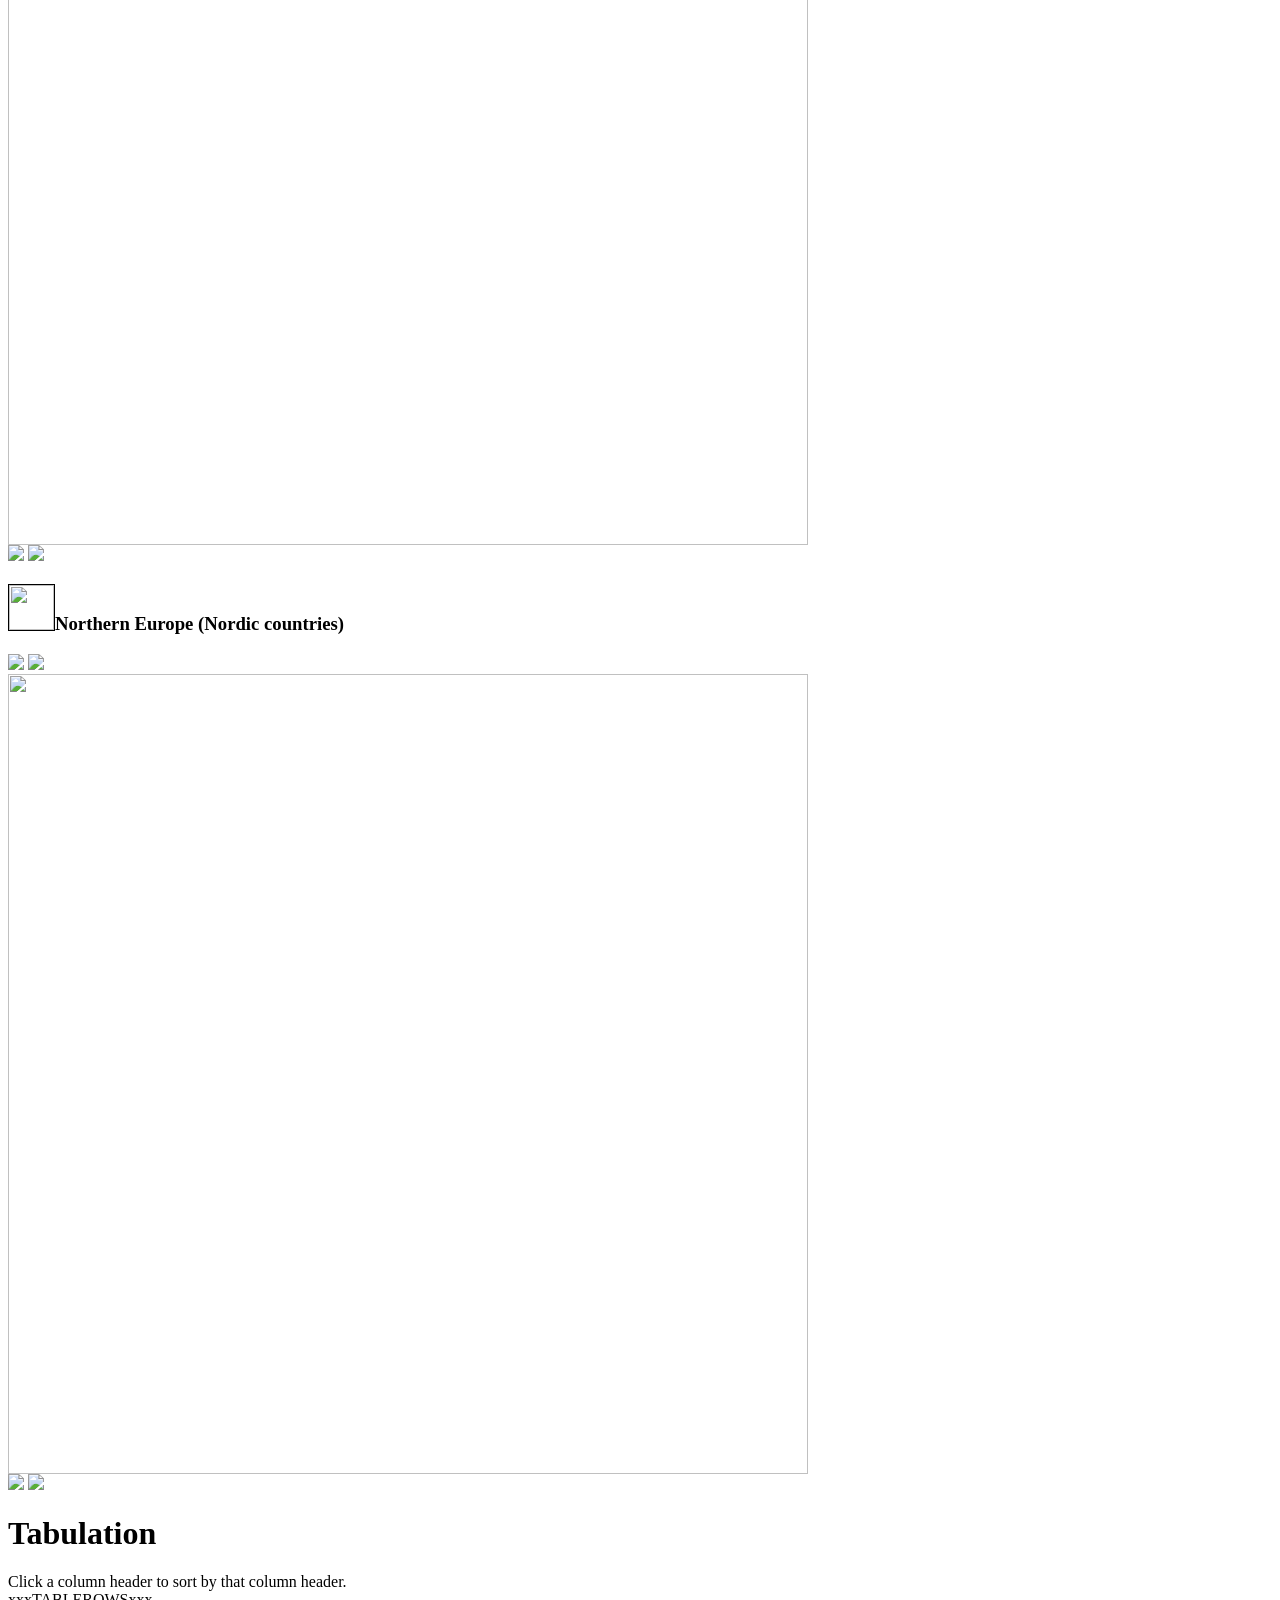
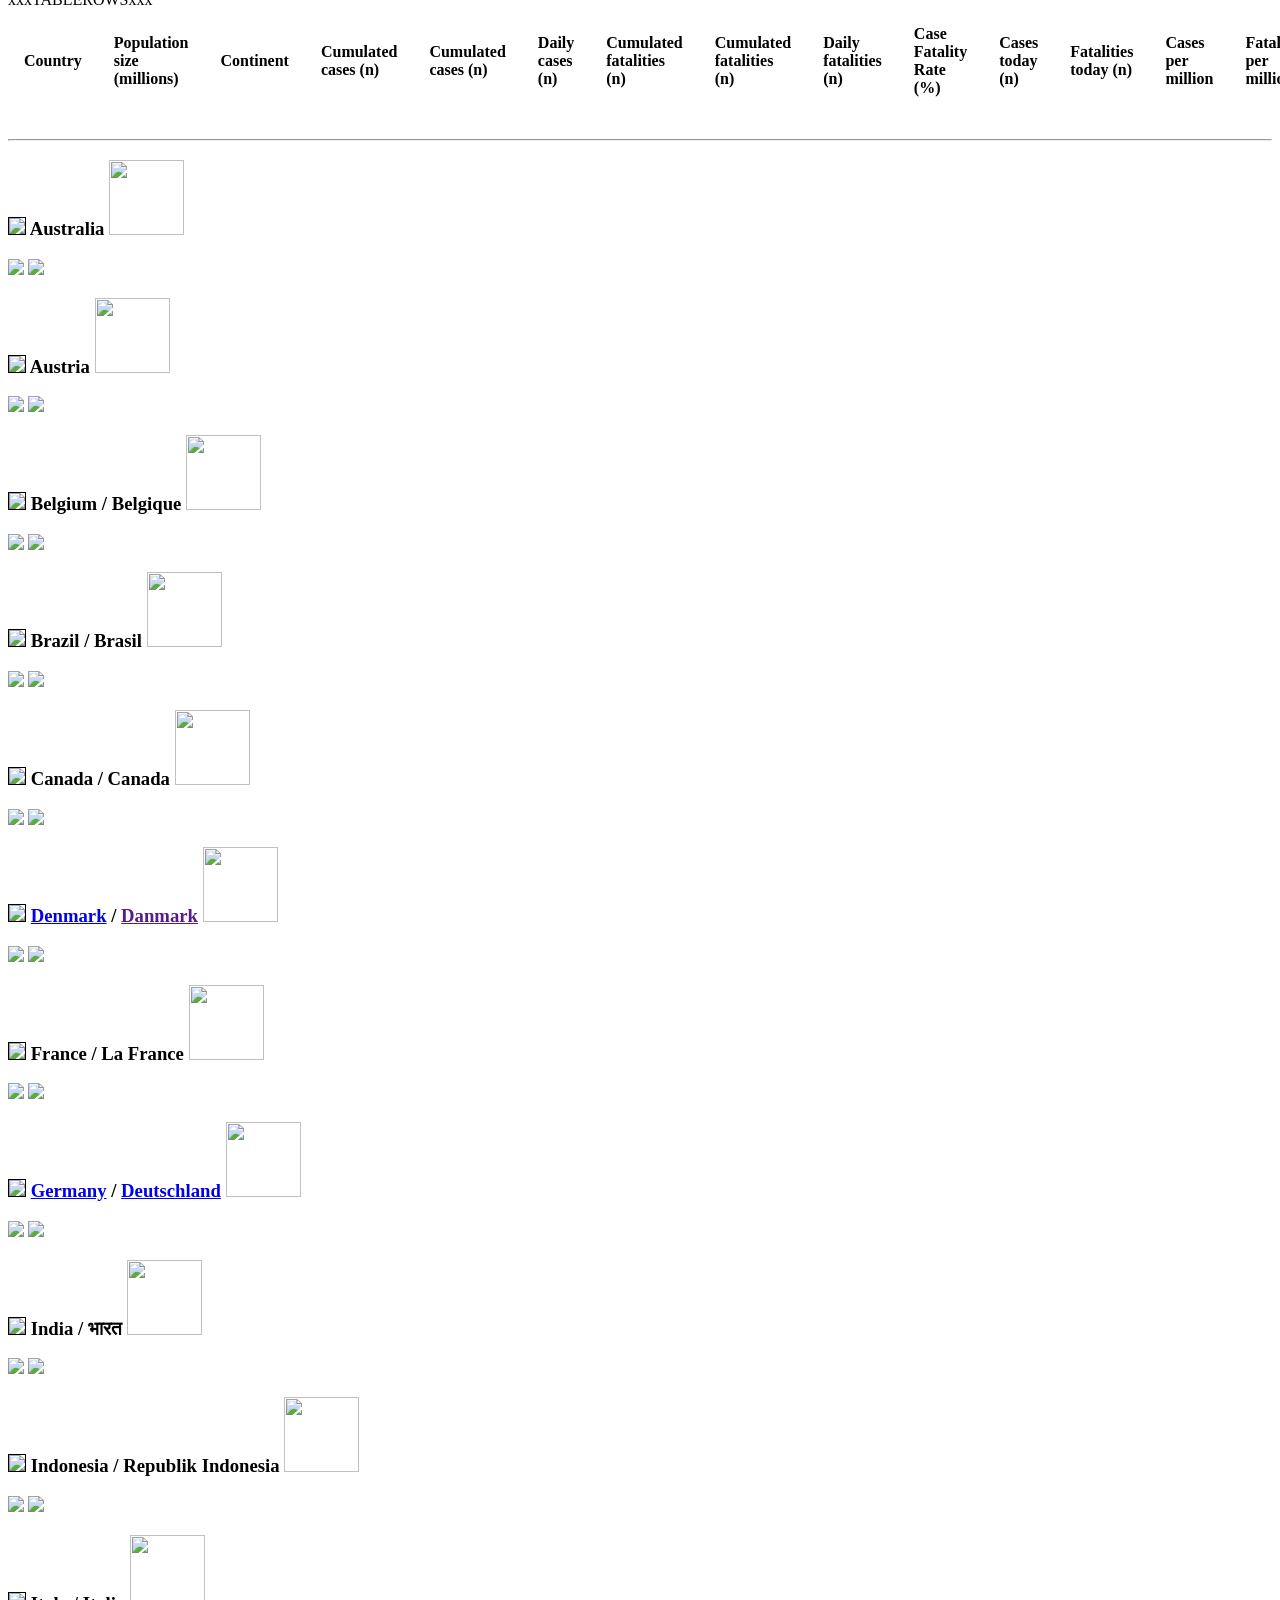
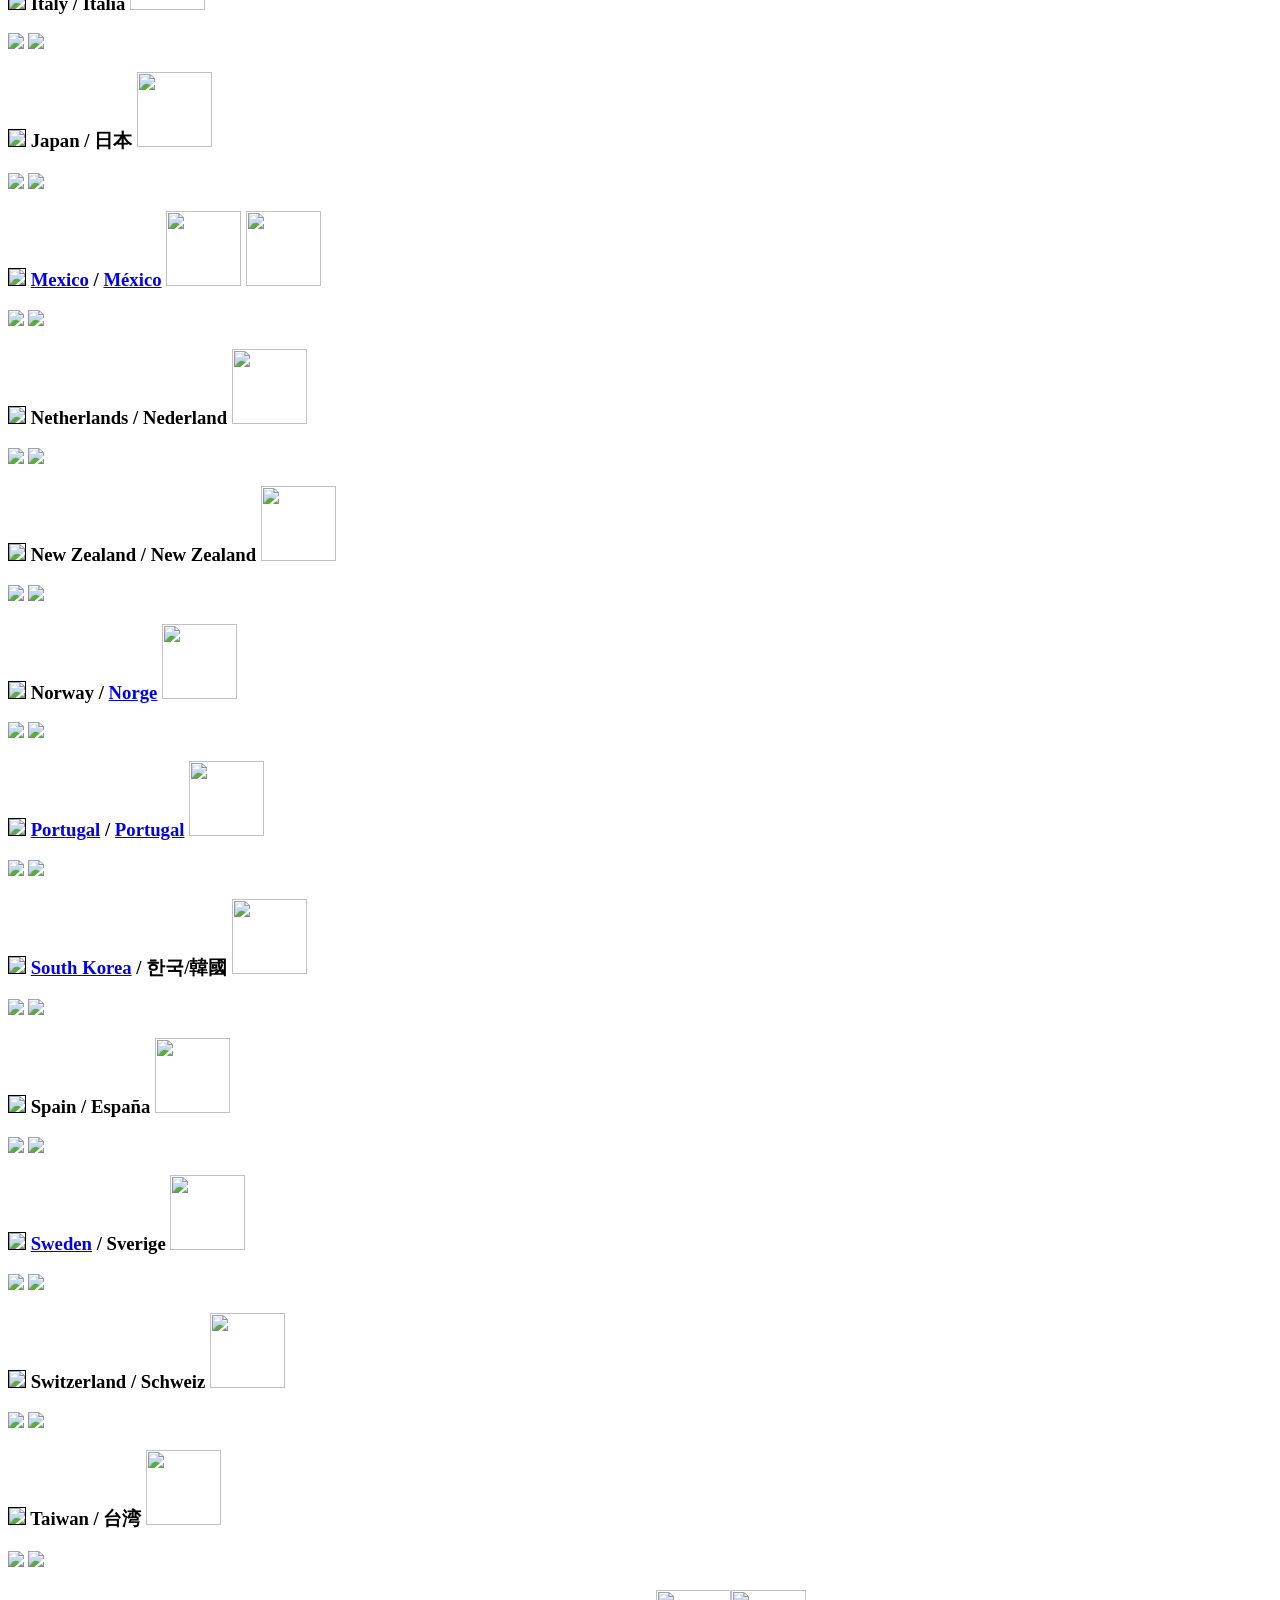
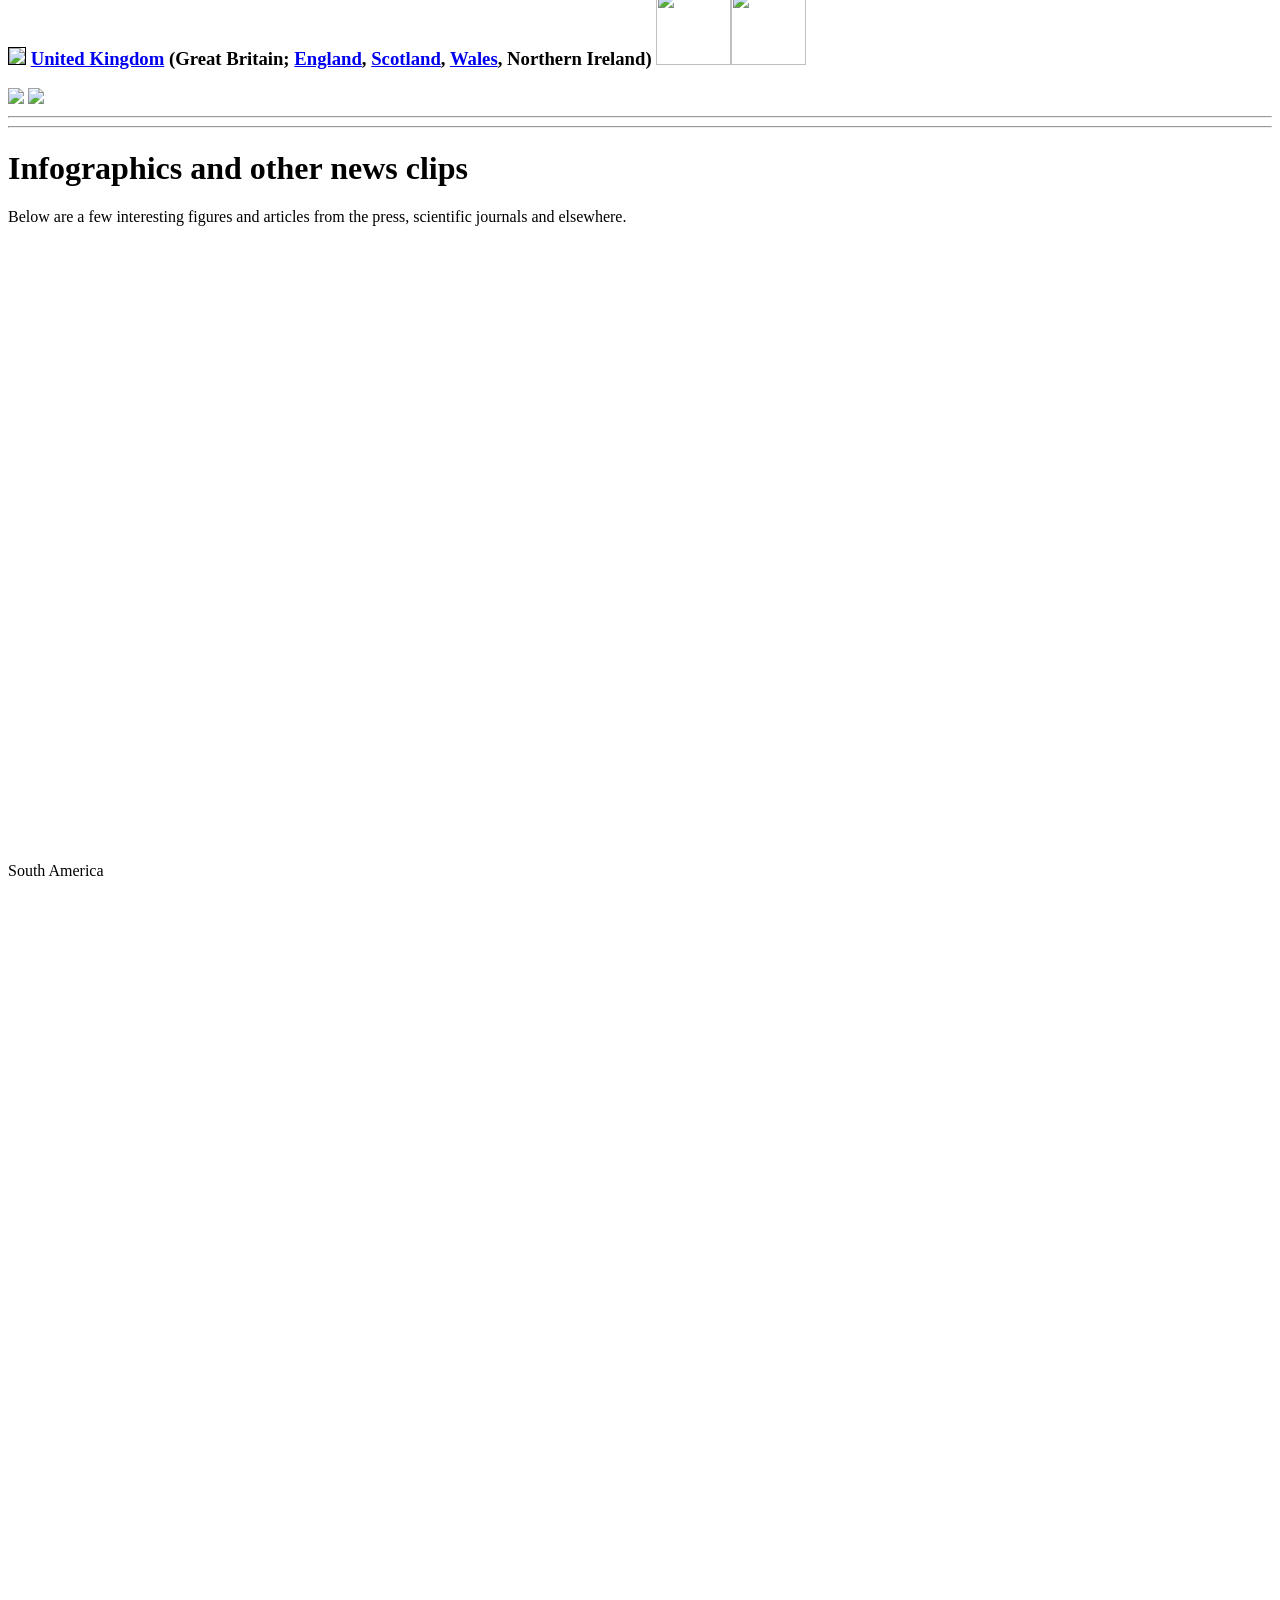
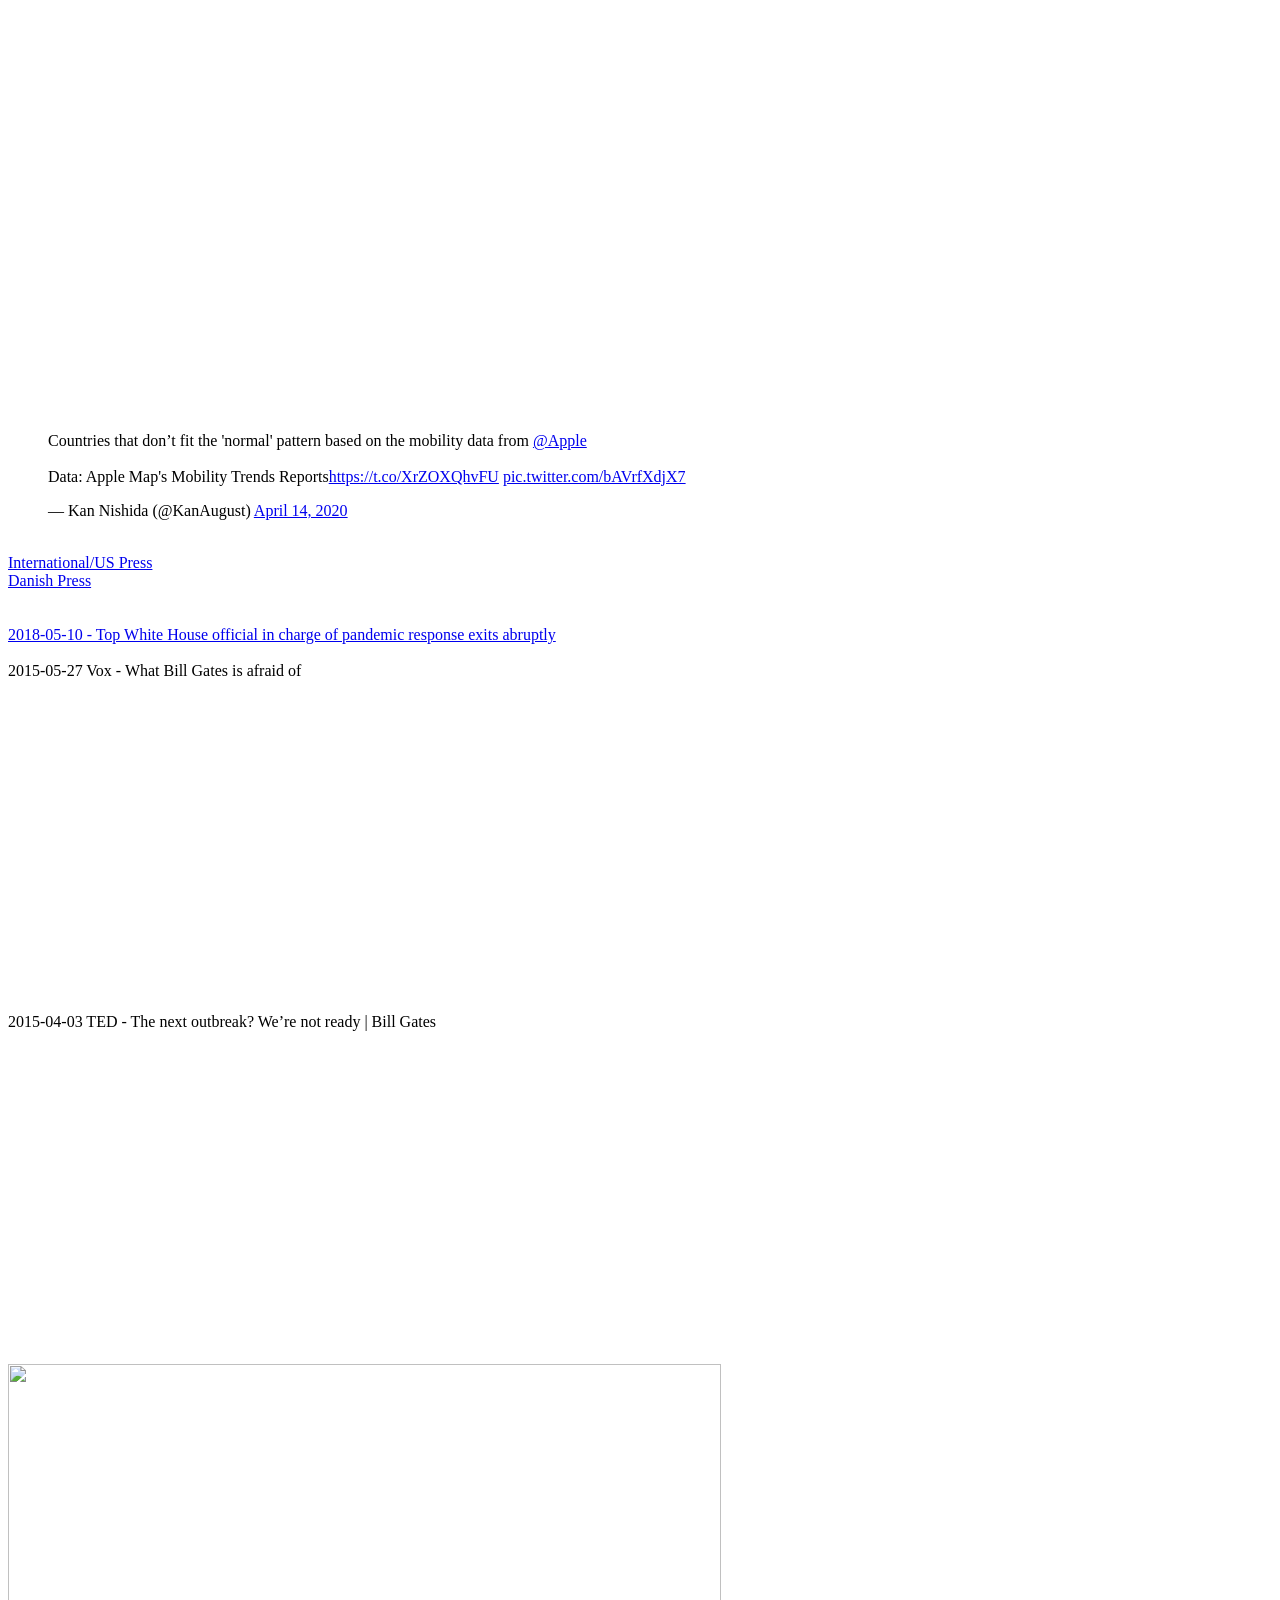
==== commit 484c5a0b: "Misc" ====
--- a/index.html
+++ b/index.html
@@ -156,6 +156,48 @@
 <img src="plot_heat_cases_EU.png?dummy=xxxDATExxx">
 <img src="plot_heat_deaths_EU.png?dummy=xxxDATExxx">
 
+
+
+
+<!-- Europe -->
+<h3><img src="https://upload.wikimedia.org/wikipedia/commons/thumb/d/de/Europe_orthographic_Caucasus_Urals_boundary.svg/440px-Europe_orthographic_Caucasus_Urals_boundary.svg.png" border="1" width="45"> Europe</h3>
+<img src="days100_cases_perCapitaFalse_Europe.png?dummy=xxxDATExxx">
+<img src="days100_deaths_perCapitaFalse_Europe.png?dummy=xxxDATExxx">
+<br>
+<img src="plot_bubble_Europe.png?dummy=xxxDATExxx" width="800">
+<br>
+<img src="plot_heat_cases_Europe.png?dummy=xxxDATExxx">
+<img src="plot_heat_deaths_Europe.png?dummy=xxxDATExxx">
+
+
+<!-- Americas -->
+<h3><img src="https://upload.wikimedia.org/wikipedia/commons/thumb/c/ca/Americas_%28orthographic_projection%29.svg/440px-Americas_%28orthographic_projection%29.svg.png" border="1" width="45"> Americas</h3>
+<img src="days100_cases_perCapitaFalse_Americas.png?dummy=xxxDATExxx">
+<img src="days100_deaths_perCapitaFalse_Americas.png?dummy=xxxDATExxx">
+<br>
+<img src="plot_bubble_Americas.png?dummy=xxxDATExxx" width="800">
+<br>
+<img src="plot_heat_cases_Americas.png?dummy=xxxDATExxx">
+<img src="plot_heat_deaths_Americas.png?dummy=xxxDATExxx">
+<br>
+<img src="days100_cases_perCapitaFalse_AmericaNorth.png?dummy=xxxDATExxx">
+<img src="days100_deaths_perCapitaFalse_AmericaNorth.png?dummy=xxxDATExxx">
+<br>
+<img src="days100_cases_perCapitaFalse_AmericaSouthExVenezuela.png?dummy=xxxDATExxx">
+<img src="days100_deaths_perCapitaFalse_AmericaSouthExVenezuela.png?dummy=xxxDATExxx">
+<br>
+<!-- <h3><img src="https://upload.wikimedia.org/wikipedia/commons/thumb/6/63/Latin_America_%28orthographic_projection%29.svg/440px-Latin_America_%28orthographic_projection%29.svg.png" border="1" width="45"> Latin America ex Venezuela</h3> -->
+<!-- <img src="COVID19_sigmoid_cases_LatinAmericaExVenezuela.png?dummy=xxxDATExxx">
+<img src="COVID19_sigmoid_deaths_LatinAmericaExVenezuela.png?dummy=xxxDATExxx">
+<br> -->
+<!-- <img src="days100_cases_perCapitaFalse_LatinAmericaExVenezuela.png?dummy=xxxDATExxx">
+<img src="days100_deaths_perCapitaFalse_LatinAmericaExVenezuela.png?dummy=xxxDATExxx">
+<br> -->
+<img src="plot_heat_cases_AmericaSouthExVenezuela.png?dummy=xxxDATExxx">
+<img src="plot_heat_deaths_AmericaSouthExVenezuela.png?dummy=xxxDATExxx">
+
+
+<!-- Asia -->
 <h3><img src="https://upload.wikimedia.org/wikipedia/commons/thumb/8/80/Asia_%28orthographic_projection%29.svg/440px-Asia_%28orthographic_projection%29.svg.png" border="1" width="45"> Asia ex China</h3>
 <!-- <img src="COVID19_sigmoid_cases_AsiaExChina.png?dummy=xxxDATExxx"> -->
 <img src="days100_cases_perCapitaFalse_AsiaExChina.png?dummy=xxxDATExxx">
@@ -185,31 +227,8 @@
 <img src="days100_deaths_perCapitaFalse_AsiaWesternExIran.png?dummy=xxxDATExxx">
 <br>
 
-<h3><img src="https://upload.wikimedia.org/wikipedia/commons/thumb/c/ca/Americas_%28orthographic_projection%29.svg/440px-Americas_%28orthographic_projection%29.svg.png" border="1" width="45"> Americas</h3>
-<img src="days100_cases_perCapitaFalse_Americas.png?dummy=xxxDATExxx">
-<img src="days100_deaths_perCapitaFalse_Americas.png?dummy=xxxDATExxx">
-<br>
-<img src="plot_bubble_Americas.png?dummy=xxxDATExxx" width="800">
-<br>
-<img src="plot_heat_cases_Americas.png?dummy=xxxDATExxx">
-<img src="plot_deaths_cases_Americas.png?dummy=xxxDATExxx">
-<br>
-<img src="days100_cases_perCapitaFalse_AmericaNorth.png?dummy=xxxDATExxx">
-<img src="days100_deaths_perCapitaFalse_AmericaNorth.png?dummy=xxxDATExxx">
-<br>
-<img src="days100_cases_perCapitaFalse_AmericaSouthExVenezuela.png?dummy=xxxDATExxx">
-<img src="days100_deaths_perCapitaFalse_AmericaSouthExVenezuela.png?dummy=xxxDATExxx">
-<br>
-<!-- <h3><img src="https://upload.wikimedia.org/wikipedia/commons/thumb/6/63/Latin_America_%28orthographic_projection%29.svg/440px-Latin_America_%28orthographic_projection%29.svg.png" border="1" width="45"> Latin America ex Venezuela</h3> -->
-<!-- <img src="COVID19_sigmoid_cases_LatinAmericaExVenezuela.png?dummy=xxxDATExxx">
-<img src="COVID19_sigmoid_deaths_LatinAmericaExVenezuela.png?dummy=xxxDATExxx">
-<br> -->
-<!-- <img src="days100_cases_perCapitaFalse_LatinAmericaExVenezuela.png?dummy=xxxDATExxx">
-<img src="days100_deaths_perCapitaFalse_LatinAmericaExVenezuela.png?dummy=xxxDATExxx">
-<br> -->
-<img src="plot_heat_cases_AmericaSouthExVenezuela.png?dummy=xxxDATExxx">
-<img src="plot_heat_deaths_AmericaSouthExVenezuela.png?dummy=xxxDATExxx">
-
+
+<!-- Africa -->
 <h3><img src="https://upload.wikimedia.org/wikipedia/commons/thumb/8/86/Africa_%28orthographic_projection%29.svg/440px-Africa_%28orthographic_projection%29.svg.png" border="1" width="45"> Africa</h3>
 <!-- <img src="COVID19_sigmoid_cases_Africa.png?dummy=xxxDATExxx">
 <img src="COVID19_sigmoid_deaths_Africa.png?dummy=xxxDATExxx">
@@ -228,6 +247,7 @@
 -->
 
 
+<!-- Oceania -->
 <h3><img src="https://upload.wikimedia.org/wikipedia/commons/thumb/8/8e/Oceania_%28orthographic_projection%29.svg/400px-Oceania_%28orthographic_projection%29.svg.png" border="1" width="45"> Oceania</h3>
 <!-- <img src="COVID19_sigmoid_cases_Oceania.png?dummy=xxxDATExxx">
 <img src="COVID19_sigmoid_deaths_Oceania.png?dummy=xxxDATExxx">
@@ -236,9 +256,12 @@
 <img src="days100_deaths_perCapitaFalse_Oceania.png?dummy=xxxDATExxx">
 <br>
 <img src="plot_bubble_Oceania.png?dummy=xxxDATExxx" width="800">
+<br>
 <img src="plot_heat_cases_Oceania.png?dummy=xxxDATExxx">
 <img src="plot_heat_deaths_Oceania.png?dummy=xxxDATExxx">
 
+
+<!-- Nordic -->
 <h3><img src="https://upload.wikimedia.org/wikipedia/commons/thumb/5/5f/Nordic_countries_orthographic.svg/440px-Nordic_countries_orthographic.svg.png" border="1" width="45">Northern Europe (Nordic countries)</h3>
 <!-- <img src="COVID19_sigmoid_cases_Nordic.png?dummy=xxxDATExxx">
 <img src="COVID19_sigmoid_deaths_Nordic.png?dummy=xxxDATExxx">
@@ -247,6 +270,7 @@
 <img src="days100_deaths_perCapitaFalse_Nordic.png?dummy=xxxDATExxx">
 <br>
 <img src="plot_bubble_Nordic.png?dummy=xxxDATExxx" width="800">
+<br>
 <img src="plot_heat_cases_Nordic.png?dummy=xxxDATExxx">
 <img src="plot_heat_deaths_Nordic.png?dummy=xxxDATExxx">
 
@@ -275,14 +299,16 @@
         <th onclick="sortTable(2)">Continent</th>
         <th onclick="sortTable(3)">Cumulated cases (n)</th>
         <th onclick="sortTable(4)">Cumulated cases (n)</th>
-        <th onclick="sortTable(5)">Cumulated fatalities (n)</th>
+        <th onclick="sortTable(5)">Daily cases (n)</th>
         <th onclick="sortTable(6)">Cumulated fatalities (n)</th>
-        <th onclick="sortTable(7)">Case Fatality Rate (%)</th>
-        <th onclick="sortTable(8)">Cases today (n)</th>
-        <th onclick="sortTable(9)">Fatalities today (n)</th>
-        <th onclick="sortTable(10)">Cases per million</th>
-        <th onclick="sortTable(11)">Fatalities per million</th>
-        <th onclick="sortTable(12)">Tests per thousand</th>
+        <th onclick="sortTable(7)">Cumulated fatalities (n)</th>
+        <th onclick="sortTable(8)">Daily fatalities (n)</th>
+        <th onclick="sortTable(9)">Case Fatality Rate (%)</th>
+        <th onclick="sortTable(10)">Cases today (n)</th>
+        <th onclick="sortTable(11)">Fatalities today (n)</th>
+        <th onclick="sortTable(12)">Cases per million</th>
+        <th onclick="sortTable(13)">Fatalities per million</th>
+        <th onclick="sortTable(14)">Tests per thousand</th>
     </tr>
 
 xxxTABLEROWSxxx
@@ -622,6 +648,7 @@
 <br><a href="https://uscovid-19map.org/">U.S. Spread of COVID-19 Maps and Analytics</a>
 <br><a href="https://www.apple.com/covid19/mobility">Apple Mobility Trends Reports</a>
 <br><a href="https://www.google.com/covid19/mobility/">Google COVID-19 Community Mobility Reports</a>
+<br><a href="https://www.economist.com/graphic-detail/2020/04/16/tracking-covid-19-excess-deaths-across-countries">The Economist - Tracking covid-19 excess deaths across countries</a>
 
 
 </body>
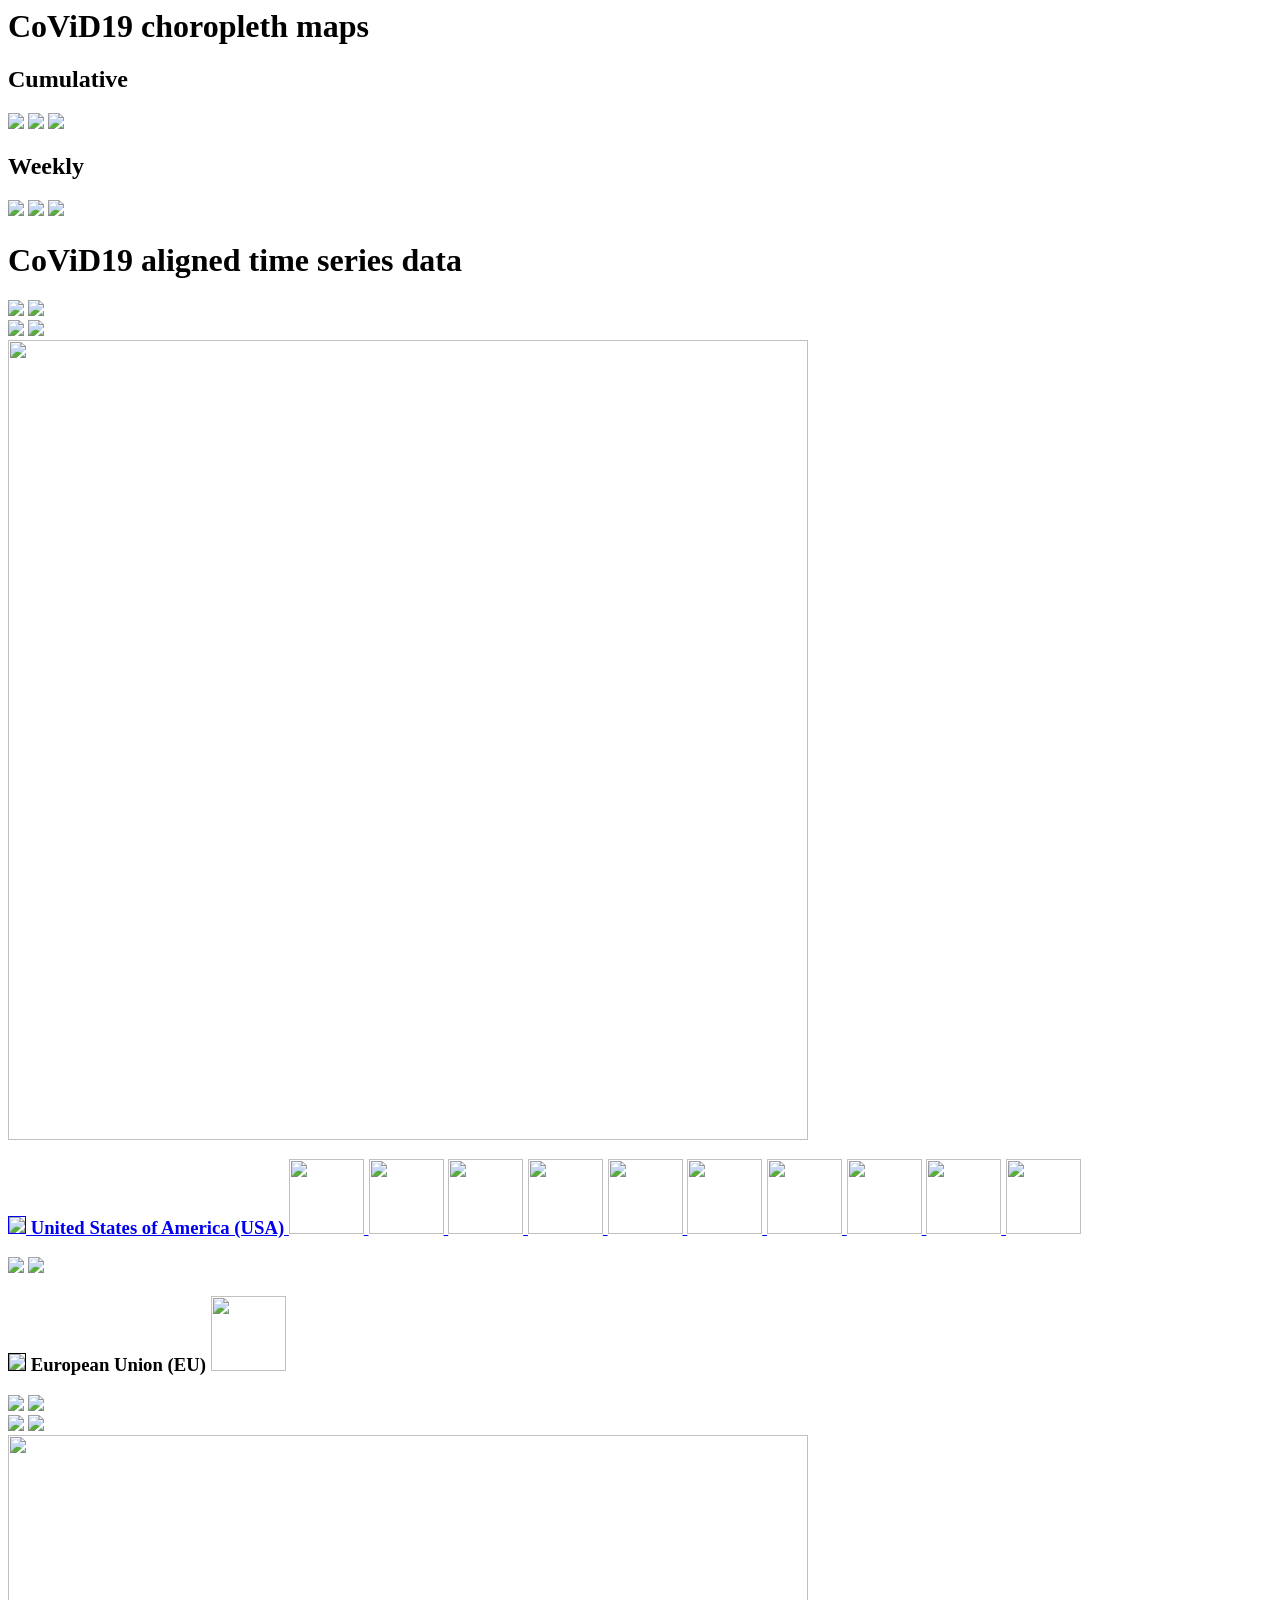
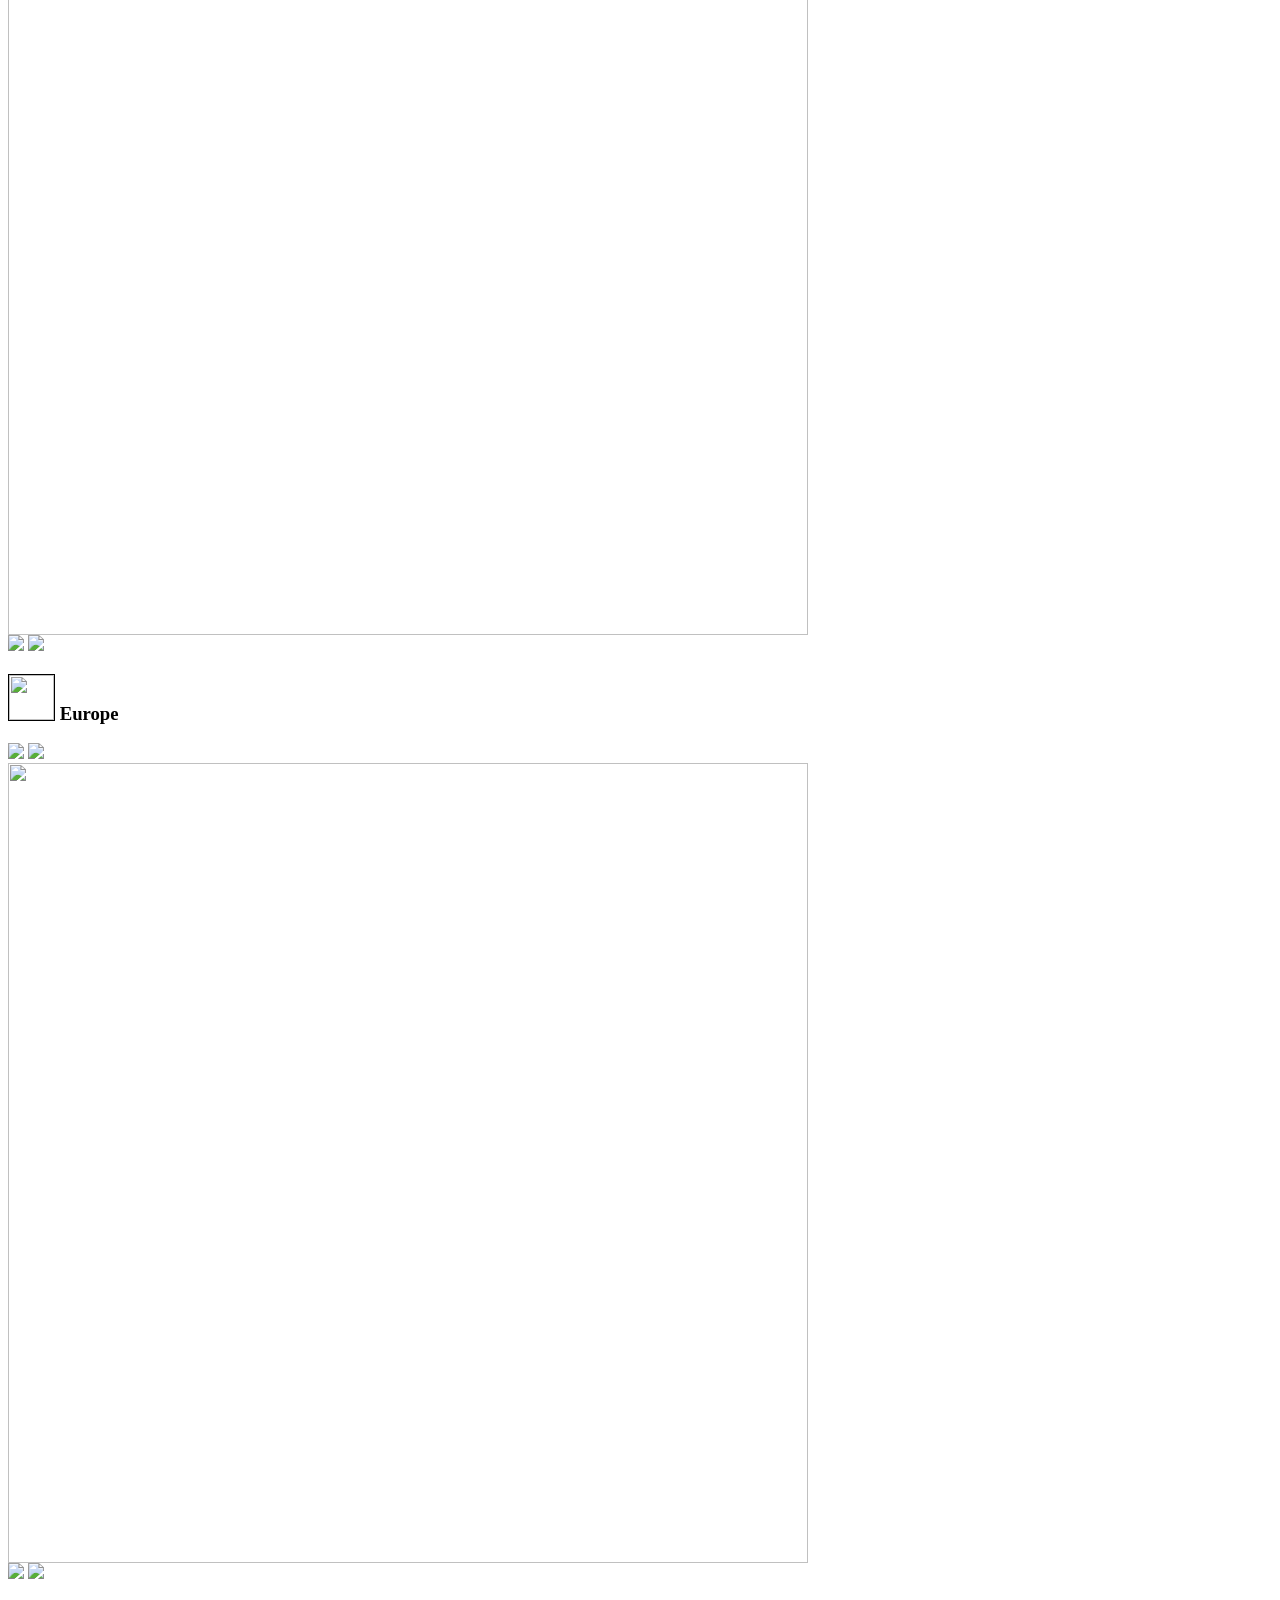
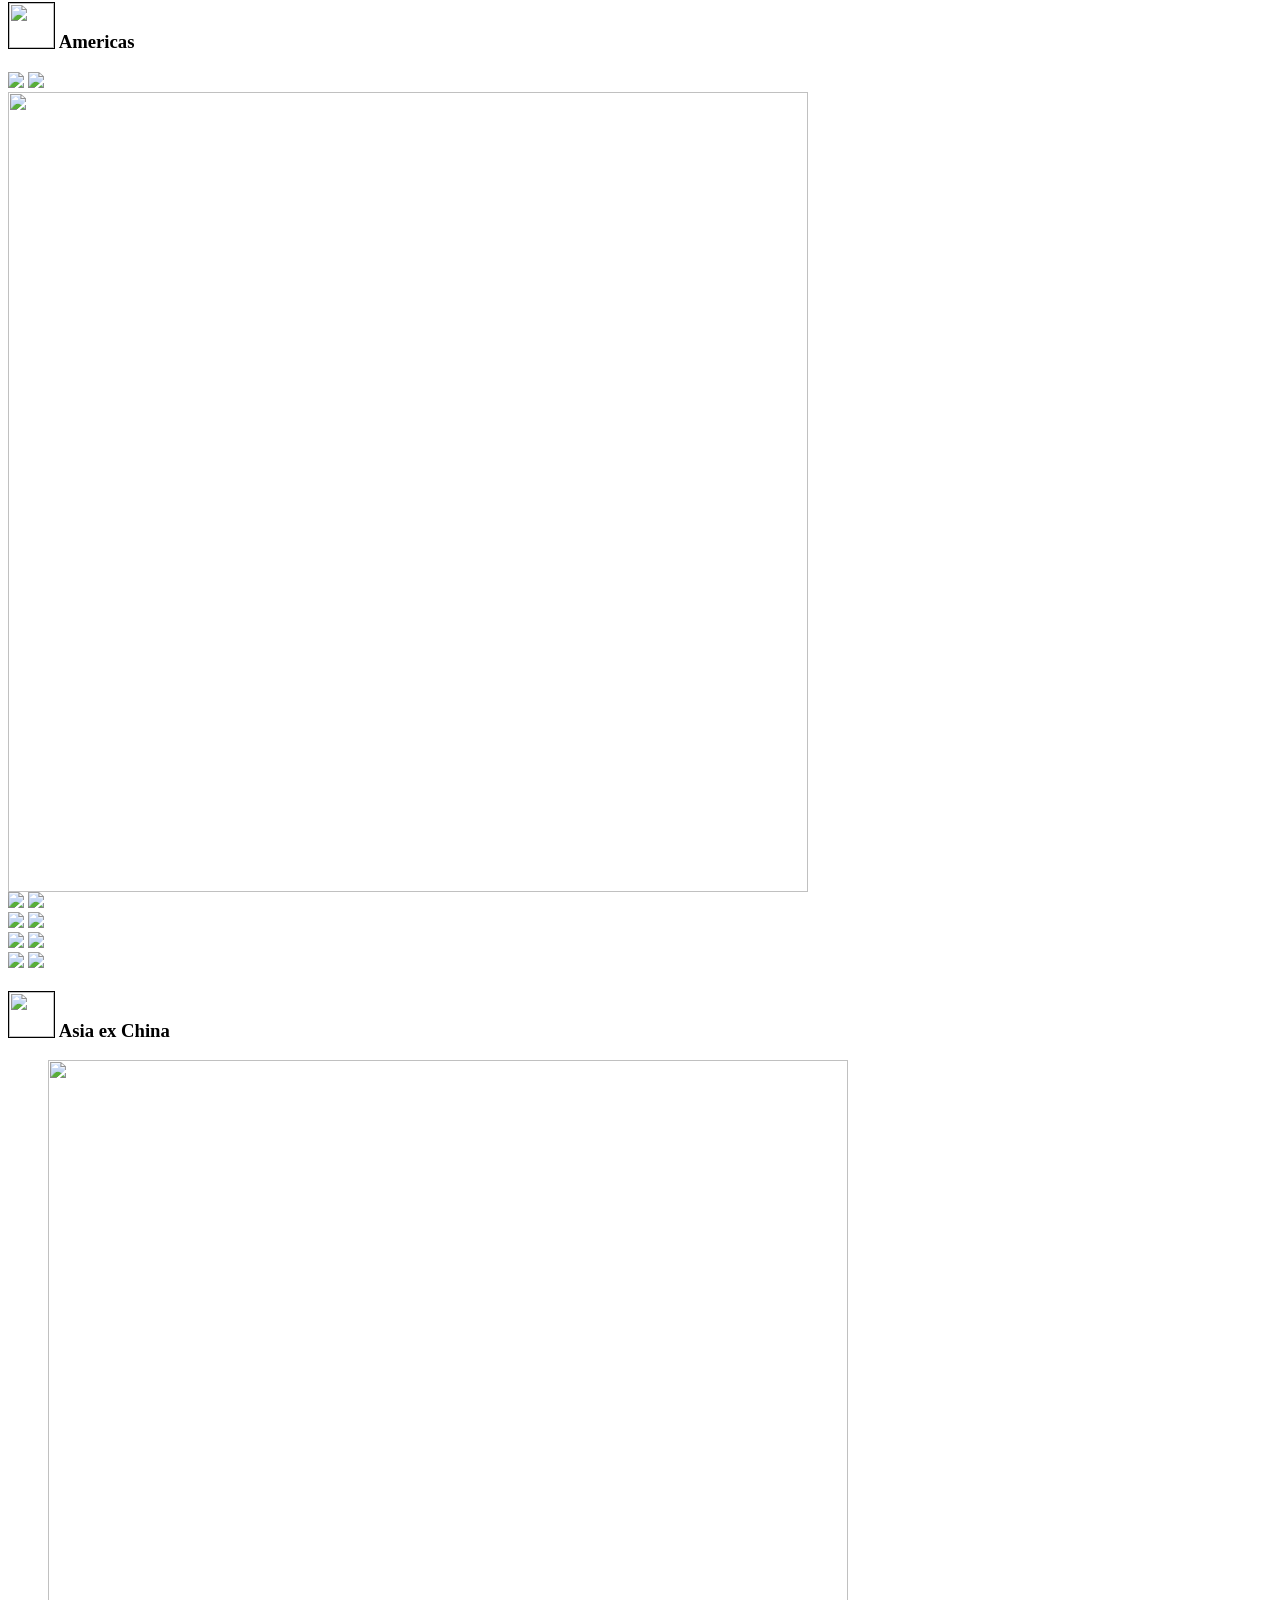
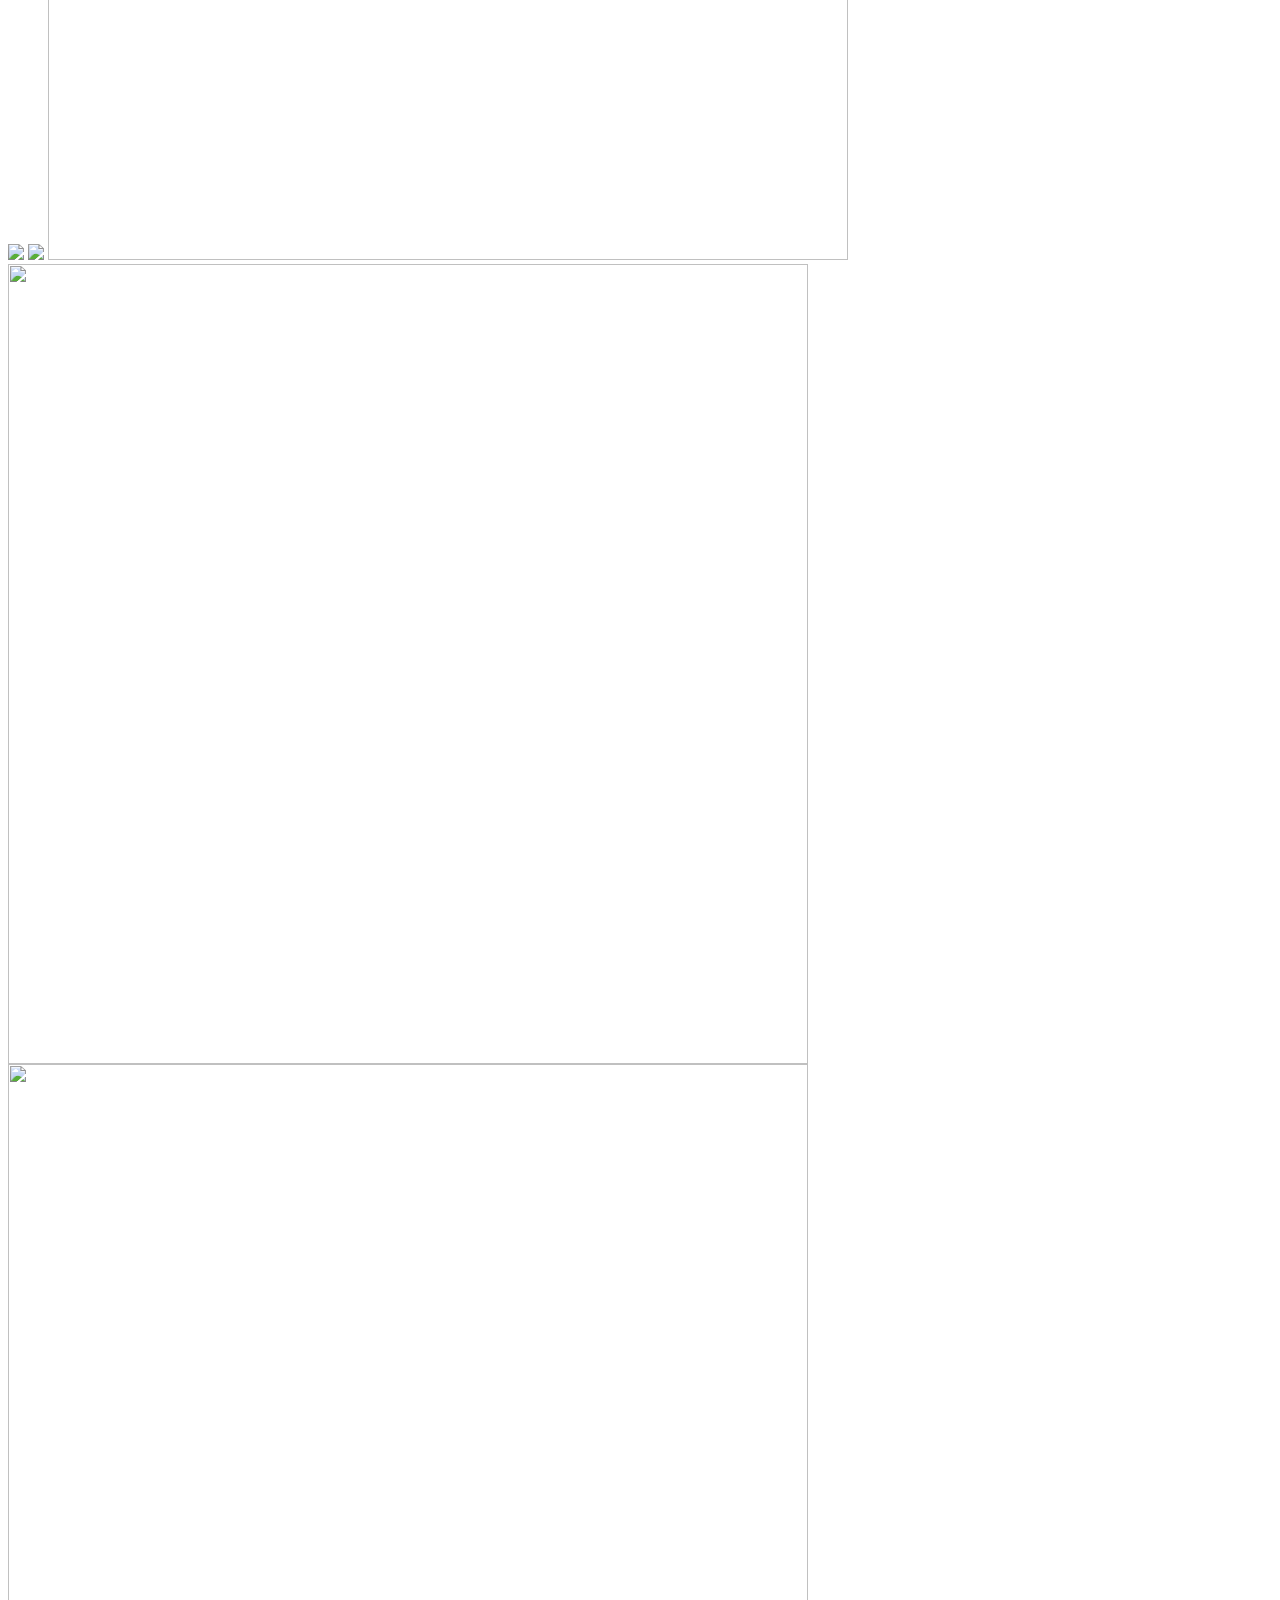
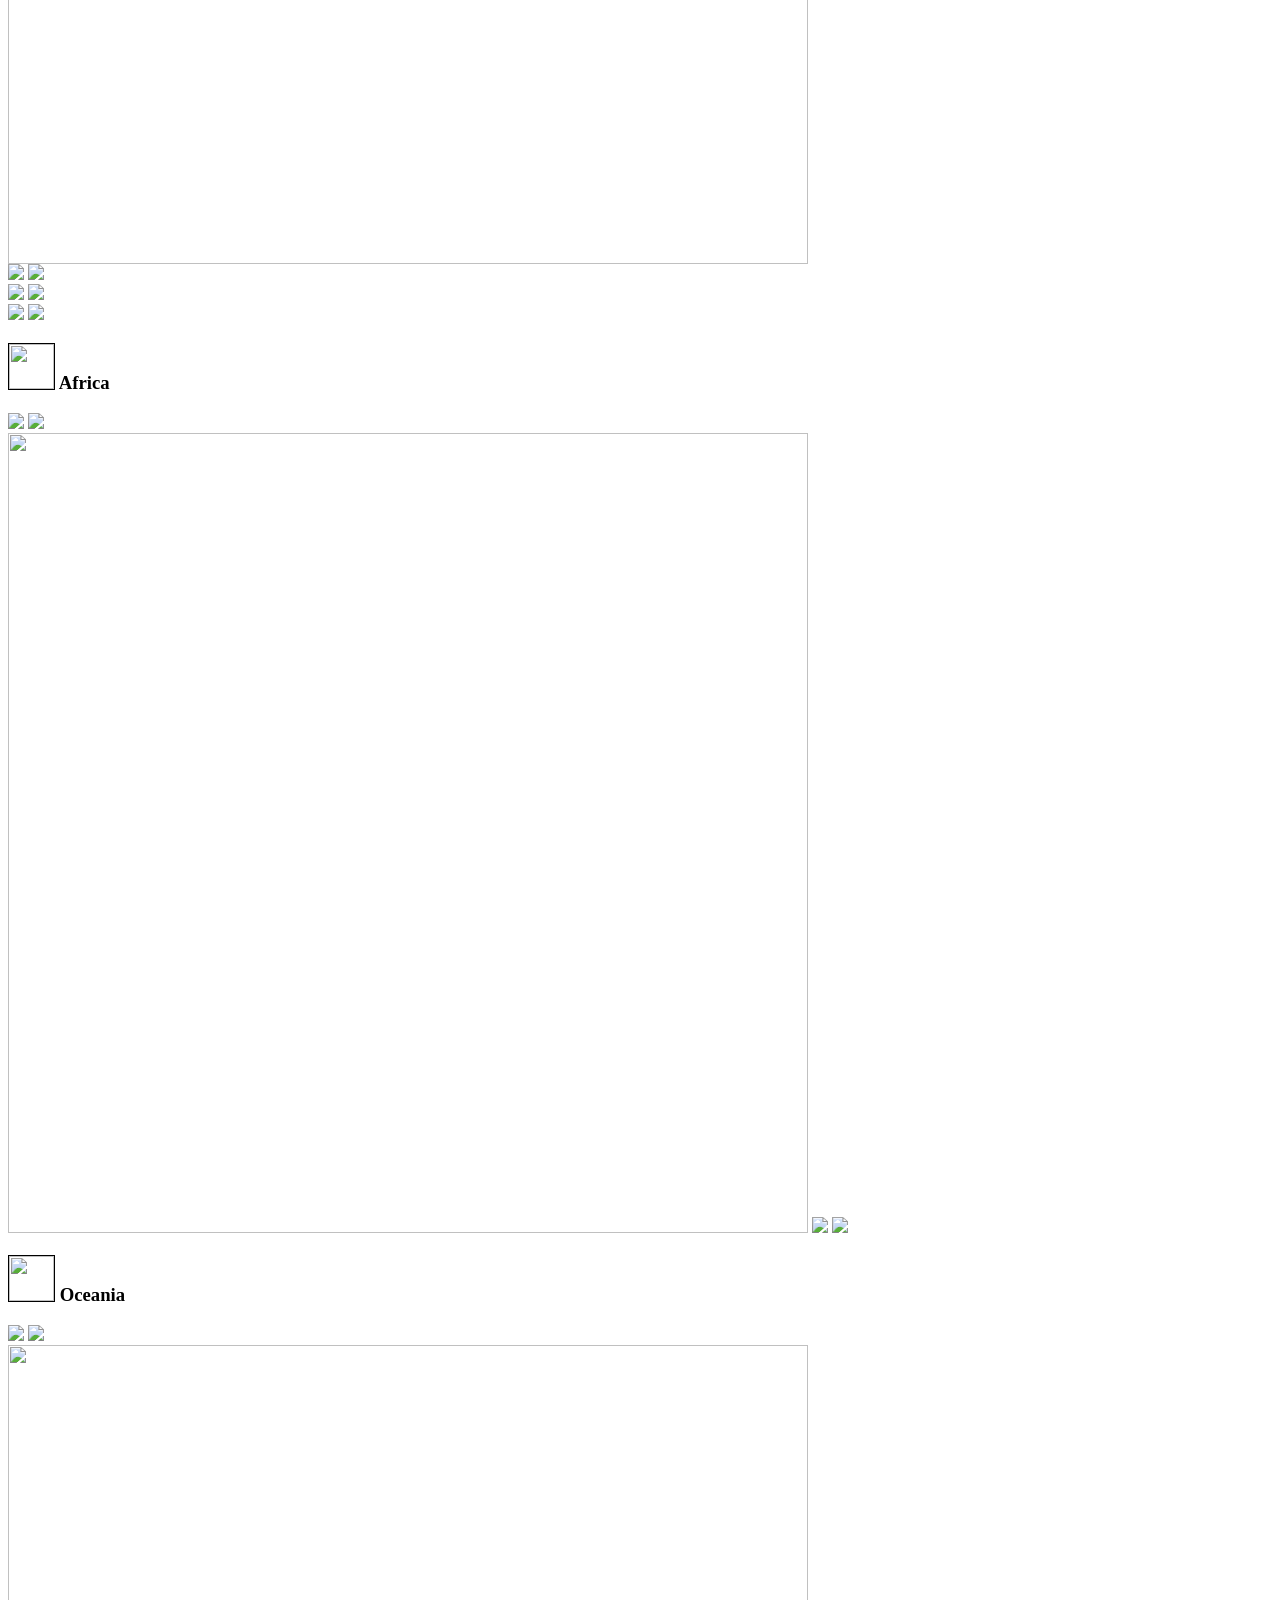
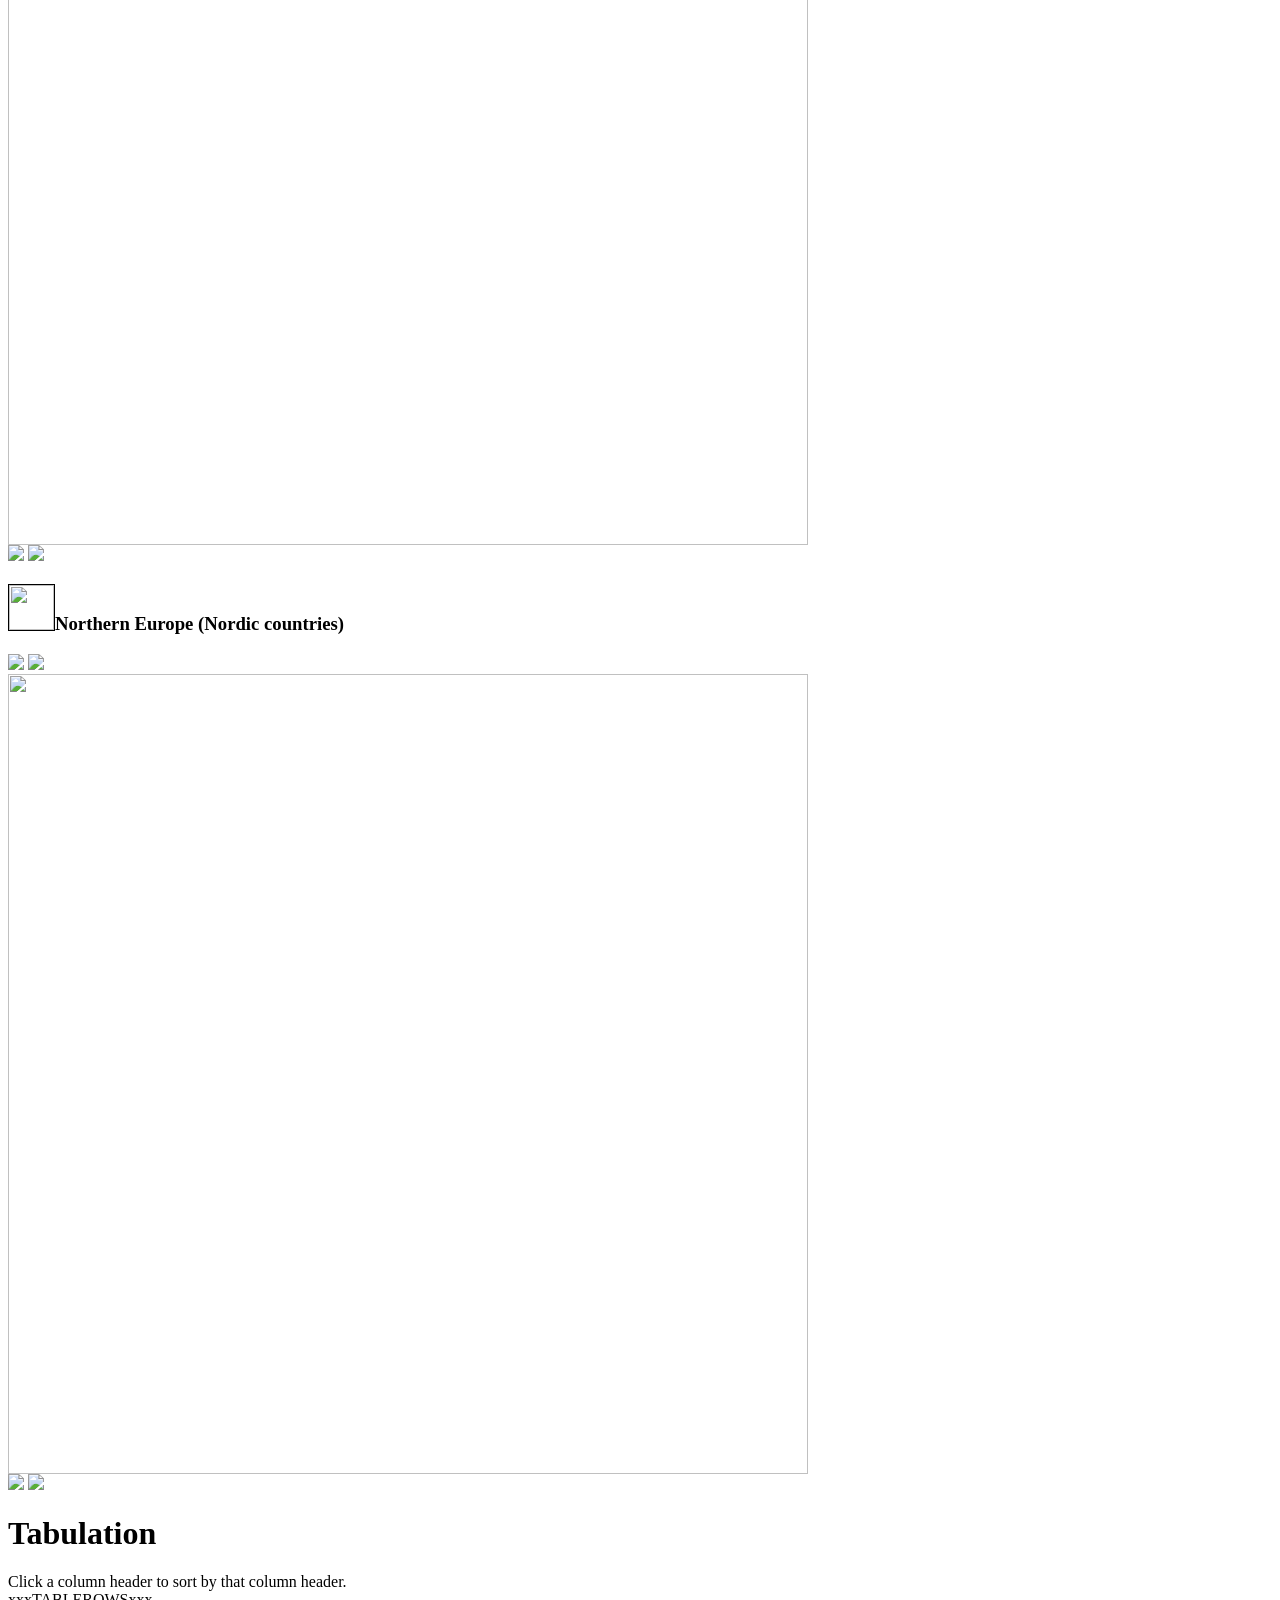
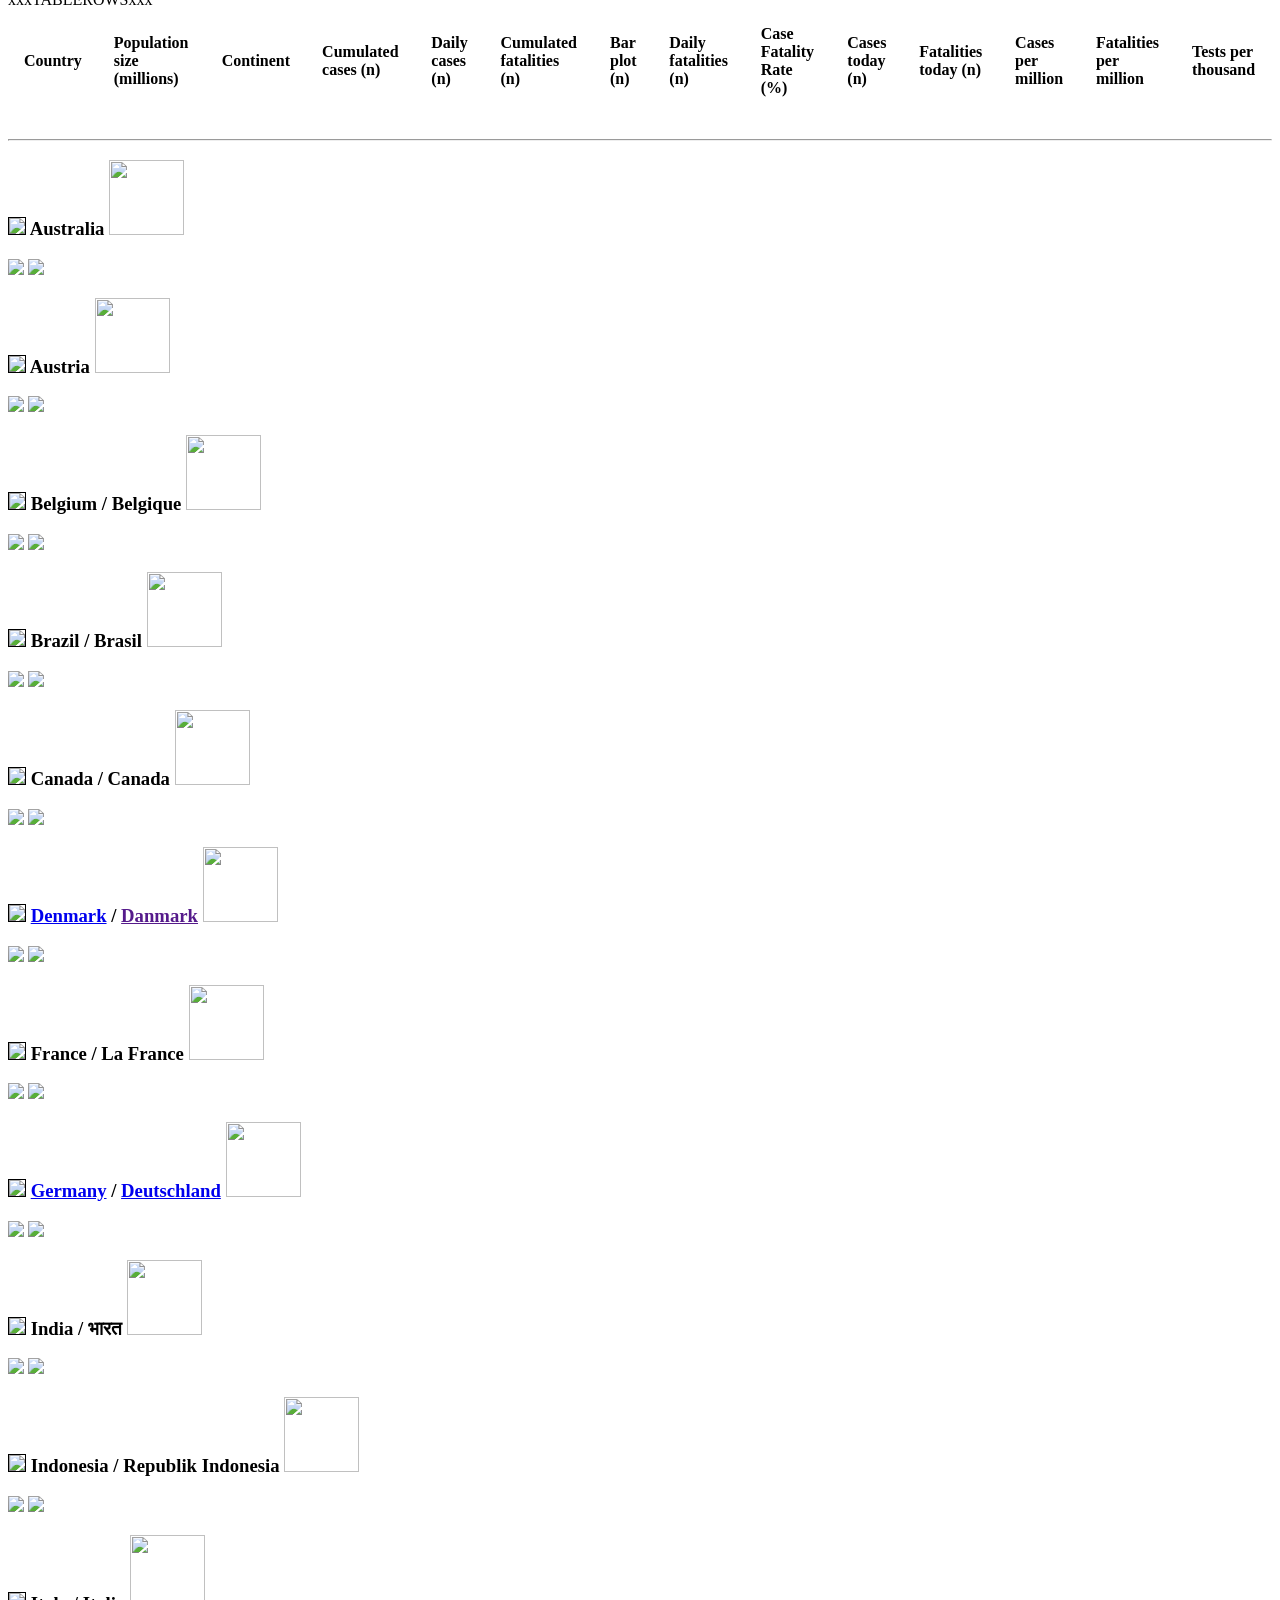
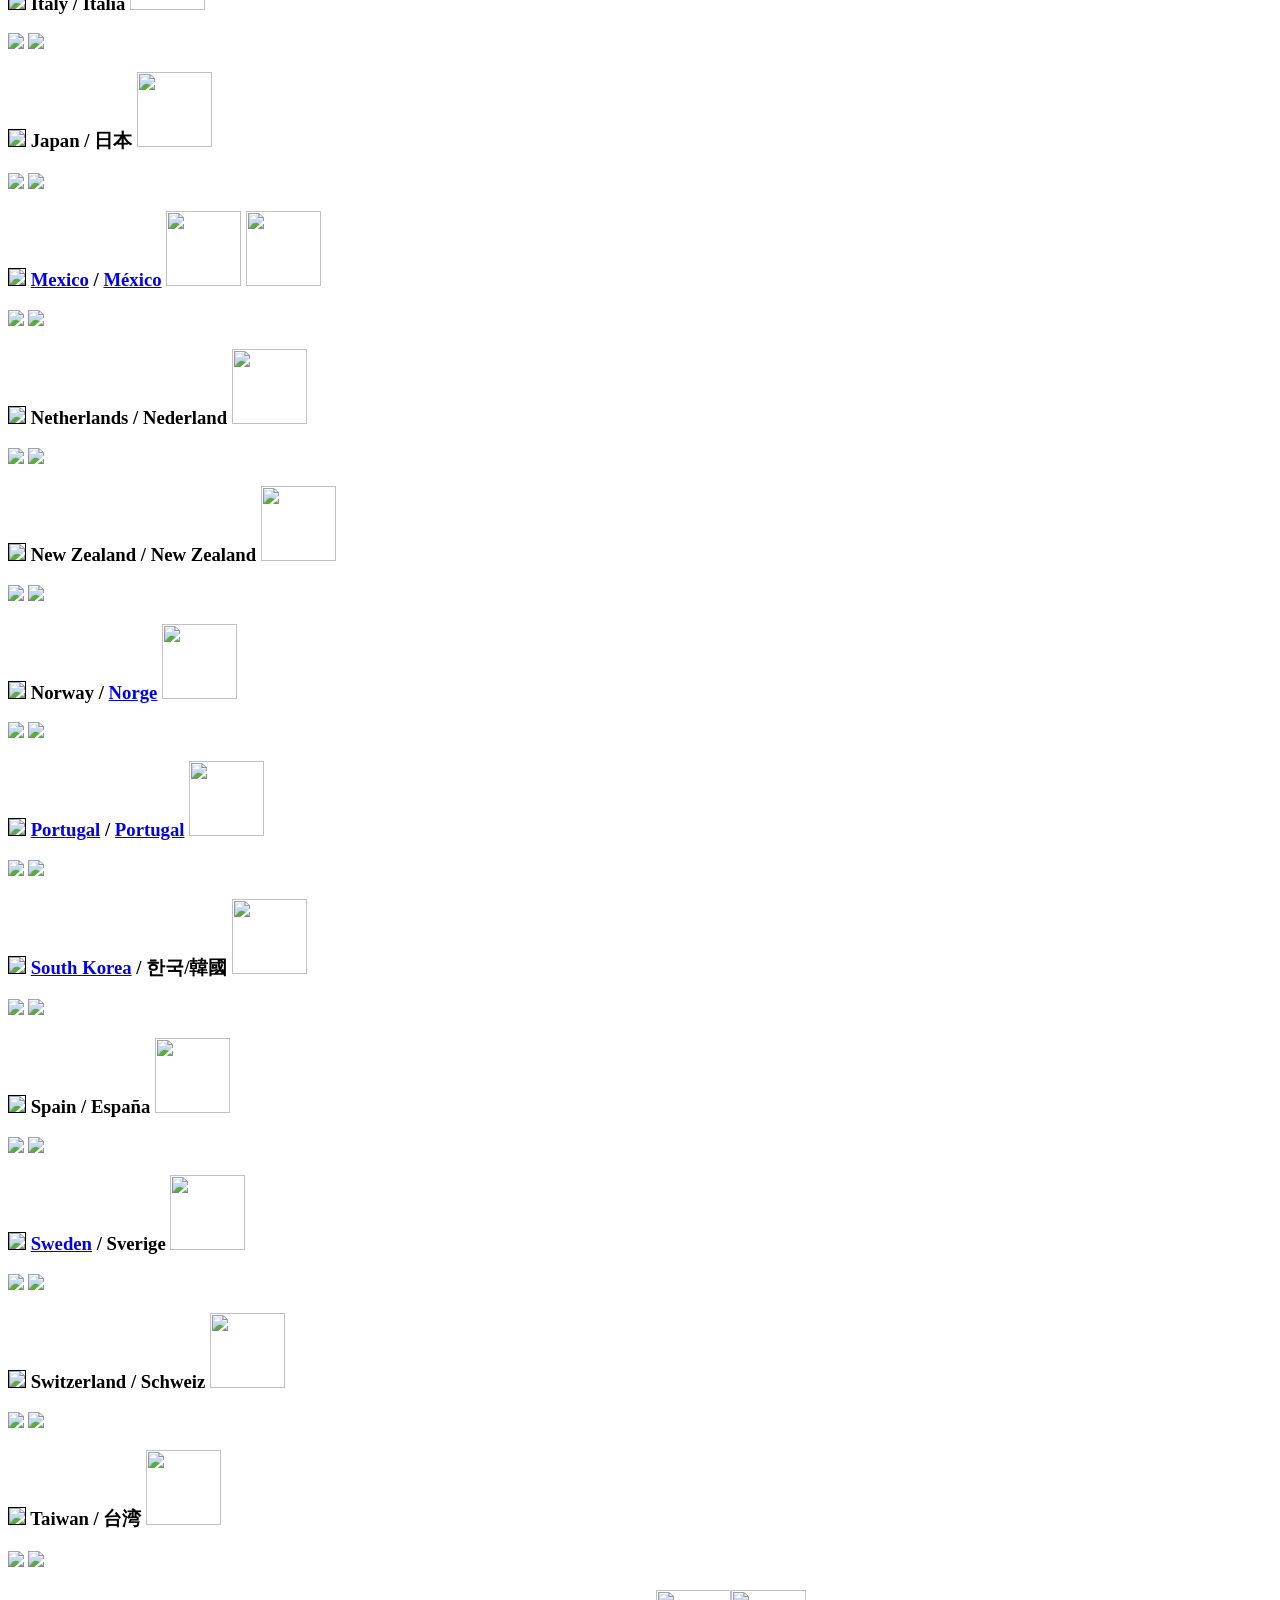
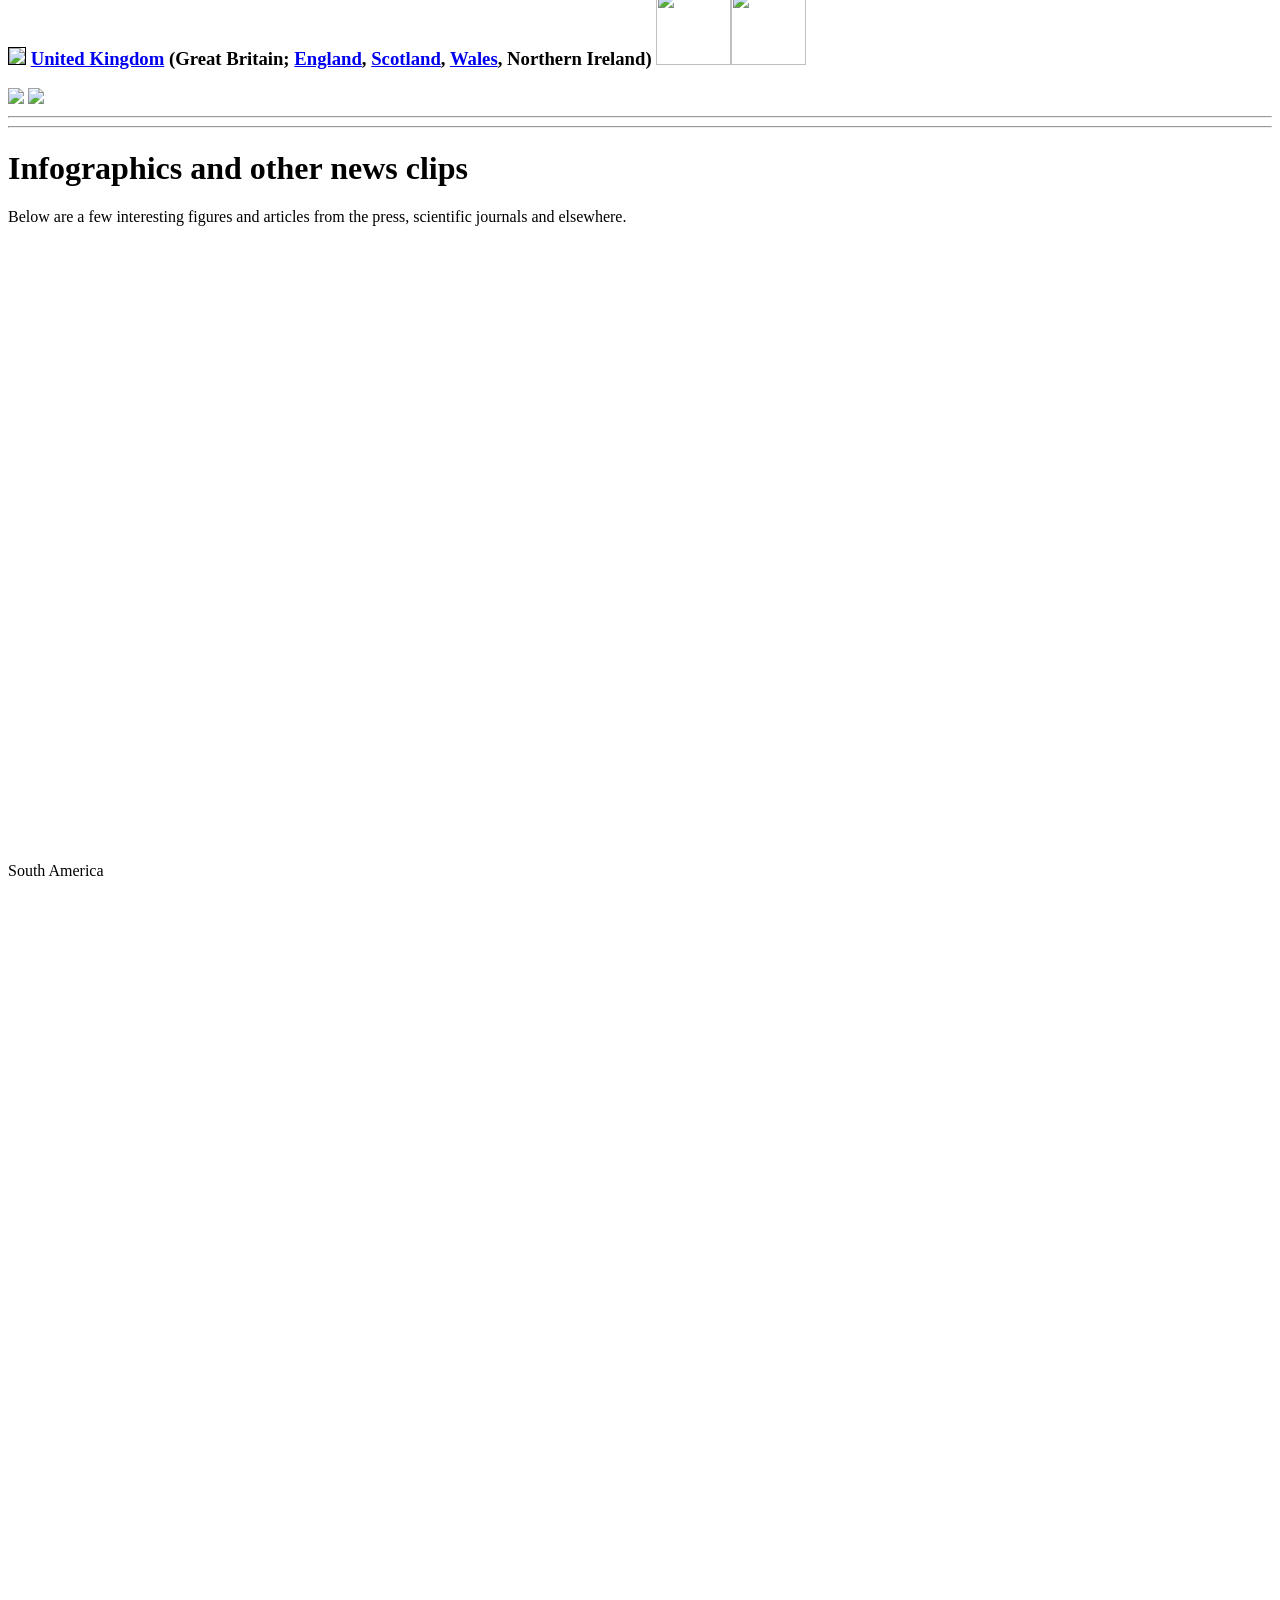
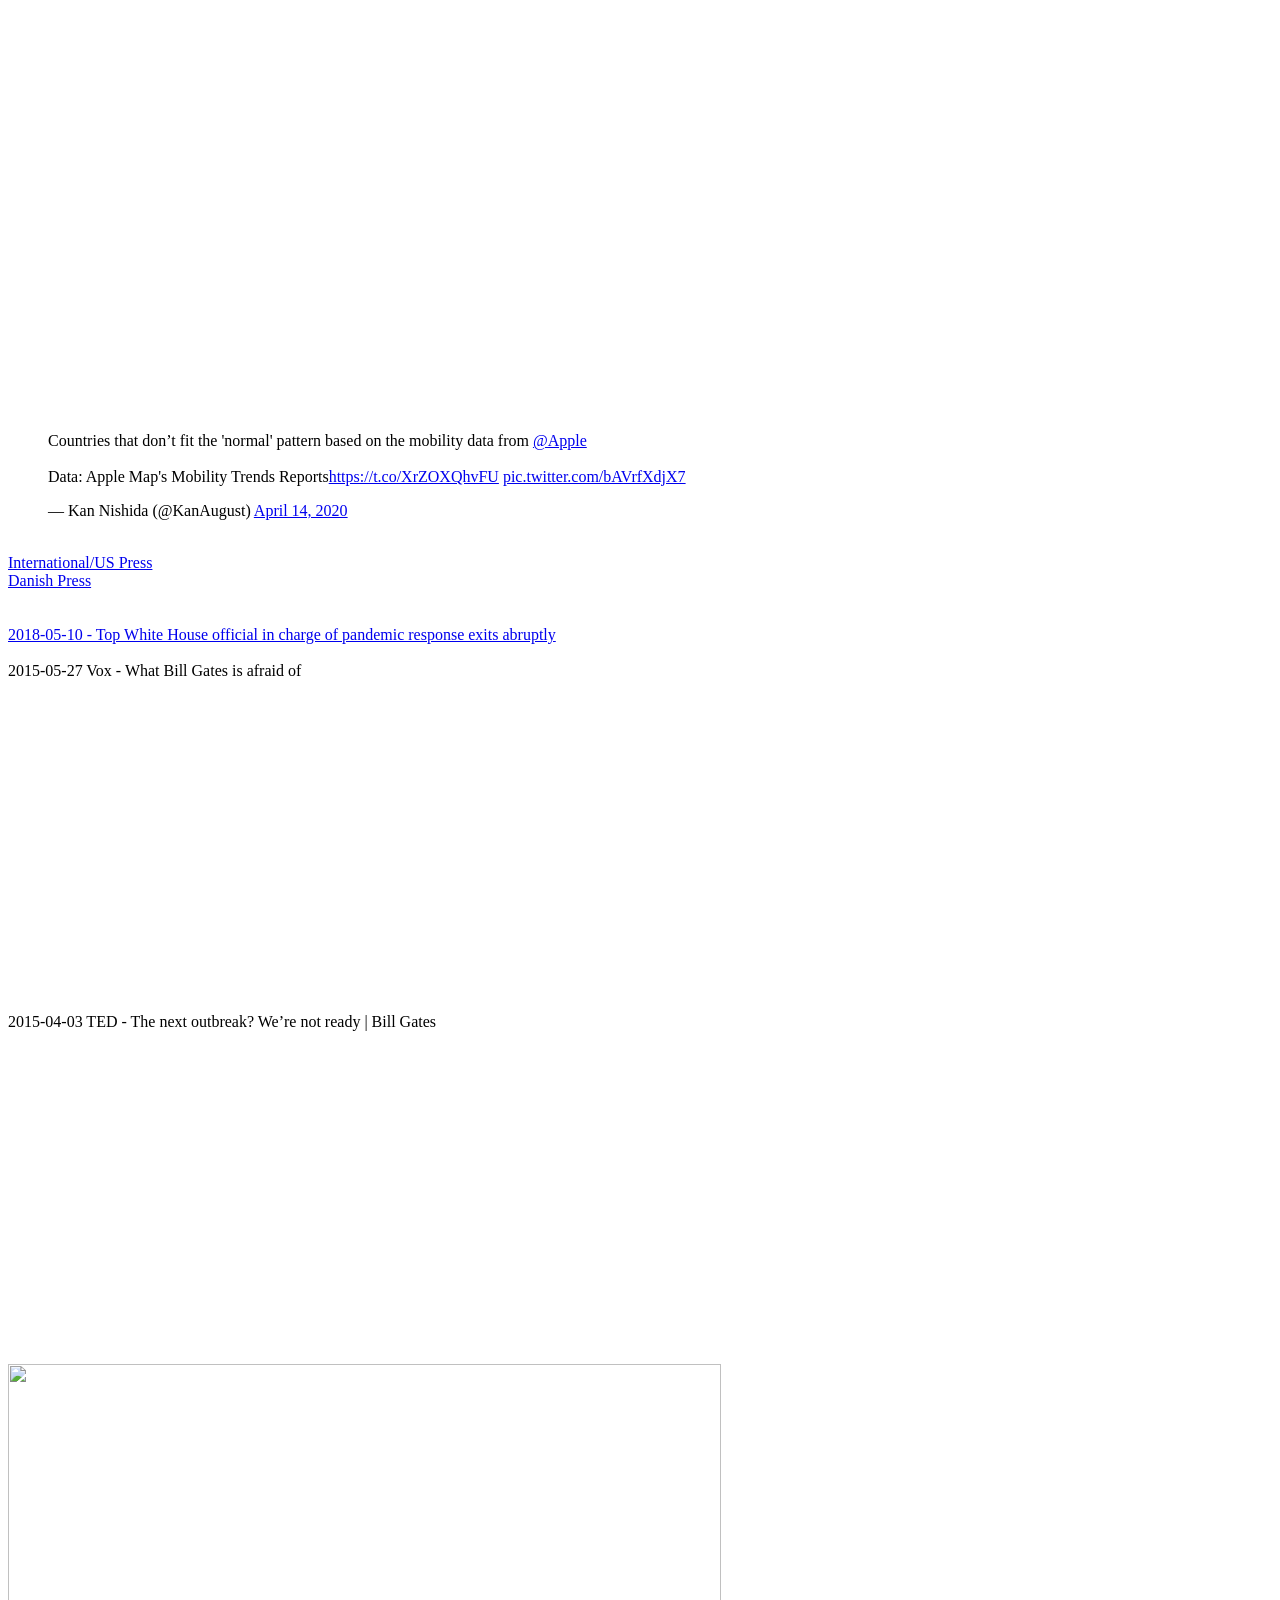
==== commit 1766a531: "Combined bar plots of cases and deaths." ====
--- a/index.html
+++ b/index.html
@@ -298,17 +298,18 @@
         <th onclick="sortTable(1)">Population size (millions)</th>
         <th onclick="sortTable(2)">Continent</th>
         <th onclick="sortTable(3)">Cumulated cases (n)</th>
-        <th onclick="sortTable(4)">Cumulated cases (n)</th>
-        <th onclick="sortTable(5)">Daily cases (n)</th>
-        <th onclick="sortTable(6)">Cumulated fatalities (n)</th>
-        <th onclick="sortTable(7)">Cumulated fatalities (n)</th>
-        <th onclick="sortTable(8)">Daily fatalities (n)</th>
-        <th onclick="sortTable(9)">Case Fatality Rate (%)</th>
-        <th onclick="sortTable(10)">Cases today (n)</th>
-        <th onclick="sortTable(11)">Fatalities today (n)</th>
-        <th onclick="sortTable(12)">Cases per million</th>
-        <th onclick="sortTable(13)">Fatalities per million</th>
-        <th onclick="sortTable(14)">Tests per thousand</th>
+        <!-- <th onclick="sortTable(4)">Cumulated cases (n)</th> -->
+        <th onclick="sortTable(4)">Daily cases (n)</th>
+        <th onclick="sortTable(5)">Cumulated fatalities (n)</th>
+        <!-- <th onclick="sortTable(7)">Cumulated fatalities (n)</th> -->
+        <th onclick="sortTable(6)">Bar plot (n)</th>
+        <th onclick="sortTable(7)">Daily fatalities (n)</th>
+        <th onclick="sortTable(8)">Case Fatality Rate (%)</th>
+        <th onclick="sortTable(9)">Cases today (n)</th>
+        <th onclick="sortTable(10)">Fatalities today (n)</th>
+        <th onclick="sortTable(11)">Cases per million</th>
+        <th onclick="sortTable(12)">Fatalities per million</th>
+        <th onclick="sortTable(13)">Tests per thousand</th>
     </tr>
 
 xxxTABLEROWSxxx
@@ -649,7 +650,8 @@
 <br><a href="https://www.apple.com/covid19/mobility">Apple Mobility Trends Reports</a>
 <br><a href="https://www.google.com/covid19/mobility/">Google COVID-19 Community Mobility Reports</a>
 <br><a href="https://www.economist.com/graphic-detail/2020/04/16/tracking-covid-19-excess-deaths-across-countries">The Economist - Tracking covid-19 excess deaths across countries</a>
-
+<br><a href="https://www.covidexitstrategy.org/">covidexitstrategy.org</a>
+<br><a href="https://www.cdc.gov/nchs/nvss/vsrr/covid19/excess_deaths.htm">CDC excess deaths</a>
 
 </body>
 </html>
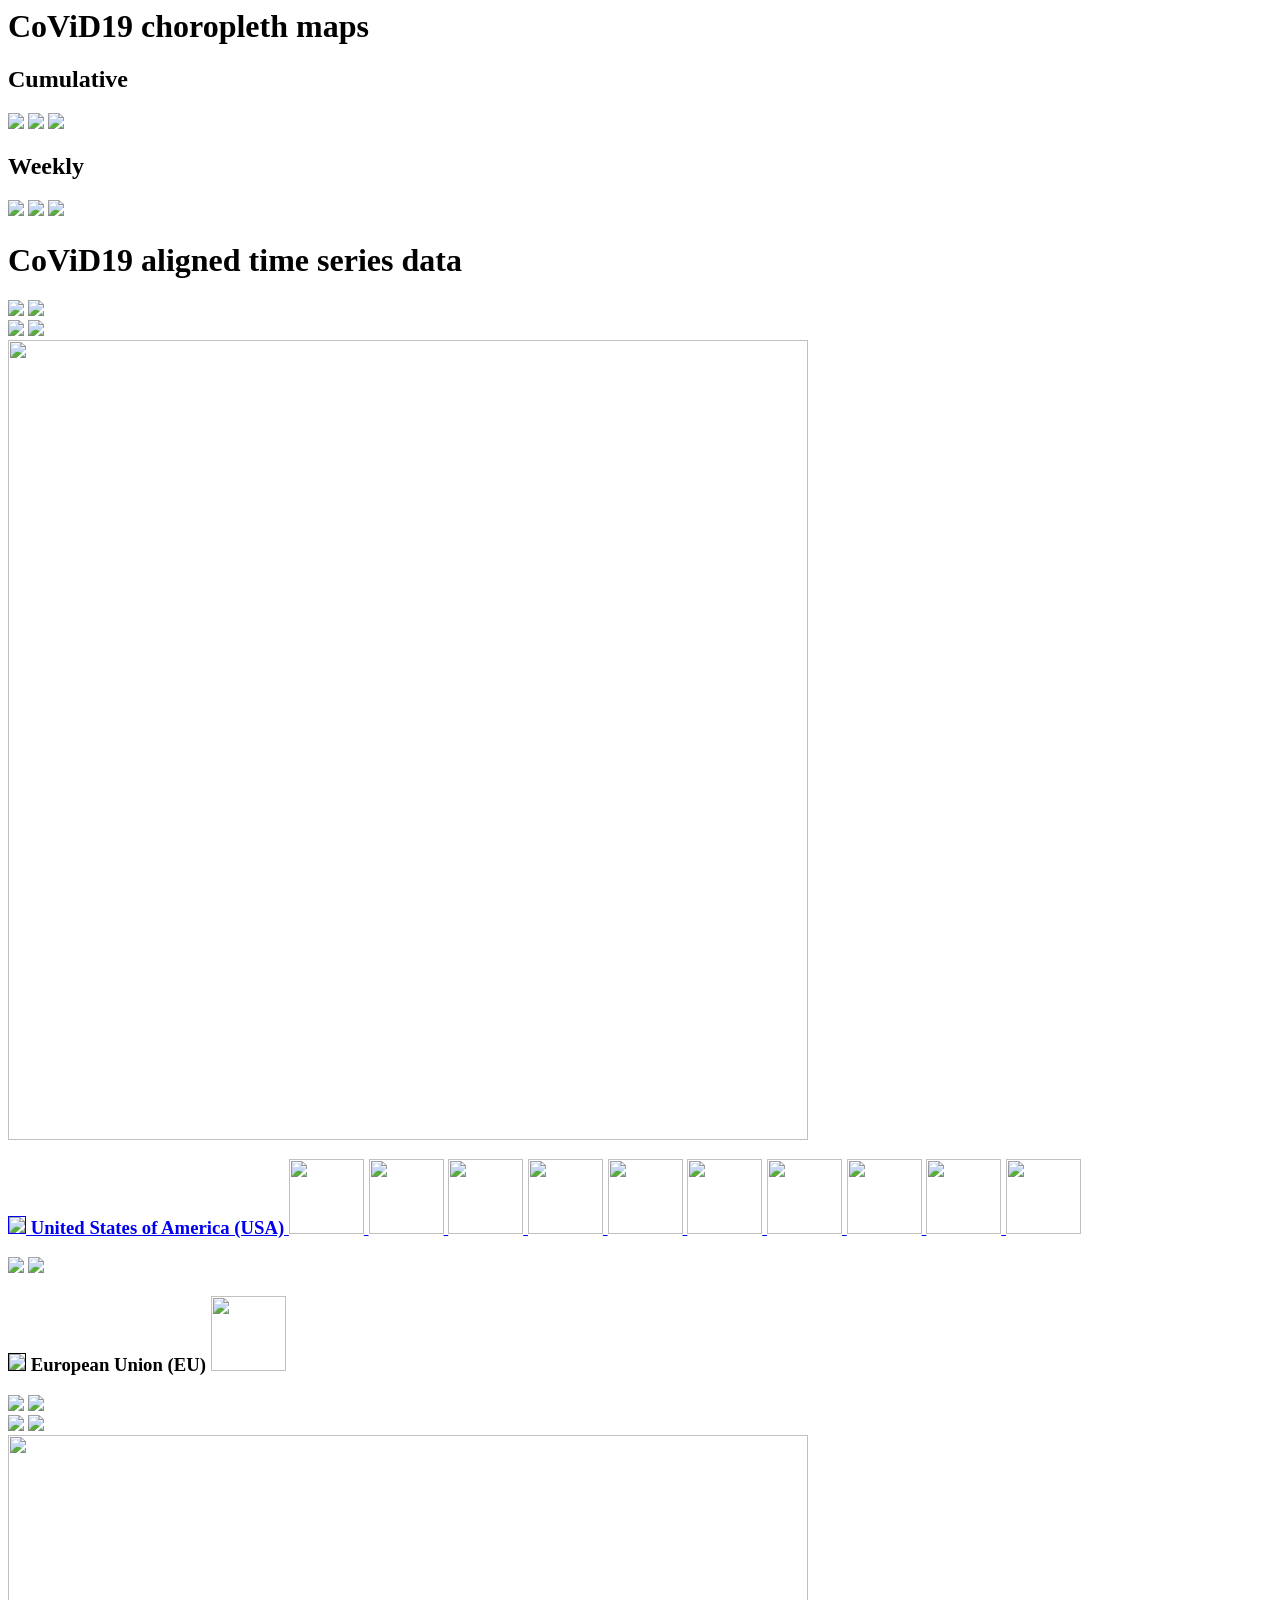
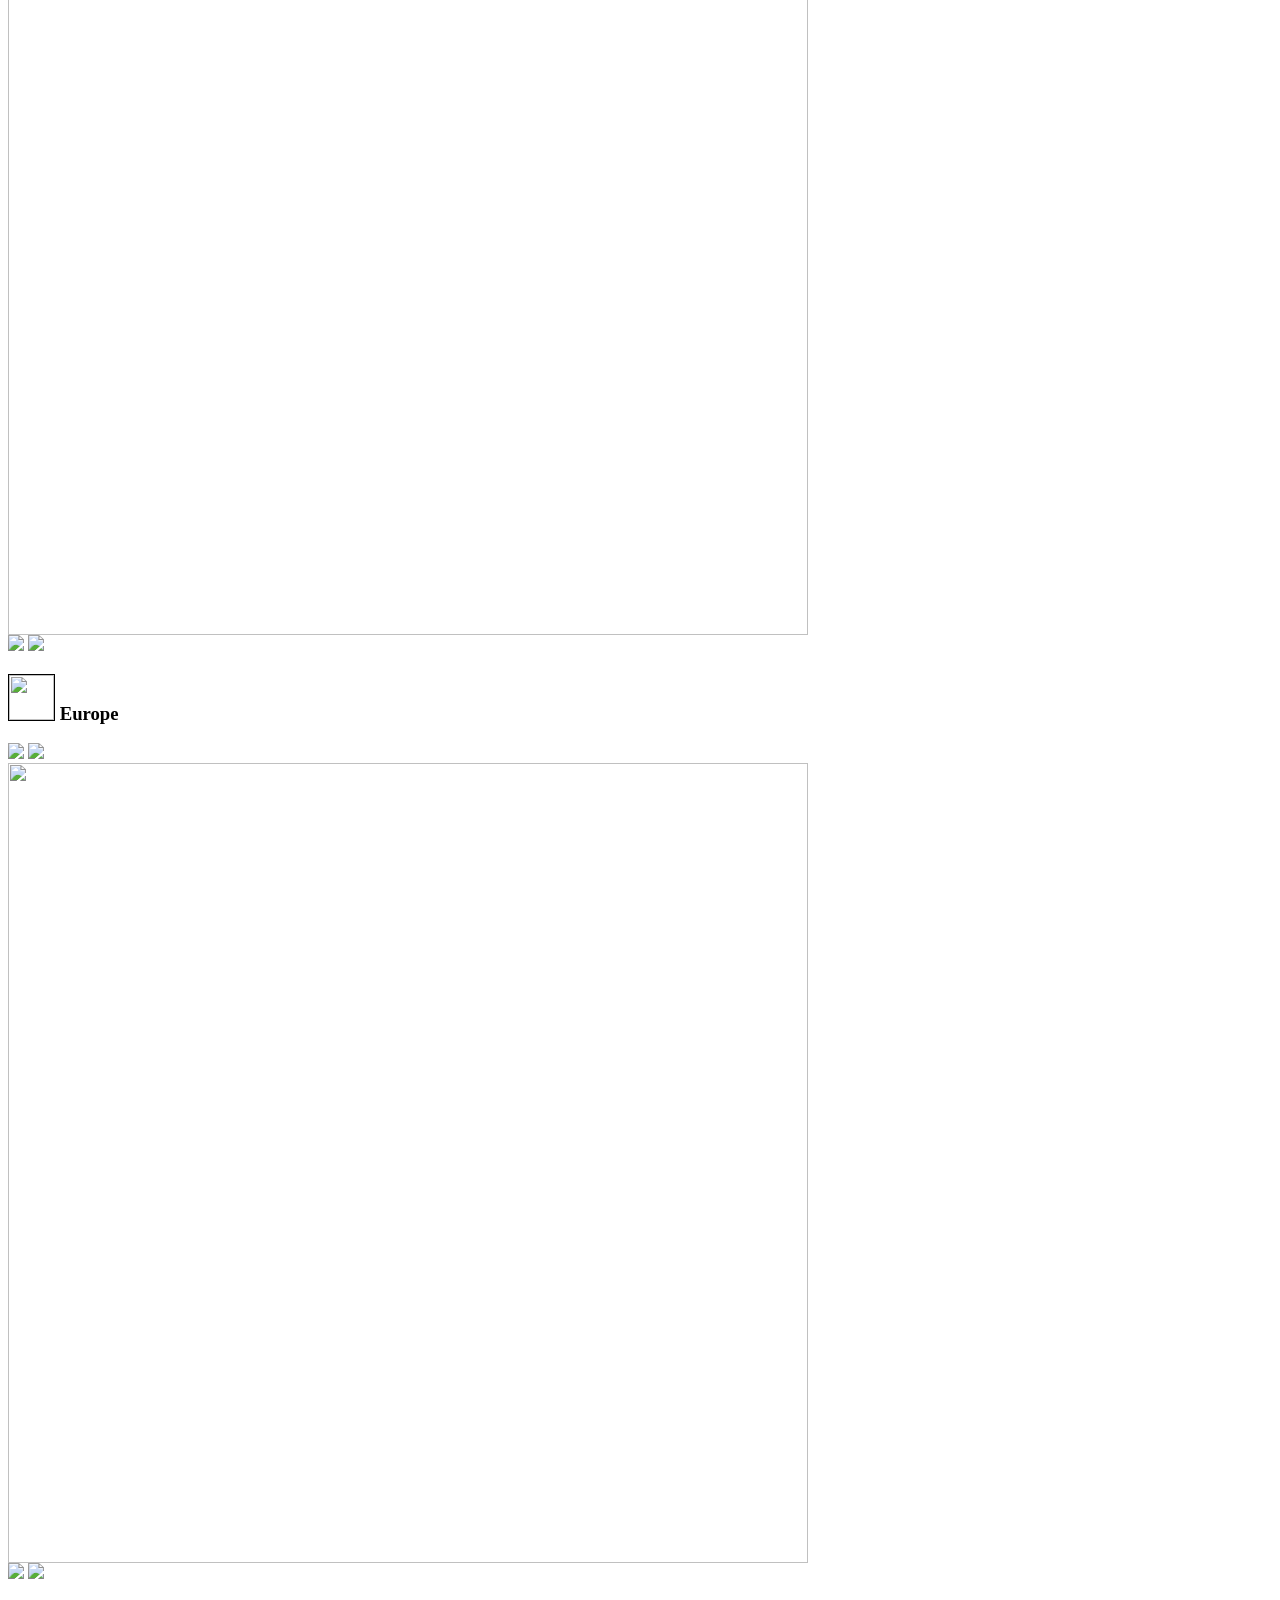
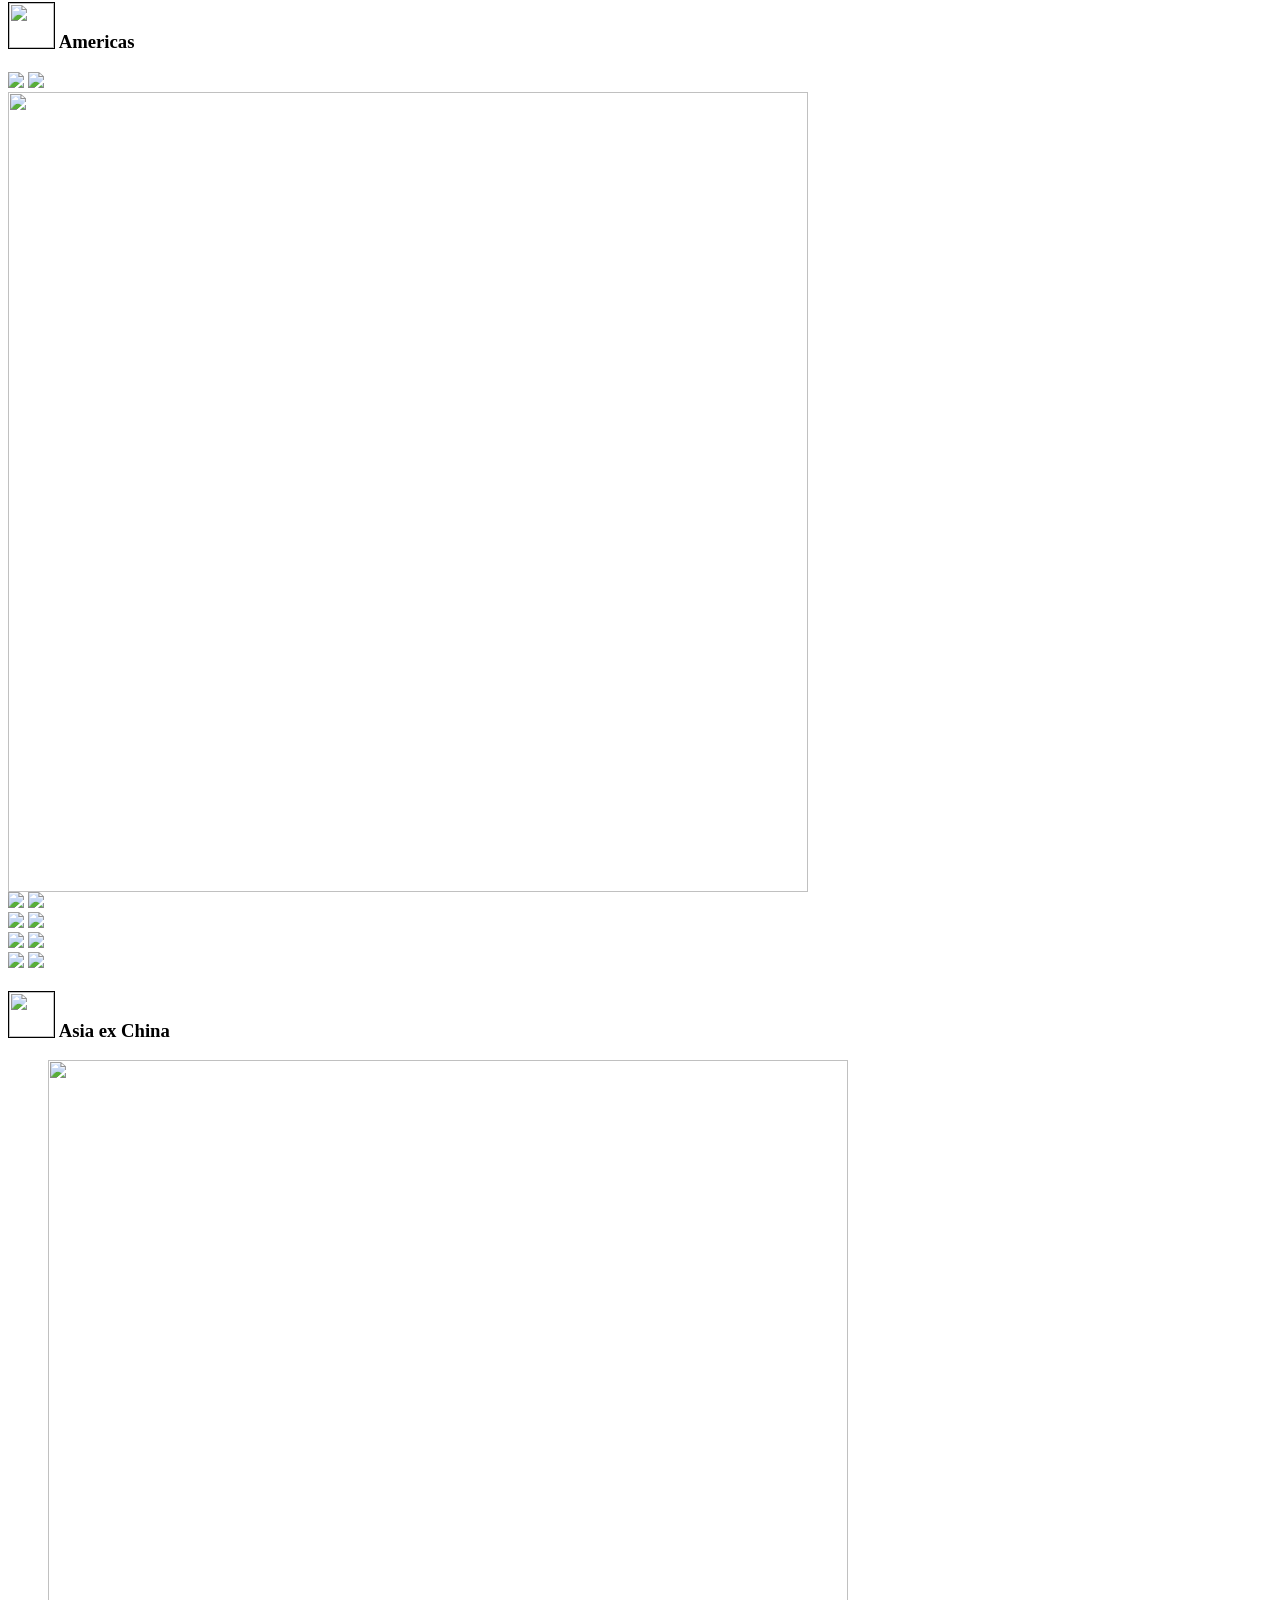
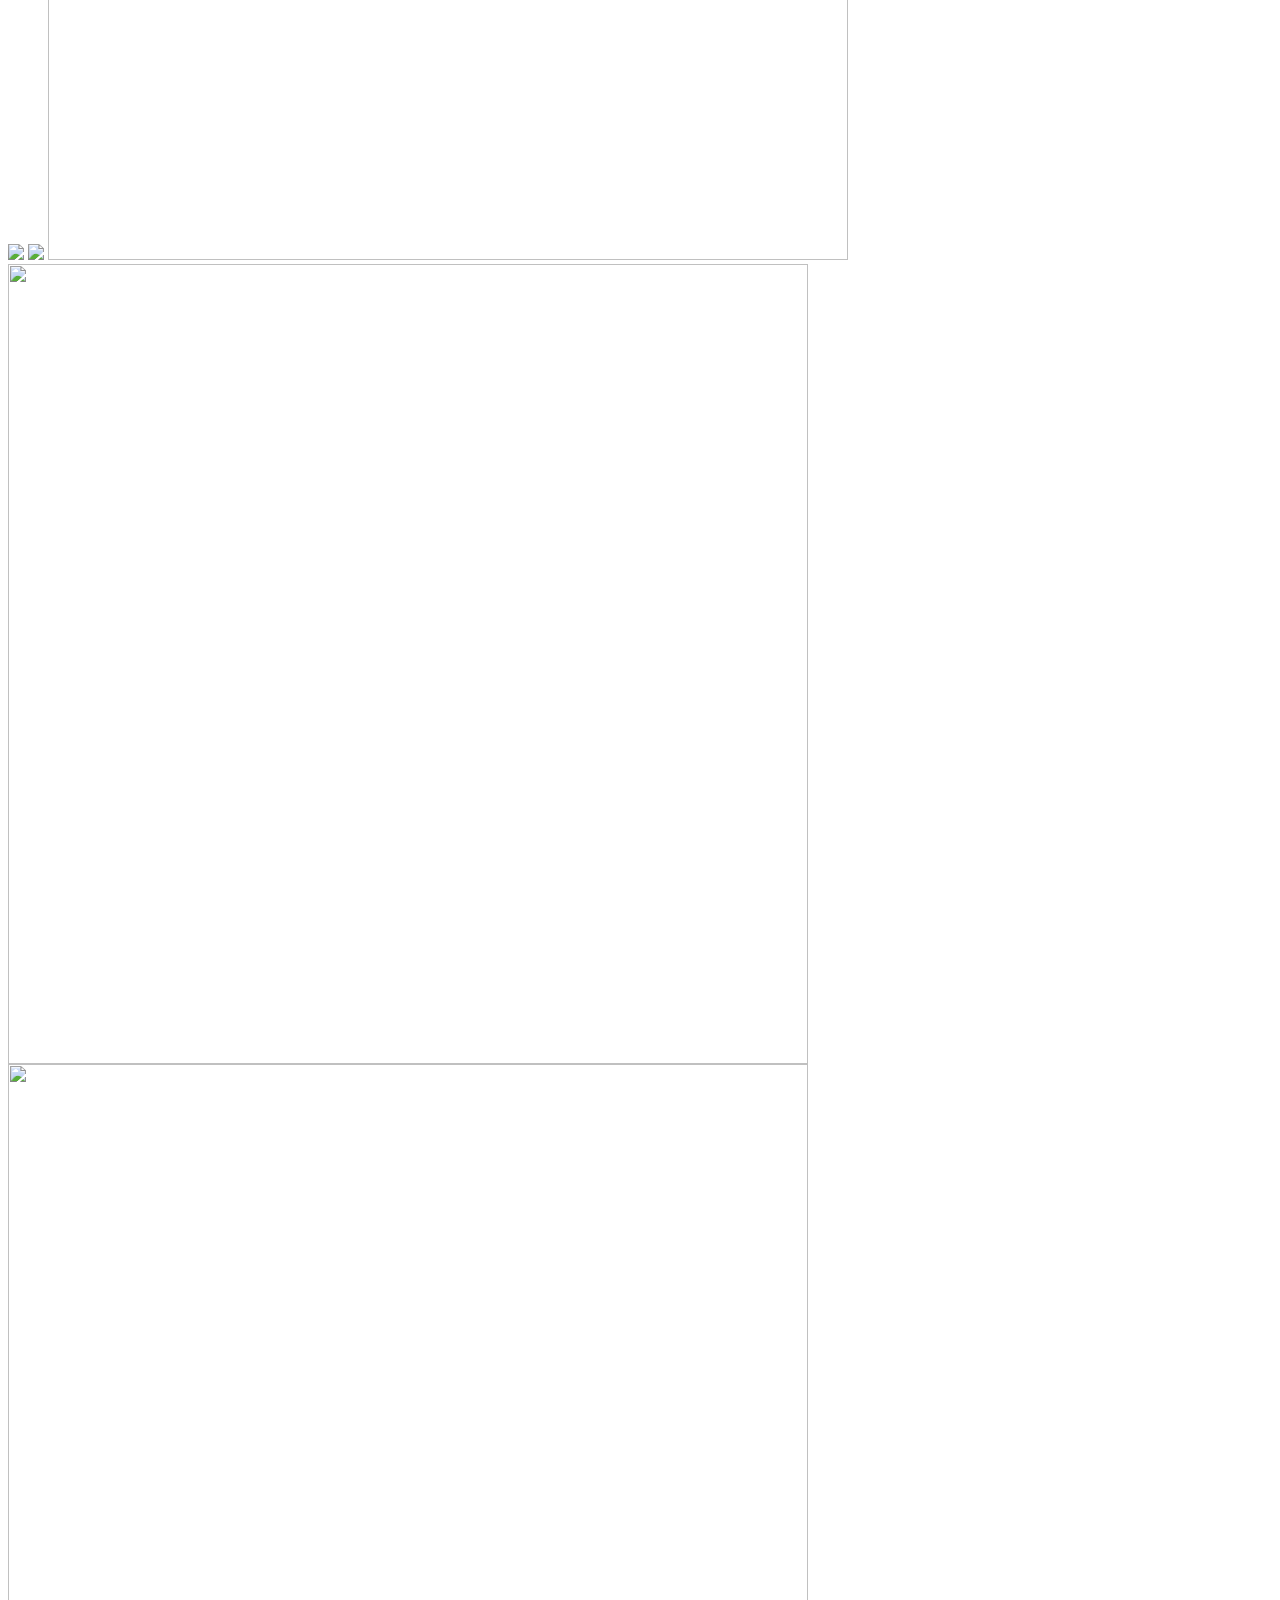
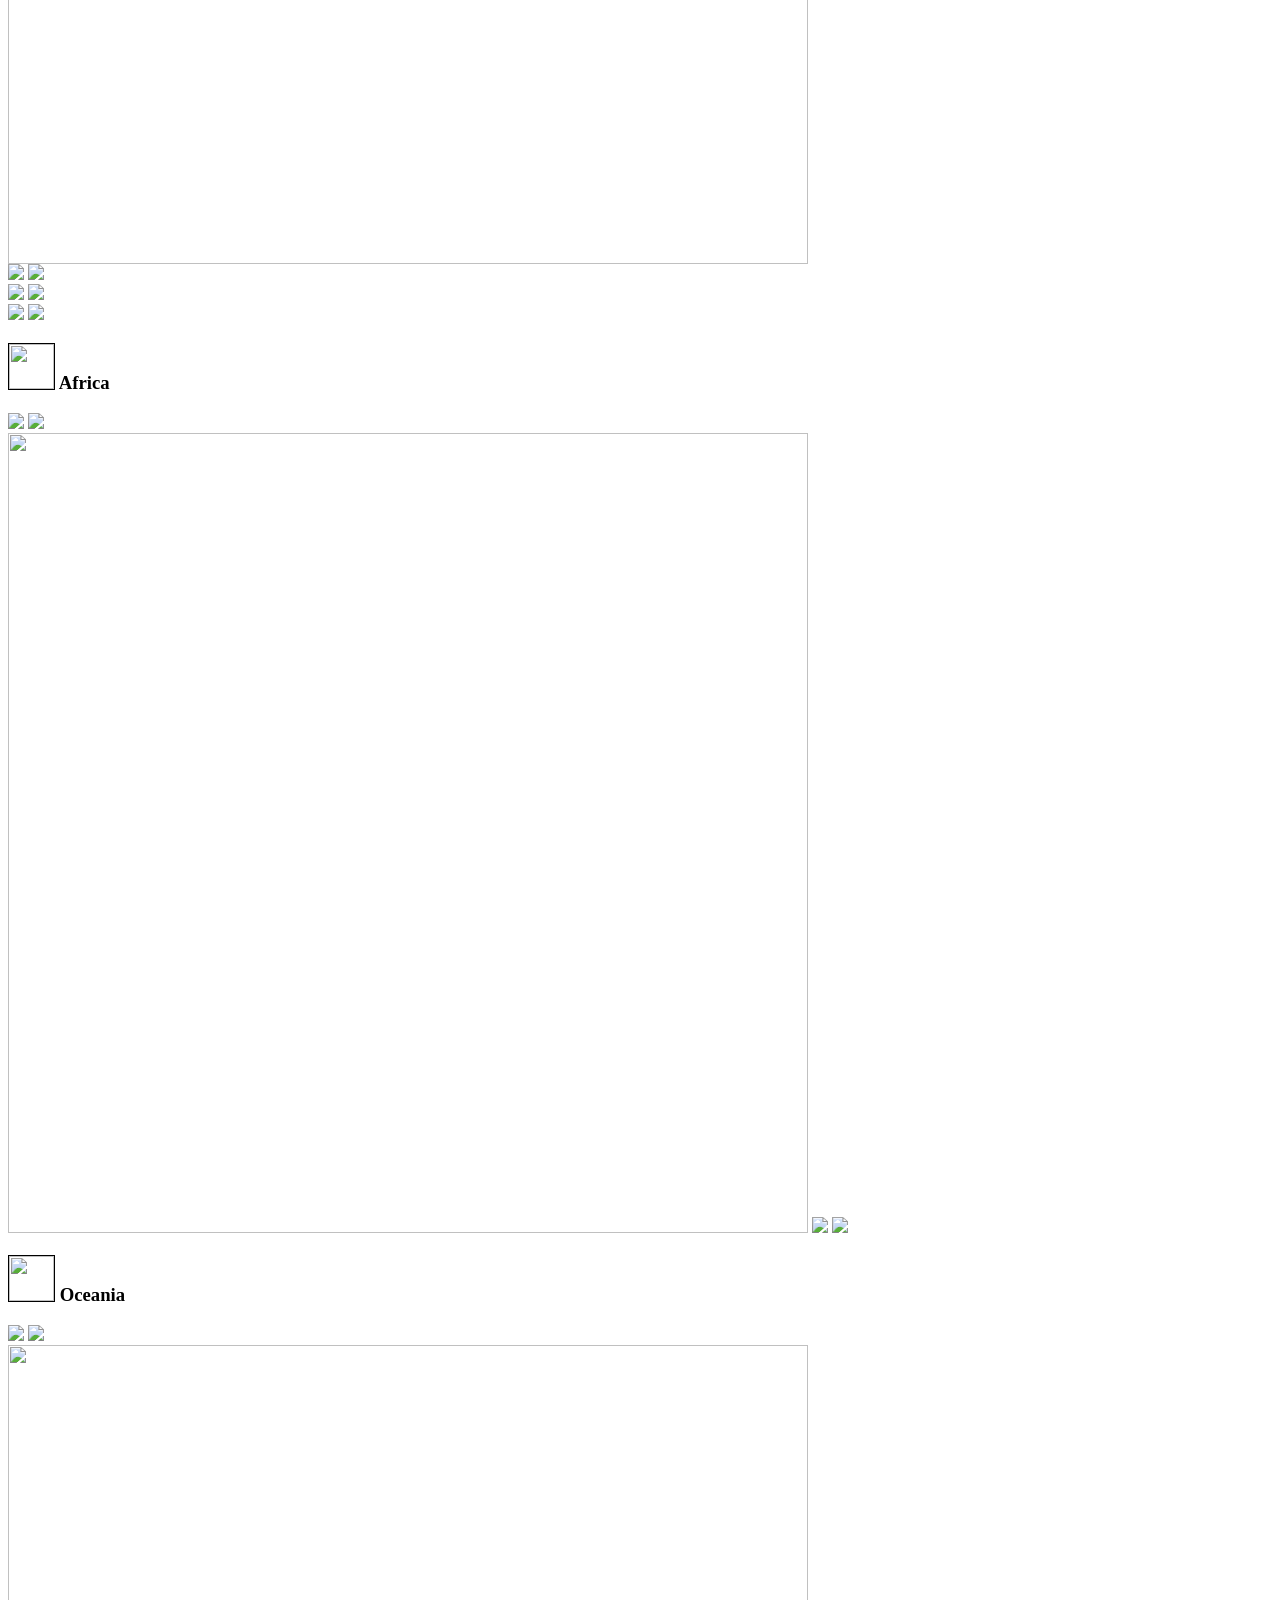
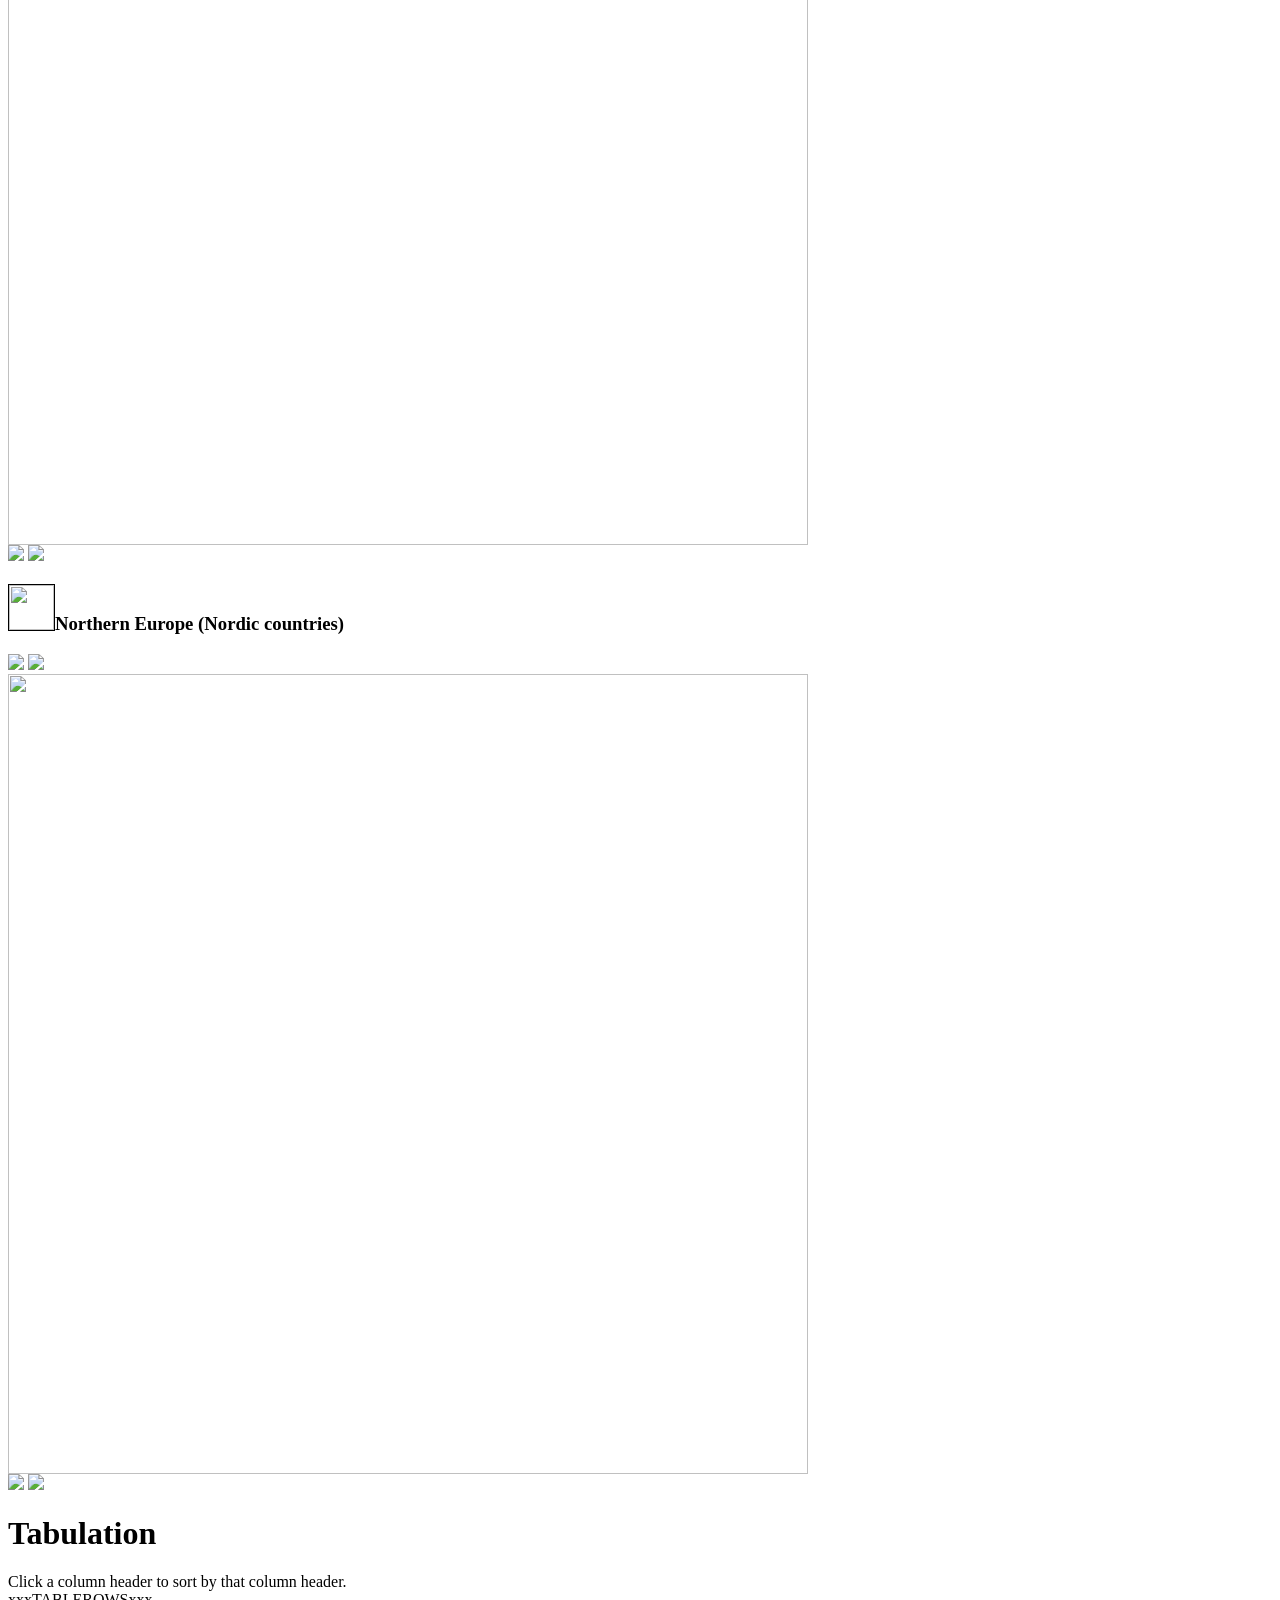
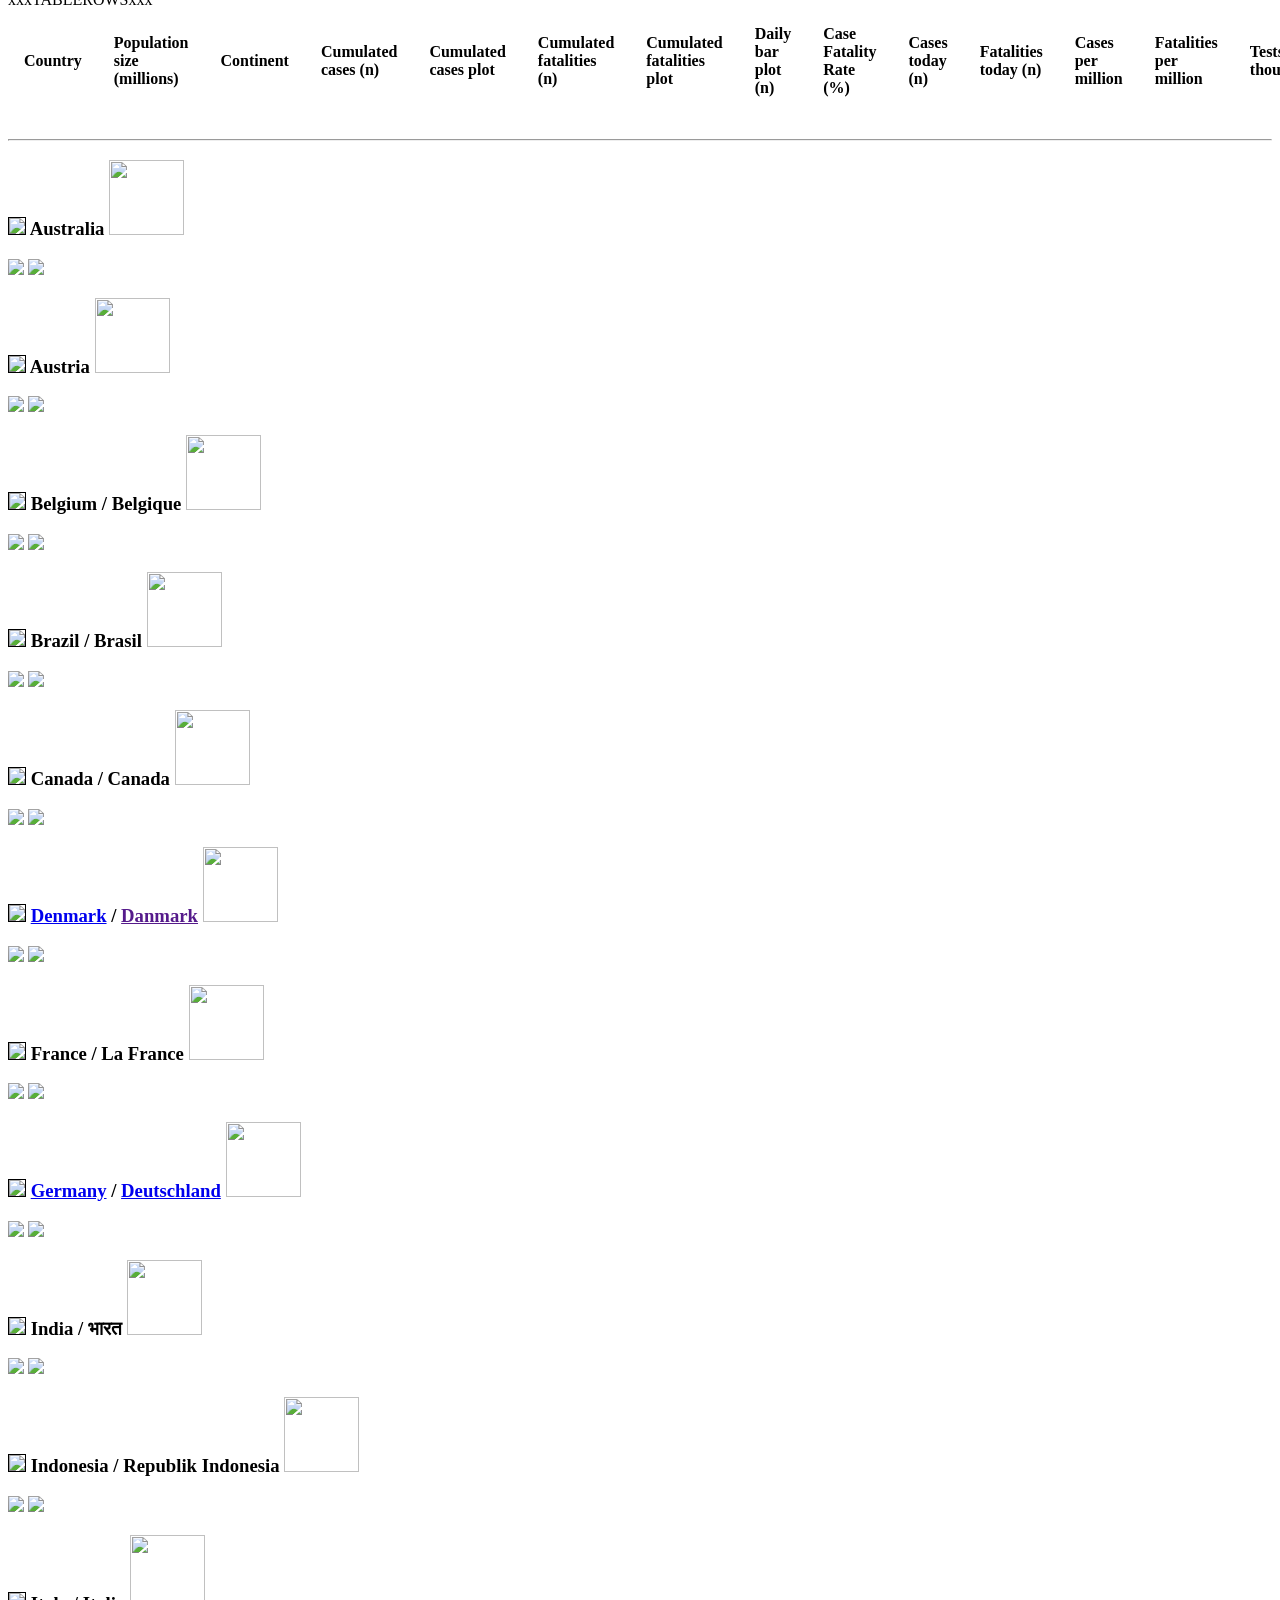
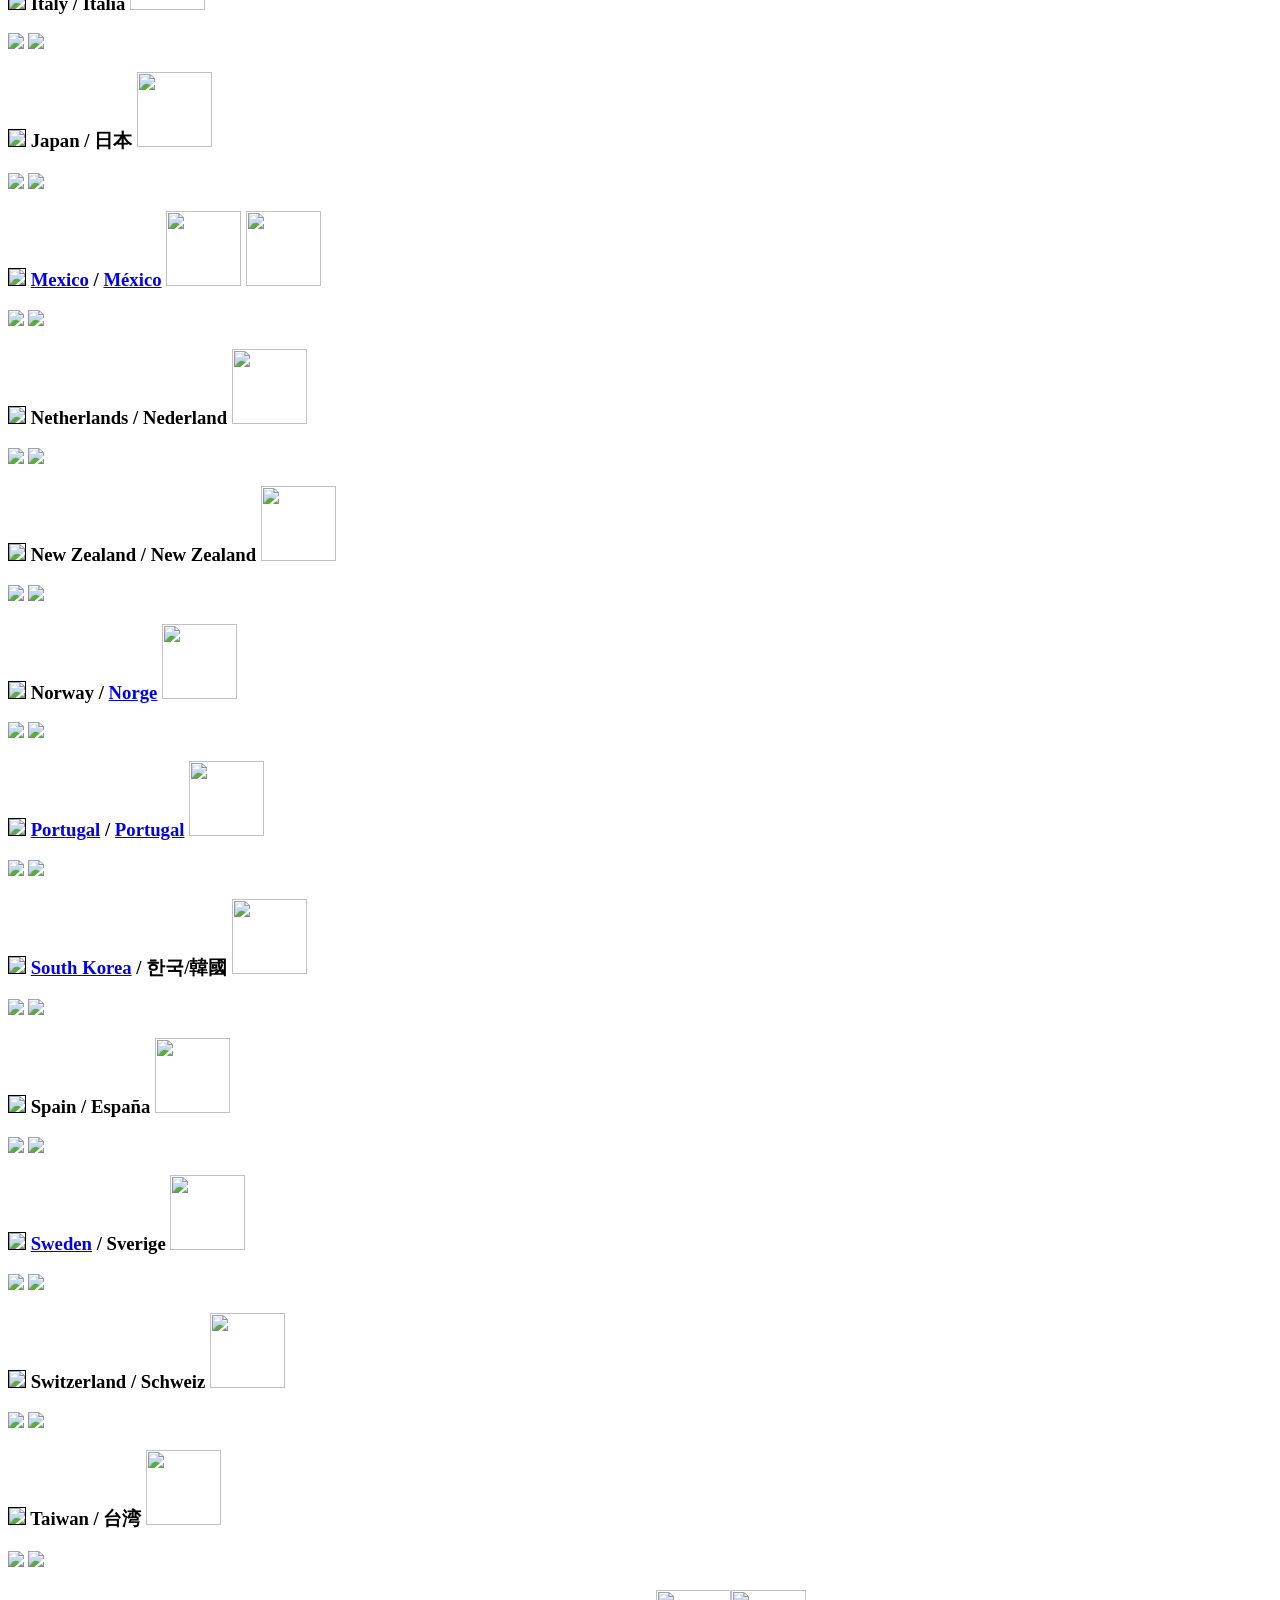
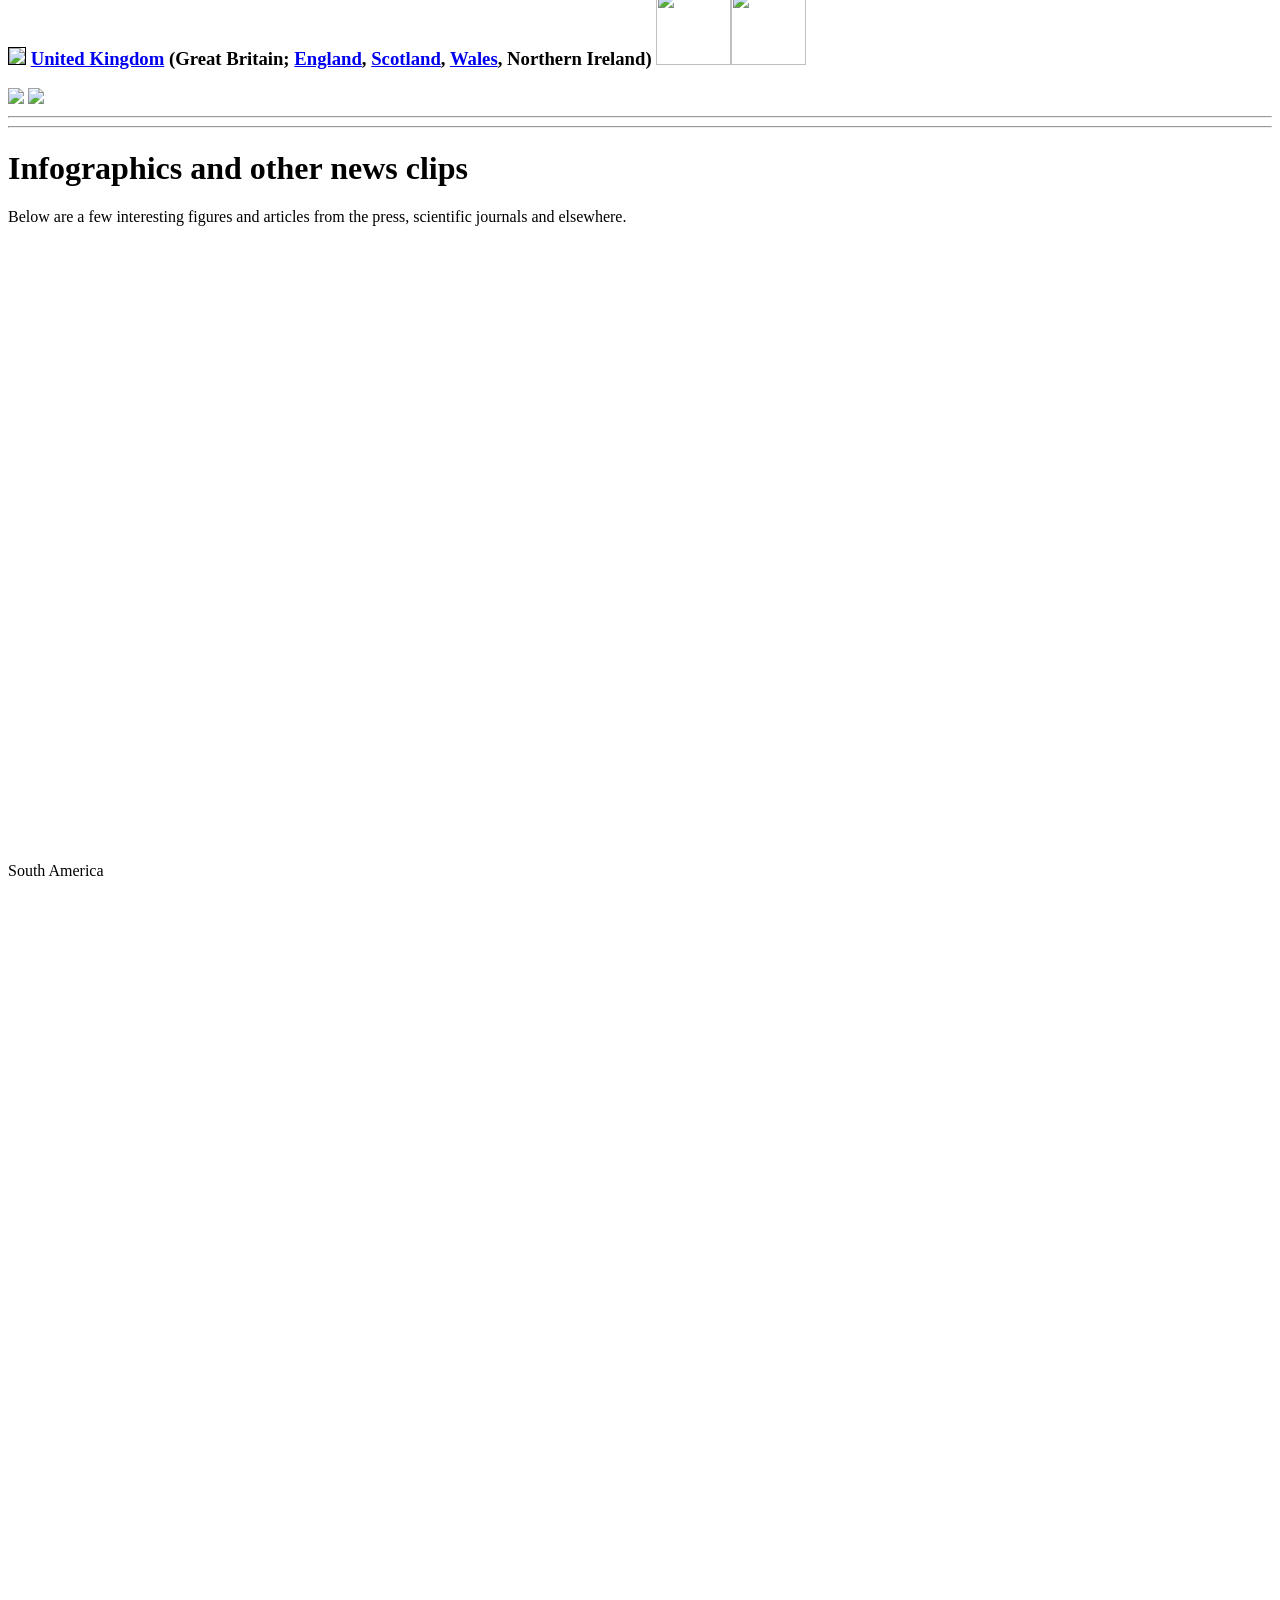
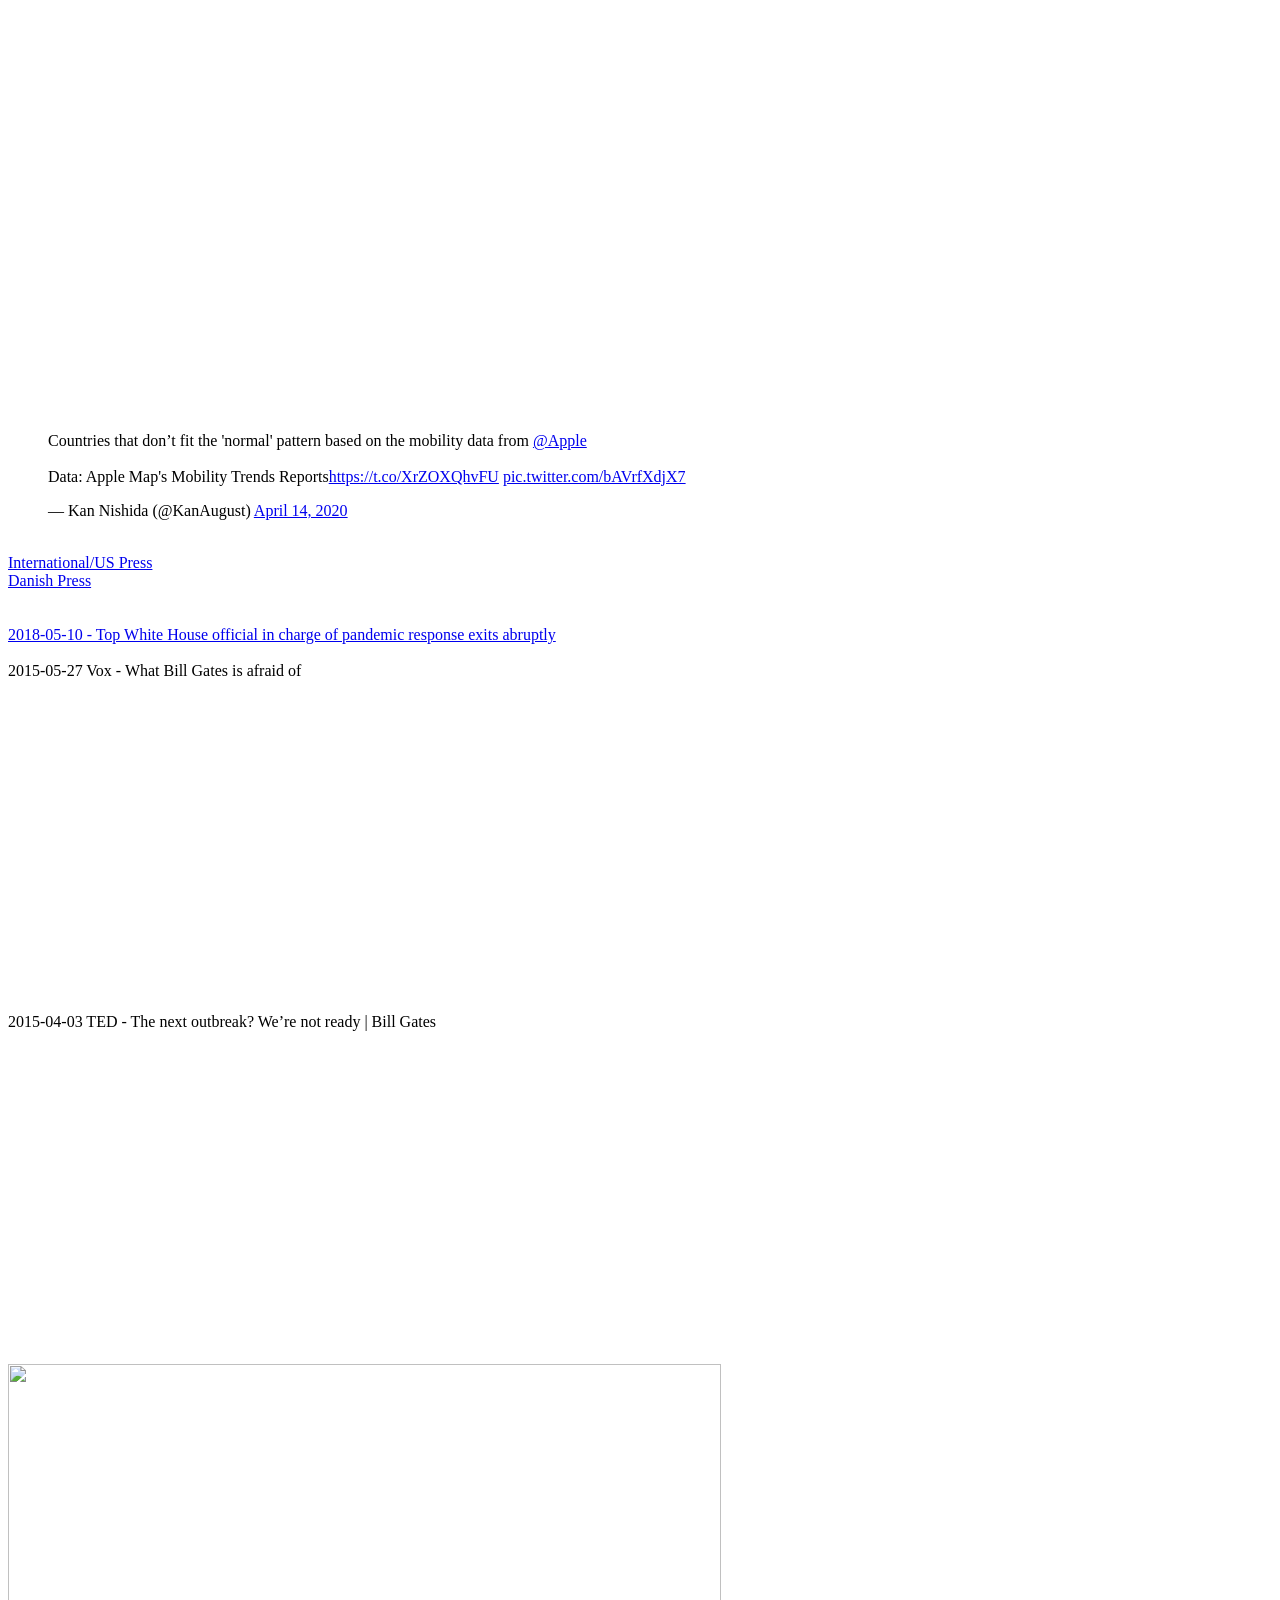
==== commit 75ac33fa: "Fixed column header alignment." ====
--- a/index.html
+++ b/index.html
@@ -298,12 +298,10 @@
         <th onclick="sortTable(1)">Population size (millions)</th>
         <th onclick="sortTable(2)">Continent</th>
         <th onclick="sortTable(3)">Cumulated cases (n)</th>
-        <!-- <th onclick="sortTable(4)">Cumulated cases (n)</th> -->
-        <th onclick="sortTable(4)">Daily cases (n)</th>
+        <th onclick="sortTable(4)">Cumulated cases plot</th>
         <th onclick="sortTable(5)">Cumulated fatalities (n)</th>
-        <!-- <th onclick="sortTable(7)">Cumulated fatalities (n)</th> -->
-        <th onclick="sortTable(6)">Bar plot (n)</th>
-        <th onclick="sortTable(7)">Daily fatalities (n)</th>
+        <th onclick="sortTable(6)">Cumulated fatalities plot</th>
+        <th onclick="sortTable(7)">Daily bar plot (n)</th>
         <th onclick="sortTable(8)">Case Fatality Rate (%)</th>
         <th onclick="sortTable(9)">Cases today (n)</th>
         <th onclick="sortTable(10)">Fatalities today (n)</th>
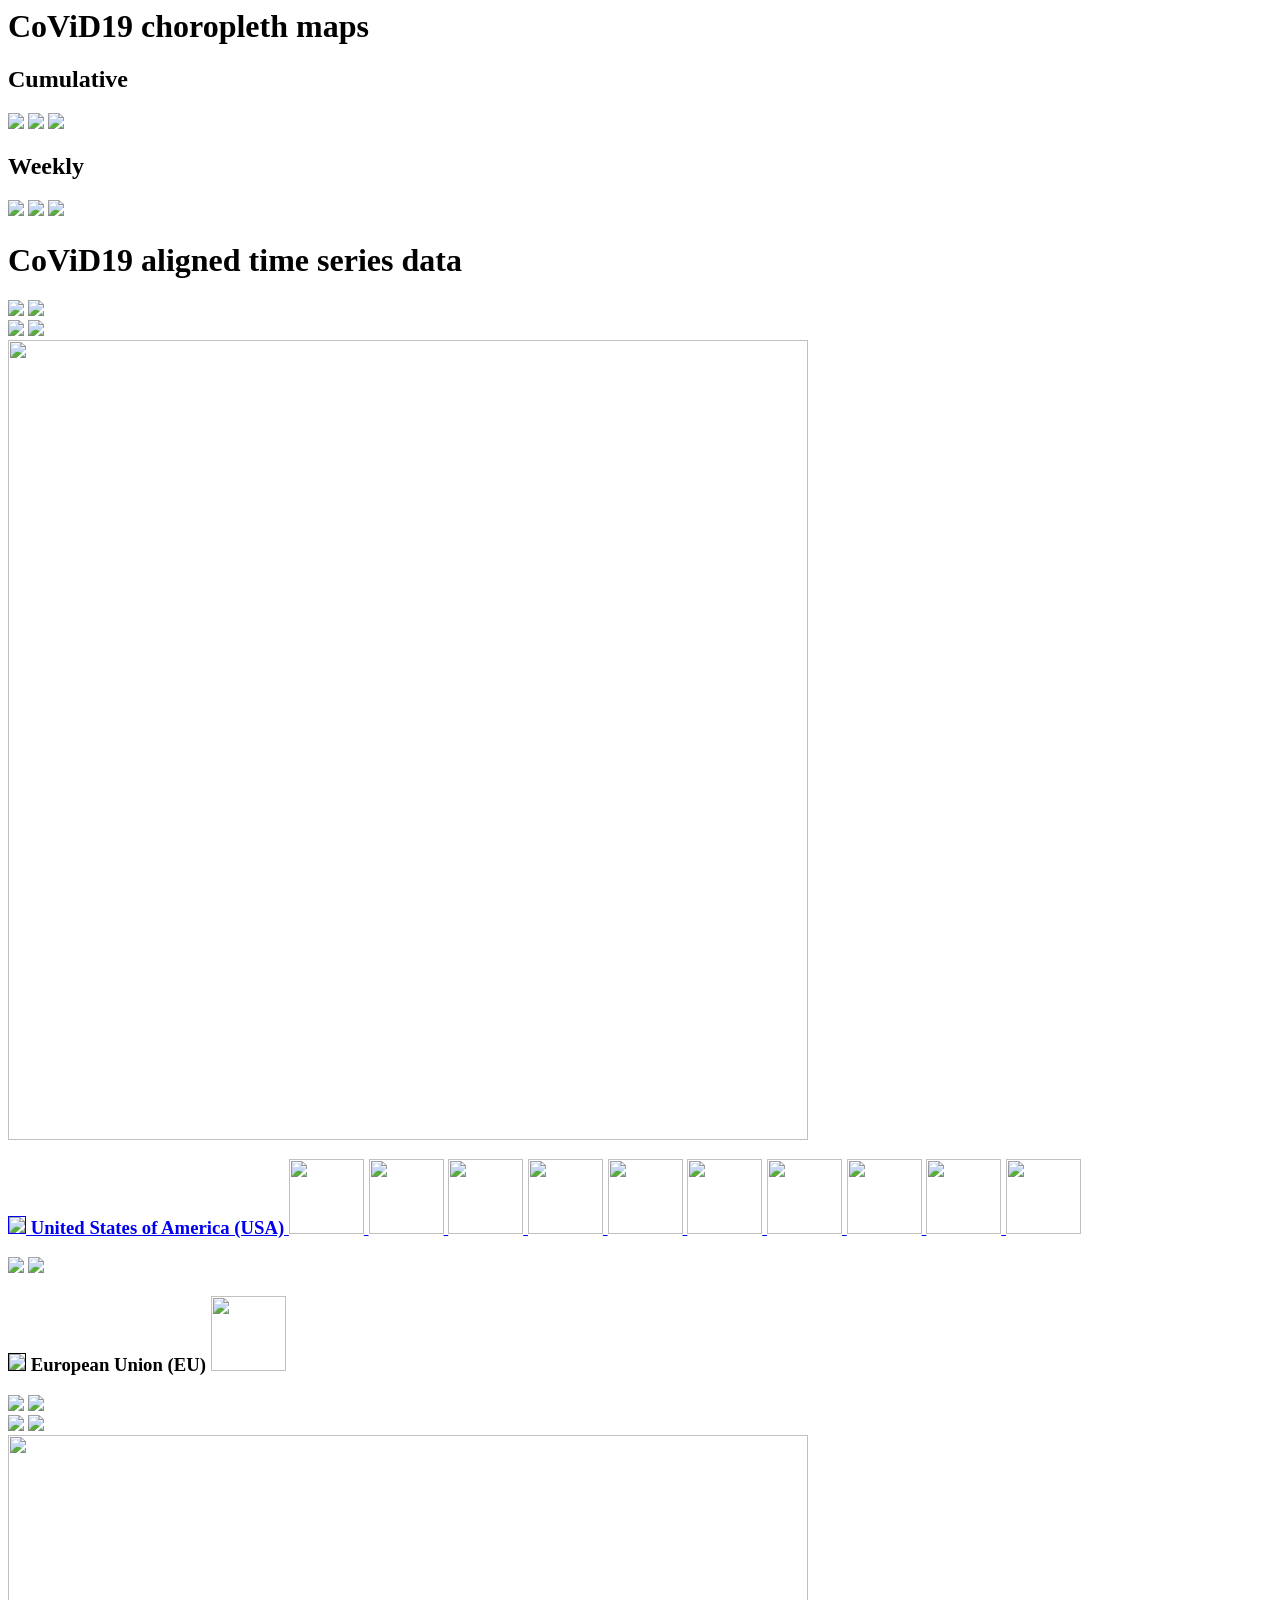
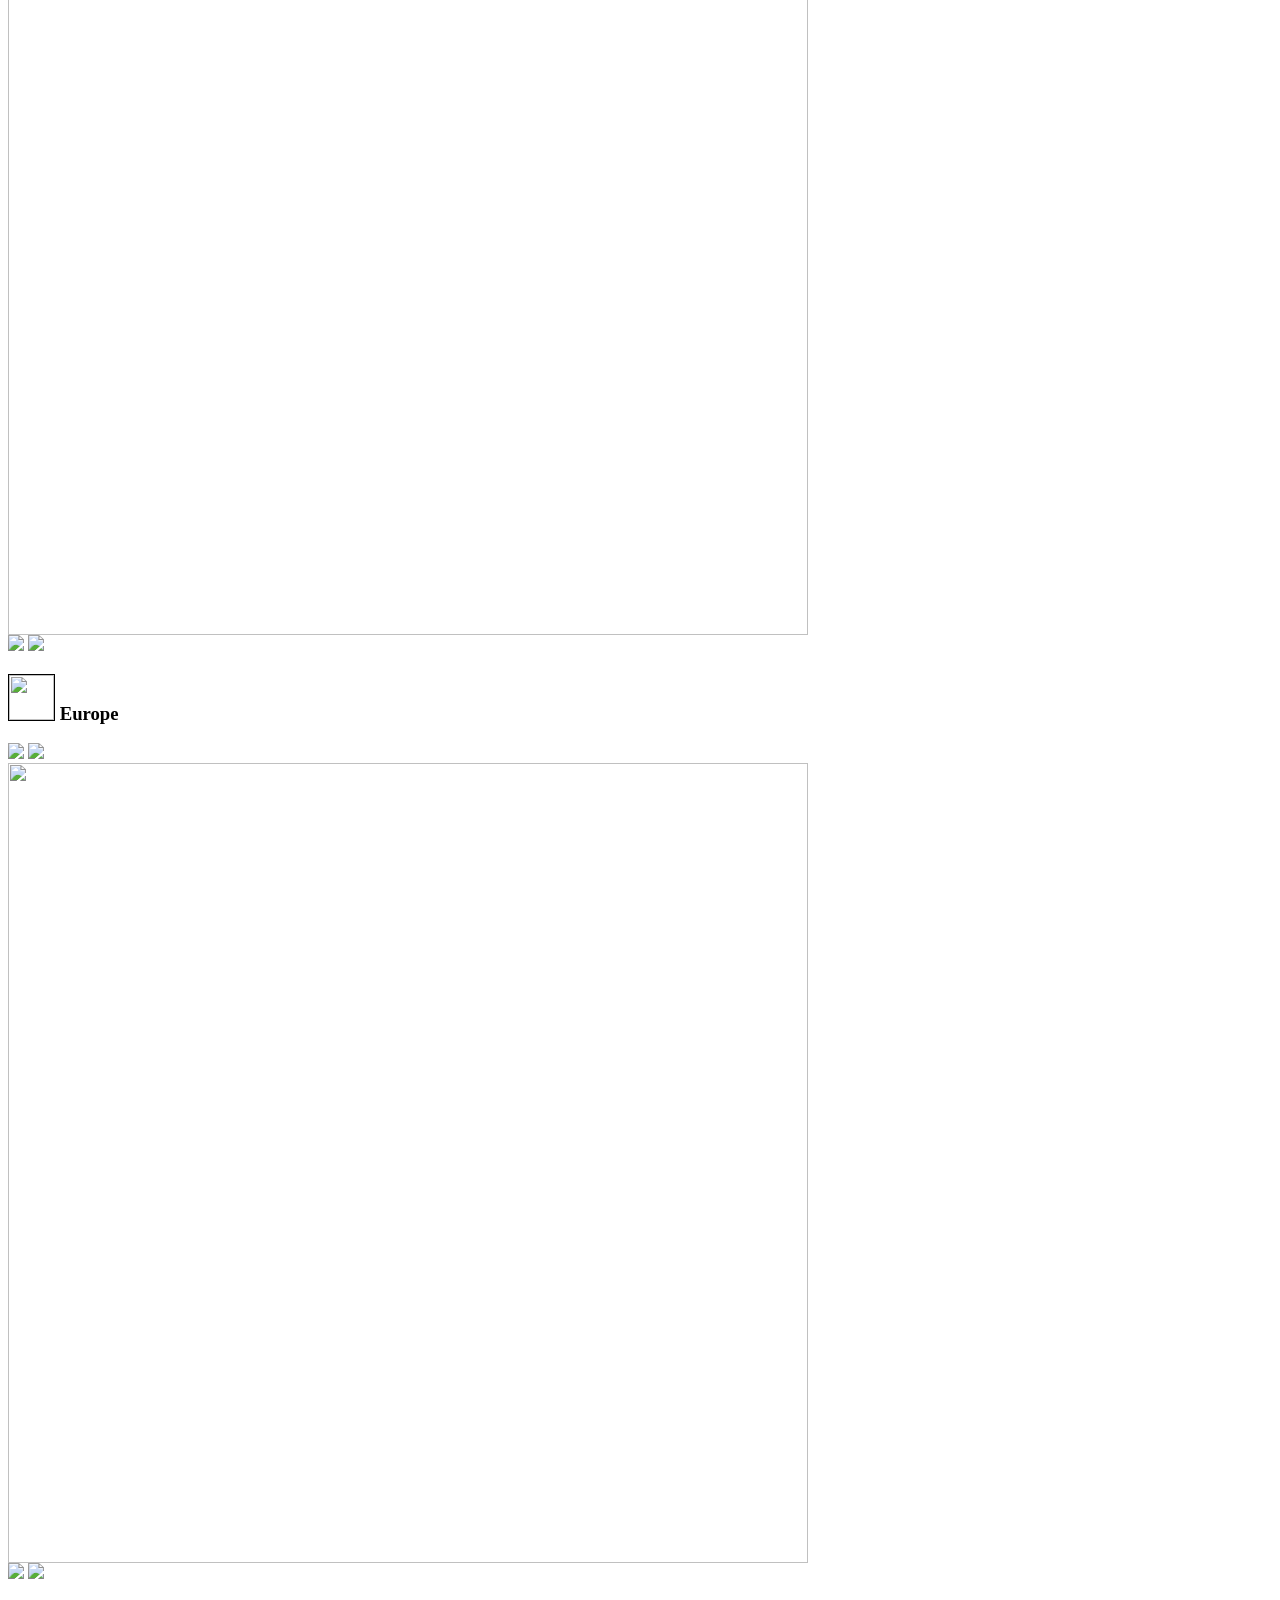
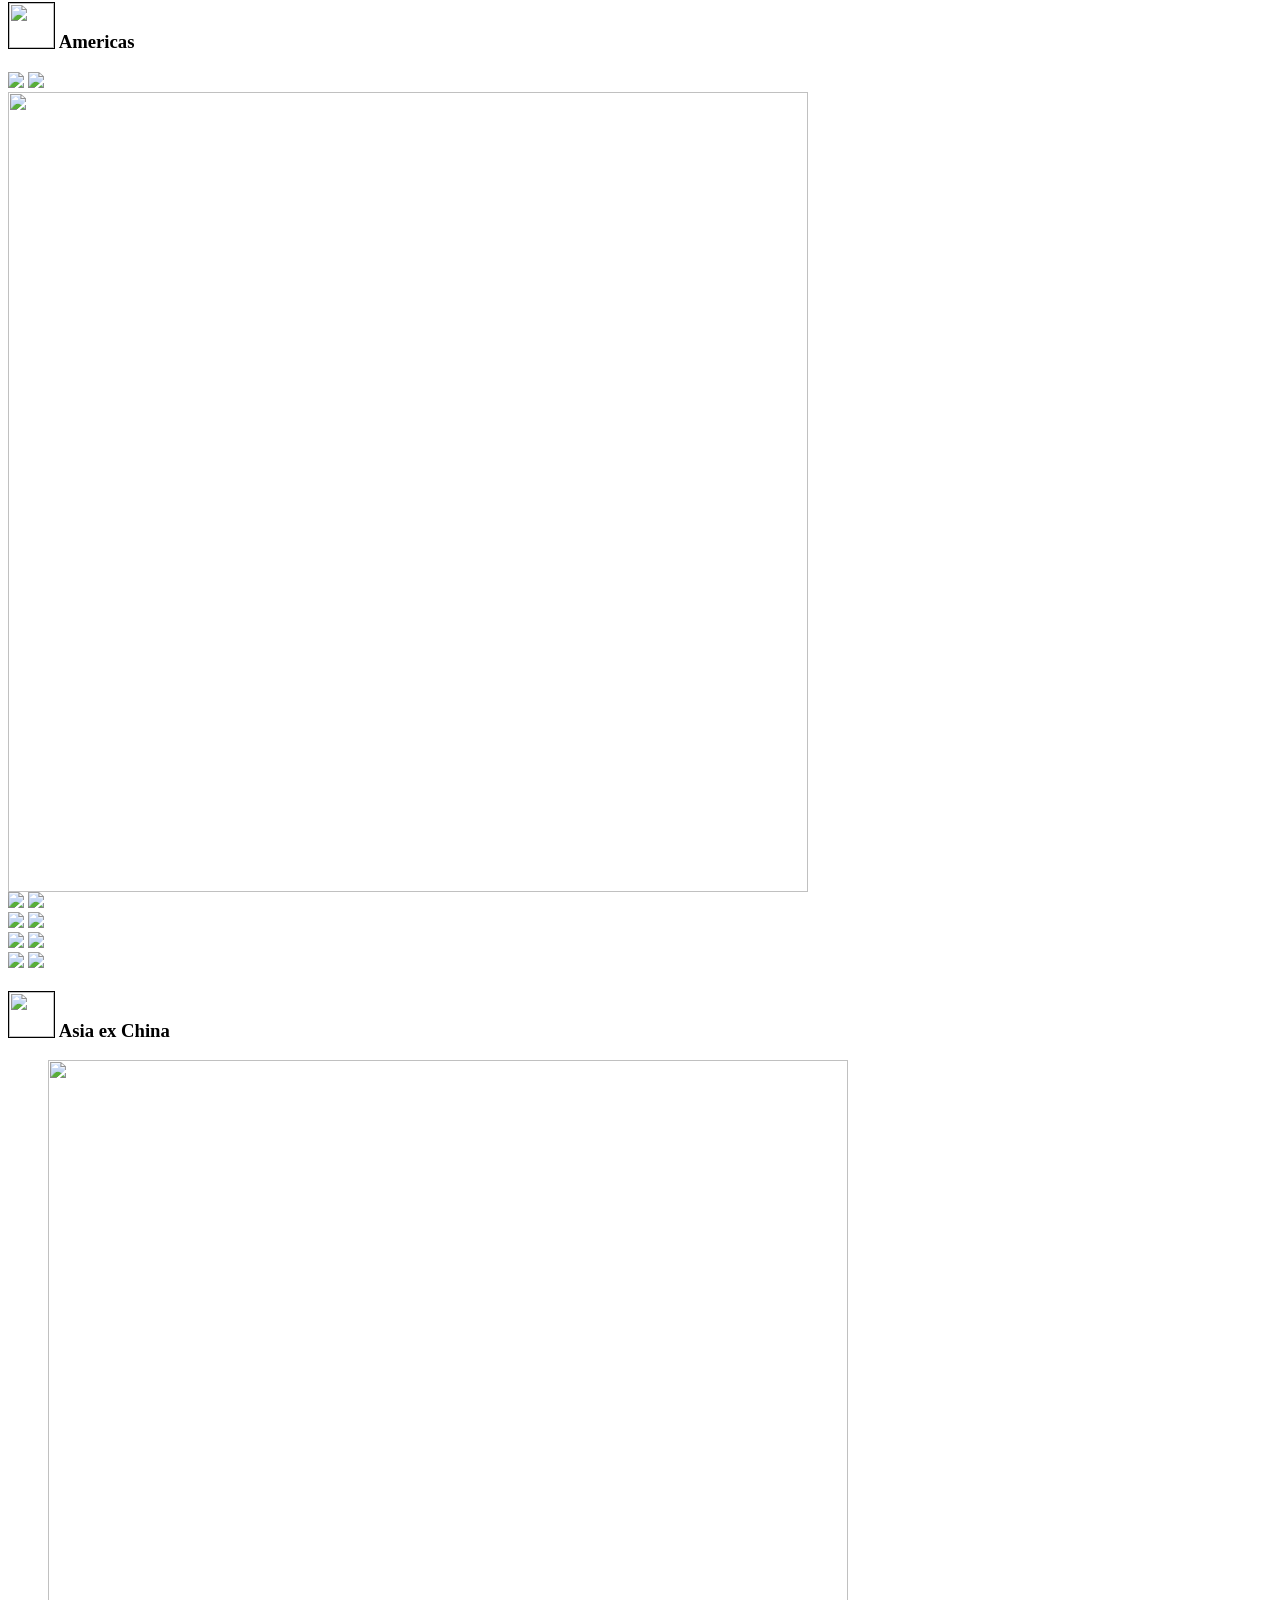
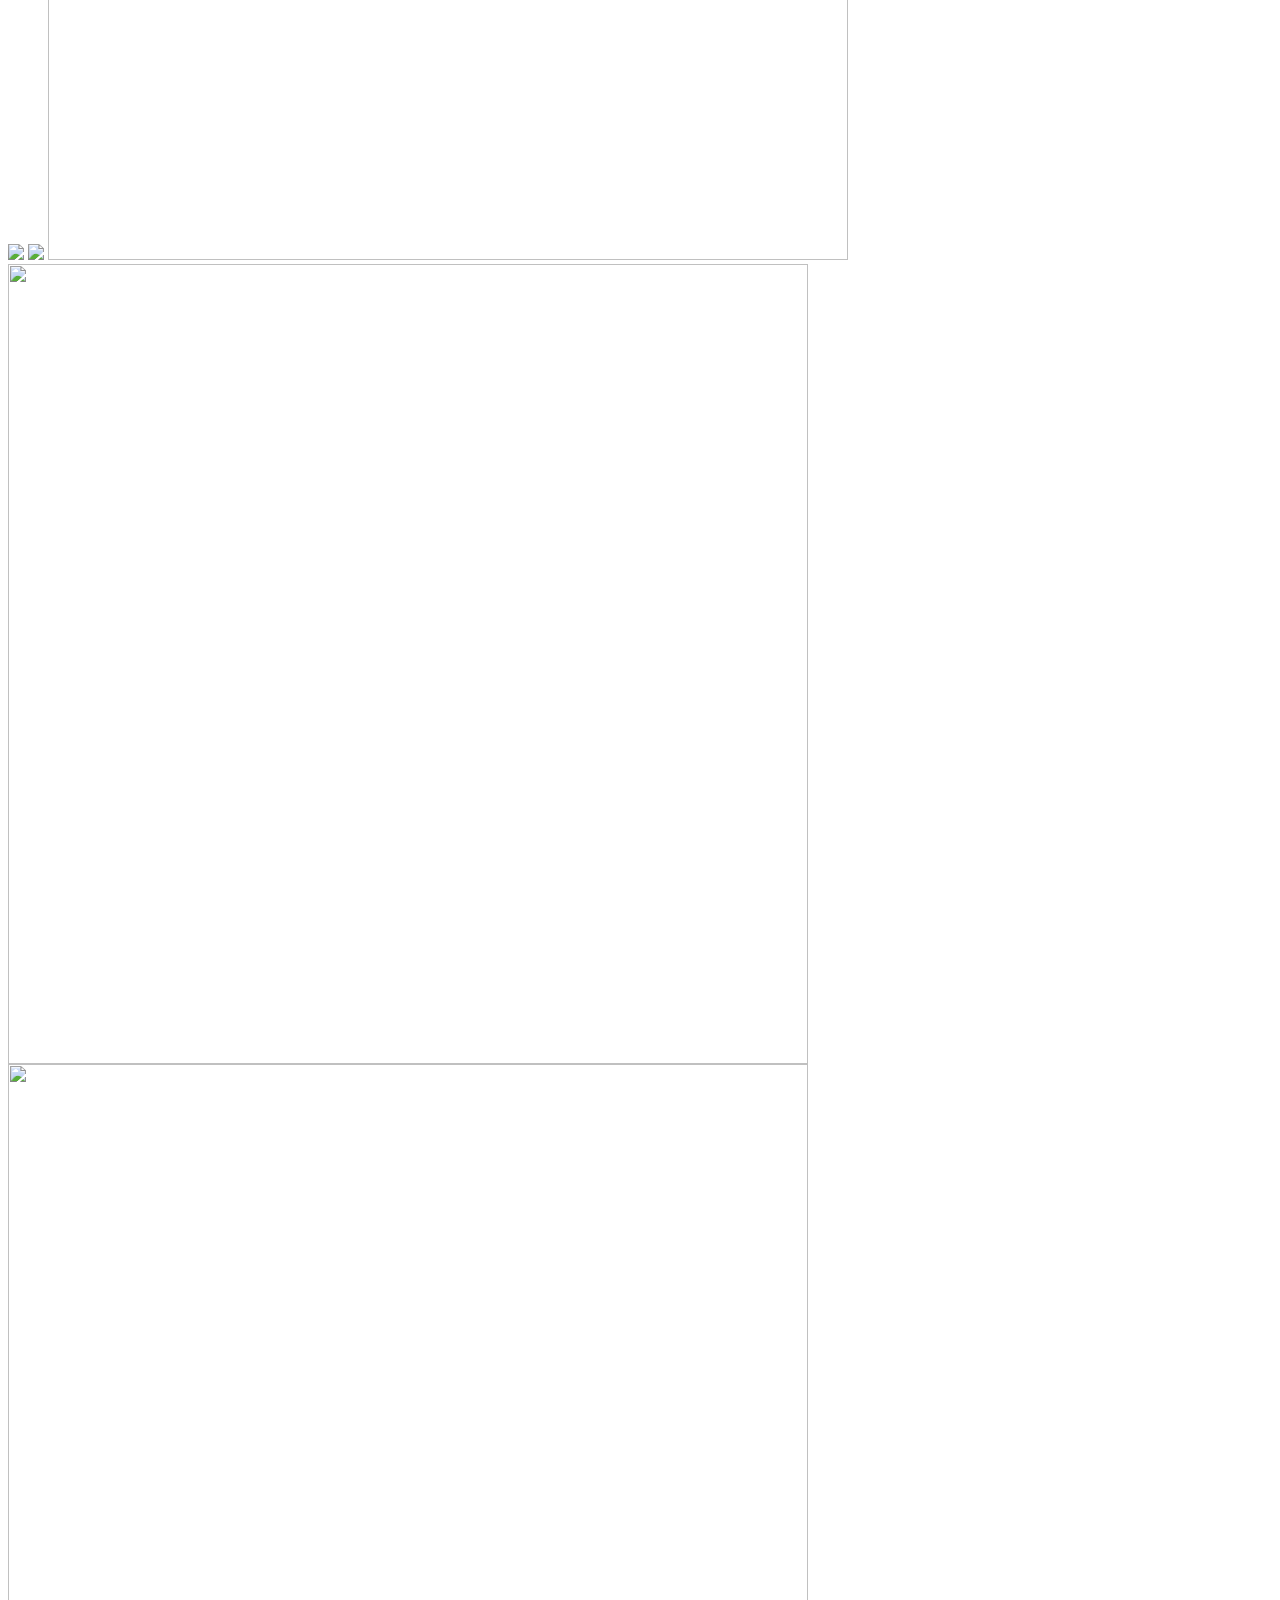
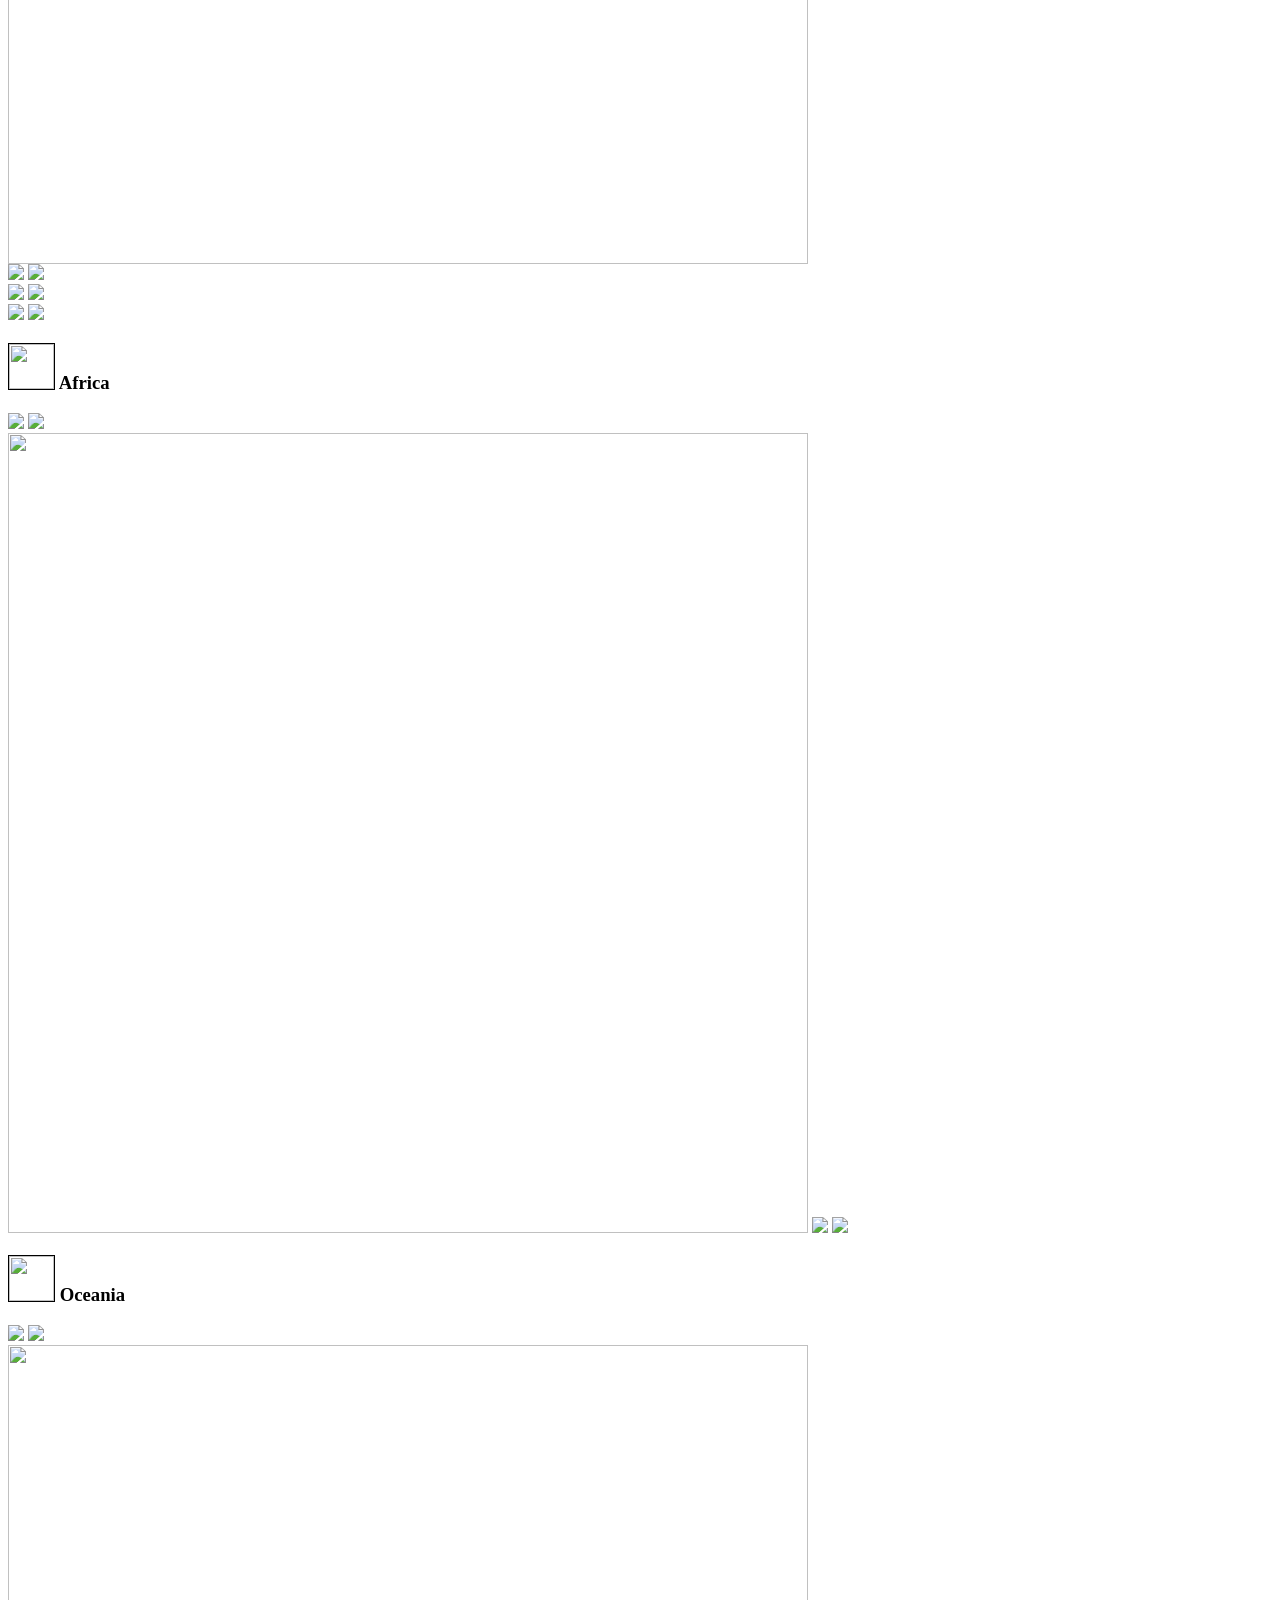
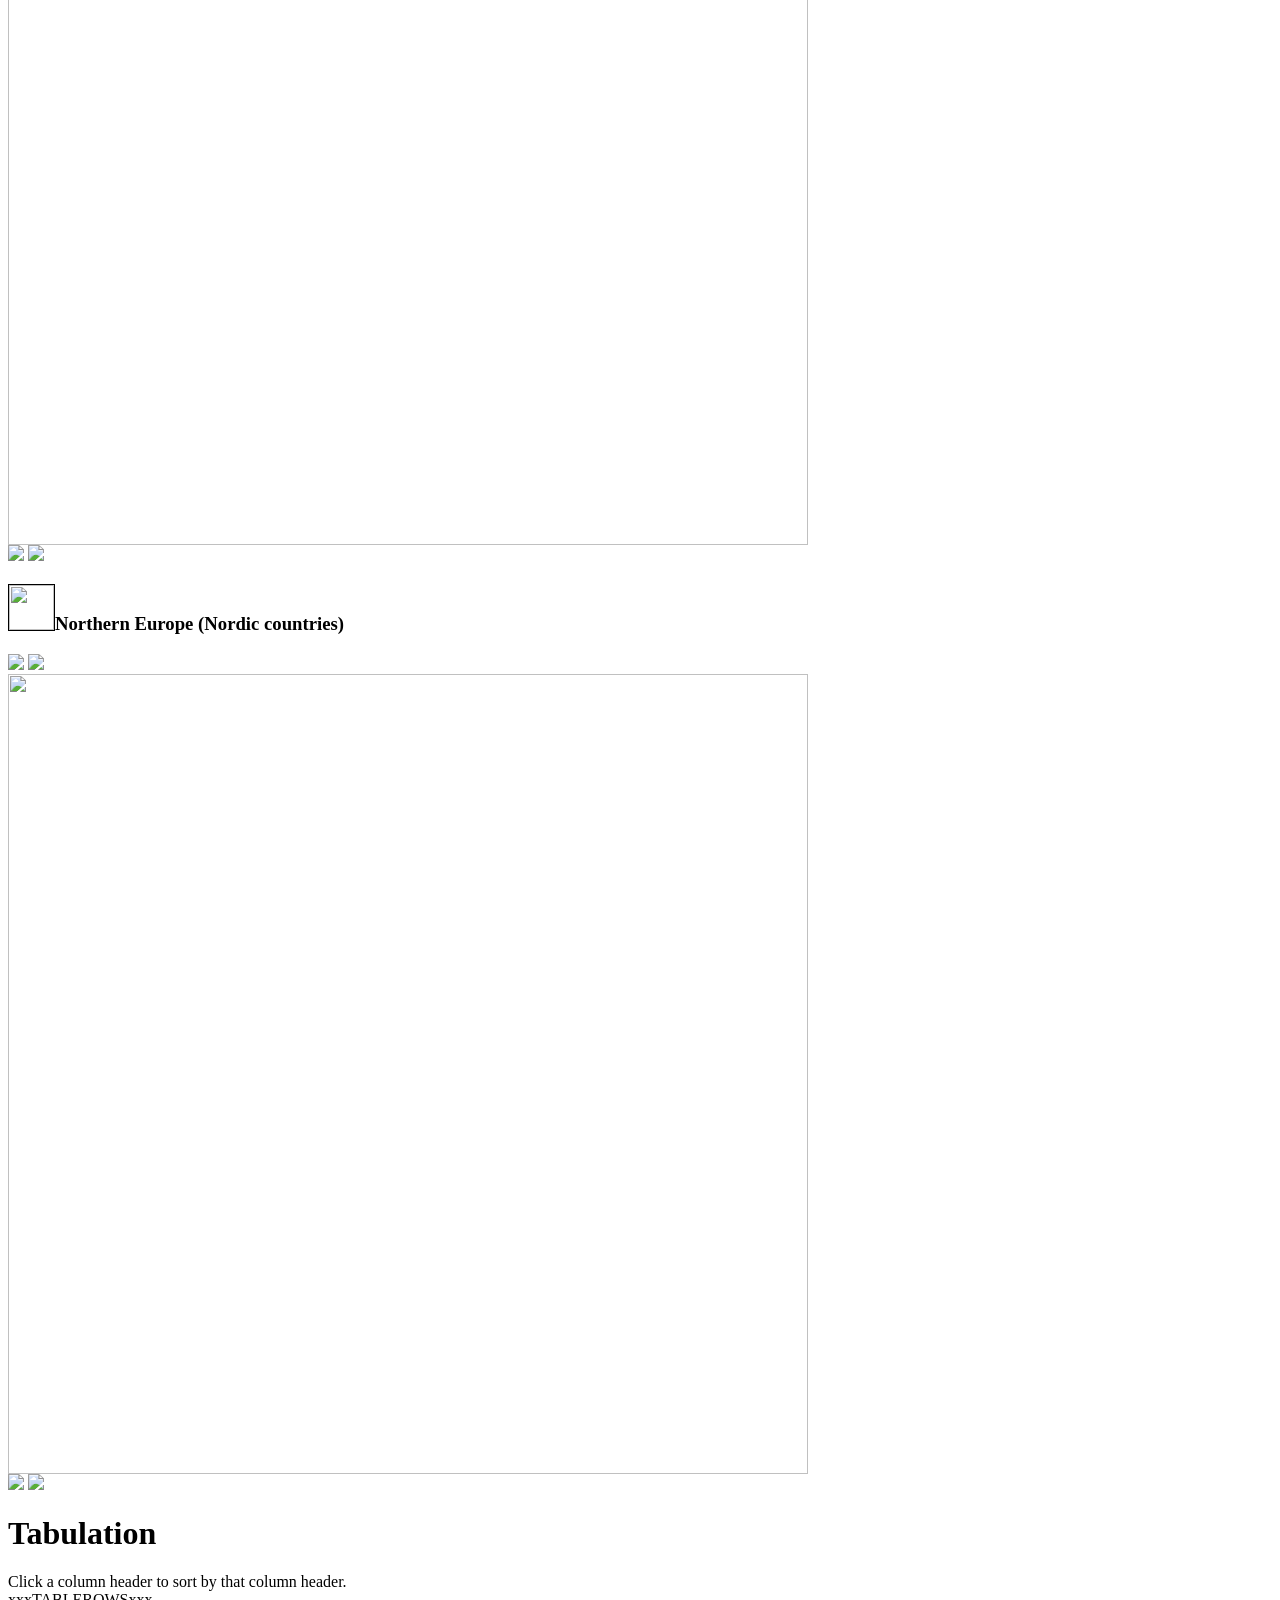
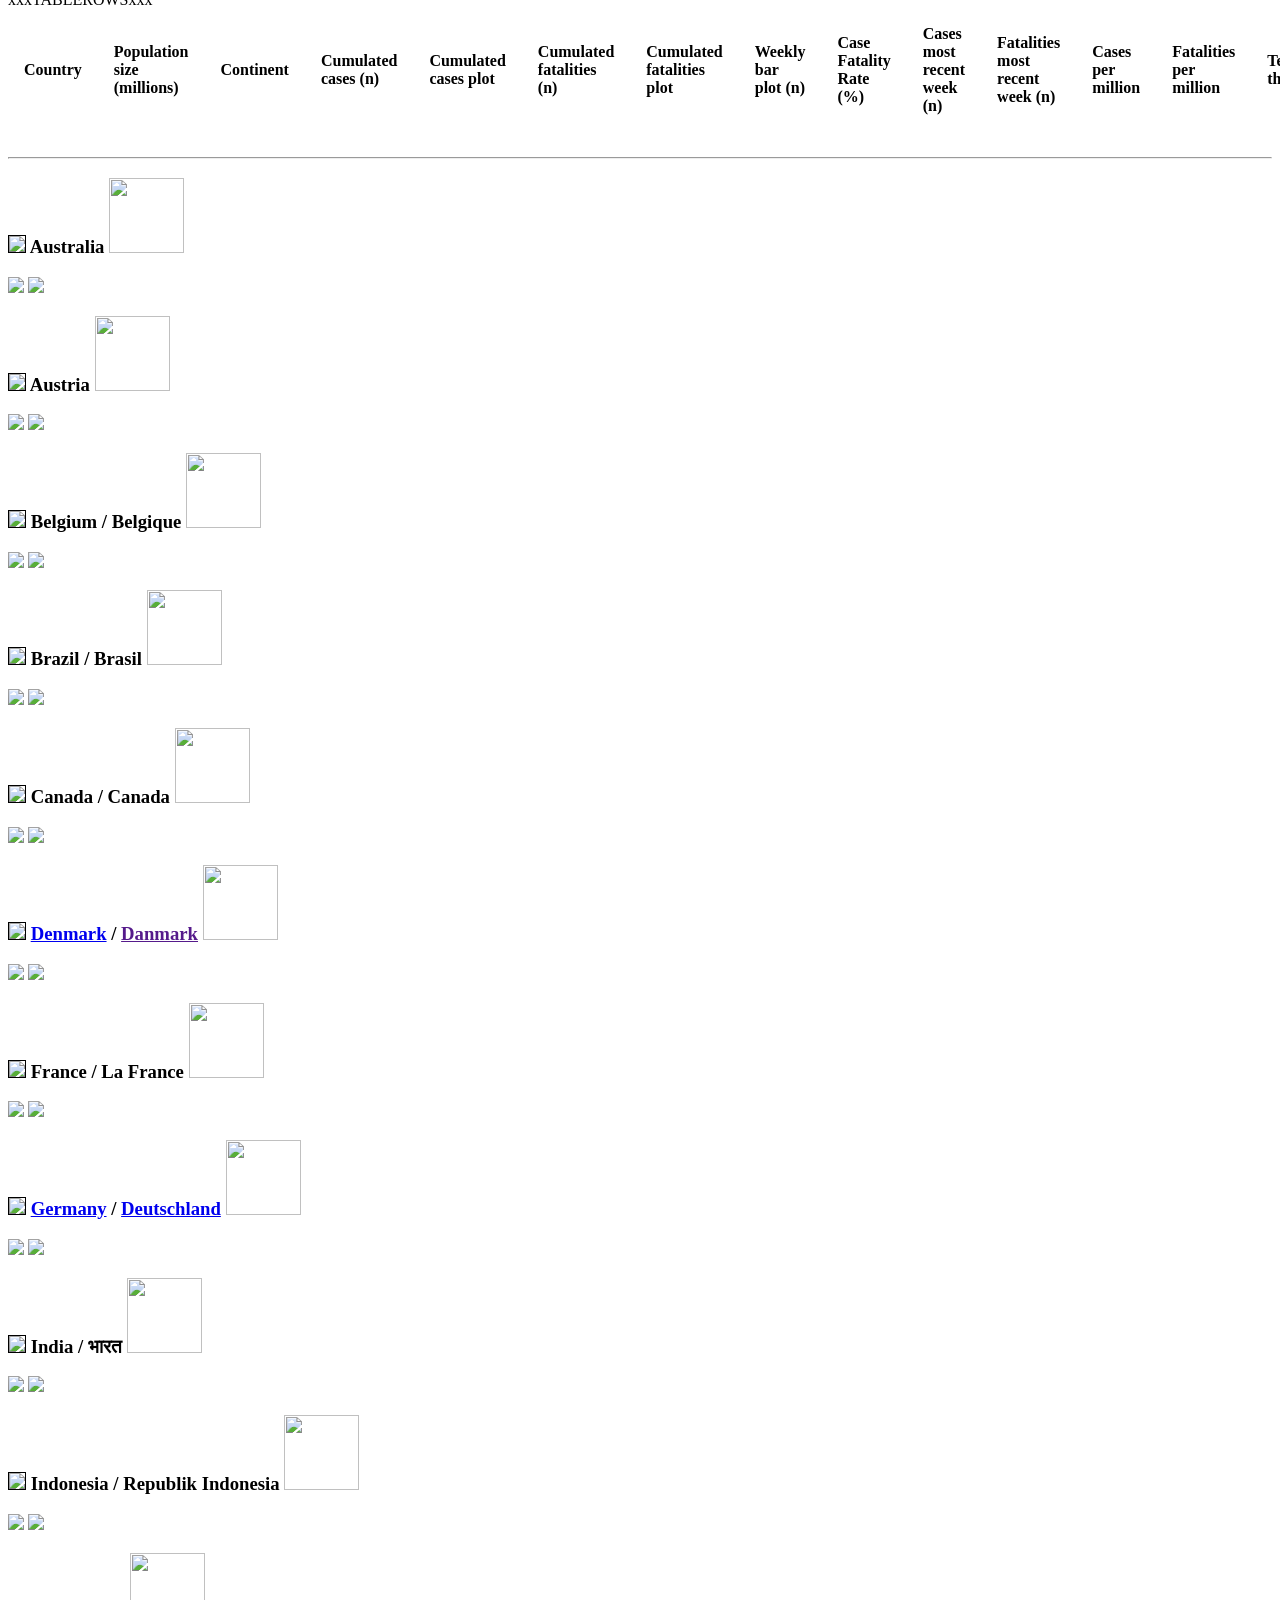
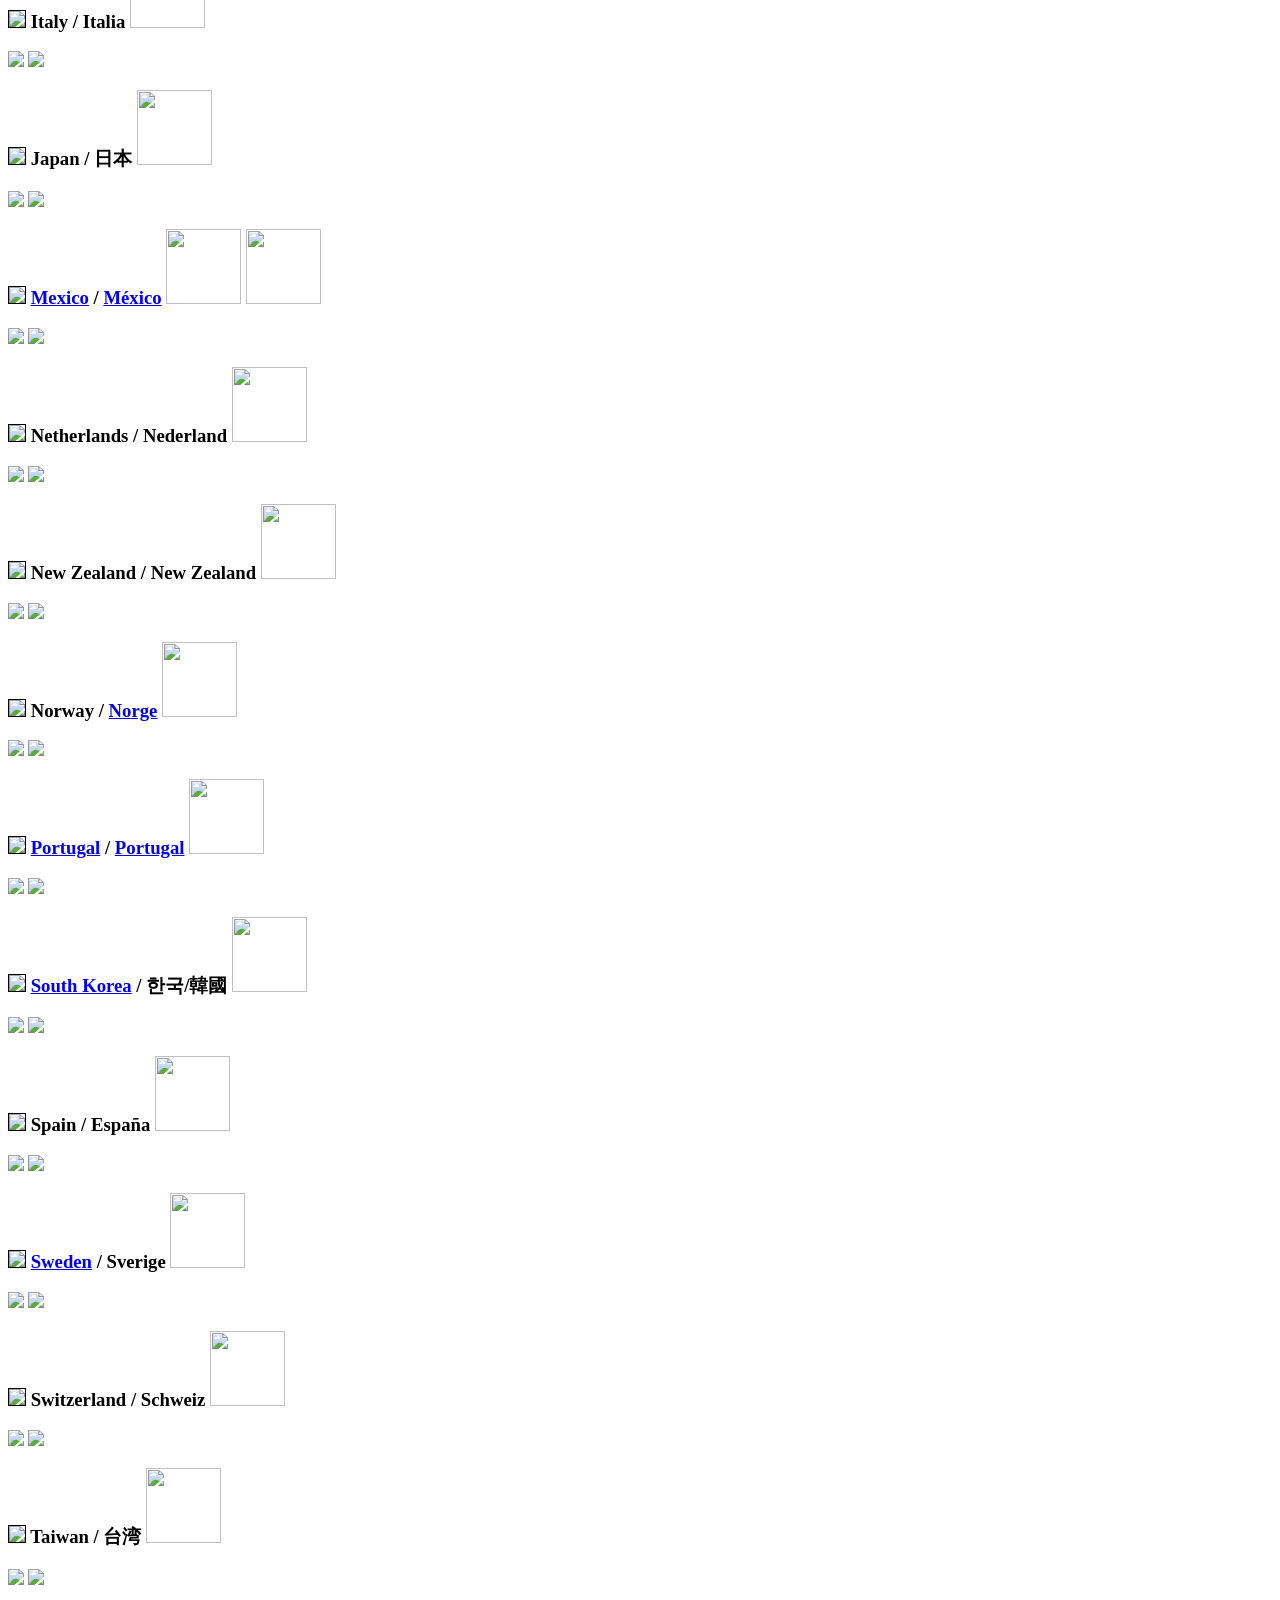
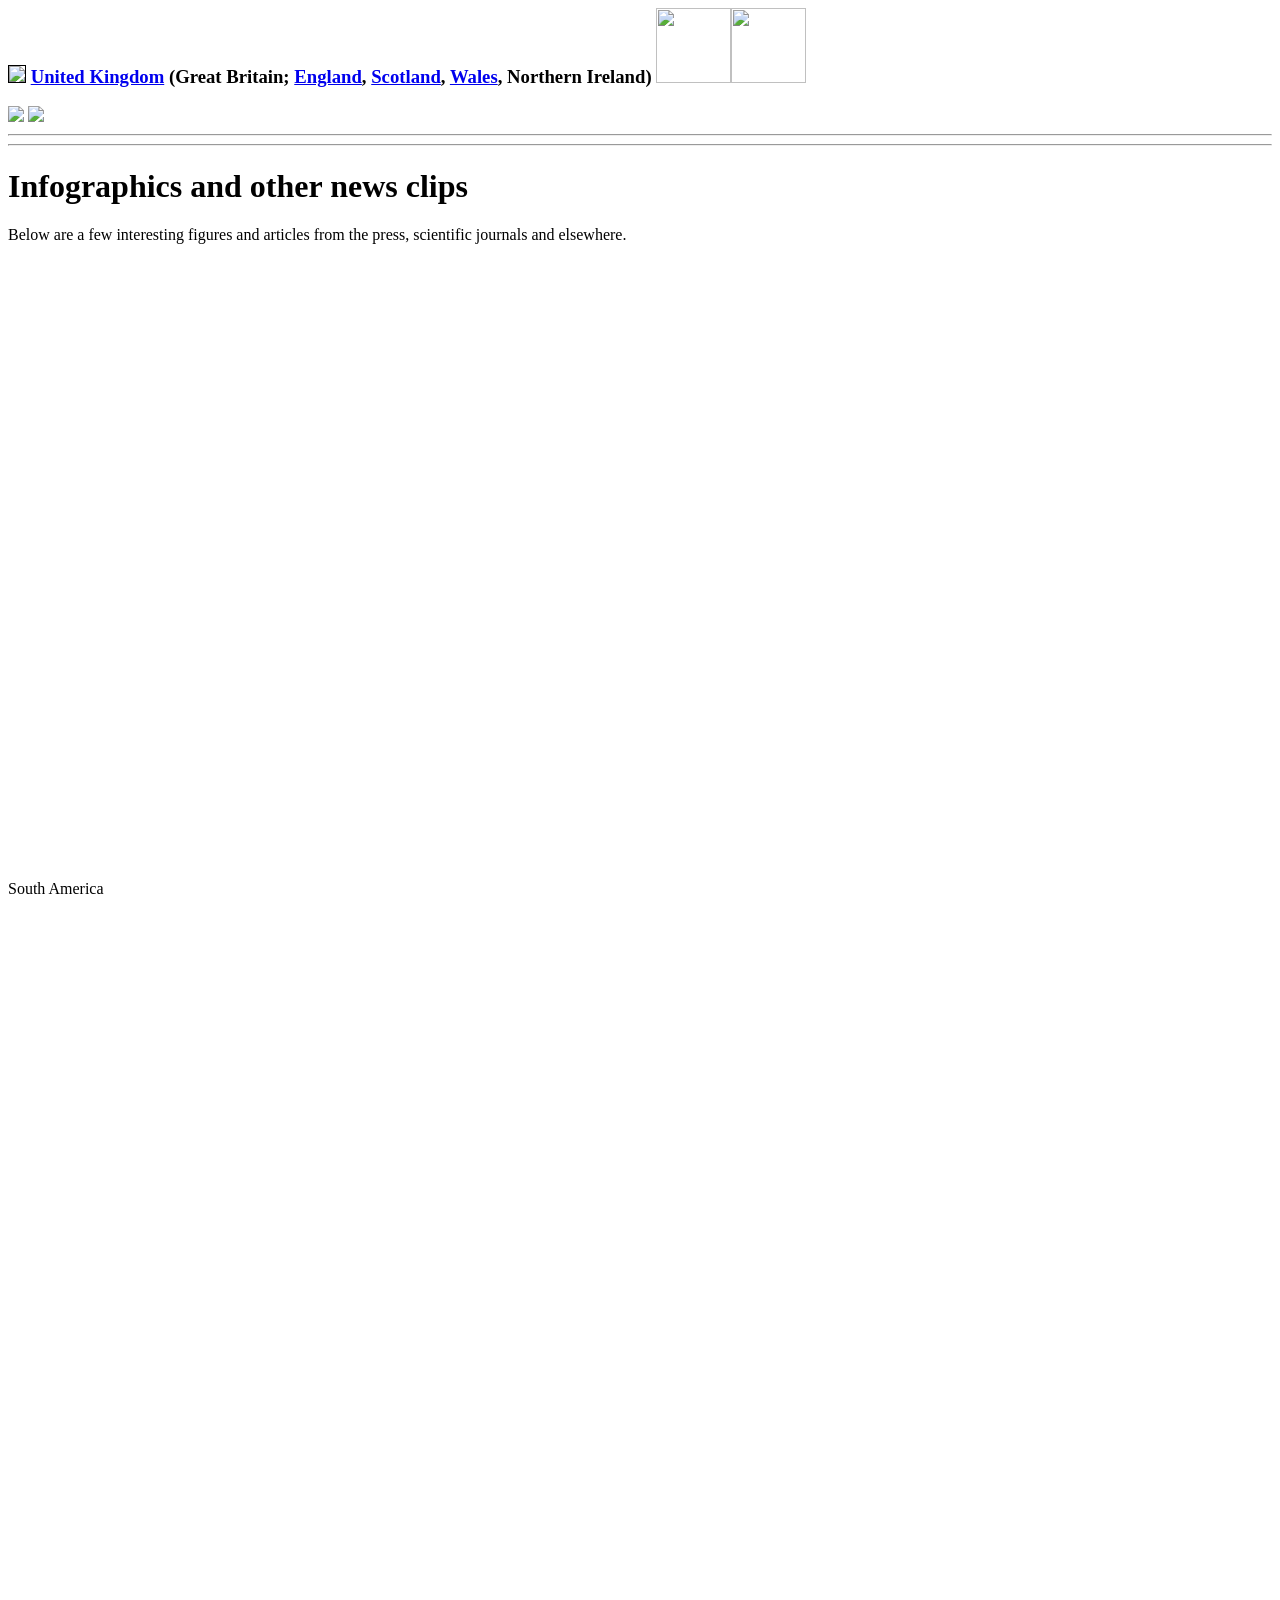
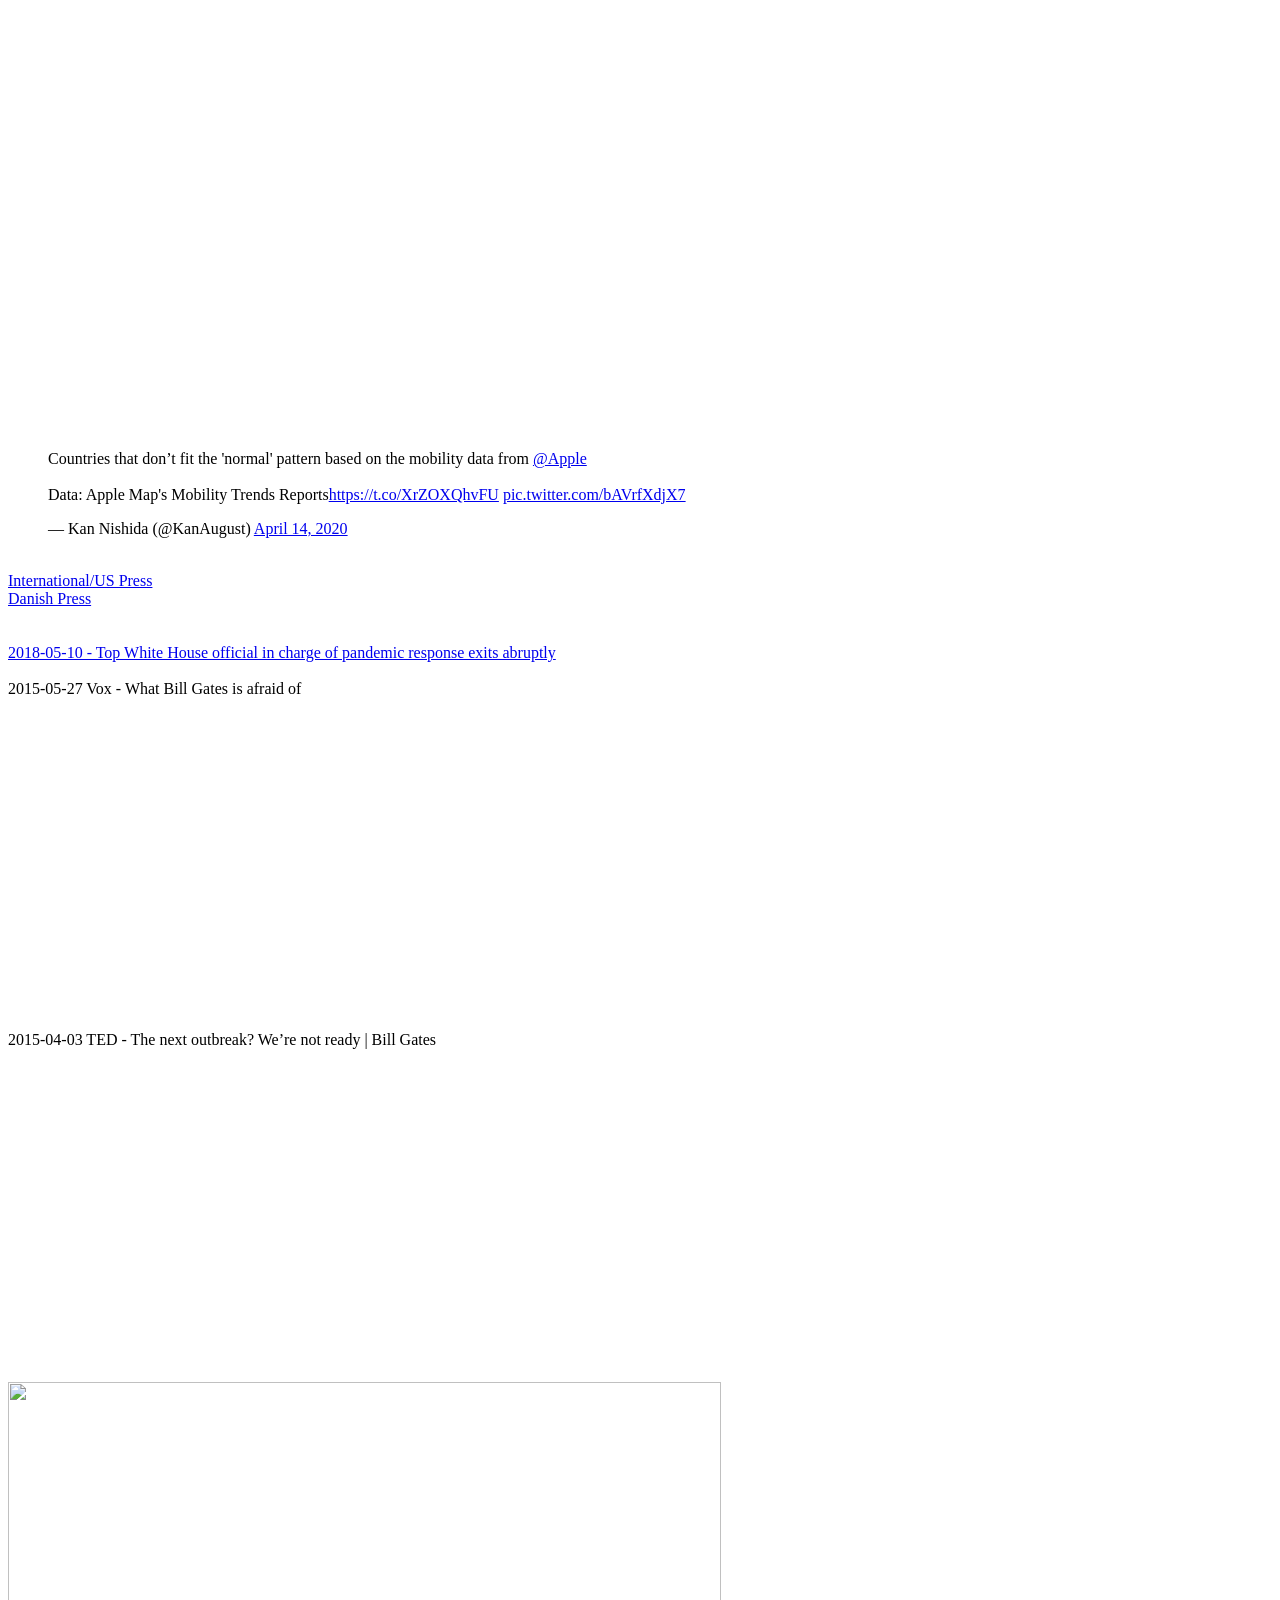
==== commit 8716b0d7: "Fruther changes to handle the ECDC change from daily to weekly data." ====
--- a/index.html
+++ b/index.html
@@ -301,10 +301,10 @@
         <th onclick="sortTable(4)">Cumulated cases plot</th>
         <th onclick="sortTable(5)">Cumulated fatalities (n)</th>
         <th onclick="sortTable(6)">Cumulated fatalities plot</th>
-        <th onclick="sortTable(7)">Daily bar plot (n)</th>
+        <th onclick="sortTable(7)">Weekly bar plot (n)</th>
         <th onclick="sortTable(8)">Case Fatality Rate (%)</th>
-        <th onclick="sortTable(9)">Cases today (n)</th>
-        <th onclick="sortTable(10)">Fatalities today (n)</th>
+        <th onclick="sortTable(9)">Cases most recent week (n)</th>
+        <th onclick="sortTable(10)">Fatalities most recent week (n)</th>
         <th onclick="sortTable(11)">Cases per million</th>
         <th onclick="sortTable(12)">Fatalities per million</th>
         <th onclick="sortTable(13)">Tests per thousand</th>
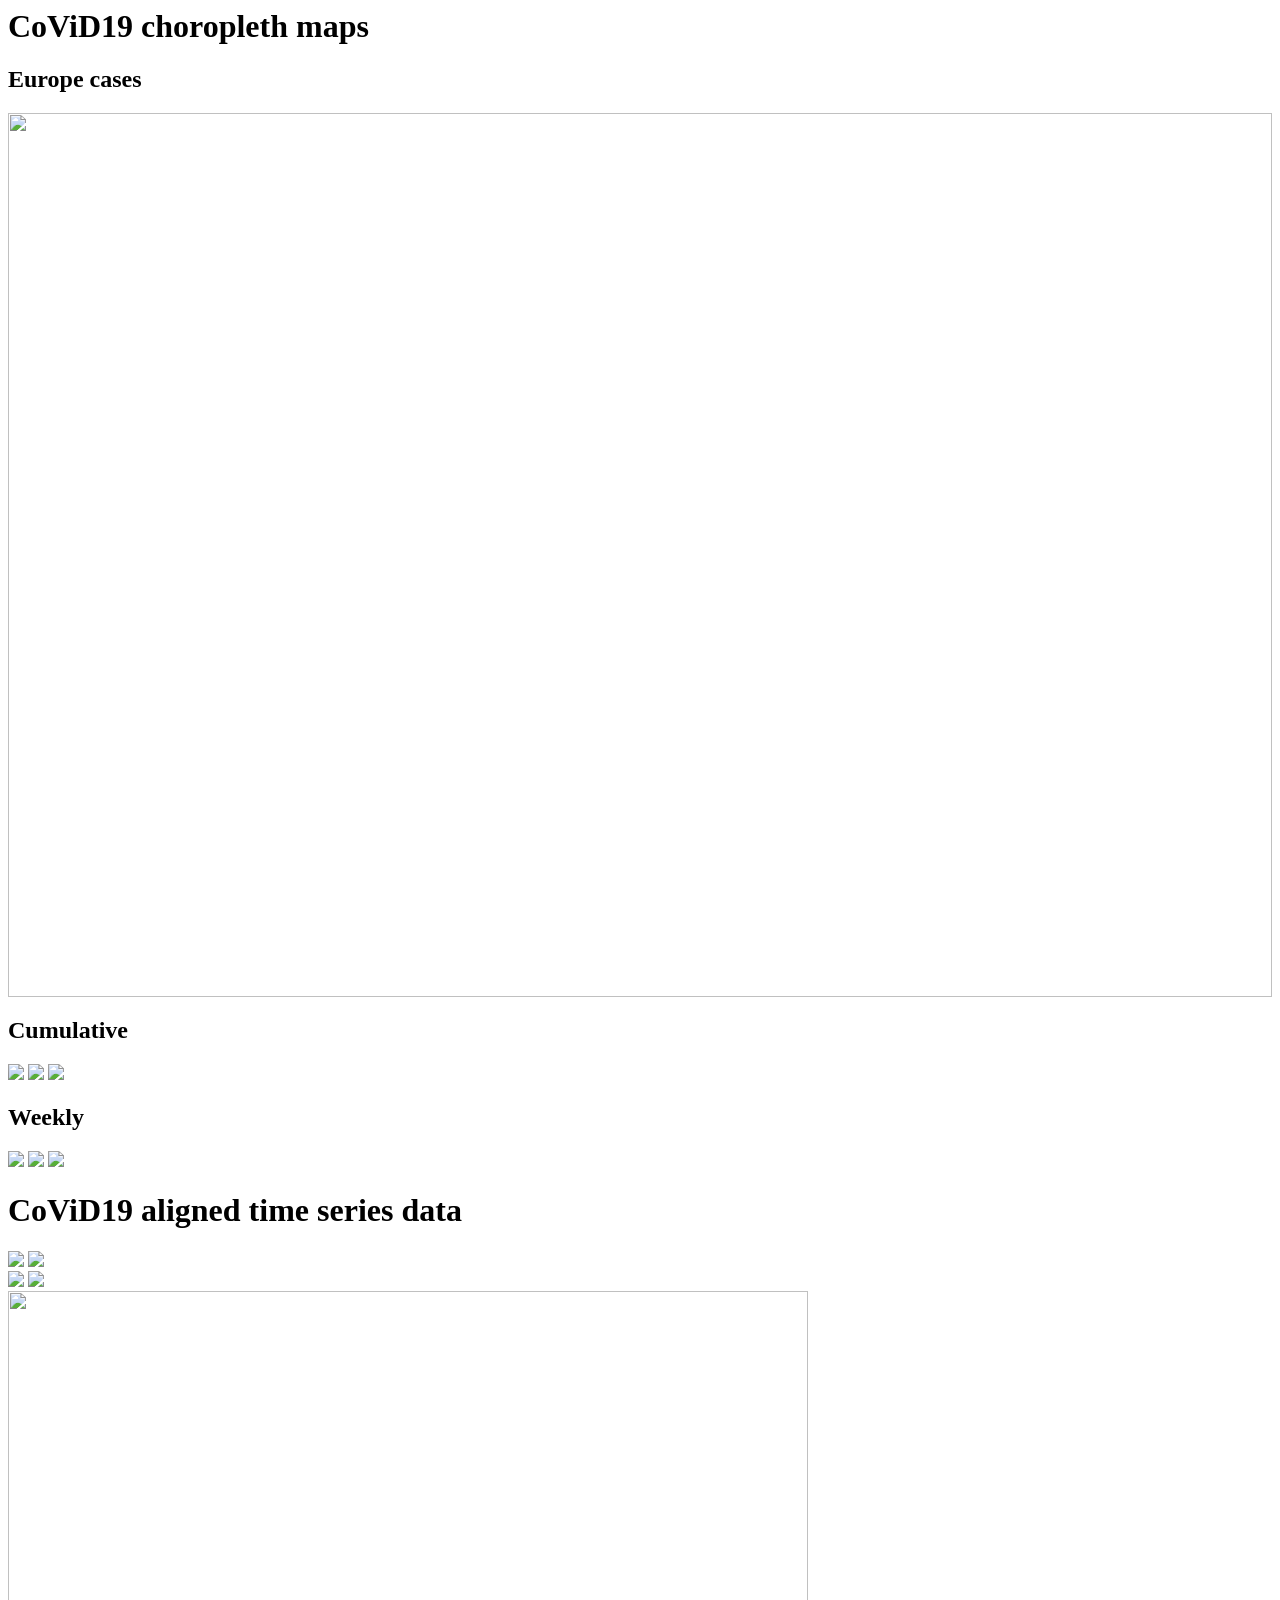
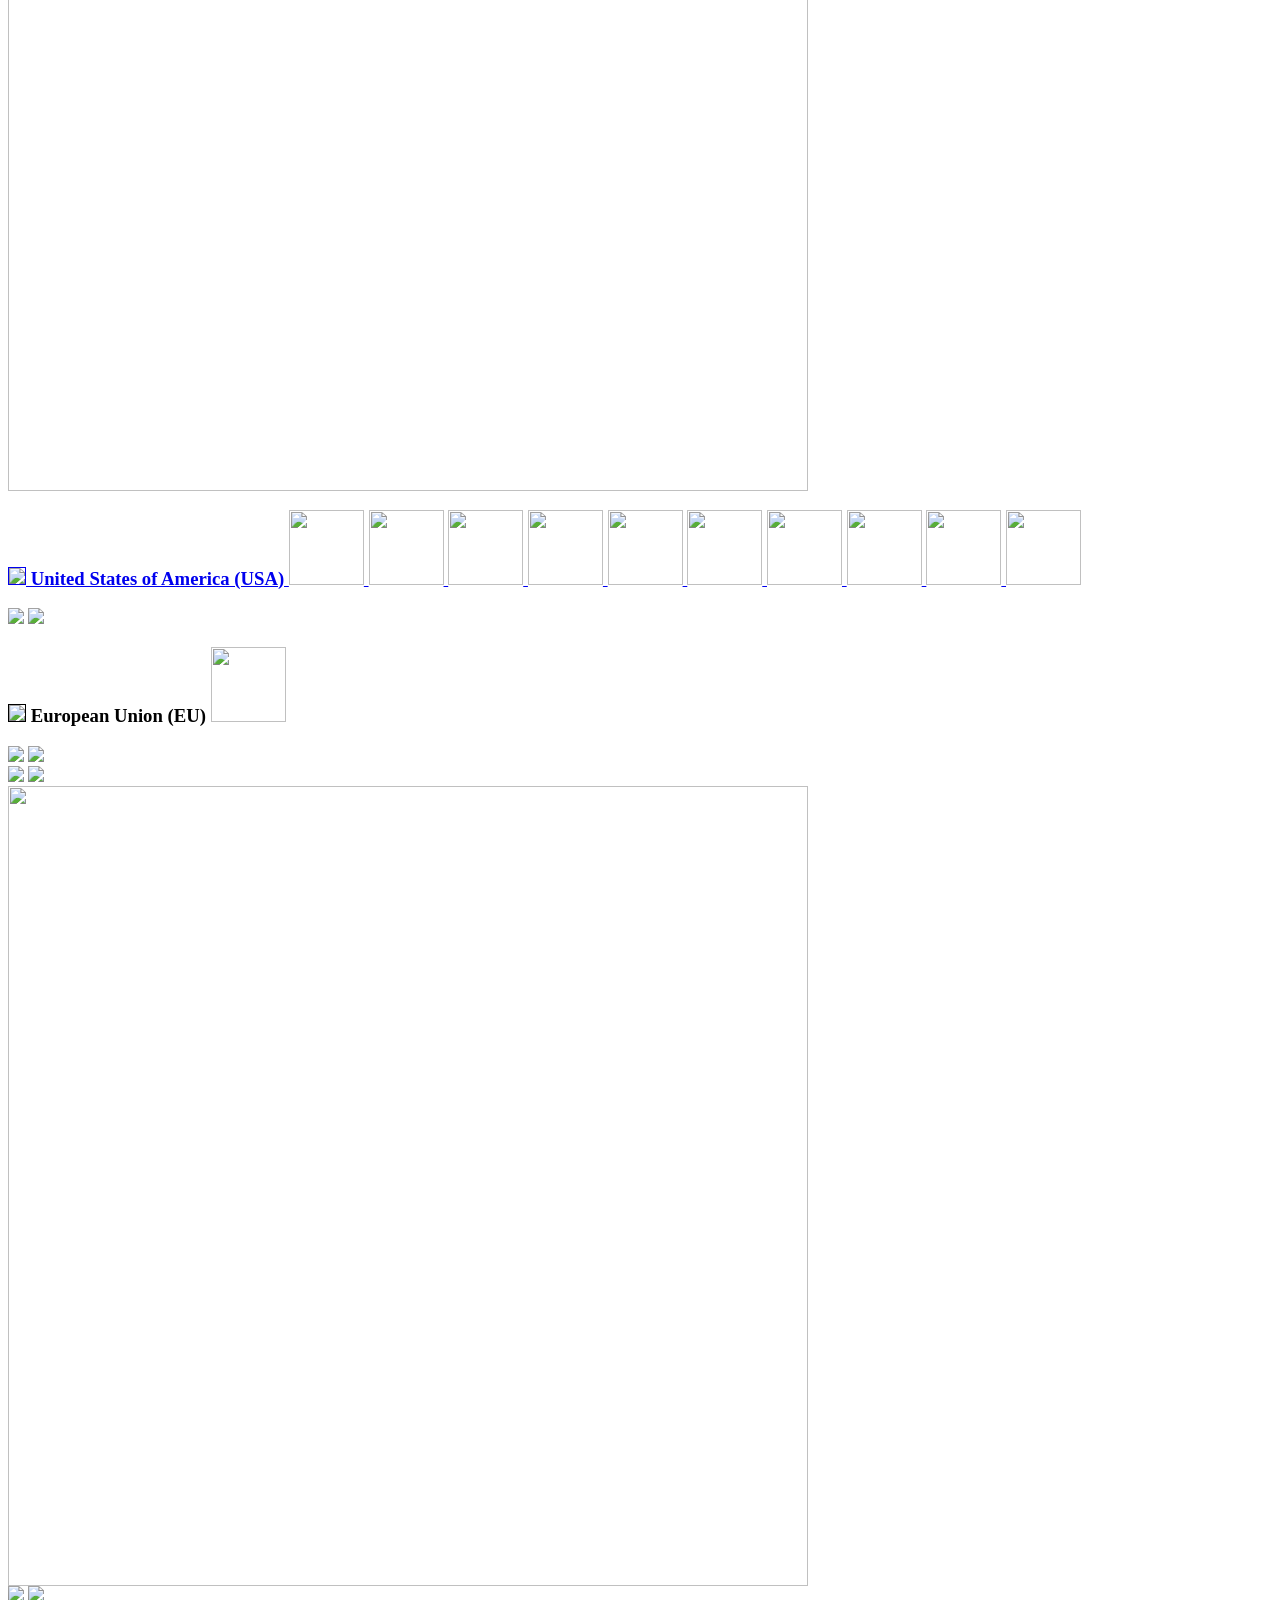
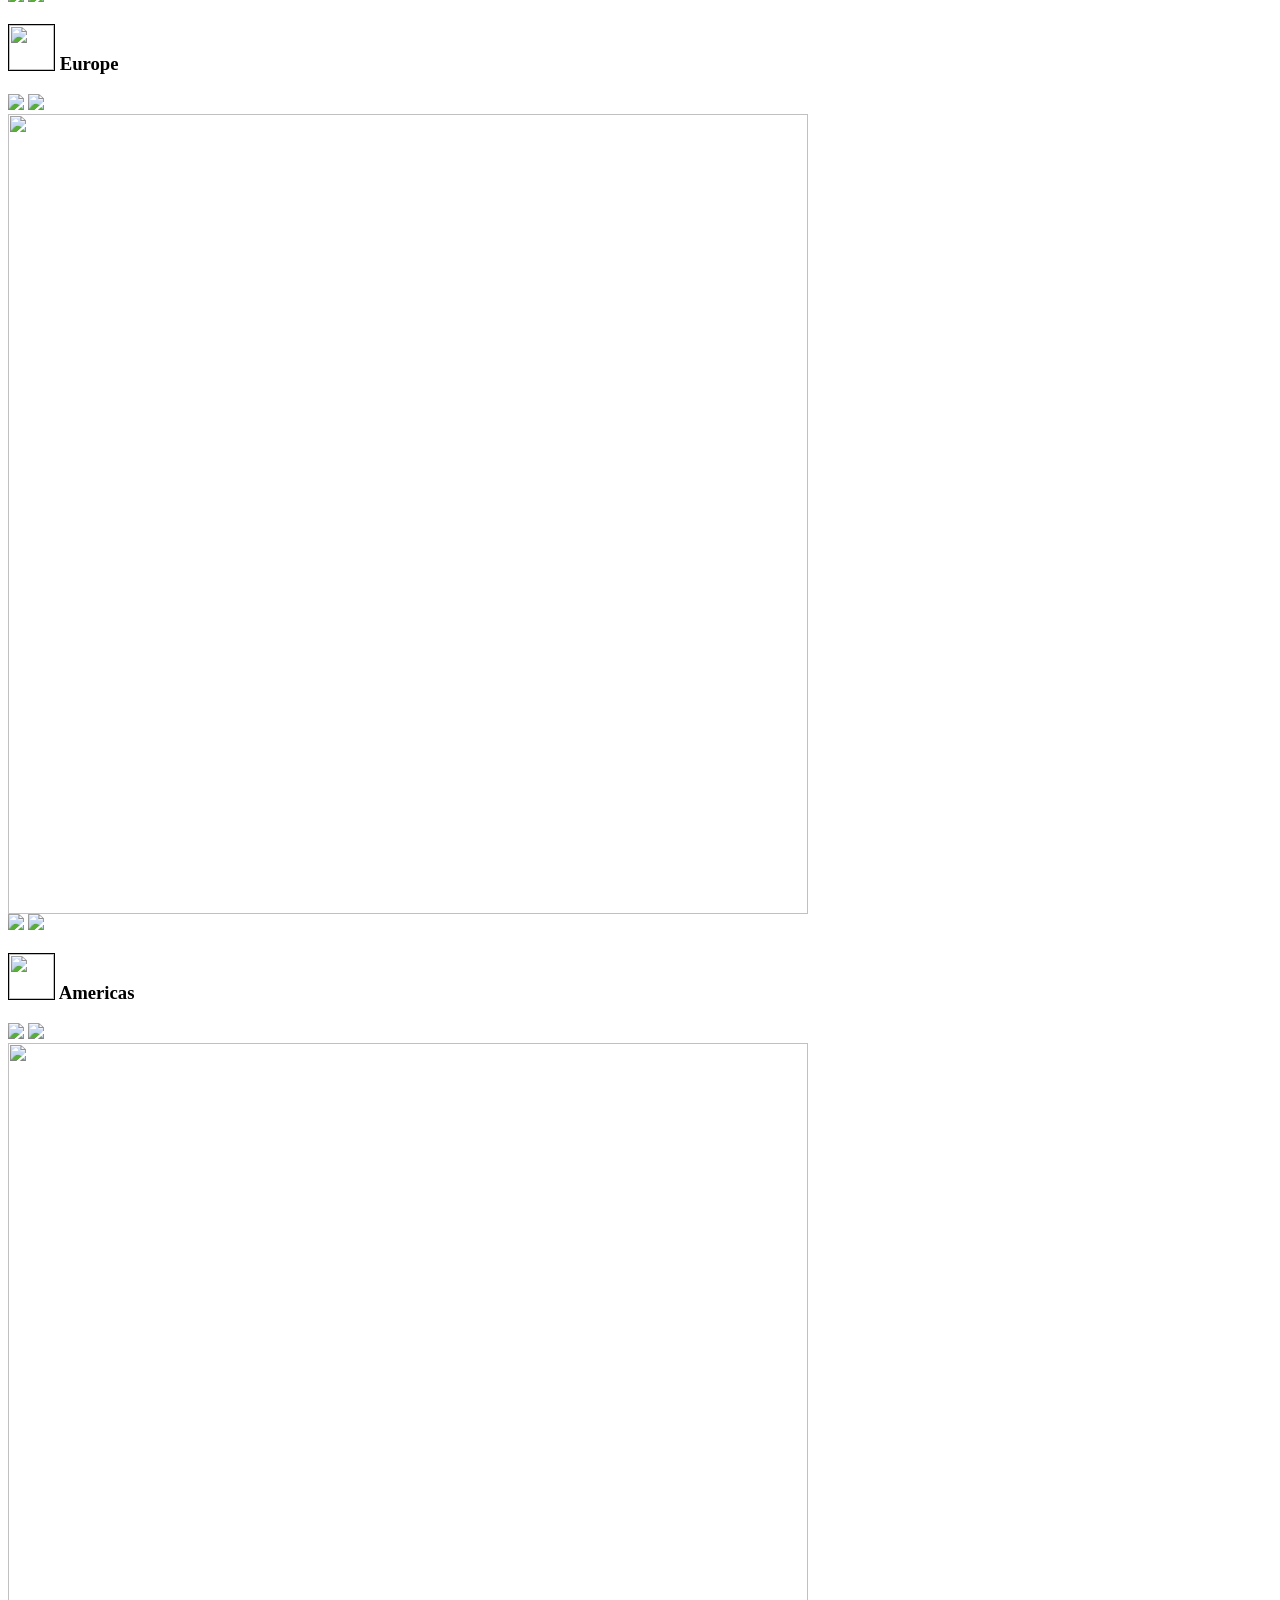
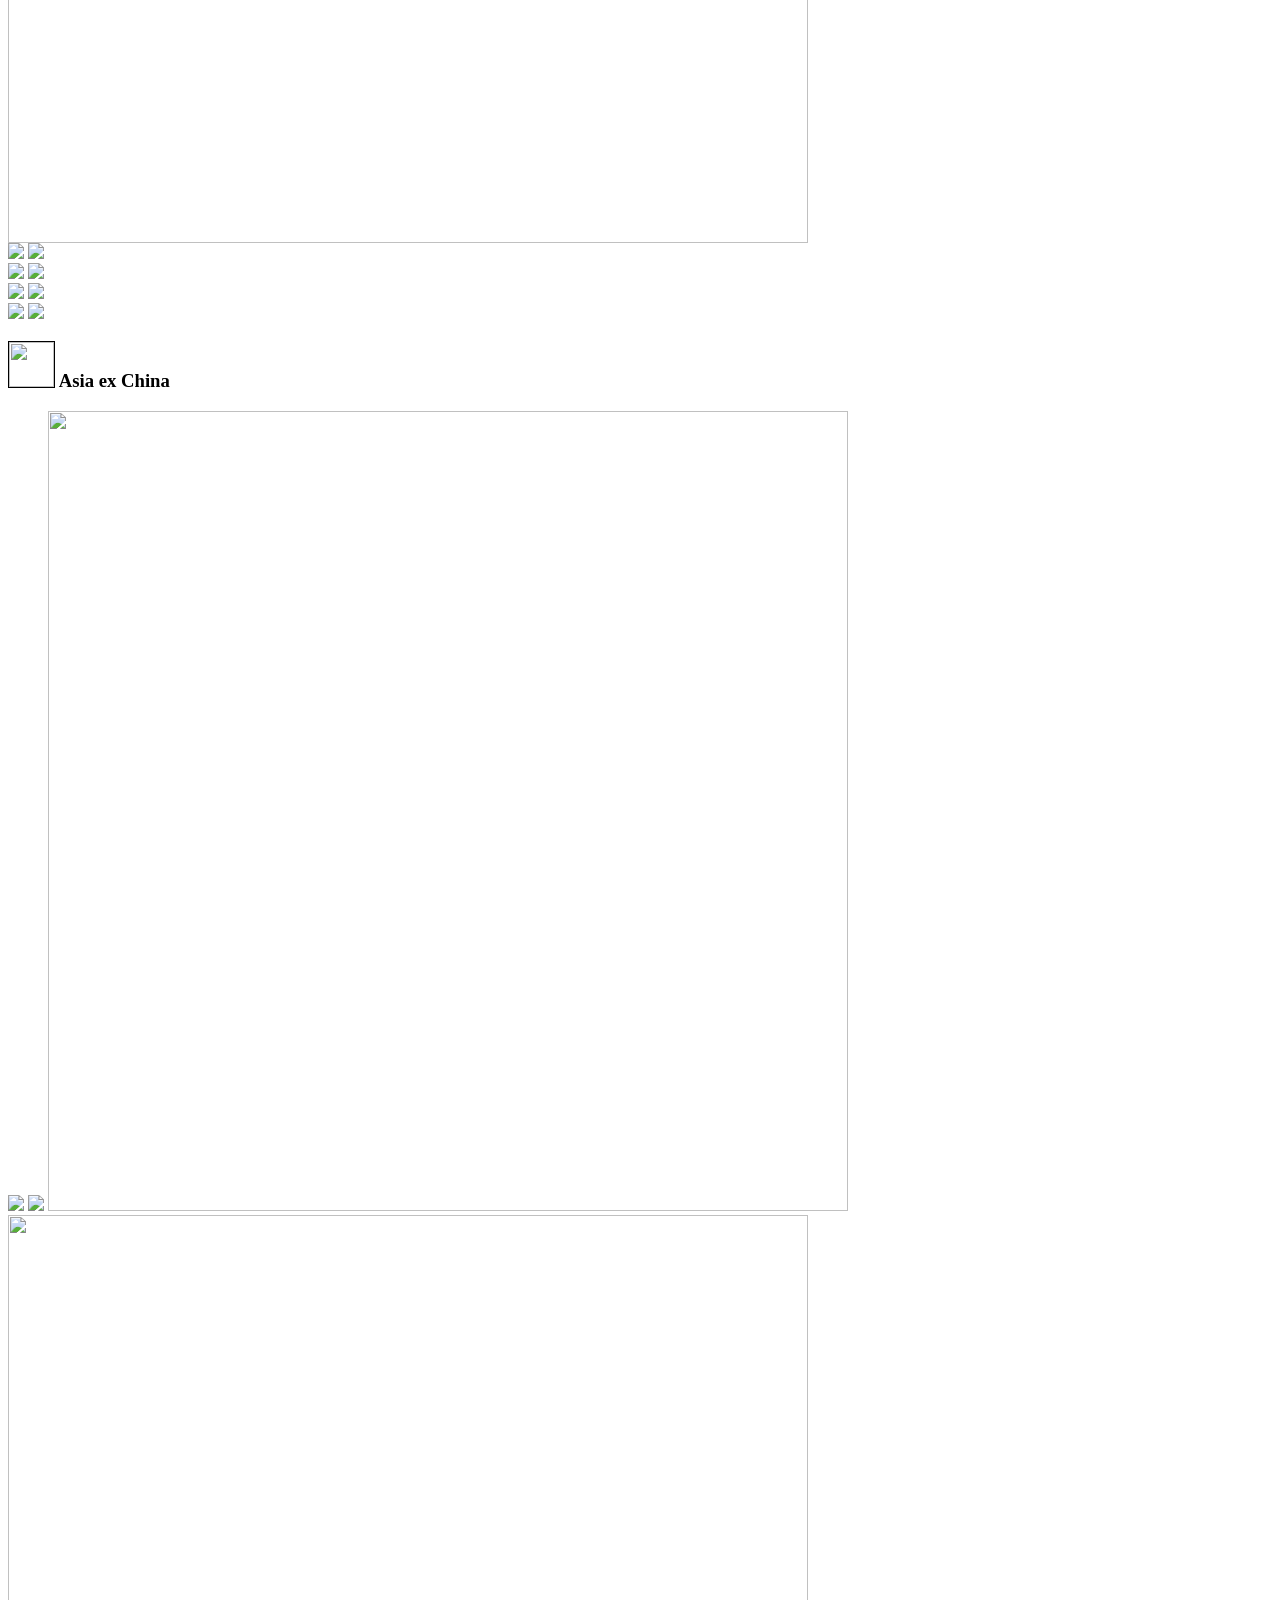
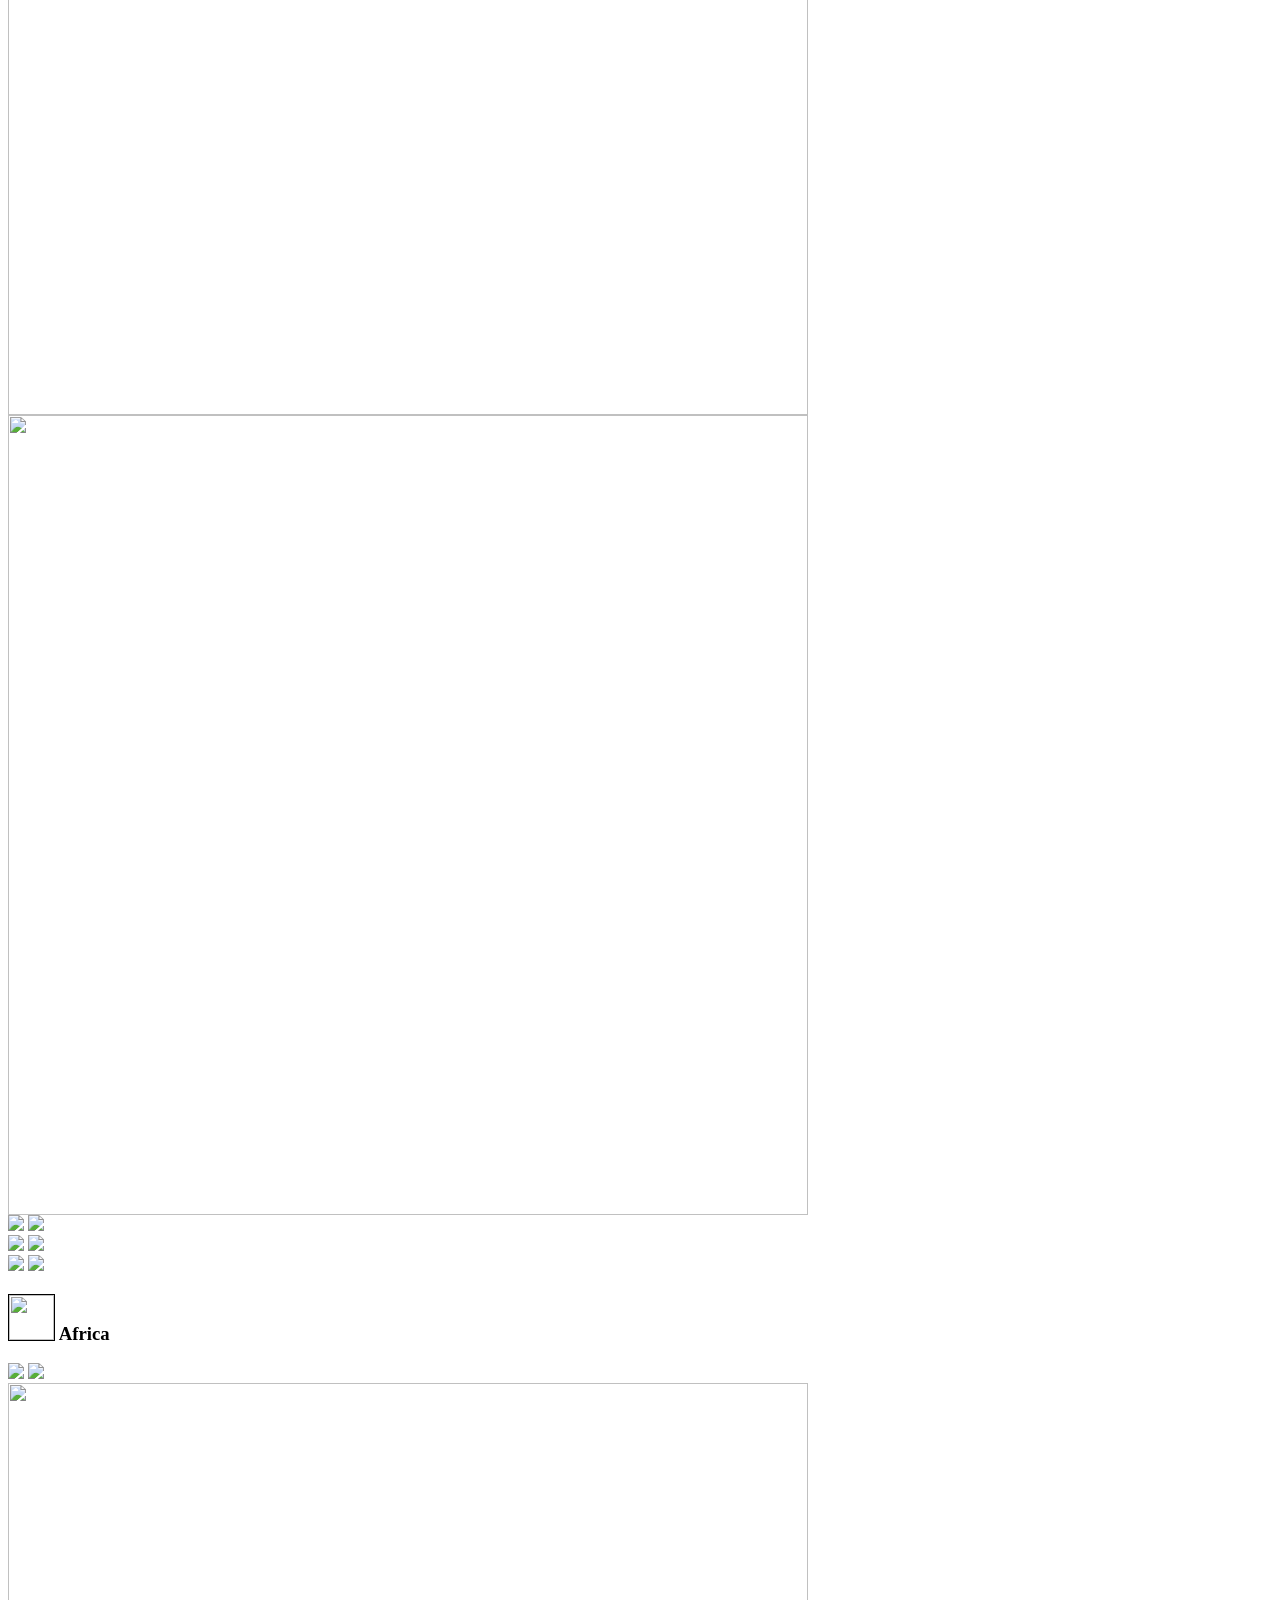
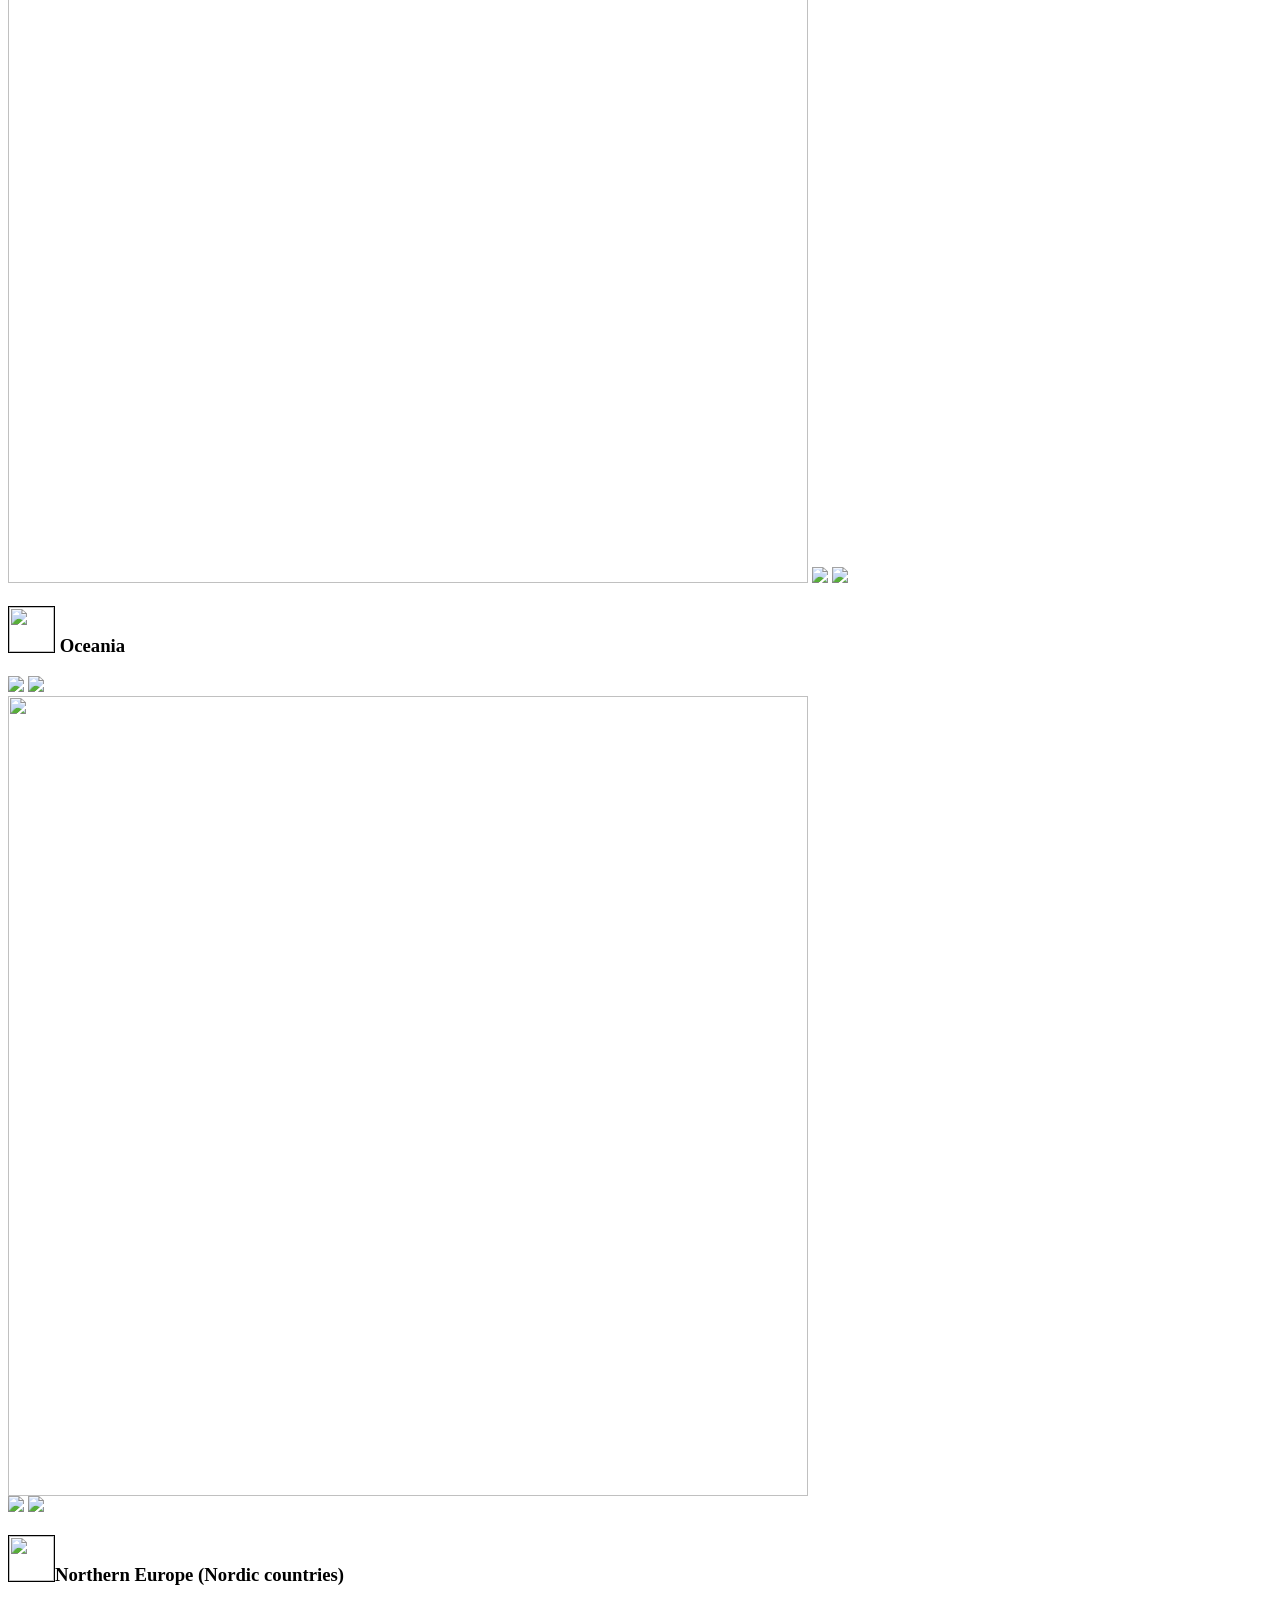
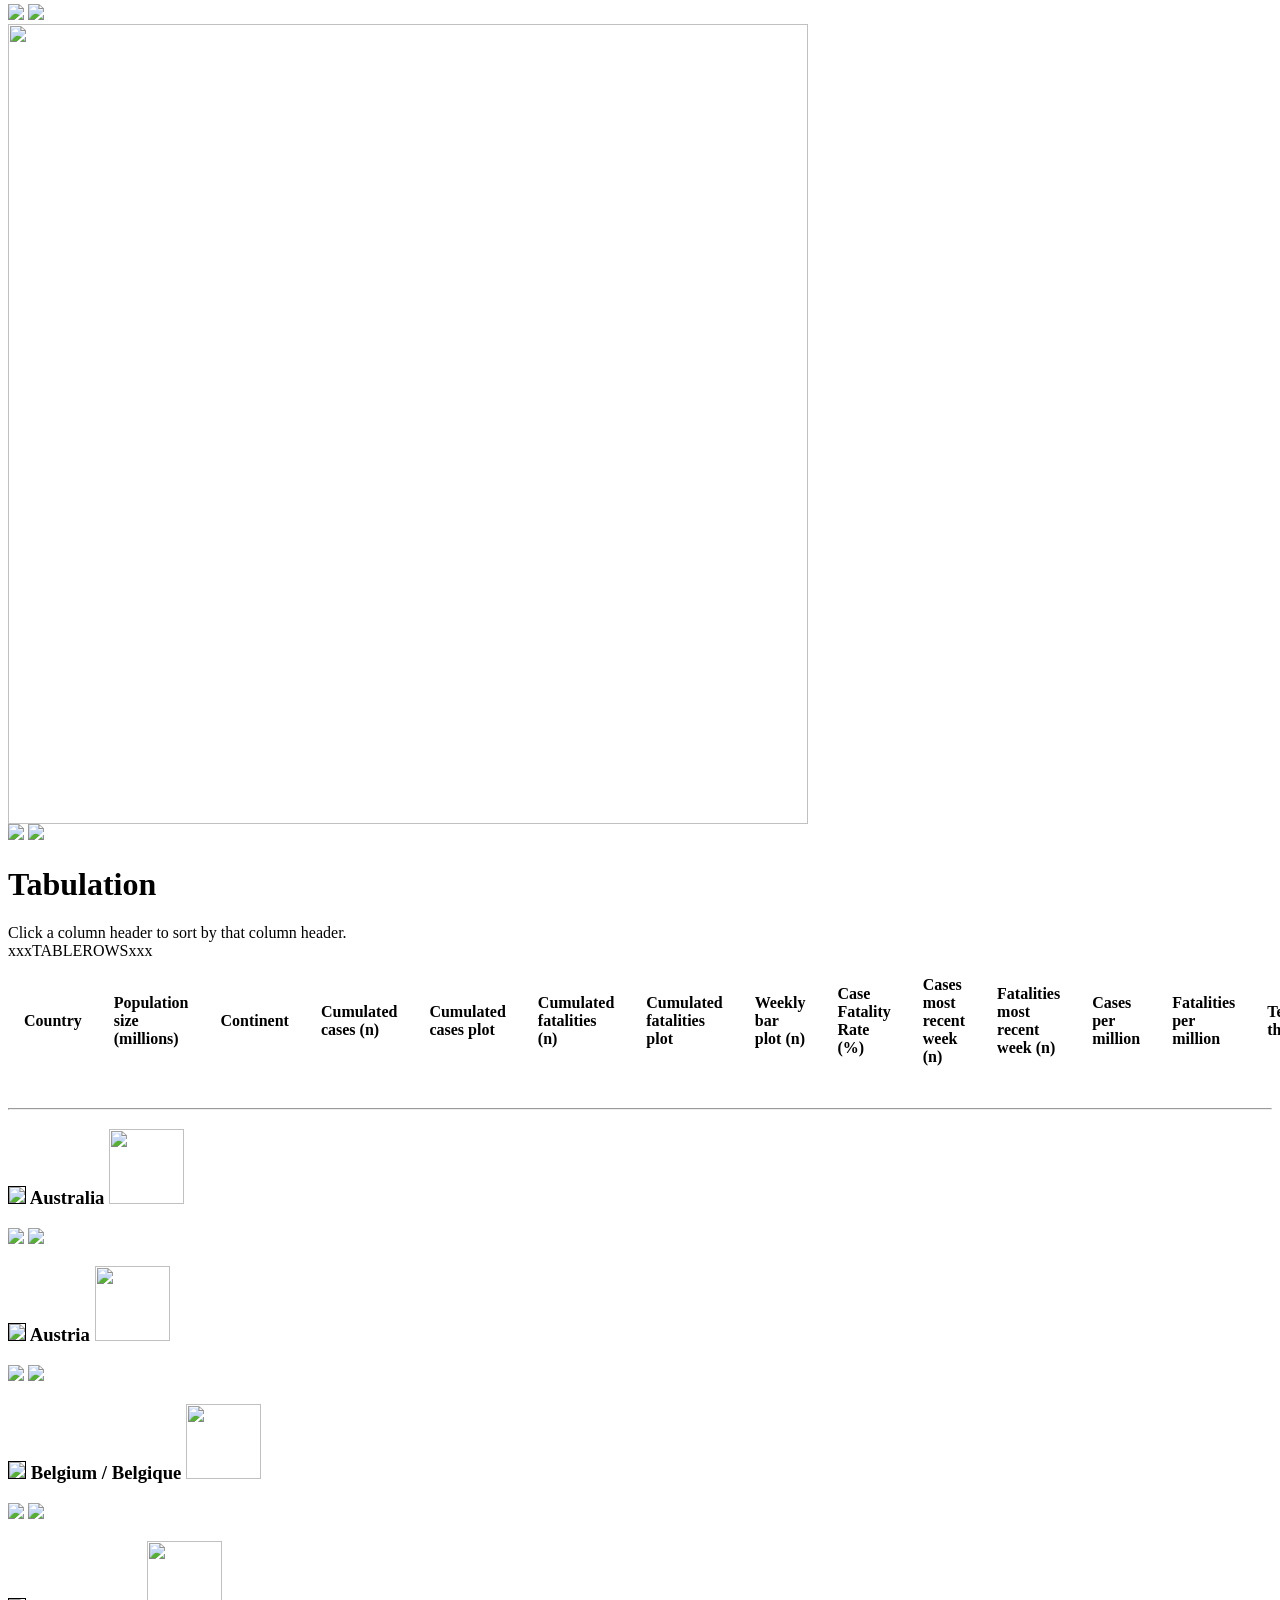
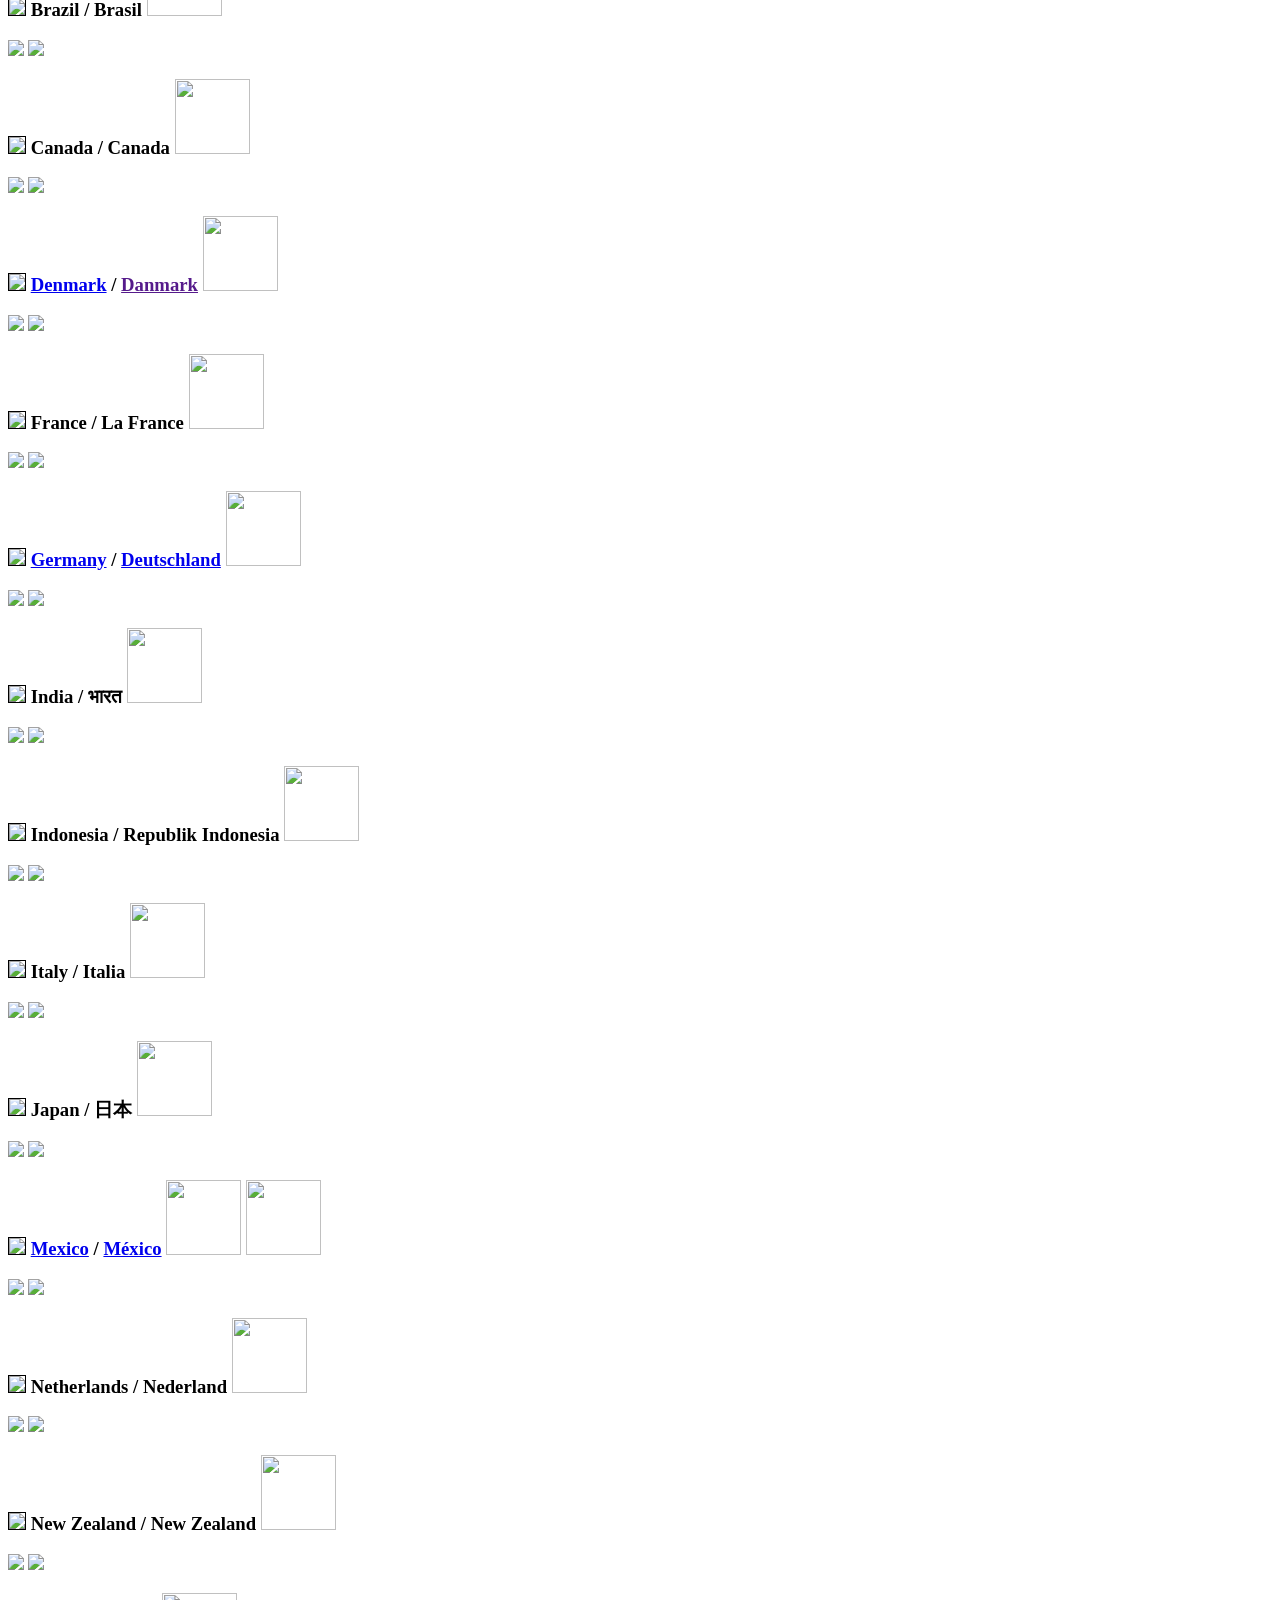
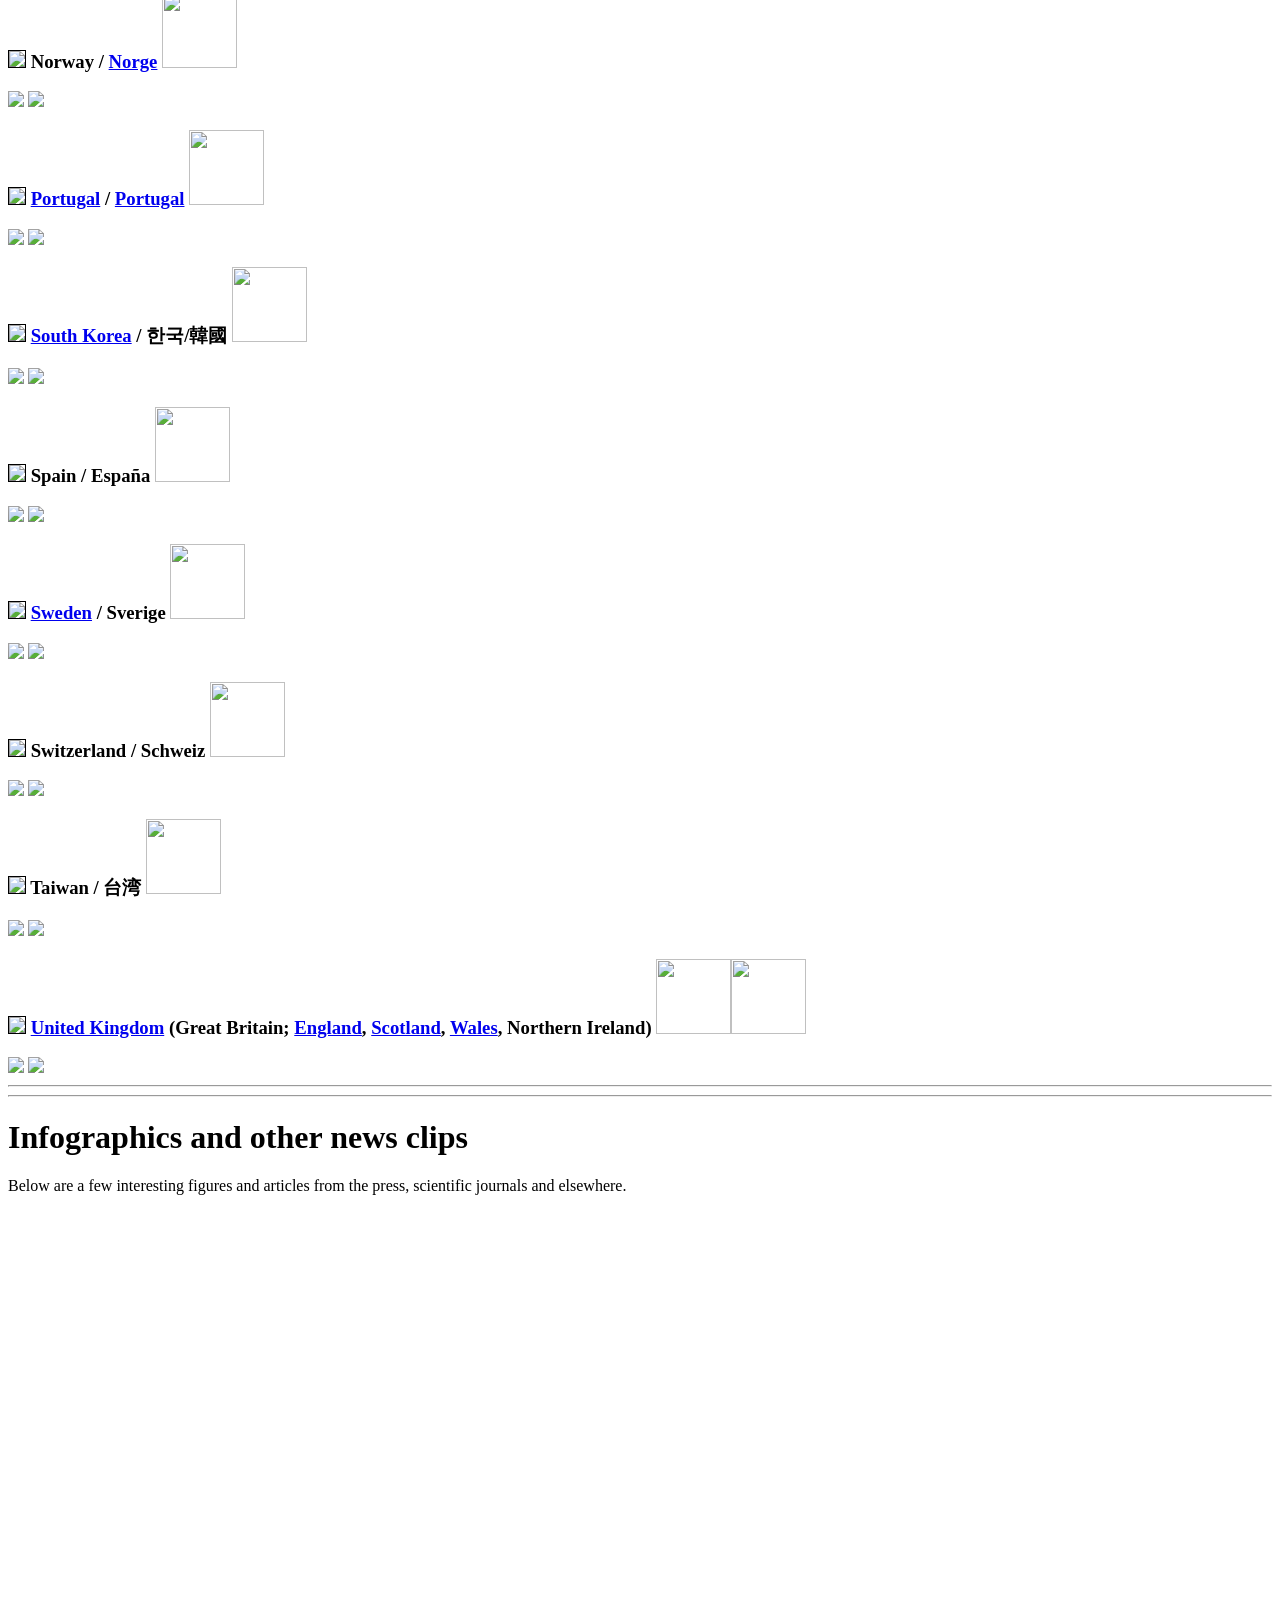
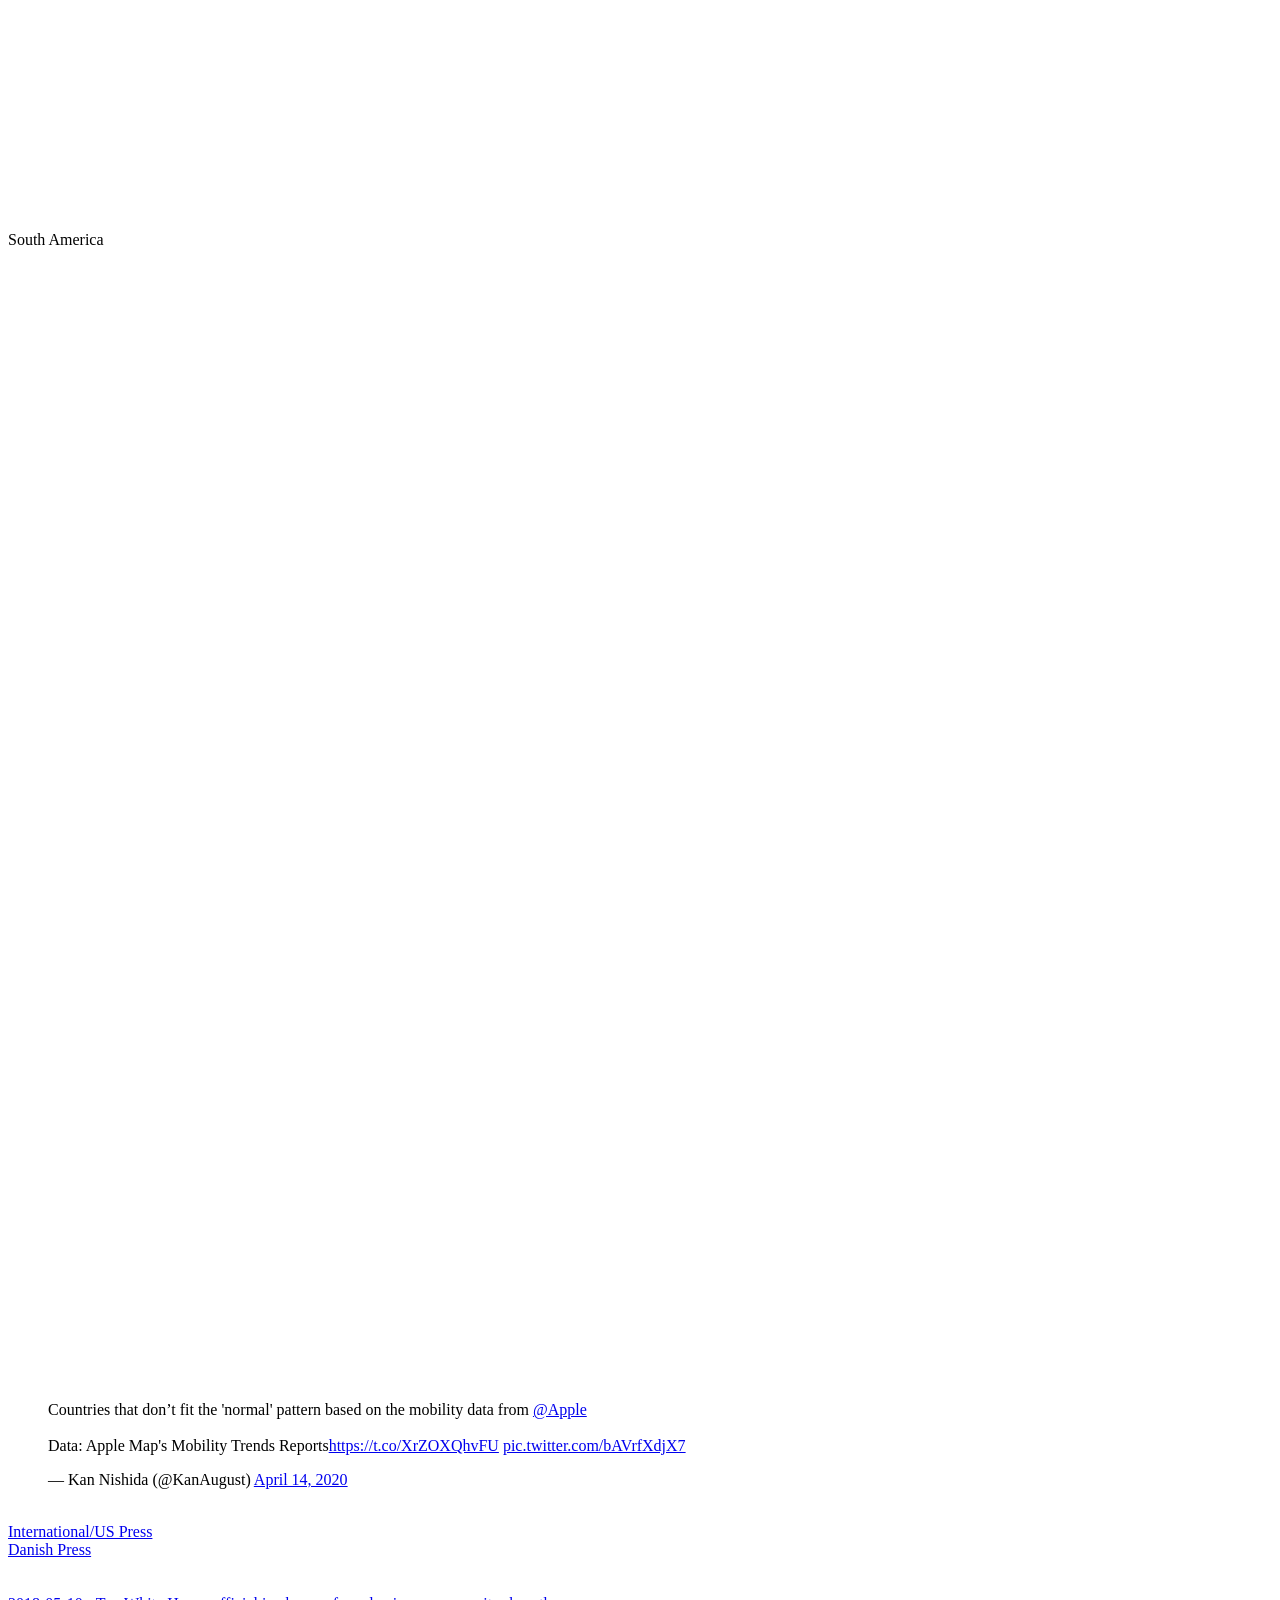
==== commit 6e9fc536: "State of the working folder as last left: the Europe map on the page, and plot_series.py as edited u" ====
--- a/index.html
+++ b/index.html
@@ -51,6 +51,9 @@
 
 
 <h1>CoViD19 choropleth maps</h1>
+
+<h2>Europe cases</h2>
+<img src="europe.gif" width="100%">
 
 <!-- <h2>Static</h2>
 
